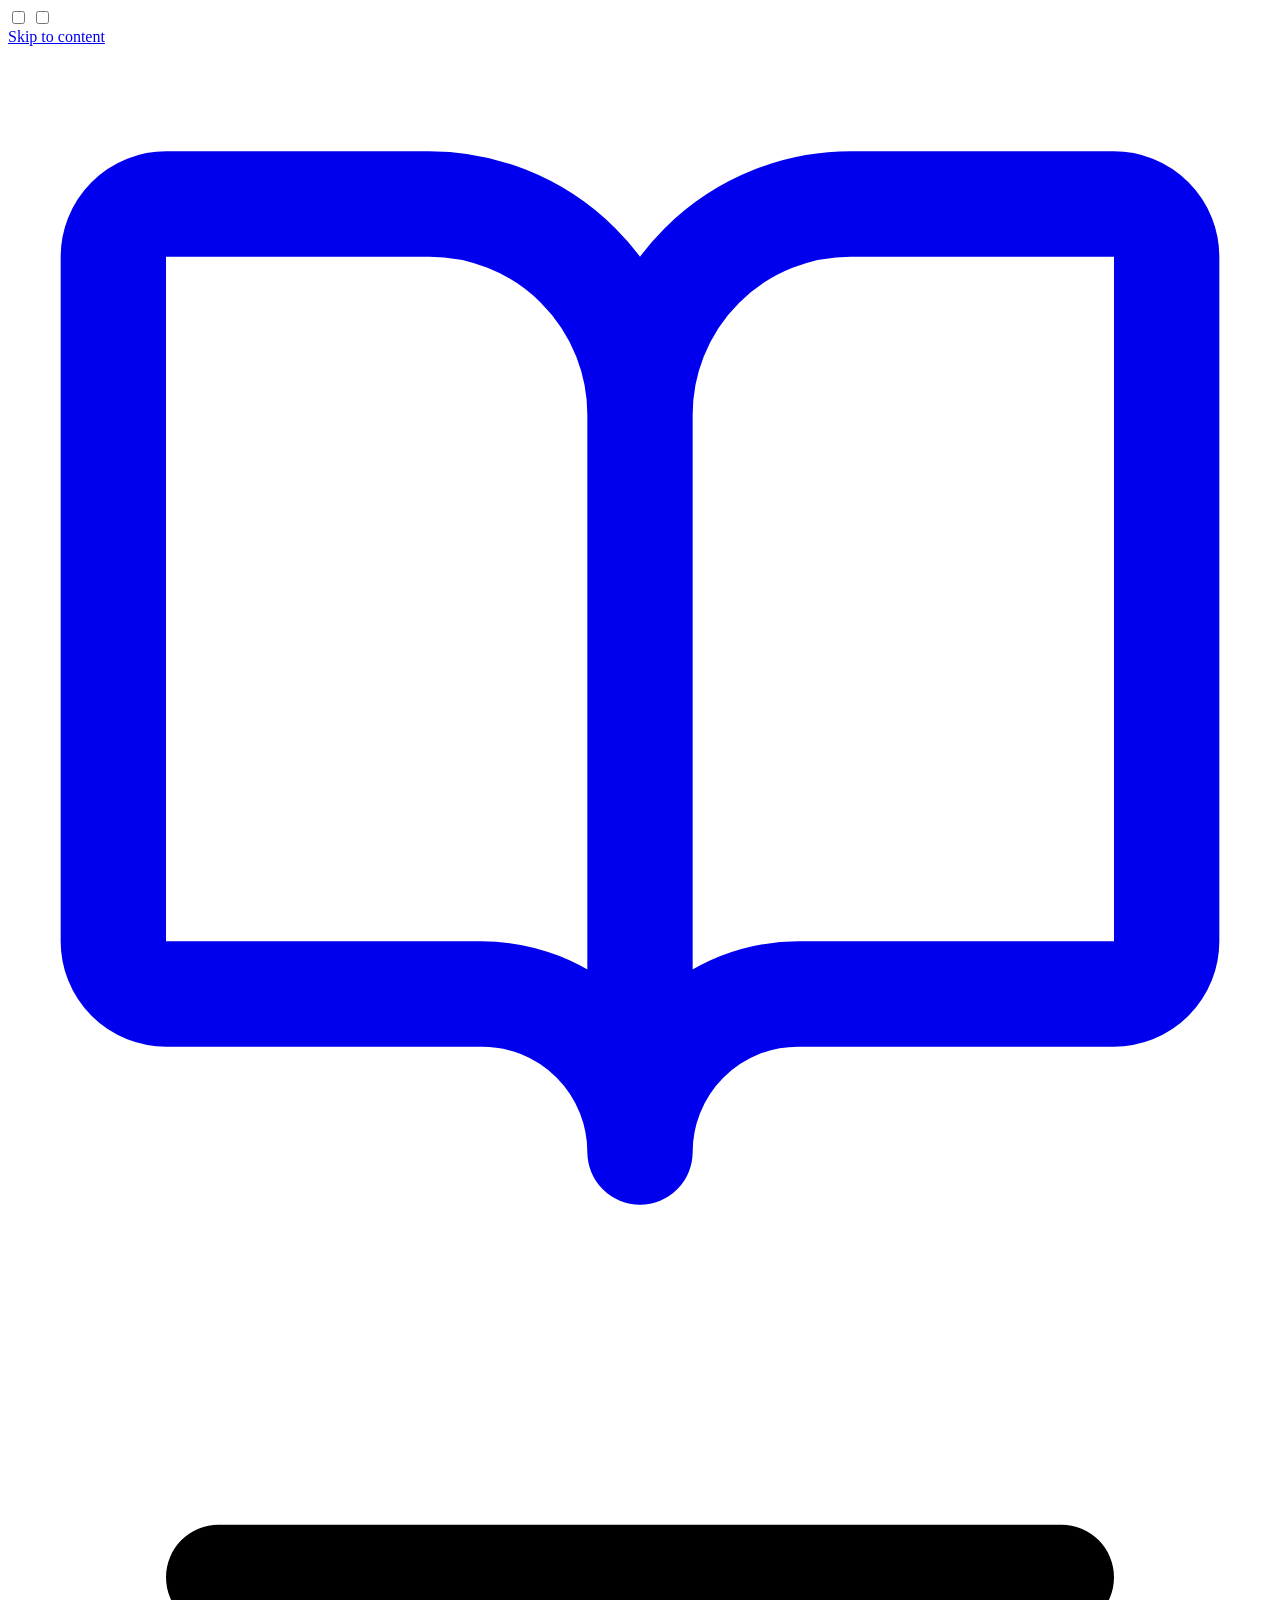
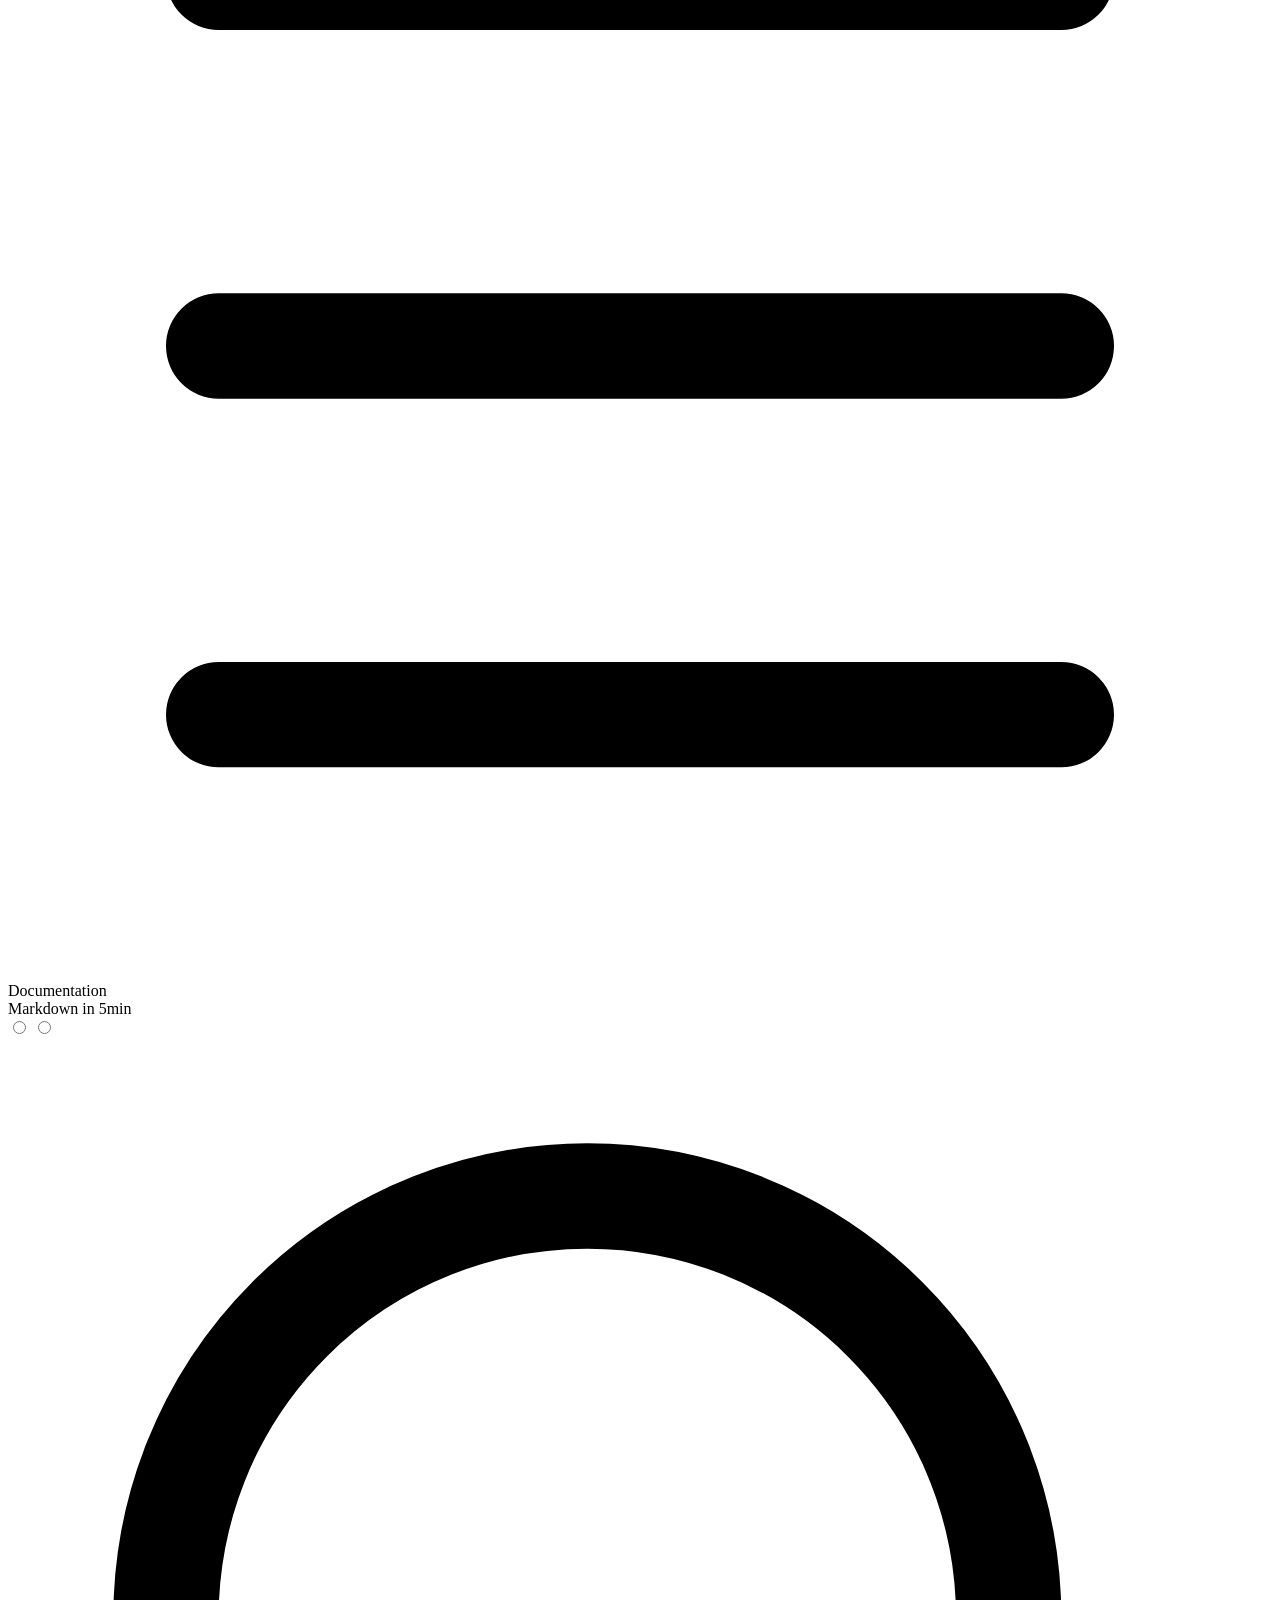
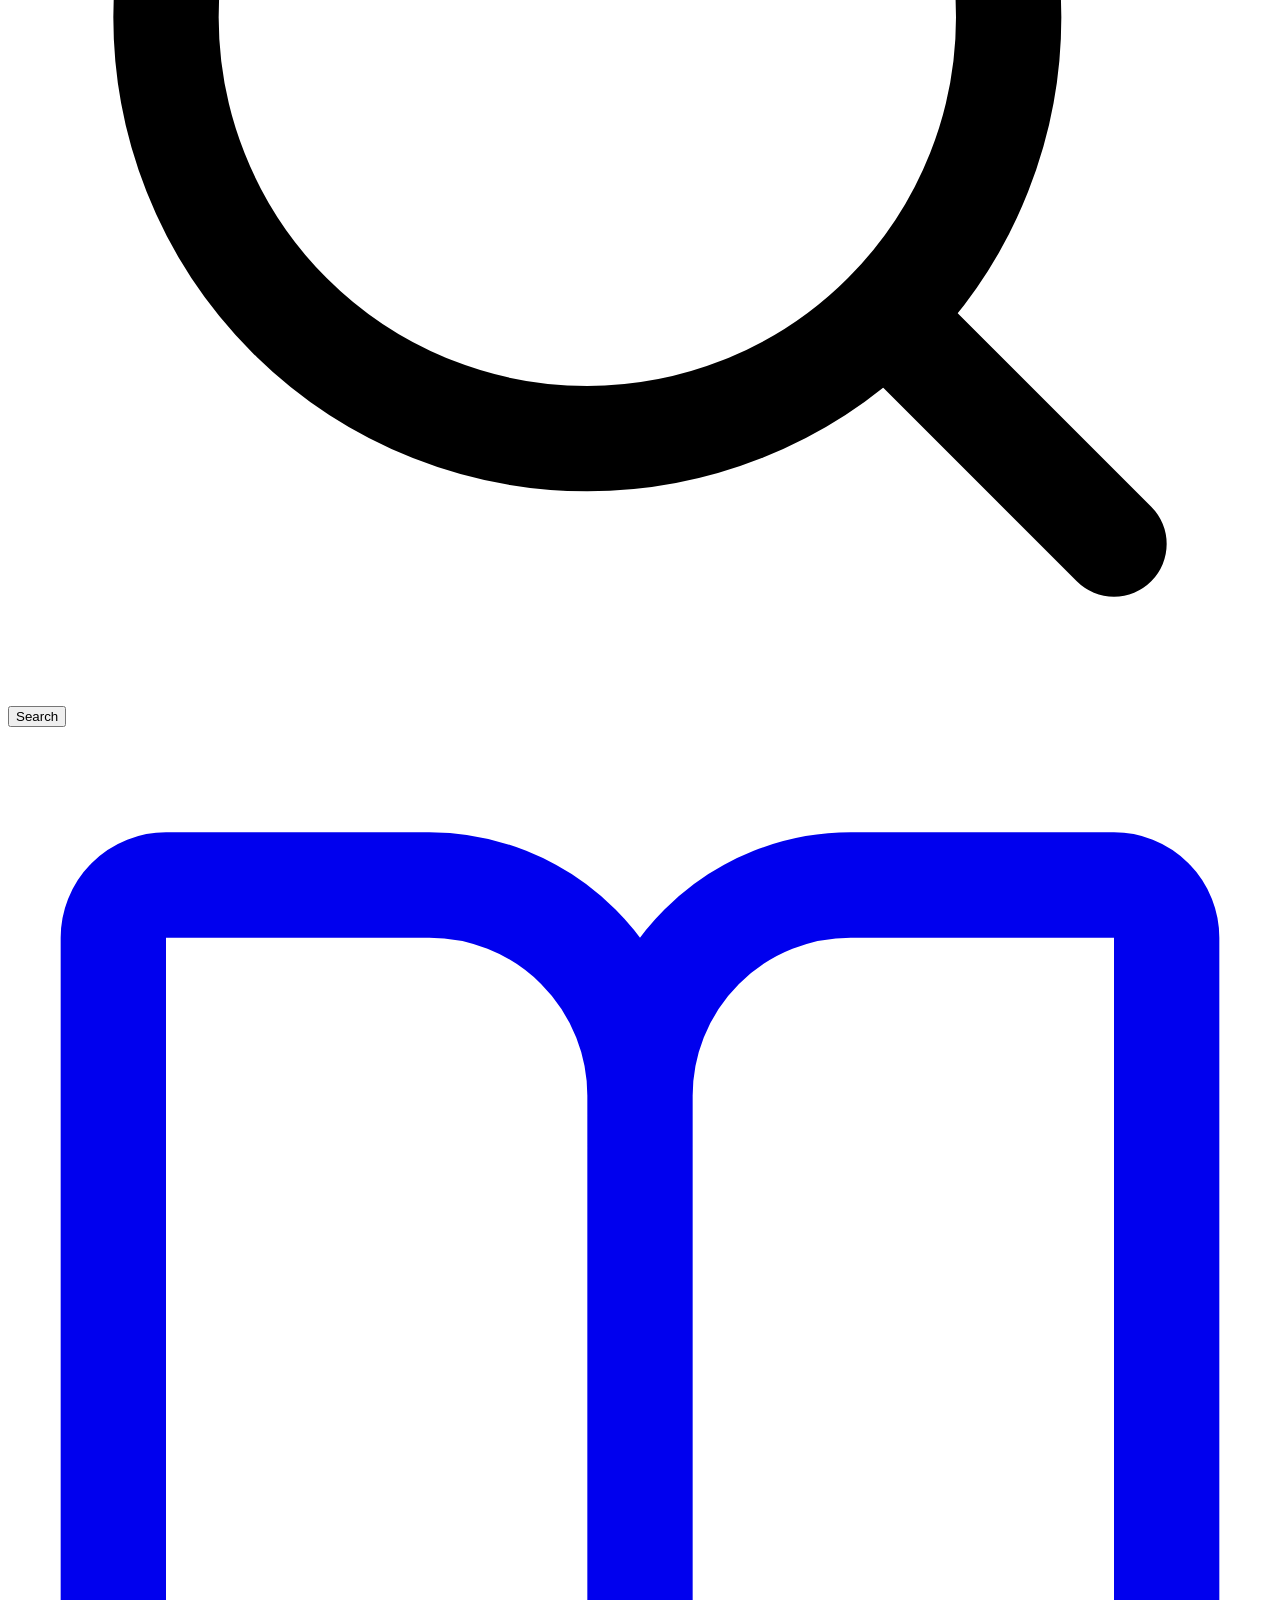
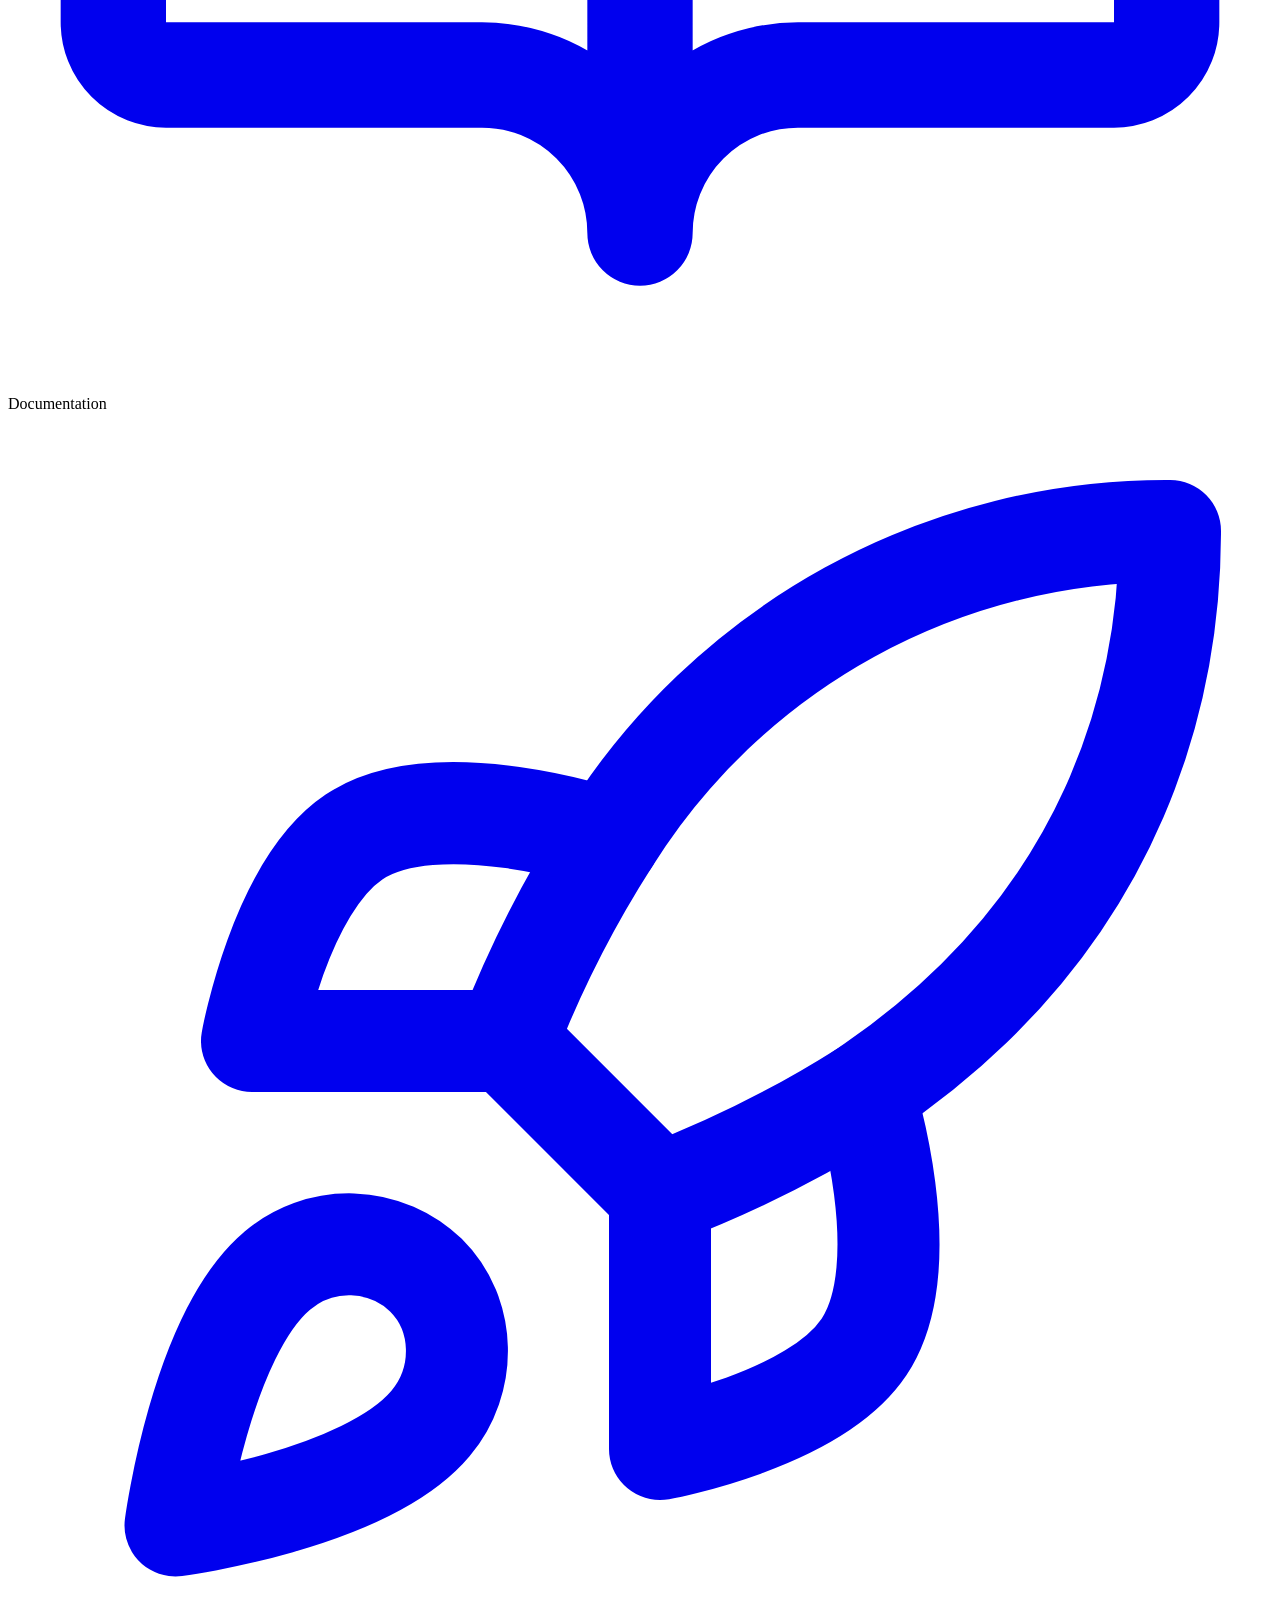
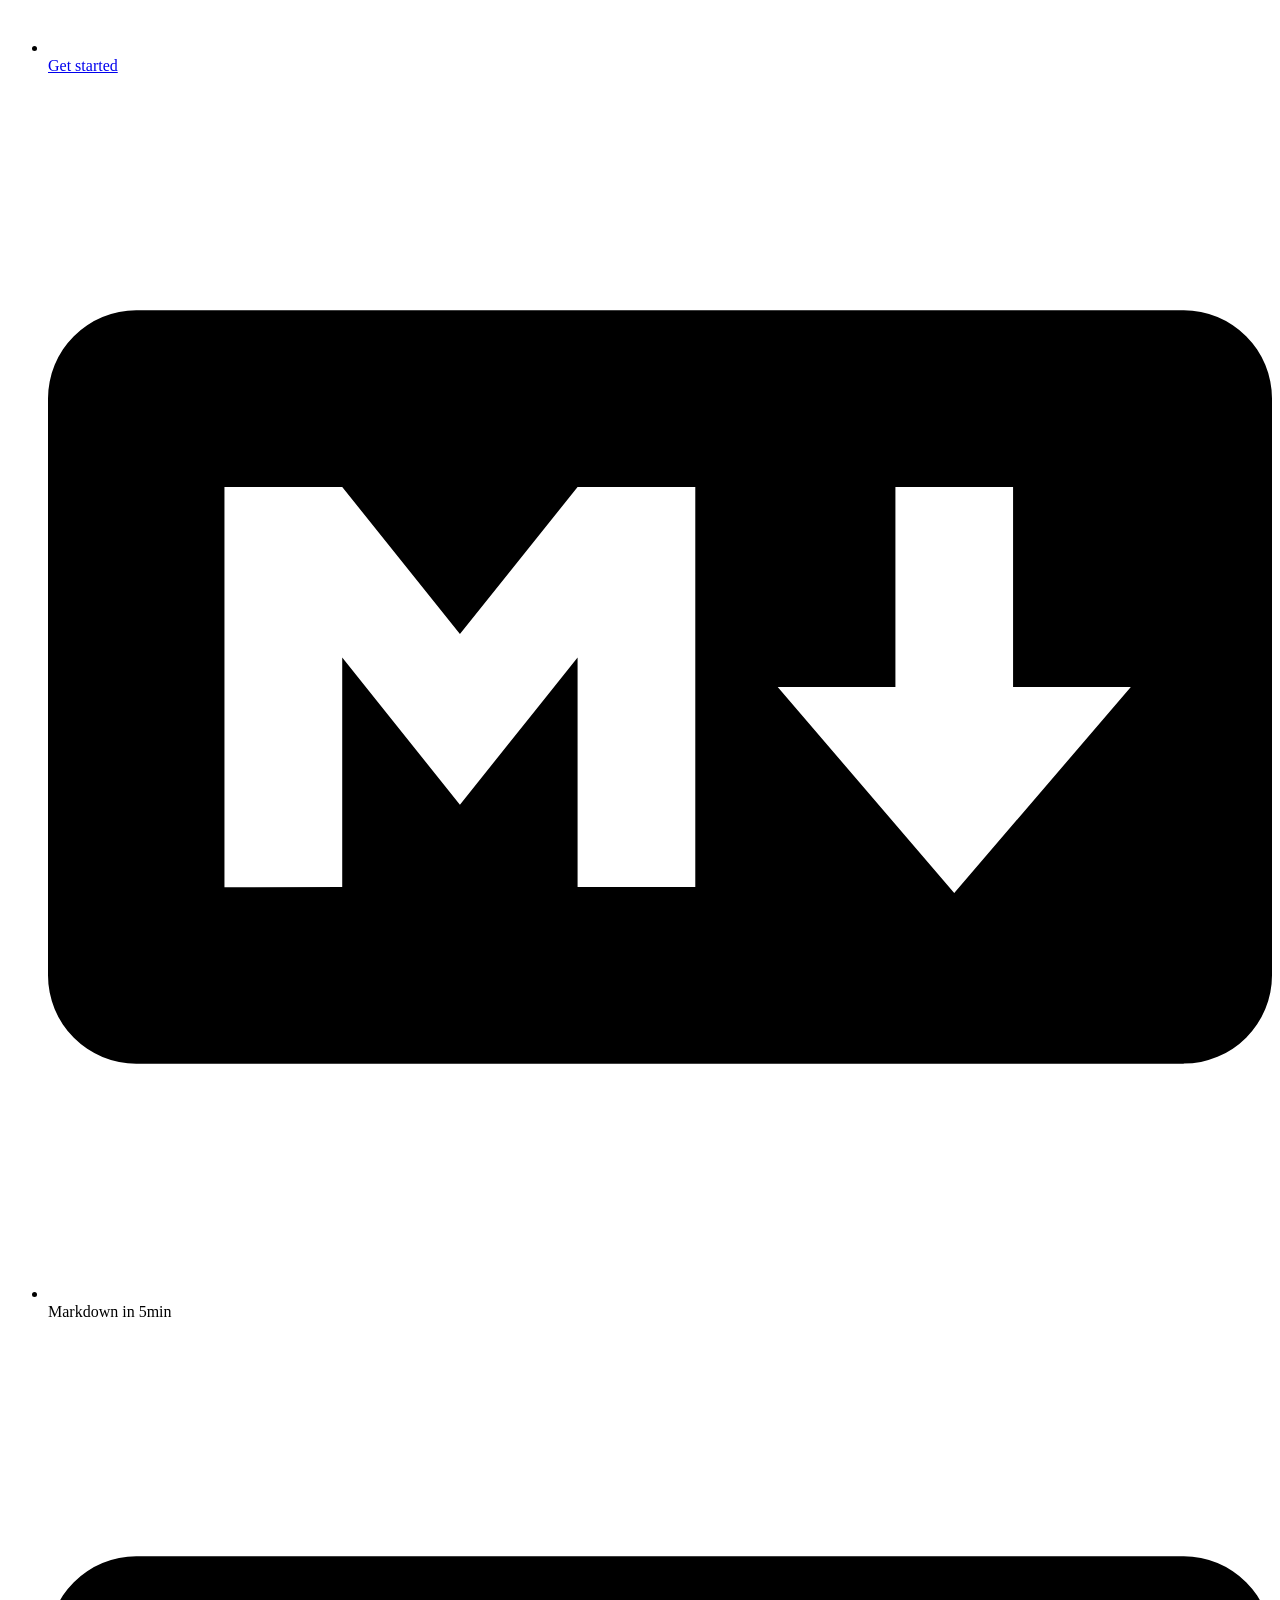
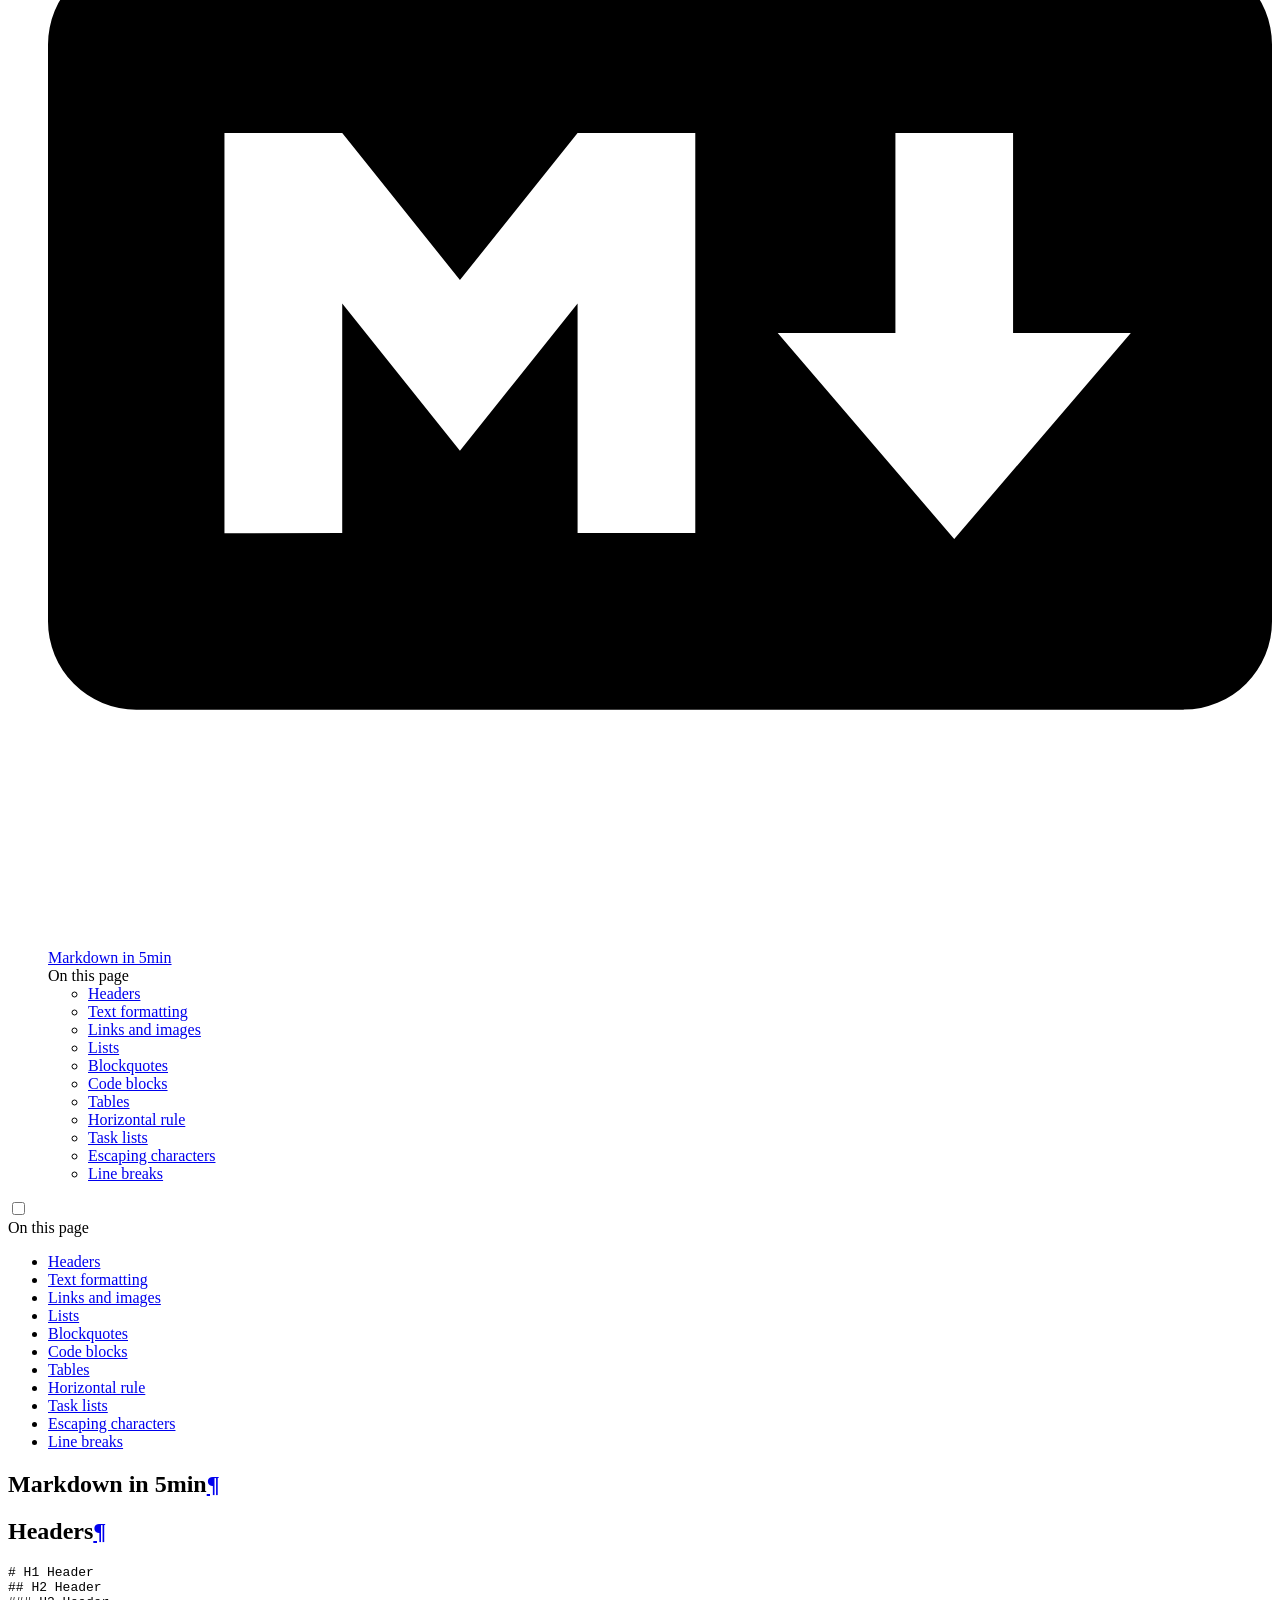
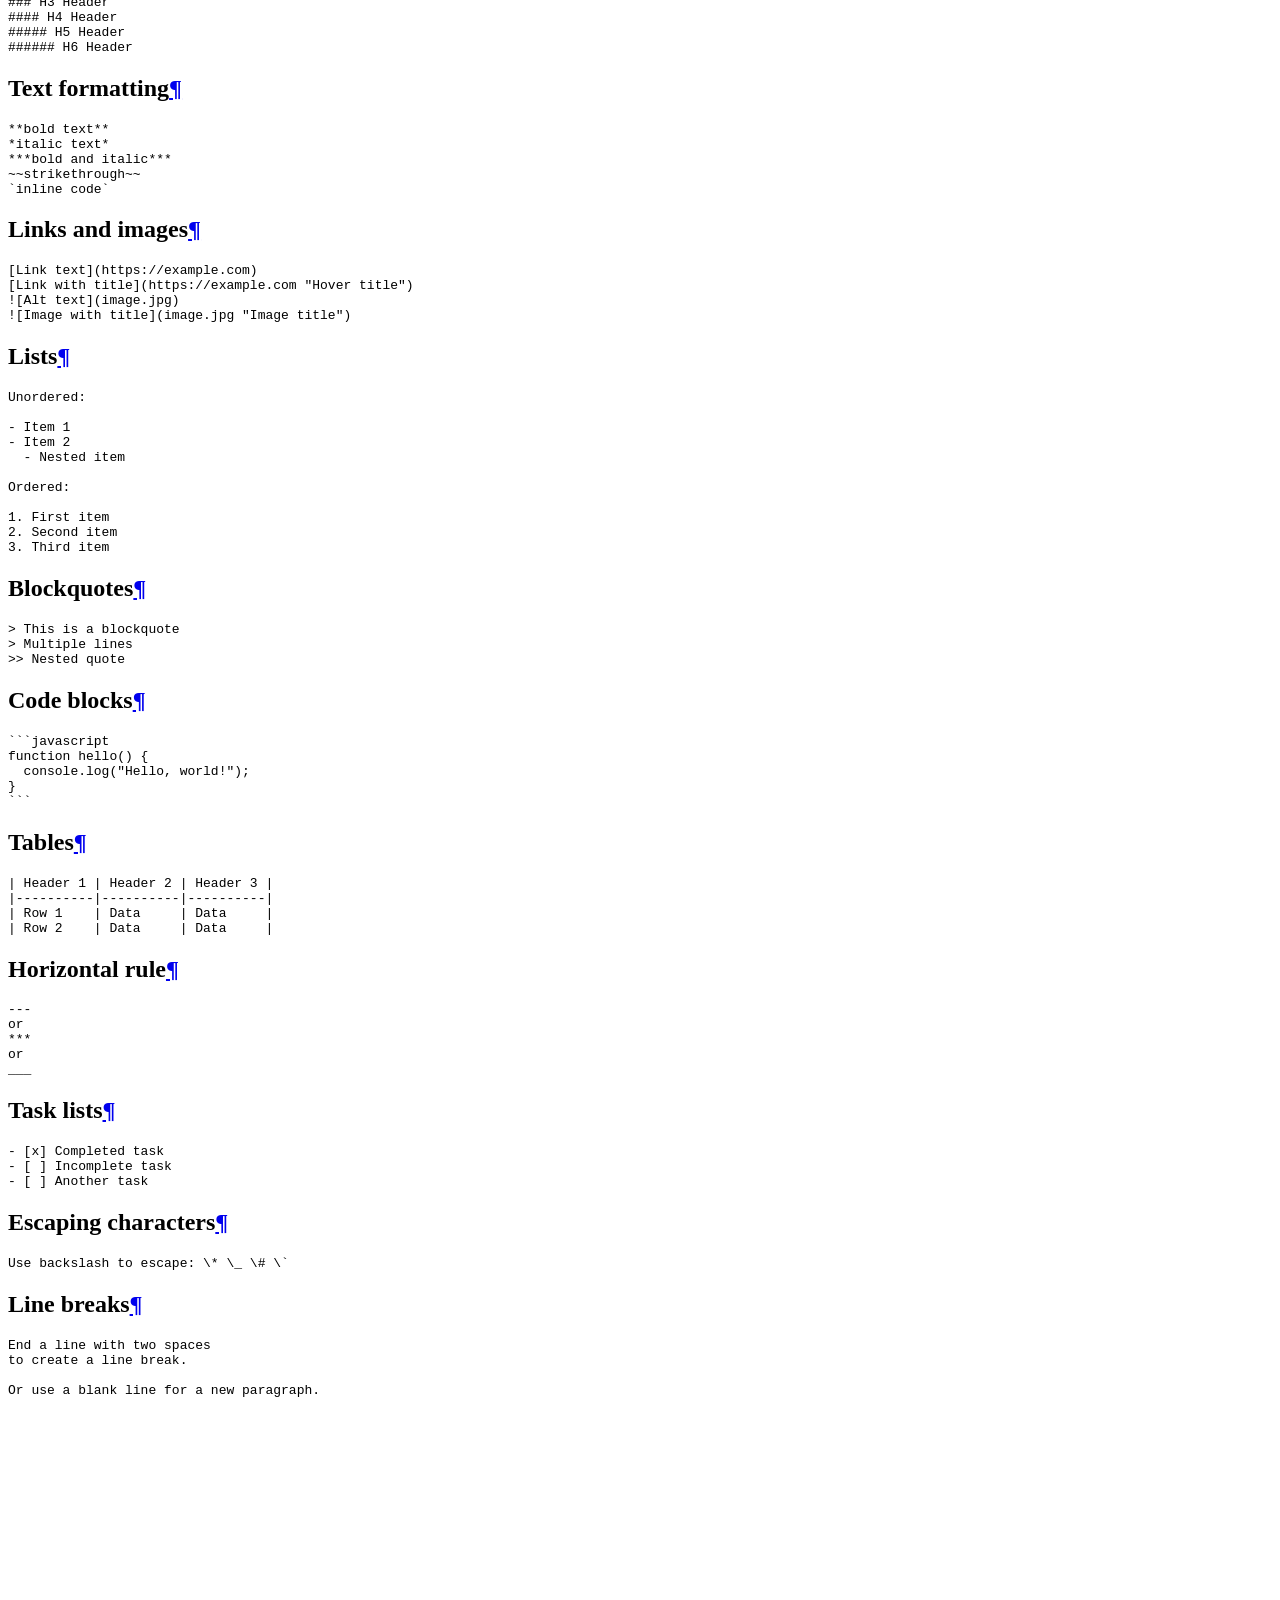
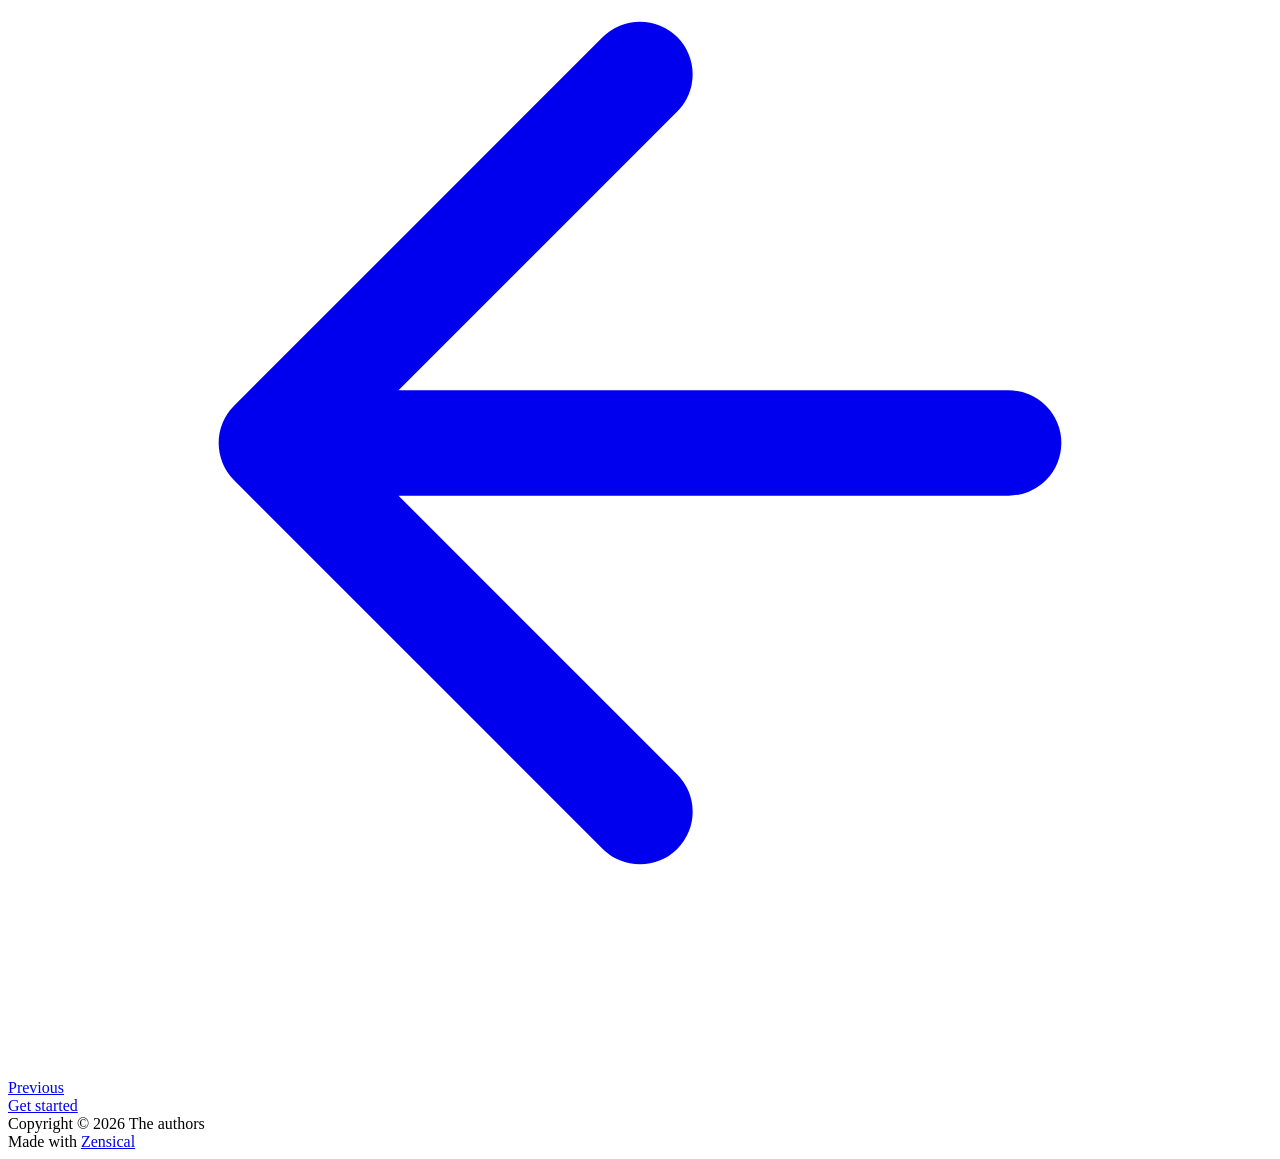
==== site/markdown/index.html @ 4379a051 "Initial commit: Contains documentation via zensical and basic setup files" ====
<!doctype html>
<html lang="en" class="no-js">
  <head>
    
      <meta charset="utf-8">
      <meta name="viewport" content="width=device-width,initial-scale=1">
      
        <meta name="description" content="A new project generated from the default template project.">
      
      
        <meta name="author" content="<your name here>">
      
      
      
        <link rel="prev" href="./..">
      
      
      
        
      
      
      <link rel="icon" href="../assets/images/favicon.png">
      <meta name="generator" content="zensical-0.0.45">
    
    
      
        <title>Markdown in 5min - Documentation</title>
      
    
    
      
        
      
      <link rel="stylesheet" href="../assets/stylesheets/modern/main.fba56155.min.css">
      
        
          
        
        <link rel="stylesheet" href="../assets/stylesheets/modern/palette.dfe2e883.min.css">
      
      


    
    
      
    
    
      
        
        
        <link rel="preconnect" href="https://fonts.gstatic.com" crossorigin>
        <link rel="stylesheet" href="https://fonts.googleapis.com/css?family=Inter:300,300i,400,400i,500,500i,700,700i%7CJetBrains+Mono:400,400i,700,700i&amp;display=fallback">
        <style>:root{--md-text-font:"Inter";--md-code-font:"JetBrains Mono"}</style>
      
    
    
    <script>__md_scope=new URL("..",location),__md_scope.pathname.endsWith("/")||(__md_scope=new URL(__md_scope.pathname+"/",location)),__md_hash=e=>[...e].reduce(((e,t)=>(e<<5)-e+t.charCodeAt(0)),0),__md_get=(e,t=localStorage,_=__md_scope)=>JSON.parse(t.getItem(_.pathname+"."+e)),__md_set=(e,t,_=localStorage,a=__md_scope)=>{try{_.setItem(a.pathname+"."+e,JSON.stringify(t))}catch(e){}},document.documentElement.setAttribute("data-platform",navigator.platform)</script>
    
      

    
    
  </head>
  
  
    
    
      
    
    
    
    
    <body dir="ltr" data-md-color-scheme="default" data-md-color-primary="indigo" data-md-color-accent="indigo">
  
    
    <input class="md-toggle" data-md-toggle="drawer" type="checkbox" id="__drawer" autocomplete="off">
    <input class="md-toggle" data-md-toggle="search" type="checkbox" id="__search" autocomplete="off">
    <label class="md-overlay" for="__drawer" aria-label="Navigation"></label>
    <div data-md-component="skip">
      
        
        <a href="#markdown-in-5min" class="md-skip">
          Skip to content
        </a>
      
    </div>
    <div data-md-component="announce">
      
    </div>
    
    
      

  

<header class="md-header md-header--shadow" data-md-component="header">
  <nav class="md-header__inner md-grid" aria-label="Header">
    <a href="./.." title="Documentation" class="md-header__button md-logo" aria-label="Documentation" data-md-component="logo">
      
  
  <svg xmlns="http://www.w3.org/2000/svg" fill="none" stroke="currentColor" stroke-linecap="round" stroke-linejoin="round" stroke-width="2" class="lucide lucide-book-open" viewBox="0 0 24 24"><path d="M12 7v14M3 18a1 1 0 0 1-1-1V4a1 1 0 0 1 1-1h5a4 4 0 0 1 4 4 4 4 0 0 1 4-4h5a1 1 0 0 1 1 1v13a1 1 0 0 1-1 1h-6a3 3 0 0 0-3 3 3 3 0 0 0-3-3z"/></svg>

    </a>
    <label class="md-header__button md-icon" for="__drawer" aria-label="Navigation">
      
      <svg xmlns="http://www.w3.org/2000/svg" fill="none" stroke="currentColor" stroke-linecap="round" stroke-linejoin="round" stroke-width="2" class="lucide lucide-menu" viewBox="0 0 24 24"><path d="M4 5h16M4 12h16M4 19h16"/></svg>
    </label>
    <div class="md-header__title" data-md-component="header-title">
      <div class="md-header__ellipsis">
        <div class="md-header__topic">
          <span class="md-ellipsis">
            Documentation
          </span>
        </div>
        <div class="md-header__topic" data-md-component="header-topic">
          <span class="md-ellipsis">
            
              Markdown in 5min
            
          </span>
        </div>
      </div>
    </div>
    
      
        <form class="md-header__option" data-md-component="palette">
  
    
    
    
    <input class="md-option" data-md-color-media="none" data-md-color-scheme="default" data-md-color-primary="indigo" data-md-color-accent="indigo"  aria-label="Switch to dark mode"  type="radio" name="__palette" id="__palette_0">
    
      <label class="md-header__button md-icon" title="Switch to dark mode" for="__palette_1" hidden>
        <svg xmlns="http://www.w3.org/2000/svg" fill="none" stroke="currentColor" stroke-linecap="round" stroke-linejoin="round" stroke-width="2" class="lucide lucide-sun" viewBox="0 0 24 24"><circle cx="12" cy="12" r="4"/><path d="M12 2v2M12 20v2M4.93 4.93l1.41 1.41M17.66 17.66l1.41 1.41M2 12h2M20 12h2M6.34 17.66l-1.41 1.41M19.07 4.93l-1.41 1.41"/></svg>
      </label>
    
  
    
    
    
    <input class="md-option" data-md-color-media="none" data-md-color-scheme="slate" data-md-color-primary="indigo" data-md-color-accent="indigo"  aria-label="Switch to light mode"  type="radio" name="__palette" id="__palette_1">
    
      <label class="md-header__button md-icon" title="Switch to light mode" for="__palette_0" hidden>
        <svg xmlns="http://www.w3.org/2000/svg" fill="none" stroke="currentColor" stroke-linecap="round" stroke-linejoin="round" stroke-width="2" class="lucide lucide-moon" viewBox="0 0 24 24"><path d="M20.985 12.486a9 9 0 1 1-9.473-9.472c.405-.022.617.46.402.803a6 6 0 0 0 8.268 8.268c.344-.215.825-.004.803.401"/></svg>
      </label>
    
  
</form>
      
    
    
      <script>var palette=__md_get("__palette");if(palette&&palette.color){if("(prefers-color-scheme)"===palette.color.media){var media=matchMedia("(prefers-color-scheme: light)"),input=document.querySelector(media.matches?"[data-md-color-media='(prefers-color-scheme: light)']":"[data-md-color-media='(prefers-color-scheme: dark)']");palette.color.media=input.getAttribute("data-md-color-media"),palette.color.scheme=input.getAttribute("data-md-color-scheme"),palette.color.primary=input.getAttribute("data-md-color-primary"),palette.color.accent=input.getAttribute("data-md-color-accent")}for(var[key,value]of Object.entries(palette.color))document.body.setAttribute("data-md-color-"+key,value)}</script>
    
    
    
      
      
        <label class="md-header__button md-icon" for="__search" aria-label="Search">
          
          <svg xmlns="http://www.w3.org/2000/svg" fill="none" stroke="currentColor" stroke-linecap="round" stroke-linejoin="round" stroke-width="2" class="lucide lucide-search" viewBox="0 0 24 24"><path d="m21 21-4.34-4.34"/><circle cx="11" cy="11" r="8"/></svg>
        </label>
        <div class="md-search" data-md-component="search" role="dialog" aria-label="Search">
  <button type="button" class="md-search__button">
    Search
  </button>
</div>
      
    
    <div class="md-header__source">
      
    </div>
  </nav>
  
</header>
    
    <div class="md-container" data-md-component="container">
      
      
        
          
        
      
      <main class="md-main" data-md-component="main">
        <div class="md-main__inner md-grid">
          
            
              
              <div class="md-sidebar md-sidebar--primary" data-md-component="sidebar" data-md-type="navigation" >
                <div class="md-sidebar__scrollwrap">
                  <div class="md-sidebar__inner">
                    



<nav class="md-nav md-nav--primary" aria-label="Navigation" data-md-level="0">
  <label class="md-nav__title" for="__drawer">
    <a href="./.." title="Documentation" class="md-nav__button md-logo" aria-label="Documentation" data-md-component="logo">
      
  
  <svg xmlns="http://www.w3.org/2000/svg" fill="none" stroke="currentColor" stroke-linecap="round" stroke-linejoin="round" stroke-width="2" class="lucide lucide-book-open" viewBox="0 0 24 24"><path d="M12 7v14M3 18a1 1 0 0 1-1-1V4a1 1 0 0 1 1-1h5a4 4 0 0 1 4 4 4 4 0 0 1 4-4h5a1 1 0 0 1 1 1v13a1 1 0 0 1-1 1h-6a3 3 0 0 0-3 3 3 3 0 0 0-3-3z"/></svg>

    </a>
    Documentation
  </label>
  
  <ul class="md-nav__list" data-md-scrollfix>
    
      
      
  
  
  
  
    <li class="md-nav__item">
      <a href="./.." class="md-nav__link">
        
  
  
    <svg xmlns="http://www.w3.org/2000/svg" fill="none" stroke="currentColor" stroke-linecap="round" stroke-linejoin="round" stroke-width="2" class="lucide lucide-rocket" viewBox="0 0 24 24"><path d="M12 15v5s3.03-.55 4-2c1.08-1.62 0-5 0-5M4.5 16.5c-1.5 1.26-2 5-2 5s3.74-.5 5-2c.71-.84.7-2.13-.09-2.91a2.18 2.18 0 0 0-2.91-.09"/><path d="M9 12a22 22 0 0 1 2-3.95A12.88 12.88 0 0 1 22 2c0 2.72-.78 7.5-6 11a22.4 22.4 0 0 1-4 2z"/><path d="M9 12H4s.55-3.03 2-4c1.62-1.08 5 .05 5 .05"/></svg>
  
  <span class="md-ellipsis">
    
  
  Get started

    
  </span>
  
  

      </a>
    </li>
  

    
      
      
  
  
    
  
  
  
    <li class="md-nav__item md-nav__item--active">
      
      
      
      
        
      
      
        <label class="md-nav__link md-nav__link--active" for="__toc">
          
  
  
    <svg xmlns="http://www.w3.org/2000/svg" viewBox="0 0 24 24"><path d="M22.27 19.385H1.73A1.73 1.73 0 0 1 0 17.655V6.345a1.73 1.73 0 0 1 1.73-1.73h20.54A1.73 1.73 0 0 1 24 6.345v11.308a1.73 1.73 0 0 1-1.73 1.731zM5.769 15.923v-4.5l2.308 2.885 2.307-2.885v4.5h2.308V8.078h-2.308l-2.307 2.885-2.308-2.885H3.46v7.847zM21.232 12h-2.309V8.077h-2.307V12h-2.308l3.461 4.039z"/></svg>
  
  <span class="md-ellipsis">
    
  
  Markdown in 5min

    
  </span>
  
  

          <span class="md-nav__icon md-icon"></span>
        </label>
      
      <a href="././" class="md-nav__link md-nav__link--active">
        
  
  
    <svg xmlns="http://www.w3.org/2000/svg" viewBox="0 0 24 24"><path d="M22.27 19.385H1.73A1.73 1.73 0 0 1 0 17.655V6.345a1.73 1.73 0 0 1 1.73-1.73h20.54A1.73 1.73 0 0 1 24 6.345v11.308a1.73 1.73 0 0 1-1.73 1.731zM5.769 15.923v-4.5l2.308 2.885 2.307-2.885v4.5h2.308V8.078h-2.308l-2.307 2.885-2.308-2.885H3.46v7.847zM21.232 12h-2.309V8.077h-2.307V12h-2.308l3.461 4.039z"/></svg>
  
  <span class="md-ellipsis">
    
  
  Markdown in 5min

    
  </span>
  
  

      </a>
      
        


<nav class="md-nav md-nav--secondary" aria-label="On this page">
  
  
  
    
  
  
    <label class="md-nav__title" for="__toc">
      <span class="md-nav__icon md-icon"></span>
      On this page
    </label>
    <ul class="md-nav__list" data-md-component="toc" data-md-scrollfix>
      
        <li class="md-nav__item">
  <a href="#headers" class="md-nav__link">
    <span class="md-ellipsis">
      <span class="md-typeset">
        Headers
      </span>
    </span>
  </a>
  
</li>
      
        <li class="md-nav__item">
  <a href="#text-formatting" class="md-nav__link">
    <span class="md-ellipsis">
      <span class="md-typeset">
        Text formatting
      </span>
    </span>
  </a>
  
</li>
      
        <li class="md-nav__item">
  <a href="#links-and-images" class="md-nav__link">
    <span class="md-ellipsis">
      <span class="md-typeset">
        Links and images
      </span>
    </span>
  </a>
  
</li>
      
        <li class="md-nav__item">
  <a href="#lists" class="md-nav__link">
    <span class="md-ellipsis">
      <span class="md-typeset">
        Lists
      </span>
    </span>
  </a>
  
</li>
      
        <li class="md-nav__item">
  <a href="#blockquotes" class="md-nav__link">
    <span class="md-ellipsis">
      <span class="md-typeset">
        Blockquotes
      </span>
    </span>
  </a>
  
</li>
      
        <li class="md-nav__item">
  <a href="#code-blocks" class="md-nav__link">
    <span class="md-ellipsis">
      <span class="md-typeset">
        Code blocks
      </span>
    </span>
  </a>
  
</li>
      
        <li class="md-nav__item">
  <a href="#tables" class="md-nav__link">
    <span class="md-ellipsis">
      <span class="md-typeset">
        Tables
      </span>
    </span>
  </a>
  
</li>
      
        <li class="md-nav__item">
  <a href="#horizontal-rule" class="md-nav__link">
    <span class="md-ellipsis">
      <span class="md-typeset">
        Horizontal rule
      </span>
    </span>
  </a>
  
</li>
      
        <li class="md-nav__item">
  <a href="#task-lists" class="md-nav__link">
    <span class="md-ellipsis">
      <span class="md-typeset">
        Task lists
      </span>
    </span>
  </a>
  
</li>
      
        <li class="md-nav__item">
  <a href="#escaping-characters" class="md-nav__link">
    <span class="md-ellipsis">
      <span class="md-typeset">
        Escaping characters
      </span>
    </span>
  </a>
  
</li>
      
        <li class="md-nav__item">
  <a href="#line-breaks" class="md-nav__link">
    <span class="md-ellipsis">
      <span class="md-typeset">
        Line breaks
      </span>
    </span>
  </a>
  
</li>
      
    </ul>
  
</nav>
      
    </li>
  

    
  </ul>
</nav>
                  </div>
                </div>
              </div>
            
            
              
              <div class="md-sidebar md-sidebar--secondary" data-md-component="sidebar" data-md-type="toc" >
                <div class="md-sidebar__scrollwrap">
                  
                    
                    
                    
                      
                    
                    
                      <input class="md-nav__toggle md-toggle" type="checkbox" id="__toc">
                      <div class="md-sidebar-button__wrapper">
                        <label class="md-sidebar-button" for="__toc"></label>
                      </div>
                    
                  
                  <div class="md-sidebar__inner">
                    


<nav class="md-nav md-nav--secondary" aria-label="On this page">
  
  
  
    
  
  
    <label class="md-nav__title" for="__toc">
      <span class="md-nav__icon md-icon"></span>
      On this page
    </label>
    <ul class="md-nav__list" data-md-component="toc" data-md-scrollfix>
      
        <li class="md-nav__item">
  <a href="#headers" class="md-nav__link">
    <span class="md-ellipsis">
      <span class="md-typeset">
        Headers
      </span>
    </span>
  </a>
  
</li>
      
        <li class="md-nav__item">
  <a href="#text-formatting" class="md-nav__link">
    <span class="md-ellipsis">
      <span class="md-typeset">
        Text formatting
      </span>
    </span>
  </a>
  
</li>
      
        <li class="md-nav__item">
  <a href="#links-and-images" class="md-nav__link">
    <span class="md-ellipsis">
      <span class="md-typeset">
        Links and images
      </span>
    </span>
  </a>
  
</li>
      
        <li class="md-nav__item">
  <a href="#lists" class="md-nav__link">
    <span class="md-ellipsis">
      <span class="md-typeset">
        Lists
      </span>
    </span>
  </a>
  
</li>
      
        <li class="md-nav__item">
  <a href="#blockquotes" class="md-nav__link">
    <span class="md-ellipsis">
      <span class="md-typeset">
        Blockquotes
      </span>
    </span>
  </a>
  
</li>
      
        <li class="md-nav__item">
  <a href="#code-blocks" class="md-nav__link">
    <span class="md-ellipsis">
      <span class="md-typeset">
        Code blocks
      </span>
    </span>
  </a>
  
</li>
      
        <li class="md-nav__item">
  <a href="#tables" class="md-nav__link">
    <span class="md-ellipsis">
      <span class="md-typeset">
        Tables
      </span>
    </span>
  </a>
  
</li>
      
        <li class="md-nav__item">
  <a href="#horizontal-rule" class="md-nav__link">
    <span class="md-ellipsis">
      <span class="md-typeset">
        Horizontal rule
      </span>
    </span>
  </a>
  
</li>
      
        <li class="md-nav__item">
  <a href="#task-lists" class="md-nav__link">
    <span class="md-ellipsis">
      <span class="md-typeset">
        Task lists
      </span>
    </span>
  </a>
  
</li>
      
        <li class="md-nav__item">
  <a href="#escaping-characters" class="md-nav__link">
    <span class="md-ellipsis">
      <span class="md-typeset">
        Escaping characters
      </span>
    </span>
  </a>
  
</li>
      
        <li class="md-nav__item">
  <a href="#line-breaks" class="md-nav__link">
    <span class="md-ellipsis">
      <span class="md-typeset">
        Line breaks
      </span>
    </span>
  </a>
  
</li>
      
    </ul>
  
</nav>
                  </div>
                </div>
              </div>
            
          
          
            <div class="md-content" data-md-component="content">
              
                



  


              
              <article class="md-content__inner md-typeset">
                
                  

<h1 id="markdown-in-5min">Markdown in 5min<a class="headerlink" href="#markdown-in-5min" title="Permanent link">&para;</a></h1>
<h2 id="headers">Headers<a class="headerlink" href="#headers" title="Permanent link">&para;</a></h2>
<div class="language-text highlight"><pre><span></span><code><span id="__span-0-1"><a id="__codelineno-0-1" name="__codelineno-0-1" href="#__codelineno-0-1"></a># H1 Header
</span><span id="__span-0-2"><a id="__codelineno-0-2" name="__codelineno-0-2" href="#__codelineno-0-2"></a>## H2 Header
</span><span id="__span-0-3"><a id="__codelineno-0-3" name="__codelineno-0-3" href="#__codelineno-0-3"></a>### H3 Header
</span><span id="__span-0-4"><a id="__codelineno-0-4" name="__codelineno-0-4" href="#__codelineno-0-4"></a>#### H4 Header
</span><span id="__span-0-5"><a id="__codelineno-0-5" name="__codelineno-0-5" href="#__codelineno-0-5"></a>##### H5 Header
</span><span id="__span-0-6"><a id="__codelineno-0-6" name="__codelineno-0-6" href="#__codelineno-0-6"></a>###### H6 Header
</span></code></pre></div>
<h2 id="text-formatting">Text formatting<a class="headerlink" href="#text-formatting" title="Permanent link">&para;</a></h2>
<div class="language-text highlight"><pre><span></span><code><span id="__span-1-1"><a id="__codelineno-1-1" name="__codelineno-1-1" href="#__codelineno-1-1"></a>**bold text**
</span><span id="__span-1-2"><a id="__codelineno-1-2" name="__codelineno-1-2" href="#__codelineno-1-2"></a>*italic text*
</span><span id="__span-1-3"><a id="__codelineno-1-3" name="__codelineno-1-3" href="#__codelineno-1-3"></a>***bold and italic***
</span><span id="__span-1-4"><a id="__codelineno-1-4" name="__codelineno-1-4" href="#__codelineno-1-4"></a>~~strikethrough~~
</span><span id="__span-1-5"><a id="__codelineno-1-5" name="__codelineno-1-5" href="#__codelineno-1-5"></a>`inline code`
</span></code></pre></div>
<h2 id="links-and-images">Links and images<a class="headerlink" href="#links-and-images" title="Permanent link">&para;</a></h2>
<div class="language-text highlight"><pre><span></span><code><span id="__span-2-1"><a id="__codelineno-2-1" name="__codelineno-2-1" href="#__codelineno-2-1"></a>[Link text](https://example.com)
</span><span id="__span-2-2"><a id="__codelineno-2-2" name="__codelineno-2-2" href="#__codelineno-2-2"></a>[Link with title](https://example.com &quot;Hover title&quot;)
</span><span id="__span-2-3"><a id="__codelineno-2-3" name="__codelineno-2-3" href="#__codelineno-2-3"></a>![Alt text](image.jpg)
</span><span id="__span-2-4"><a id="__codelineno-2-4" name="__codelineno-2-4" href="#__codelineno-2-4"></a>![Image with title](image.jpg &quot;Image title&quot;)
</span></code></pre></div>
<h2 id="lists">Lists<a class="headerlink" href="#lists" title="Permanent link">&para;</a></h2>
<div class="language-text highlight"><pre><span></span><code><span id="__span-3-1"><a id="__codelineno-3-1" name="__codelineno-3-1" href="#__codelineno-3-1"></a>Unordered:
</span><span id="__span-3-2"><a id="__codelineno-3-2" name="__codelineno-3-2" href="#__codelineno-3-2"></a>
</span><span id="__span-3-3"><a id="__codelineno-3-3" name="__codelineno-3-3" href="#__codelineno-3-3"></a>- Item 1
</span><span id="__span-3-4"><a id="__codelineno-3-4" name="__codelineno-3-4" href="#__codelineno-3-4"></a>- Item 2
</span><span id="__span-3-5"><a id="__codelineno-3-5" name="__codelineno-3-5" href="#__codelineno-3-5"></a>  - Nested item
</span><span id="__span-3-6"><a id="__codelineno-3-6" name="__codelineno-3-6" href="#__codelineno-3-6"></a>
</span><span id="__span-3-7"><a id="__codelineno-3-7" name="__codelineno-3-7" href="#__codelineno-3-7"></a>Ordered:
</span><span id="__span-3-8"><a id="__codelineno-3-8" name="__codelineno-3-8" href="#__codelineno-3-8"></a>
</span><span id="__span-3-9"><a id="__codelineno-3-9" name="__codelineno-3-9" href="#__codelineno-3-9"></a>1. First item
</span><span id="__span-3-10"><a id="__codelineno-3-10" name="__codelineno-3-10" href="#__codelineno-3-10"></a>2. Second item
</span><span id="__span-3-11"><a id="__codelineno-3-11" name="__codelineno-3-11" href="#__codelineno-3-11"></a>3. Third item
</span></code></pre></div>
<h2 id="blockquotes">Blockquotes<a class="headerlink" href="#blockquotes" title="Permanent link">&para;</a></h2>
<div class="language-text highlight"><pre><span></span><code><span id="__span-4-1"><a id="__codelineno-4-1" name="__codelineno-4-1" href="#__codelineno-4-1"></a>&gt; This is a blockquote
</span><span id="__span-4-2"><a id="__codelineno-4-2" name="__codelineno-4-2" href="#__codelineno-4-2"></a>&gt; Multiple lines
</span><span id="__span-4-3"><a id="__codelineno-4-3" name="__codelineno-4-3" href="#__codelineno-4-3"></a>&gt;&gt; Nested quote
</span></code></pre></div>
<h2 id="code-blocks">Code blocks<a class="headerlink" href="#code-blocks" title="Permanent link">&para;</a></h2>
<div class="language-text highlight"><pre><span></span><code><span id="__span-5-1"><a id="__codelineno-5-1" name="__codelineno-5-1" href="#__codelineno-5-1"></a>```javascript
</span><span id="__span-5-2"><a id="__codelineno-5-2" name="__codelineno-5-2" href="#__codelineno-5-2"></a>function hello() {
</span><span id="__span-5-3"><a id="__codelineno-5-3" name="__codelineno-5-3" href="#__codelineno-5-3"></a>  console.log(&quot;Hello, world!&quot;);
</span><span id="__span-5-4"><a id="__codelineno-5-4" name="__codelineno-5-4" href="#__codelineno-5-4"></a>}
</span><span id="__span-5-5"><a id="__codelineno-5-5" name="__codelineno-5-5" href="#__codelineno-5-5"></a>```
</span></code></pre></div>
<h2 id="tables">Tables<a class="headerlink" href="#tables" title="Permanent link">&para;</a></h2>
<div class="language-text highlight"><pre><span></span><code><span id="__span-6-1"><a id="__codelineno-6-1" name="__codelineno-6-1" href="#__codelineno-6-1"></a>| Header 1 | Header 2 | Header 3 |
</span><span id="__span-6-2"><a id="__codelineno-6-2" name="__codelineno-6-2" href="#__codelineno-6-2"></a>|----------|----------|----------|
</span><span id="__span-6-3"><a id="__codelineno-6-3" name="__codelineno-6-3" href="#__codelineno-6-3"></a>| Row 1    | Data     | Data     |
</span><span id="__span-6-4"><a id="__codelineno-6-4" name="__codelineno-6-4" href="#__codelineno-6-4"></a>| Row 2    | Data     | Data     |
</span></code></pre></div>
<h2 id="horizontal-rule">Horizontal rule<a class="headerlink" href="#horizontal-rule" title="Permanent link">&para;</a></h2>
<div class="language-text highlight"><pre><span></span><code><span id="__span-7-1"><a id="__codelineno-7-1" name="__codelineno-7-1" href="#__codelineno-7-1"></a>---
</span><span id="__span-7-2"><a id="__codelineno-7-2" name="__codelineno-7-2" href="#__codelineno-7-2"></a>or
</span><span id="__span-7-3"><a id="__codelineno-7-3" name="__codelineno-7-3" href="#__codelineno-7-3"></a>***
</span><span id="__span-7-4"><a id="__codelineno-7-4" name="__codelineno-7-4" href="#__codelineno-7-4"></a>or
</span><span id="__span-7-5"><a id="__codelineno-7-5" name="__codelineno-7-5" href="#__codelineno-7-5"></a>___
</span></code></pre></div>
<h2 id="task-lists">Task lists<a class="headerlink" href="#task-lists" title="Permanent link">&para;</a></h2>
<div class="language-text highlight"><pre><span></span><code><span id="__span-8-1"><a id="__codelineno-8-1" name="__codelineno-8-1" href="#__codelineno-8-1"></a>- [x] Completed task
</span><span id="__span-8-2"><a id="__codelineno-8-2" name="__codelineno-8-2" href="#__codelineno-8-2"></a>- [ ] Incomplete task
</span><span id="__span-8-3"><a id="__codelineno-8-3" name="__codelineno-8-3" href="#__codelineno-8-3"></a>- [ ] Another task
</span></code></pre></div>
<h2 id="escaping-characters">Escaping characters<a class="headerlink" href="#escaping-characters" title="Permanent link">&para;</a></h2>
<div class="language-text highlight"><pre><span></span><code><span id="__span-9-1"><a id="__codelineno-9-1" name="__codelineno-9-1" href="#__codelineno-9-1"></a>Use backslash to escape: \* \_ \# \`
</span></code></pre></div>
<h2 id="line-breaks">Line breaks<a class="headerlink" href="#line-breaks" title="Permanent link">&para;</a></h2>
<div class="language-text highlight"><pre><span></span><code><span id="__span-10-1"><a id="__codelineno-10-1" name="__codelineno-10-1" href="#__codelineno-10-1"></a>End a line with two spaces  
</span><span id="__span-10-2"><a id="__codelineno-10-2" name="__codelineno-10-2" href="#__codelineno-10-2"></a>to create a line break.
</span><span id="__span-10-3"><a id="__codelineno-10-3" name="__codelineno-10-3" href="#__codelineno-10-3"></a>
</span><span id="__span-10-4"><a id="__codelineno-10-4" name="__codelineno-10-4" href="#__codelineno-10-4"></a>Or use a blank line for a new paragraph.
</span></code></pre></div>









  
  






                
              </article>
            </div>
          
          
  <script>var tabs=__md_get("__tabs");if(Array.isArray(tabs))e:for(var set of document.querySelectorAll(".tabbed-set")){var labels=set.querySelector(".tabbed-labels");for(var tab of tabs)for(var label of labels.getElementsByTagName("label"))if(label.innerText.trim()===tab){var input=document.getElementById(label.htmlFor);input.checked=!0;continue e}}</script>

<script>var target=document.getElementById(location.hash.slice(1));target&&target.name&&(target.checked=target.name.startsWith("__tabbed_"))</script>
        </div>
        
          <button type="button" class="md-top md-icon" data-md-component="top" hidden>
  
  <svg xmlns="http://www.w3.org/2000/svg" fill="none" stroke="currentColor" stroke-linecap="round" stroke-linejoin="round" stroke-width="2" class="lucide lucide-circle-arrow-up" viewBox="0 0 24 24"><circle cx="12" cy="12" r="10"/><path d="m16 12-4-4-4 4M12 16V8"/></svg>
  Back to top
</button>
        
      </main>
      
        <footer class="md-footer">
  
    
      
      <nav class="md-footer__inner md-grid" aria-label="Footer" >
        
          
          <a href="./.." class="md-footer__link md-footer__link--prev" aria-label="Previous: Get started">
            <div class="md-footer__button md-icon">
              
              <svg xmlns="http://www.w3.org/2000/svg" fill="none" stroke="currentColor" stroke-linecap="round" stroke-linejoin="round" stroke-width="2" class="lucide lucide-arrow-left" viewBox="0 0 24 24"><path d="m12 19-7-7 7-7M19 12H5"/></svg>
            </div>
            <div class="md-footer__title">
              <span class="md-footer__direction">
                Previous
              </span>
              <div class="md-ellipsis">
                Get started
              </div>
            </div>
          </a>
        
        
      </nav>
    
  
  <div class="md-footer-meta md-typeset">
    <div class="md-footer-meta__inner md-grid">
      <div class="md-copyright">
  
    <div class="md-copyright__highlight">
      Copyright &copy; 2026 The authors

    </div>
  
  
    Made with
    <a href="https://zensical.org/" target="_blank" rel="noopener">
      Zensical
    </a>
  
</div>
      
    </div>
  </div>
</footer>
      
    </div>
    <div class="md-dialog" data-md-component="dialog">
      <div class="md-dialog__inner md-typeset"></div>
    </div>
    
    
    
      
      
      <script id="__config" type="application/json">{"annotate":null,"base":"..","features":["announce.dismiss","content.code.annotate","content.code.copy","content.code.select","content.footnote.tooltips","content.tabs.link","content.tooltips","navigation.footer","navigation.indexes","navigation.instant","navigation.instant.prefetch","navigation.path","navigation.sections","navigation.top","navigation.tracking","search.highlight"],"search":"../assets/javascripts/workers/search.e2d2d235.min.js","tags":null,"translations":{"clipboard.copied":"Copied to clipboard","clipboard.copy":"Copy to clipboard","search.result.more.one":"1 more on this page","search.result.more.other":"# more on this page","search.result.none":"No matching documents","search.result.one":"1 matching document","search.result.other":"# matching documents","search.result.placeholder":"Type to start searching","search.result.term.missing":"Missing","select.version":"Select version"},"version":null}</script>
    
    
      <script src="../assets/javascripts/bundle.6e5f0216.min.js"></script>
      
    
  </body>
</html>
---- site/assets/stylesheets/modern/main.fba56155.min.css ----
@charset "UTF-8";html{-webkit-text-size-adjust:none;-moz-text-size-adjust:none;text-size-adjust:none;box-sizing:border-box}*,:after,:before{box-sizing:inherit}@media (prefers-reduced-motion){*,:after,:before{transition:none!important}}body{margin:0}a,button,input,label{-webkit-tap-highlight-color:transparent}a{color:inherit;text-decoration:none}hr{border:0;box-sizing:initial;display:block;height:.05rem;overflow:visible;padding:0}small{font-size:80%}sub,sup{line-height:1em}img{border-style:none}table{border-collapse:initial;border-spacing:0}td,th{font-weight:400;vertical-align:top}button{background:#0000;border:0;font-family:inherit;font-size:inherit;margin:0;padding:0}input{border:0;outline:none}:root{--md-primary-fg-color:#4051b5;--md-primary-fg-color--light:#5d6cc0;--md-primary-fg-color--dark:#303fa1;--md-primary-bg-color:#fff;--md-primary-bg-color--light:#ffffffb3;--md-accent-fg-color:#526cfe;--md-accent-fg-color--transparent:#526cfe1a;--md-accent-bg-color:#fff;--md-accent-bg-color--light:#ffffffb3}[data-md-color-scheme=default]{color-scheme:light}[data-md-color-scheme=default] img[src$="#gh-dark-mode-only"],[data-md-color-scheme=default] img[src$="#only-dark"]{display:none}:root,[data-md-color-scheme=default]{--md-hue:225deg;--md-default-fg-color:#000000de;--md-default-fg-color--light:#0000008c;--md-default-fg-color--lighter:#00000052;--md-default-fg-color--lightest:#0000000d;--md-default-bg-color:#fff;--md-default-bg-color--light:#ffffffb3;--md-default-bg-color--lighter:#ffffff4d;--md-default-bg-color--lightest:#ffffff1f;--md-code-fg-color:#36464e;--md-code-bg-color:#f5f5f5;--md-code-bg-color--light:#f5f5f5b3;--md-code-bg-color--lighter:#f5f5f54d;--md-code-hl-color:#4287ff;--md-code-hl-color--light:#4287ff1a;--md-code-hl-number-color:#d52a2a;--md-code-hl-special-color:#db1457;--md-code-hl-function-color:#a846b9;--md-code-hl-constant-color:#6e59d9;--md-code-hl-keyword-color:#3f6ec6;--md-code-hl-string-color:#1c7d4d;--md-code-hl-name-color:var(--md-code-fg-color);--md-code-hl-operator-color:var(--md-default-fg-color--light);--md-code-hl-punctuation-color:var(--md-default-fg-color--light);--md-code-hl-comment-color:var(--md-default-fg-color--light);--md-code-hl-generic-color:var(--md-default-fg-color--light);--md-code-hl-variable-color:var(--md-default-fg-color--light);--md-typeset-color:var(--md-default-fg-color);--md-typeset-a-color:var(--md-primary-fg-color);--md-typeset-del-color:#f5503d26;--md-typeset-ins-color:#0bd57026;--md-typeset-kbd-color:#fafafa;--md-typeset-kbd-accent-color:#fff;--md-typeset-kbd-border-color:#b8b8b8;--md-typeset-mark-color:#ffff0080;--md-typeset-table-color:#0000001f;--md-typeset-table-color--light:rgba(0,0,0,.035);--md-admonition-fg-color:var(--md-default-fg-color);--md-admonition-bg-color:var(--md-default-bg-color);--md-warning-fg-color:#000000de;--md-warning-bg-color:#ff9;--md-shadow-z1:0 0.2rem 0.5rem #0000000d,0 0 0.05rem #0000001a;--md-shadow-z2:0 0.2rem 0.5rem #0000001a,0 0 0.05rem #00000040;--md-shadow-z3:0 0.2rem 0.5rem #0003,0 0 0.05rem #00000059;--color-foreground:0 0 0;--color-background:255 255 255;--color-background-subtle:240 240 240;--color-backdrop:255 255 255}.md-icon svg{fill:currentcolor;display:block;height:1.2rem;width:1.2rem}.md-icon svg.lucide{fill:#0000;stroke:currentcolor}body{-webkit-font-smoothing:antialiased;-moz-osx-font-smoothing:grayscale;--md-text-font-family:var(--md-text-font,_),-apple-system,BlinkMacSystemFont,Helvetica,Arial,sans-serif;--md-code-font-family:var(--md-code-font,_),SFMono-Regular,Consolas,Menlo,monospace}aside,body,input{font-feature-settings:"kern","liga";color:var(--md-typeset-color);font-family:var(--md-text-font-family)}code,kbd,pre{font-feature-settings:"kern";font-family:var(--md-code-font-family)}:root{--md-typeset-table-sort-icon:url('data:image/svg+xml;charset=utf-8,<svg xmlns="http://www.w3.org/2000/svg" fill="none" stroke="currentColor" stroke-linecap="round" stroke-linejoin="round" stroke-width="2" class="lucide lucide-arrow-down-up" viewBox="0 0 24 24"><path d="m3 16 4 4 4-4m-4 4V4m14 4-4-4-4 4m4-4v16"/></svg>');--md-typeset-table-sort-icon--asc:url('data:image/svg+xml;charset=utf-8,<svg xmlns="http://www.w3.org/2000/svg" fill="none" stroke="currentColor" stroke-linecap="round" stroke-linejoin="round" stroke-width="2" class="lucide lucide-arrow-down-narrow-wide" viewBox="0 0 24 24"><path d="m3 16 4 4 4-4m-4 4V4m4 0h4m-4 4h7m-7 4h10"/></svg>');--md-typeset-table-sort-icon--desc:url('data:image/svg+xml;charset=utf-8,<svg xmlns="http://www.w3.org/2000/svg" fill="none" stroke="currentColor" stroke-linecap="round" stroke-linejoin="round" stroke-width="2" class="lucide lucide-arrow-up-narrow-wide" viewBox="0 0 24 24"><path d="m3 8 4-4 4 4M7 4v16m4-8h4m-4 4h7m-7 4h10"/></svg>');--md-typeset-preview-icon:url('data:image/svg+xml;charset=utf-8,<svg xmlns="http://www.w3.org/2000/svg" fill="none" stroke="currentColor" stroke-linecap="round" stroke-linejoin="round" stroke-width="2" class="lucide lucide-mouse-pointer-2" viewBox="0 0 24 24"><path d="M4.037 4.688a.495.495 0 0 1 .651-.651l16 6.5a.5.5 0 0 1-.063.947l-6.124 1.58a2 2 0 0 0-1.438 1.435l-1.579 6.126a.5.5 0 0 1-.947.063z"/></svg>')}.md-typeset{-webkit-print-color-adjust:exact;color-adjust:exact;font-size:.75rem;letter-spacing:-.01em;line-height:1.8;overflow-wrap:break-word}@media print{.md-typeset{font-size:.68rem}}.md-typeset blockquote,.md-typeset dl,.md-typeset figure,.md-typeset ol,.md-typeset pre,.md-typeset ul{margin-bottom:1em;margin-top:1em}.md-typeset h1{color:var(--md-default-fg-color);font-size:1.875em;line-height:1.3;margin:0 0 1.25em}.md-typeset h1,.md-typeset h2{font-weight:700;letter-spacing:-.025em}.md-typeset h2{font-size:1.5em;line-height:1.4;margin:1.6em 0 .64em}.md-typeset h3{font-size:1.25em;font-weight:700;letter-spacing:-.01em;line-height:1.5;margin:1.6em 0 .8em}.md-typeset h2+h3{margin-top:.8em}.md-typeset h4{font-weight:700;letter-spacing:-.01em;margin:1em 0}.md-typeset h5,.md-typeset h6{color:var(--md-default-fg-color--light);font-size:.8em;font-weight:700;letter-spacing:-.01em;margin:1.25em 0}.md-typeset h5{text-transform:uppercase}.md-typeset h5 code{text-transform:none}.md-typeset hr{border-bottom:.05rem solid var(--md-default-fg-color--lightest);display:flow-root;margin:1.5em 0}.md-typeset a{color:var(--md-typeset-a-color);text-decoration:underline;word-break:break-word}.md-typeset a,.md-typeset a:before{transition:color 125ms}.md-typeset a:focus,.md-typeset a:hover{color:var(--md-accent-fg-color)}.md-typeset a:focus code,.md-typeset a:hover code{background-color:var(--md-accent-fg-color--transparent);color:var(--md-accent-fg-color)}.md-typeset a code{color:var(--md-typeset-a-color)}.md-typeset a.focus-visible{outline-color:var(--md-accent-fg-color);outline-offset:.2rem}.md-typeset code,.md-typeset kbd,.md-typeset pre{color:var(--md-code-fg-color);direction:ltr;font-variant-ligatures:none;transition:background-color 125ms}@media print{.md-typeset code,.md-typeset kbd,.md-typeset pre{white-space:pre-wrap}}.md-typeset code{background-color:var(--md-code-bg-color);border-radius:.2rem;-webkit-box-decoration-break:clone;box-decoration-break:clone;font-size:.85em;padding:.25em .4em;transition:color 125ms,background-color 125ms;word-break:break-word}.md-typeset code:not(.focus-visible){-webkit-tap-highlight-color:transparent;outline:none}.md-typeset pre{display:flow-root;line-height:1.4;position:relative}.md-typeset pre>code{border-radius:.4rem;-webkit-box-decoration-break:slice;box-decoration-break:slice;box-shadow:none;display:block;margin:0;outline-color:var(--md-accent-fg-color);overflow:auto;padding:.7720588235em 1.1764705882em;scrollbar-color:var(--md-default-fg-color--lighter) #0000;scrollbar-width:thin;touch-action:auto;word-break:normal}.md-typeset pre>code:hover{scrollbar-color:var(--md-accent-fg-color) #0000}.md-typeset pre>code::-webkit-scrollbar{height:.2rem;width:.2rem}.md-typeset pre>code::-webkit-scrollbar-thumb{background-color:var(--md-default-fg-color--lighter)}.md-typeset pre>code::-webkit-scrollbar-thumb:hover{background-color:var(--md-accent-fg-color)}.md-typeset kbd{border-radius:.2rem;box-shadow:0 0 0 .05rem var(--md-typeset-kbd-border-color),0 .15rem 0 var(--md-typeset-kbd-border-color);color:var(--md-default-fg-color);display:inline-block;font-size:.75em;padding:0 .6666666667em;vertical-align:text-top;word-break:break-word}.md-typeset mark{background-color:var(--md-typeset-mark-color);-webkit-box-decoration-break:clone;box-decoration-break:clone;color:inherit;word-break:break-word}.md-typeset abbr{border-bottom:.05rem dotted var(--md-default-fg-color--light);cursor:help;text-decoration:none}.md-typeset [data-preview]{position:relative}[dir=ltr] .md-typeset [data-preview]:after{margin-left:.125em}[dir=rtl] .md-typeset [data-preview]:after{margin-right:.125em}.md-typeset [data-preview]:after{background-color:currentcolor;content:"";display:inline-block;height:.8em;-webkit-mask-image:var(--md-typeset-preview-icon);mask-image:var(--md-typeset-preview-icon);-webkit-mask-repeat:no-repeat;mask-repeat:no-repeat;-webkit-mask-size:contain;mask-size:contain;transition:background-color 125ms;vertical-align:text-top;width:.8em}.md-typeset small{opacity:.75}[dir=ltr] .md-typeset sub,[dir=ltr] .md-typeset sup{margin-left:.078125em}[dir=rtl] .md-typeset sub,[dir=rtl] .md-typeset sup{margin-right:.078125em}[dir=ltr] .md-typeset blockquote{padding-left:.6rem}[dir=rtl] .md-typeset blockquote{padding-right:.6rem}[dir=ltr] .md-typeset blockquote{border-left:.2rem solid var(--md-default-fg-color--lighter)}[dir=rtl] .md-typeset blockquote{border-right:.2rem solid var(--md-default-fg-color--lighter)}.md-typeset blockquote{color:var(--md-default-fg-color--light);margin-left:0;margin-right:0}.md-typeset ul{list-style-type:disc}.md-typeset ul[type]{list-style-type:revert-layer}[dir=ltr] .md-typeset ol,[dir=ltr] .md-typeset ul{margin-left:.625em}[dir=rtl] .md-typeset ol,[dir=rtl] .md-typeset ul{margin-right:.625em}.md-typeset ol,.md-typeset ul{padding:0}.md-typeset ol:not([hidden]),.md-typeset ul:not([hidden]){display:flow-root}.md-typeset ol ol,.md-typeset ul ol{list-style-type:lower-alpha}.md-typeset ol ol ol,.md-typeset ul ol ol{list-style-type:lower-roman}.md-typeset ol ol ol ol,.md-typeset ul ol ol ol{list-style-type:upper-alpha}.md-typeset ol ol ol ol ol,.md-typeset ul ol ol ol ol{list-style-type:upper-roman}.md-typeset ol[type],.md-typeset ul[type]{list-style-type:revert-layer}[dir=ltr] .md-typeset ol li,[dir=ltr] .md-typeset ul li{margin-left:1.25em}[dir=rtl] .md-typeset ol li,[dir=rtl] .md-typeset ul li{margin-right:1.25em}.md-typeset ol li,.md-typeset ul li{margin-bottom:.5em}.md-typeset ol li blockquote,.md-typeset ol li p,.md-typeset ul li blockquote,.md-typeset ul li p{margin:.5em 0}.md-typeset ol li:last-child,.md-typeset ul li:last-child{margin-bottom:0}[dir=ltr] .md-typeset ol li ol,[dir=ltr] .md-typeset ol li ul,[dir=ltr] .md-typeset ul li ol,[dir=ltr] .md-typeset ul li ul{margin-left:.625em}[dir=rtl] .md-typeset ol li ol,[dir=rtl] .md-typeset ol li ul,[dir=rtl] .md-typeset ul li ol,[dir=rtl] .md-typeset ul li ul{margin-right:.625em}.md-typeset ol li ol,.md-typeset ol li ul,.md-typeset ul li ol,.md-typeset ul li ul{margin-bottom:.5em;margin-top:.5em}[dir=ltr] .md-typeset dd{margin-left:1.875em}[dir=rtl] .md-typeset dd{margin-right:1.875em}.md-typeset dd{margin-bottom:1.5em;margin-top:1em}.md-typeset img,.md-typeset svg,.md-typeset video{height:auto;max-width:100%}.md-typeset img[align=left]{margin:1em 1em 1em 0}.md-typeset img[align=right]{margin:1em 0 1em 1em}.md-typeset img[align]:only-child{margin-top:0}.md-typeset figure{display:flow-root;margin:1em auto;max-width:100%;text-align:center;width:fit-content}.md-typeset figure img{display:block;margin:0 auto}.md-typeset figcaption{font-style:italic;margin:1em auto;max-width:24rem}.md-typeset iframe{max-width:100%}.md-typeset table:not([class]){background-color:var(--md-default-bg-color);border:.05rem solid var(--md-typeset-table-color);border-radius:.1rem;display:inline-block;font-size:.64rem;max-width:100%;overflow:auto;touch-action:auto}@media print{.md-typeset table:not([class]){display:table}}.md-typeset table:not([class])+*{margin-top:1.5em}.md-typeset table:not([class]) td>:first-child,.md-typeset table:not([class]) th>:first-child{margin-top:0}.md-typeset table:not([class]) td>:last-child,.md-typeset table:not([class]) th>:last-child{margin-bottom:0}.md-typeset table:not([class]) td:not([align]),.md-typeset table:not([class]) th:not([align]){text-align:left}[dir=rtl] .md-typeset table:not([class]) td:not([align]),[dir=rtl] .md-typeset table:not([class]) th:not([align]){text-align:right}.md-typeset table:not([class]) th{font-weight:700;min-width:5rem;padding:.9375em 1.25em;vertical-align:top}.md-typeset table:not([class]) td{border-top:.05rem solid var(--md-typeset-table-color);padding:.9375em 1.25em;vertical-align:top}.md-typeset table:not([class]) tbody tr{transition:background-color 125ms}.md-typeset table:not([class]) tbody tr:hover{background-color:var(--md-typeset-table-color--light);box-shadow:0 .05rem 0 var(--md-default-bg-color) inset}.md-typeset table:not([class]) a{word-break:normal}.md-typeset table th[role=columnheader]{cursor:pointer}[dir=ltr] .md-typeset table th[role=columnheader]:after{margin-left:.5em}[dir=rtl] .md-typeset table th[role=columnheader]:after{margin-right:.5em}.md-typeset table th[role=columnheader]:after{content:"";display:inline-block;height:1.2em;-webkit-mask-image:var(--md-typeset-table-sort-icon);mask-image:var(--md-typeset-table-sort-icon);-webkit-mask-repeat:no-repeat;mask-repeat:no-repeat;-webkit-mask-size:contain;mask-size:contain;transition:background-color 125ms;vertical-align:text-bottom;width:1.2em}.md-typeset table th[role=columnheader]:hover:after{background-color:var(--md-default-fg-color--lighter)}.md-typeset table th[role=columnheader][aria-sort=ascending]:after{background-color:var(--md-default-fg-color--light);-webkit-mask-image:var(--md-typeset-table-sort-icon--asc);mask-image:var(--md-typeset-table-sort-icon--asc)}.md-typeset table th[role=columnheader][aria-sort=descending]:after{background-color:var(--md-default-fg-color--light);-webkit-mask-image:var(--md-typeset-table-sort-icon--desc);mask-image:var(--md-typeset-table-sort-icon--desc)}.md-typeset__scrollwrap{margin:1em -.8rem;overflow-x:auto;touch-action:auto}.md-typeset__table{display:inline-block;margin-bottom:.5em;padding:0 .8rem}@media print{.md-typeset__table{display:block}}html .md-typeset__table table{display:table;margin:0;overflow:hidden;width:100%}@media screen and (max-width:44.984375em){.md-content__inner>pre{margin:1em -.8rem}.md-content__inner>pre code{border-radius:0}}.md-banner{background-color:var(--md-accent-fg-color--transparent);color:var(--md-default-fg-color);overflow:auto}@media print{.md-banner{display:none}}.md-banner--warning{background-color:var(--md-warning-bg-color);color:var(--md-warning-fg-color)}.md-banner__inner{font-size:.7rem;margin:.6rem auto;padding:0 .8rem}[dir=ltr] .md-banner__button{float:right}[dir=rtl] .md-banner__button{float:left}.md-banner__button{color:inherit;cursor:pointer;transition:opacity .25s}.no-js .md-banner__button{display:none}.md-banner__button:hover{opacity:.7}html{scrollbar-gutter:stable;font-size:125%;height:100%;overflow-x:hidden}@media screen and (min-width:100em){html{font-size:137.5%}}@media screen and (min-width:125em){html{font-size:150%}}body{background-color:var(--md-default-bg-color);display:flex;flex-direction:column;font-size:.5rem;min-height:100%;position:relative;width:100%}@media print{body{display:block}}@media screen and (max-width:59.984375em){body[data-md-scrolllock]{position:fixed}}.md-grid{margin-left:auto;margin-right:auto;max-width:61rem}.md-container{display:flex;flex-direction:column;flex-grow:1}@media print{.md-container{display:block}}.md-main{flex-grow:1}.md-main__inner{display:flex;height:100%;margin-top:1.5rem}.md-ellipsis{overflow:hidden;text-overflow:ellipsis}.md-toggle{display:none}.md-option{height:0;opacity:0;position:absolute;width:0}.md-option:checked+label:not([hidden]){display:block}.md-option.focus-visible+label{outline-color:var(--md-accent-fg-color);outline-style:auto}.md-skip{background-color:var(--md-default-fg-color);border-radius:.1rem;color:var(--md-default-bg-color);font-size:.64rem;margin:.5rem;opacity:0;outline-color:var(--md-accent-fg-color);padding:.3rem .5rem;position:fixed;transform:translateY(.4rem);z-index:-1}.md-skip:focus{opacity:1;transform:translateY(0);transition:transform .25s cubic-bezier(.4,0,.2,1),opacity 175ms 75ms;z-index:10}@page{margin:25mm}:root{--md-clipboard-icon:url('data:image/svg+xml;charset=utf-8,<svg xmlns="http://www.w3.org/2000/svg" fill="none" stroke="currentColor" stroke-linecap="round" stroke-linejoin="round" stroke-width="2" class="lucide lucide-clipboard-copy" viewBox="0 0 24 24"><rect width="8" height="4" x="8" y="2" rx="1" ry="1"/><path d="M8 4H6a2 2 0 0 0-2 2v14a2 2 0 0 0 2 2h12a2 2 0 0 0 2-2v-2M16 4h2a2 2 0 0 1 2 2v4m1 4H11"/><path d="m15 10-4 4 4 4"/></svg>')}.md-clipboard{border-radius:.1rem;color:var(--md-default-fg-color--lightest);cursor:pointer;height:1.5em;outline-color:var(--md-accent-fg-color);outline-offset:.1rem;transition:color .25s;width:1.5em;z-index:1}@media print{.md-clipboard{display:none}}.md-clipboard:not(.focus-visible){-webkit-tap-highlight-color:transparent;outline:none}:hover>.md-clipboard{color:var(--md-default-fg-color--light)}.md-clipboard:focus,.md-clipboard:hover{color:var(--md-accent-fg-color)}.md-clipboard:after{background-color:currentcolor;content:"";display:block;height:1.125em;margin:0 auto;-webkit-mask-image:var(--md-clipboard-icon);mask-image:var(--md-clipboard-icon);-webkit-mask-position:center;mask-position:center;-webkit-mask-repeat:no-repeat;mask-repeat:no-repeat;-webkit-mask-size:contain;mask-size:contain;width:1.125em}.md-clipboard--inline{cursor:pointer}.md-clipboard--inline code{transition:color .25s,background-color .25s}.md-clipboard--inline:focus code,.md-clipboard--inline:hover code{background-color:var(--md-accent-fg-color--transparent);color:var(--md-accent-fg-color)}:root{--md-code-select-icon:url('data:image/svg+xml;charset=utf-8,<svg xmlns="http://www.w3.org/2000/svg" fill="none" stroke="currentColor" stroke-linecap="round" stroke-linejoin="round" stroke-width="2" class="lucide lucide-scan" viewBox="0 0 24 24"><path d="M3 7V5a2 2 0 0 1 2-2h2m10 0h2a2 2 0 0 1 2 2v2m0 10v2a2 2 0 0 1-2 2h-2M7 21H5a2 2 0 0 1-2-2v-2"/></svg>');--md-code-copy-icon:url('data:image/svg+xml;charset=utf-8,<svg xmlns="http://www.w3.org/2000/svg" fill="none" stroke="currentColor" stroke-linecap="round" stroke-linejoin="round" stroke-width="2" class="lucide lucide-clipboard-copy" viewBox="0 0 24 24"><rect width="8" height="4" x="8" y="2" rx="1" ry="1"/><path d="M8 4H6a2 2 0 0 0-2 2v14a2 2 0 0 0 2 2h12a2 2 0 0 0 2-2v-2M16 4h2a2 2 0 0 1 2 2v4m1 4H11"/><path d="m15 10-4 4 4 4"/></svg>')}.md-typeset .md-code__content{display:grid}.md-code__nav{background-color:var(--md-code-bg-color--lighter);border-radius:.1rem;display:flex;gap:.2rem;padding:.2rem;position:absolute;right:.25em;top:.25em;transition:background-color .25s;z-index:1}:hover>.md-code__nav{background-color:var(--md-code-bg-color--light)}.md-code__button{color:var(--md-default-fg-color--lightest);cursor:pointer;display:block;height:1.5em;outline-color:var(--md-accent-fg-color);outline-offset:.1rem;transition:color .25s;width:1.5em}:hover>*>.md-code__button{color:var(--md-default-fg-color--light)}.md-code__button.focus-visible,.md-code__button:hover{color:var(--md-accent-fg-color)}.md-code__button--active{color:var(--md-default-fg-color)!important}.md-code__button:after{background-color:currentcolor;content:"";display:block;height:1.125em;margin:0 auto;-webkit-mask-position:center;mask-position:center;-webkit-mask-repeat:no-repeat;mask-repeat:no-repeat;-webkit-mask-size:contain;mask-size:contain;width:1.125em}.md-code__button[data-md-type=select]:after{-webkit-mask-image:var(--md-code-select-icon);mask-image:var(--md-code-select-icon)}.md-code__button[data-md-type=copy]:after{-webkit-mask-image:var(--md-code-copy-icon);mask-image:var(--md-code-copy-icon)}@keyframes consent{0%{opacity:0;transform:translateY(100%)}to{opacity:1;transform:translateY(0)}}@keyframes overlay{0%{opacity:0}to{opacity:1}}.md-consent__overlay{animation:overlay .35s both;-webkit-backdrop-filter:blur(.2rem);backdrop-filter:blur(.2rem);background-color:var(--md-default-bg-color--light);height:100%;opacity:1;position:fixed;top:0;width:100%;z-index:5}.md-consent__inner{bottom:0;display:flex;justify-content:center;max-height:100%;padding:0;position:fixed;width:100%;z-index:5}.md-consent__form{animation:consent .5s cubic-bezier(.1,.7,.1,1) both;background-color:var(--md-default-bg-color);border:0;border-radius:.8rem;box-shadow:var(--md-shadow-z3);margin:.4rem;overflow:auto;padding-left:1.2rem;padding-right:1.2rem}.md-consent__settings{display:none;margin:1em 0}input:checked+.md-consent__settings{display:block}.md-consent__controls{line-height:1.2;margin-bottom:.8rem}.md-typeset .md-consent__controls .md-button{display:inline}@media screen and (max-width:44.984375em){.md-typeset .md-consent__controls .md-button{display:block;margin-top:.4rem;text-align:center;width:100%}}.md-consent label{cursor:pointer}.md-content{flex-grow:1;min-width:0}.md-content__inner{margin:0 .8rem 1.2rem;padding-top:.7rem}@media screen and (min-width:76.25em){[dir=ltr] .md-sidebar--primary:not([hidden])~.md-content>.md-content__inner{margin-left:1.2rem}[dir=ltr] .md-sidebar--secondary:not([hidden])~.md-content>.md-content__inner,[dir=rtl] .md-sidebar--primary:not([hidden])~.md-content>.md-content__inner{margin-right:1.2rem}[dir=rtl] .md-sidebar--secondary:not([hidden])~.md-content>.md-content__inner{margin-left:1.2rem}}.md-content__inner:before{content:"";display:block;height:.4rem}.md-content__inner>:last-child{margin-bottom:0}[dir=ltr] .md-content__button{float:right}[dir=rtl] .md-content__button{float:left}[dir=ltr] .md-content__button{margin-left:.4rem}[dir=rtl] .md-content__button{margin-right:.4rem}.md-content__button{background-color:var(--md-default-fg-color--lightest);border-radius:.4rem;display:flex;margin-top:.2rem;padding:.3rem}@media print{.md-content__button{display:none}}.md-typeset .md-content__button{color:var(--md-default-fg-color);transition:color .25s,background-color .25s}.md-typeset .md-content__button svg{opacity:.5;transition:opacity .25s}.md-typeset .md-content__button:focus,.md-typeset .md-content__button:hover{background-color:var(--md-accent-fg-color--transparent);color:var(--md-accent-fg-color)}.md-typeset .md-content__button:focus svg,.md-typeset .md-content__button:hover svg{opacity:1}.md-content__button svg{height:.9rem;width:.9rem}[dir=rtl] .md-content__button svg{transform:scaleX(-1)}.md-content__button svg.lucide{fill:#0000;stroke:currentcolor}[dir=ltr] .md-dialog{right:.8rem}[dir=rtl] .md-dialog{left:.8rem}.md-dialog{background-color:var(--md-accent-fg-color);border-radius:1.2rem;bottom:.8rem;box-shadow:var(--md-shadow-z3);min-width:11.1rem;opacity:0;padding:.4rem 1.2rem;pointer-events:none;position:fixed;transform:translateY(100%);transition:transform 0ms .4s,opacity .4s;z-index:4}@media print{.md-dialog{display:none}}.md-dialog--active{opacity:1;pointer-events:auto;transform:translateY(0);transition:transform .4s cubic-bezier(.075,.85,.175,1),opacity .4s}.md-dialog__inner{color:var(--md-default-bg-color);font-size:.7rem}.md-feedback{margin:2em 0 1em;text-align:center}.md-feedback fieldset{border:none;margin:0;padding:0}.md-feedback__title{font-weight:700;margin:1em auto}.md-feedback__inner{position:relative}.md-feedback__list{display:flex;flex-wrap:wrap;place-content:baseline center;position:relative}.md-feedback__list:hover .md-icon:not(:disabled){color:var(--md-default-fg-color--lighter)}:disabled .md-feedback__list{min-height:1.8rem}.md-feedback__icon{color:var(--md-default-fg-color--light);cursor:pointer;flex-shrink:0;margin:0 .1rem;transition:color 125ms}.md-feedback__icon:not(:disabled).md-icon:hover{color:var(--md-accent-fg-color)}.md-feedback__icon:disabled{color:var(--md-default-fg-color--lightest);pointer-events:none}.md-feedback__note{opacity:0;position:relative;transform:translateY(.4rem);transition:transform .4s cubic-bezier(.1,.7,.1,1),opacity .15s}.md-feedback__note>*{margin:0 auto;max-width:16rem}:disabled .md-feedback__note{opacity:1;transform:translateY(0)}@media print{.md-feedback{display:none}}.md-footer{background-color:var(--md-default-bg-color);border-top:.05rem solid var(--md-default-fg-color--lightest);color:var(--md-default-fg-color)}@media print{.md-footer{display:none}}.md-footer__inner{justify-content:space-between;overflow:auto;padding:.2rem}.md-footer__inner:not([hidden]){display:flex}.md-footer__link{align-items:end;display:flex;flex-grow:0.01;margin-bottom:.4rem;margin-top:1rem;max-width:100%;outline-color:var(--md-accent-fg-color);overflow:hidden;transition:opacity .25s}.md-footer__link:focus,.md-footer__link:hover{opacity:.7}[dir=rtl] .md-footer__link svg{transform:scaleX(-1)}@media screen and (max-width:44.984375em){.md-footer__link--prev{flex-shrink:0}.md-footer__link--prev .md-footer__title{display:none}}[dir=ltr] .md-footer__link--next{margin-left:auto}[dir=rtl] .md-footer__link--next{margin-right:auto}.md-footer__link--next{text-align:right}[dir=rtl] .md-footer__link--next{text-align:left}.md-footer__title{flex-grow:1;font-size:.8rem;margin-bottom:.7rem;max-width:calc(100% - 2.4rem);padding:0 1rem;white-space:nowrap}.md-footer__button{margin:.2rem;padding:.4rem}.md-footer__direction{font-size:.6rem;opacity:.7}.md-footer-meta{background-color:var(--md-default-fg-color--lightest)}.md-footer-meta__inner{display:flex;flex-wrap:wrap;justify-content:space-between;padding:.2rem}html .md-footer-meta.md-typeset a:not(:focus,:hover){color:var(--md-default-fg-color)}.md-copyright{color:var(--md-default-fg-color--light);font-size:.64rem;margin:auto .6rem;padding:.4rem 0;width:100%}@media screen and (min-width:45em){.md-copyright{width:auto}}.md-copyright__highlight{color:var(--md-default-fg-color)}.md-social{display:inline-flex;gap:.2rem;margin:0 .4rem;padding:.2rem 0 .6rem}@media screen and (min-width:45em){.md-social{padding:.6rem 0}}.md-social__link{display:inline-block;height:1.6rem;text-align:center;width:1.6rem}.md-social__link:before{line-height:1.9}.md-social__link svg{fill:currentcolor;max-height:.8rem;vertical-align:-25%}.md-social__link svg.lucide{fill:#0000;stroke:currentcolor}.md-typeset .md-button{background-color:var(--md-default-fg-color--lightest);border-radius:1.2rem;color:var(--md-default-fg-color--light);cursor:pointer;display:inline-block;font-size:.875em;font-weight:700;padding:.625em 2em;text-decoration:none;transition:color 125ms,background-color 125ms,opacity 125ms}.md-typeset .md-button.focus-visible{outline-offset:0}.md-typeset .md-button:focus,.md-typeset .md-button:hover{color:var(--md-default-fg-color--light);opacity:.8}.md-typeset .md-button--primary{background-color:var(--md-primary-fg-color);color:var(--md-primary-bg-color)}.md-typeset .md-button--primary:focus,.md-typeset .md-button--primary:hover{color:var(--md-primary-bg-color);opacity:.8}[dir=ltr] .md-typeset .md-input{border-top-left-radius:.1rem}[dir=ltr] .md-typeset .md-input,[dir=rtl] .md-typeset .md-input{border-top-right-radius:.1rem}[dir=rtl] .md-typeset .md-input{border-top-left-radius:.1rem}.md-typeset .md-input{border-bottom:.1rem solid var(--md-default-fg-color--lighter);box-shadow:var(--md-shadow-z1);font-size:.8rem;height:1.8rem;padding:0 .6rem;transition:border .25s,box-shadow .25s}.md-typeset .md-input:focus,.md-typeset .md-input:hover{border-bottom-color:var(--md-accent-fg-color);box-shadow:var(--md-shadow-z2)}.md-typeset .md-input--stretch{width:100%}.md-header{-webkit-backdrop-filter:blur(.4rem);backdrop-filter:blur(.4rem);background-color:var(--md-default-bg-color--light);color:var(--md-default-fg-color);display:block;left:0;position:sticky;right:0;top:0;z-index:4}@media print{.md-header{display:none}}.md-header[hidden]{transform:translateY(-100%);transition:transform .25s cubic-bezier(.8,0,.6,1)}.md-header--shadow{box-shadow:0 .05rem 0 var(--md-default-fg-color--lightest);transition:transform .25s cubic-bezier(.1,.7,.1,1)}.md-header__inner{align-items:center;display:flex;padding:0 .4rem}.md-header__button{color:currentcolor;cursor:pointer;margin:.2rem;outline-color:var(--md-accent-fg-color);padding:.4rem;position:relative;transition:opacity .25s;vertical-align:middle;z-index:1}.md-header__button:hover{opacity:.7}.md-header__button:not([hidden]){display:inline-block}.md-header__button:not(.focus-visible){-webkit-tap-highlight-color:transparent;outline:none}.md-header__button.md-logo{margin:.2rem;padding:.4rem}@media screen and (max-width:76.234375em){.md-header__button.md-logo{display:none}}.md-header__button.md-logo img,.md-header__button.md-logo svg{fill:currentcolor;display:block;height:1.2rem;width:auto}.md-header__button.md-logo img.lucide,.md-header__button.md-logo svg.lucide{fill:#0000;stroke:currentcolor}@media screen and (min-width:60em){.md-header__button[for=__search]{display:none}}.no-js .md-header__button[for=__search]{display:none}[dir=rtl] .md-header__button[for=__search] svg{transform:scaleX(-1)}@media screen and (min-width:76.25em){.md-header__button[for=__drawer]{display:none}}.md-header__topic{display:flex;max-width:100%;position:absolute;transition:transform .4s cubic-bezier(.1,.7,.1,1),opacity .15s;white-space:nowrap}.md-header__topic+.md-header__topic{opacity:0;pointer-events:none;transform:translateX(1.25rem);transition:transform .4s cubic-bezier(1,.7,.1,.1),opacity .15s;z-index:-1}[dir=rtl] .md-header__topic+.md-header__topic{transform:translateX(-1.25rem)}.md-header__topic:first-child{font-weight:700}.md-header__title{flex-grow:1;font-size:.9rem;height:2.4rem;letter-spacing:-.025em;line-height:2.4rem;margin-left:.4rem;margin-right:.4rem}.md-header__title--active .md-header__topic{opacity:0;pointer-events:none;transform:translateX(-1.25rem);transition:transform .4s cubic-bezier(1,.7,.1,.1),opacity .15s;z-index:-1}[dir=rtl] .md-header__title--active .md-header__topic{transform:translateX(1.25rem)}.md-header__title--active .md-header__topic+.md-header__topic{opacity:1;pointer-events:auto;transform:translateX(0);transition:transform .4s cubic-bezier(.1,.7,.1,1),opacity .15s;z-index:0}.md-header__title>.md-header__ellipsis{height:100%;position:relative;width:100%}.md-header__option{display:flex;flex-shrink:0;max-width:100%;white-space:nowrap}.md-header__option>input{bottom:0}.md-header__source{display:none}@media screen and (min-width:60em){[dir=ltr] .md-header__source{margin-left:1rem}[dir=rtl] .md-header__source{margin-right:1rem}.md-header__source{display:block;max-width:11.5rem;width:11.5rem}}@media screen and (min-width:76.25em){[dir=ltr] .md-header__source{margin-left:1.4rem}[dir=rtl] .md-header__source{margin-right:1.4rem}}.md-header .md-icon svg{height:1rem;width:1rem}:root{--md-nav-icon--next:url('data:image/svg+xml;charset=utf-8,<svg xmlns="http://www.w3.org/2000/svg" fill="none" stroke="currentColor" stroke-linecap="round" stroke-linejoin="round" stroke-width="2" class="lucide lucide-chevron-right" viewBox="0 0 24 24"><path d="m9 18 6-6-6-6"/></svg>')}.md-nav{font-size:.7rem;line-height:1.3;transition:max-height .25s cubic-bezier(.86,0,.07,1)}.md-nav .md-nav__title{display:none}.md-nav__list{display:flex;flex-direction:column;gap:.2rem;list-style:none;margin:0;padding:0}[dir=ltr] .md-nav__list .md-nav__list{margin-left:.6rem}[dir=rtl] .md-nav__list .md-nav__list{margin-right:.6rem}.md-nav__item--nested .md-nav__list:after,.md-nav__item--nested .md-nav__list:before{content:" ";display:block;height:0}.md-nav__link{align-items:flex-start;border-radius:.4rem;cursor:pointer;display:flex;gap:.6rem;margin-left:.2rem;margin-right:.2rem;padding:.35rem .8rem;transition:color .25s,background-color .25s}.md-nav__link .md-nav__link{margin:0}.md-nav__link--passed,.md-nav__link--passed code{color:var(--md-default-fg-color--light)}.md-nav__item .md-nav__link--active{font-weight:500}.md-nav--primary .md-nav__item .md-nav__link--active{background:var(--md-accent-fg-color--transparent);color:var(--md-accent-fg-color)}.md-nav__item .md-nav__link--active,.md-nav__item .md-nav__link--active code{color:var(--md-typeset-a-color)}.md-nav__item .md-nav__link--active code svg,.md-nav__item .md-nav__link--active svg{opacity:1}[dir=ltr] .md-nav__item--nested>.md-nav__link:not(.md-nav__container){padding-right:.35rem}[dir=rtl] .md-nav__item--nested>.md-nav__link:not(.md-nav__container){padding-left:.35rem}.md-nav__link .md-ellipsis{flex-grow:1;position:relative}.md-nav__link .md-ellipsis code{word-break:normal}.md-nav__link .md-typeset{font-size:.7rem;line-height:1.3}.md-nav__link svg{fill:currentcolor;flex-shrink:0;height:1.3em;opacity:.5;position:relative;width:1.3em}.md-nav__link svg.lucide{fill:#0000;stroke:currentcolor}.md-nav--primary .md-nav__link[for]:focus:not(.md-nav__link--active),.md-nav--primary .md-nav__link[for]:hover:not(.md-nav__link--active),.md-nav--primary .md-nav__link[href]:focus:not(.md-nav__link--active),.md-nav--primary .md-nav__link[href]:hover:not(.md-nav__link--active){background-color:var(--md-default-fg-color--lightest);color:var(--md-default-fg-color)}.md-nav--secondary .md-nav__link{margin-left:.2rem;margin-right:.2rem;overflow-wrap:normal;padding:.35rem .8rem}.md-nav--secondary .md-nav__link[for]:focus,.md-nav--secondary .md-nav__link[for]:hover,.md-nav--secondary .md-nav__link[href]:focus,.md-nav--secondary .md-nav__link[href]:hover{background-color:initial;color:var(--md-accent-fg-color)}.md-nav__link.focus-visible{outline-color:var(--md-accent-fg-color)}.md-nav--primary .md-nav__link[for=__toc],.md-nav--primary .md-nav__link[for=__toc]~.md-nav{display:none}.md-nav__icon{font-size:.9rem;height:.9rem;width:.9rem}[dir=rtl] .md-nav__icon:after{transform:rotate(180deg)}.md-nav__item--nested .md-nav__icon:after{background-color:currentcolor;content:"";display:block;height:100%;-webkit-mask-image:var(--md-nav-icon--next);mask-image:var(--md-nav-icon--next);-webkit-mask-position:center;mask-position:center;-webkit-mask-repeat:no-repeat;mask-repeat:no-repeat;-webkit-mask-size:contain;mask-size:contain;transition:transform .25s;width:100%}@media screen and (min-width:76.25em){.md-nav__item--nested.md-nav__item--section>.md-nav__link .md-nav__icon:after{display:none}}.md-nav__item--nested .md-nav__toggle:checked~.md-nav__link .md-nav__icon:after,.md-nav__item--nested .md-toggle--indeterminate~.md-nav__link .md-nav__icon:after{transform:rotate(90deg)}.md-nav__container{background:#0000;gap:.2rem;padding:0}.md-nav__container>:first-child{flex-grow:1;min-width:0}.md-nav__container>:nth-child(2){padding:.35rem}@media screen and (min-width:76.25em){.md-nav__item--section>.md-nav__container>:nth-child(2){display:none}}.md-nav__container__icon{flex-shrink:0}.md-nav__toggle~.md-nav{display:grid;grid-template-rows:minmax(.005rem,0fr);opacity:0;transition:grid-template-rows .25s cubic-bezier(.86,0,.07,1),opacity .25s,visibility 0ms .25s;visibility:collapse}.md-nav__toggle~.md-nav>.md-nav__list{overflow:hidden}.md-nav__toggle.md-toggle--indeterminate~.md-nav,.md-nav__toggle:checked~.md-nav{grid-template-rows:minmax(.4rem,1fr);opacity:1;transition:grid-template-rows .25s cubic-bezier(.86,0,.07,1),opacity .15s .1s,visibility 0ms;visibility:visible}.md-nav__toggle.md-toggle--indeterminate~.md-nav{transition:none}.md-nav--secondary{margin-bottom:.1rem;margin-top:.1rem}.md-nav--secondary .md-nav{margin-top:.2rem}.md-nav--secondary .md-nav__title{background:var(--md-default-bg-color);display:flex;font-weight:700;margin-left:.2rem;margin-right:.2rem;padding:.35rem .6rem;position:sticky;top:0;z-index:1}.md-nav--secondary .md-nav__title .md-nav__icon{display:none}.md-nav--secondary .md-nav__link{padding:.2rem .6rem}@media screen and (max-width:76.234375em){.md-nav--primary{margin-bottom:.4rem;margin-left:.2rem;margin-right:.2rem}.md-nav .md-nav__title[for=__drawer]{align-items:center;border-bottom:.05rem solid var(--md-default-fg-color-lightest);display:flex;font-size:.8rem;font-weight:700;gap:.4rem;padding:.8rem}.md-nav .md-nav__title[for=__drawer] .md-logo{height:1.6rem;width:1.6rem}.md-nav .md-nav__title[for=__drawer] .md-logo img,.md-nav .md-nav__title[for=__drawer] .md-logo svg{fill:currentcolor;display:block;height:100%;max-width:100%;object-fit:contain;width:auto}.md-nav .md-nav__title[for=__drawer] .md-logo img.lucide,.md-nav .md-nav__title[for=__drawer] .md-logo svg.lucide{fill:#0000;stroke:currentcolor}}.md-nav__source{border:.05rem solid var(--md-default-fg-color--lightest);border-radius:.4rem;margin:.2rem .2rem .6rem;transition:background-color .25s,border-color .25s}.md-nav__source:focus,.md-nav__source:hover{background-color:var(--md-default-fg-color--lightest);border-color:#0000}[dir=ltr] .md-nav--integrated>.md-nav__list>.md-nav__item--active .md-nav--secondary{margin-left:1.1rem}[dir=rtl] .md-nav--integrated>.md-nav__list>.md-nav__item--active .md-nav--secondary{margin-right:1.1rem}[dir=ltr] .md-nav--integrated>.md-nav__list>.md-nav__item--active .md-nav--secondary{border-left:.05rem solid var(--md-default-fg-color--lightest)}[dir=rtl] .md-nav--integrated>.md-nav__list>.md-nav__item--active .md-nav--secondary{border-right:.05rem solid var(--md-default-fg-color--lightest)}.md-nav--integrated>.md-nav__list>.md-nav__item--active .md-nav--secondary{display:block;margin-bottom:.5em;margin-top:.5em;opacity:1;visibility:visible}.md-nav--integrated>.md-nav__list>.md-nav__item--active .md-nav--secondary .md-nav__link{background:#0000}.md-nav--integrated>.md-nav__list>.md-nav__item--active .md-nav--secondary .md-nav__link--active{font-weight:500}.md-nav--integrated>.md-nav__list>.md-nav__item--active .md-nav--secondary .md-nav__link:focus,.md-nav--integrated>.md-nav__list>.md-nav__item--active .md-nav--secondary .md-nav__link:hover{color:var(--md-accent-fg-color)}.md-nav--integrated>.md-nav__list>.md-nav__item--active .md-nav--secondary>.md-nav__list{margin-left:0;overflow:visible;padding-bottom:0}.md-nav--integrated>.md-nav__list>.md-nav__item--active .md-nav--secondary>.md-nav__title{display:none}@media screen and (min-width:76.25em){.md-nav--primary{margin-bottom:.1rem;margin-top:.1rem}.md-nav__source{display:none}[dir=ltr] .md-nav__list .md-nav__item--section>.md-nav>.md-nav__list{margin-left:0}[dir=rtl] .md-nav__list .md-nav__item--section>.md-nav>.md-nav__list{margin-right:0}.md-nav__item--section>.md-nav__link--active,.md-nav__item--section>.md-nav__link>.md-nav__link--active{font-weight:700}.md-nav__item--section{margin-top:.4rem}.md-nav__item--section:first-child{margin-top:0}.md-nav__item--section:last-child{margin-bottom:0}.md-nav__item--section>.md-nav__link{font-weight:700}.md-nav__item--section>.md-nav__link:not(.md-nav__container){pointer-events:none}.md-nav__item--section>.md-nav{display:block;opacity:1;visibility:visible}.md-nav__item--section>.md-nav>.md-nav__list>.md-nav__item{padding:0}.md-nav--lifted{margin-top:0}.md-nav--lifted>.md-nav__list>.md-nav__item{display:none}.md-nav--lifted>.md-nav__list>.md-nav__item--active{display:block}.md-nav--lifted>.md-nav__list>.md-nav__item--active>.md-nav{margin-top:.1rem}.md-nav--lifted>.md-nav__list>.md-nav__item--active>.md-nav>.md-nav__list:before,.md-nav--lifted>.md-nav__list>.md-nav__item--active>.md-nav__link{display:none}.md-nav--lifted>.md-nav__list>.md-nav__item--active.md-nav__item--section{margin:0}.md-nav--lifted .md-nav[data-md-level="1"]{grid-template-rows:minmax(.4rem,1fr);opacity:1;visibility:visible}}:root{--md-path-icon:url('data:image/svg+xml;charset=utf-8,<svg xmlns="http://www.w3.org/2000/svg" fill="none" stroke="currentColor" stroke-linecap="round" stroke-linejoin="round" stroke-width="2" class="lucide lucide-chevron-right" viewBox="0 0 24 24"><path d="m9 18 6-6-6-6"/></svg>')}.md-path{font-size:.7rem;margin:.4rem .8rem 0;overflow:auto;padding-top:1.2rem}.md-path:not([hidden]){display:block}@media screen and (min-width:76.25em){.md-path{margin:.4rem 1.2rem 0}}.md-path__list{align-items:center;display:flex;gap:.2rem;list-style:none;margin:0;padding:0}.md-path__item:not(:first-child){align-items:center;display:inline-flex;gap:.2rem;white-space:nowrap}.md-path__item:not(:first-child):before{background-color:var(--md-default-fg-color--lighter);content:"";display:inline;height:.6rem;-webkit-mask-image:var(--md-path-icon);mask-image:var(--md-path-icon);width:.6rem}.md-path__link{align-items:center;color:var(--md-default-fg-color--light);display:flex;transition:color .25s}.md-path__link:focus,.md-path__link:hover{color:var(--md-accent-fg-color)}:root{--md-progress-value:0;--md-progress-delay:400ms}.md-progress{background:var(--md-primary-bg-color);height:.075rem;opacity:min(clamp(0,var(--md-progress-value),1),clamp(0,100 - var(--md-progress-value),1));position:fixed;top:0;transform:scaleX(calc(var(--md-progress-value)*1%));transform-origin:left;transition:transform .5s cubic-bezier(.19,1,.22,1),opacity .25s var(--md-progress-delay);width:100%;z-index:4}:root{--md-search-icon:url('data:image/svg+xml;charset=utf-8,<svg xmlns="http://www.w3.org/2000/svg" fill="none" stroke="currentColor" stroke-linecap="round" stroke-linejoin="round" stroke-width="2" class="lucide lucide-search" viewBox="0 0 24 24"><path d="m21 21-4.34-4.34"/><circle cx="11" cy="11" r="8"/></svg>')}.md-search{position:relative}@media screen and (min-width:45em){.md-search{padding:.2rem 0}}@media screen and (max-width:59.984375em){.md-search{display:none}}.no-js .md-search{display:none}[dir=ltr] .md-search__button{padding-left:1.9rem;padding-right:2.2rem}[dir=rtl] .md-search__button{padding-left:2.2rem;padding-right:1.9rem}.md-search__button{background:var(--md-default-bg-color);color:var(--md-default-fg-color);cursor:pointer;font-size:.7rem;position:relative;text-align:left}@media screen and (min-width:45em){.md-search__button{background-color:var(--md-default-fg-color--lightest);border-radius:.4rem;height:1.6rem;transition:background-color .4s,color .4s;width:8.9rem}.md-search__button:focus,.md-search__button:hover{background-color:var(--md-default-fg-color--lighter);color:var(--md-default-fg-color)}}[dir=ltr] .md-search__button:before{left:0}[dir=rtl] .md-search__button:before{right:0}.md-search__button:before{background-color:var(--md-default-fg-color);content:"";height:1rem;margin-left:.5rem;-webkit-mask-image:var(--md-search-icon);mask-image:var(--md-search-icon);-webkit-mask-position:center;mask-position:center;-webkit-mask-repeat:no-repeat;mask-repeat:no-repeat;-webkit-mask-size:contain;mask-size:contain;position:absolute;top:.3rem;width:1rem}.md-search__button:after{background:var(--md-default-bg-color--light);border-radius:.2rem;content:"Ctrl+K";display:block;font-size:.6rem;padding:.1rem .2rem;position:absolute;right:.6rem;top:.35rem}[data-platform^=Mac] .md-search__button:after{content:"⌘K"}.md-select{position:relative;z-index:1}.md-select__inner{background-color:var(--md-default-bg-color);border-radius:.4rem;box-shadow:var(--md-shadow-z2);color:var(--md-default-fg-color);left:50%;margin-top:.2rem;max-height:0;opacity:0;position:absolute;top:calc(100% - .2rem);transform:translate3d(-50%,.3rem,0);transition:transform .25s 375ms,opacity .25s .25s,max-height 0ms .5s}@media screen and (max-width:59.984375em){.md-select__inner{left:100%;transform:translate3d(-100%,.3rem,0)}}.md-select:focus-within .md-select__inner,.md-select:hover .md-select__inner{max-height:min(75vh,28rem);opacity:1;transform:translate3d(-50%,0,0);transition:transform .25s cubic-bezier(.1,.7,.1,1),opacity .25s,max-height 0ms}@media screen and (max-width:59.984375em){.md-select:focus-within .md-select__inner,.md-select:hover .md-select__inner{transform:translate3d(-100%,0,0)}}.md-select__inner:after{border-bottom:.2rem solid #0000;border-bottom-color:var(--md-default-bg-color);border-left:.2rem solid #0000;border-right:.2rem solid #0000;border-top:0;content:"";filter:drop-shadow(0 -1px 0 var(--md-default-fg-color--lightest));height:0;left:50%;margin-left:-.2rem;margin-top:-.2rem;position:absolute;top:0;width:0}@media screen and (max-width:59.984375em){.md-select__inner:after{left:auto;right:1rem}}.md-select__list{border-radius:.1rem;font-size:.8rem;list-style-type:none;margin:0;max-height:inherit;overflow:auto;padding:0}.md-select__item{line-height:1.8rem}[dir=ltr] .md-select__link{padding-left:.6rem;padding-right:1.2rem}[dir=rtl] .md-select__link{padding-left:1.2rem;padding-right:.6rem}.md-select__link{cursor:pointer;display:block;outline:none;scroll-snap-align:start;transition:background-color .25s,color .25s;width:100%}.md-select__link:focus,.md-select__link:hover{color:var(--md-accent-fg-color)}.md-select__link:focus{background-color:var(--md-default-fg-color--lightest)}:root{--md-toc-icon:url('data:image/svg+xml;charset=utf-8,<svg xmlns="http://www.w3.org/2000/svg" fill="none" stroke="currentColor" stroke-linecap="round" stroke-linejoin="round" stroke-width="2" class="lucide lucide-text-align-start" viewBox="0 0 24 24"><path d="M21 5H3m12 7H3m14 7H3"/></svg>')}.md-sidebar{align-self:flex-start;flex-shrink:0;padding:1.1rem 0;position:sticky;top:2.4rem;width:12.1rem}@media print{.md-sidebar{display:none}}@media screen and (max-width:76.234375em){[dir=ltr] .md-sidebar--primary{left:-12.1rem}[dir=rtl] .md-sidebar--primary{right:-12.1rem}.md-sidebar--primary{-webkit-backdrop-filter:blur(.4rem);backdrop-filter:blur(.4rem);background-color:var(--md-default-bg-color--light);border-radius:.8rem;display:block;height:calc(100% - .8rem);position:fixed;top:.4rem;transform:translateX(0);transition:transform .2s cubic-bezier(.5,0,.5,0),box-shadow .2s;width:12.1rem;z-index:5}[data-md-toggle=drawer]:checked~.md-container .md-sidebar--primary{box-shadow:var(--md-shadow-z3);transform:translateX(12.5rem);transition:transform .25s cubic-bezier(.7,.7,.1,1),box-shadow .25s}[dir=rtl] [data-md-toggle=drawer]:checked~.md-container .md-sidebar--primary{transform:translateX(-12.5rem)}.md-sidebar--primary .md-sidebar__scrollwrap{bottom:0;left:0;margin:0;overscroll-behavior-y:contain;position:absolute;right:0;top:0}}@media screen and (min-width:76.25em){.md-sidebar{height:0}.no-js .md-sidebar{height:auto}.md-header--lifted~.md-container .md-sidebar{top:4.8rem}}.md-sidebar--secondary{order:2}@media screen and (max-width:59.984375em){.md-sidebar--secondary{bottom:1.6rem;padding:0;position:fixed;right:.8rem;top:auto;width:auto;z-index:2}.md-sidebar--secondary .md-nav--secondary{margin-top:0}.md-sidebar--secondary .md-nav__title{padding:.55rem .6rem .35rem}.md-sidebar--secondary .md-sidebar__scrollwrap{display:flex;flex-direction:column-reverse;overflow-y:visible;position:relative}.md-sidebar--secondary .md-sidebar__inner{background-color:var(--md-default-bg-color);border-radius:.4rem;bottom:2.7rem;box-shadow:var(--md-shadow-z2);max-height:50vh;opacity:0;overflow-y:auto;padding-bottom:.4rem;pointer-events:none;position:absolute;right:0;transform:translateY(.4rem);transition:transform 0ms .25s,opacity .25s;width:11.7rem}.md-sidebar--secondary [type=checkbox]:checked~.md-sidebar__inner{opacity:1;pointer-events:auto;transform:translateY(0);transition:transform .4s cubic-bezier(0,1,.35,1),opacity .25s,z-index 0ms}.md-sidebar--secondary .md-sidebar-button{-webkit-backdrop-filter:blur(.4rem);backdrop-filter:blur(.4rem);background-color:var(--md-default-bg-color--light);border-radius:1.6rem;box-shadow:var(--md-shadow-z2);color:var(--md-default-fg-color--light);cursor:pointer;display:inline-flex;font-size:.7rem;gap:.4rem;outline:none;padding:.5rem;transition:color 125ms,background-color 125ms,transform 125ms cubic-bezier(.4,0,.2,1),opacity 125ms}.md-sidebar--secondary .md-sidebar-button:after{background-color:currentcolor;content:"";display:block;height:.9rem;-webkit-mask-image:var(--md-toc-icon);mask-image:var(--md-toc-icon);-webkit-mask-position:center;mask-position:center;-webkit-mask-repeat:no-repeat;mask-repeat:no-repeat;-webkit-mask-size:contain;mask-size:contain;transition:transform .25s;width:.9rem}.md-sidebar--secondary .md-sidebar-button:focus,.md-sidebar--secondary .md-sidebar-button:hover{background-color:var(--md-accent-fg-color);color:var(--md-accent-bg-color)}.md-sidebar--secondary .md-sidebar-button__wrapper{text-align:right}}@media screen and (min-width:60em){.md-sidebar--secondary{height:0}.md-sidebar--secondary .md-sidebar-button{display:none}.no-js .md-sidebar--secondary{height:auto}.md-sidebar--secondary:not([hidden]){display:block}.md-sidebar--secondary .md-sidebar__scrollwrap{touch-action:pan-y}}.md-sidebar__scrollwrap{backface-visibility:hidden;overflow-y:auto;scrollbar-color:var(--md-default-fg-color--lighter) #0000}@media screen and (min-width:60em){.md-sidebar__scrollwrap{scrollbar-gutter:stable;scrollbar-width:thin}}.md-sidebar__scrollwrap::-webkit-scrollbar{height:.2rem;width:.2rem}.md-sidebar__scrollwrap:focus-within,.md-sidebar__scrollwrap:hover{scrollbar-color:var(--md-accent-fg-color) #0000}.md-sidebar__scrollwrap:focus-within::-webkit-scrollbar-thumb,.md-sidebar__scrollwrap:hover::-webkit-scrollbar-thumb{background-color:var(--md-default-fg-color--lighter)}.md-sidebar__scrollwrap:focus-within::-webkit-scrollbar-thumb:hover,.md-sidebar__scrollwrap:hover::-webkit-scrollbar-thumb:hover{background-color:var(--md-accent-fg-color)}@supports selector(::-webkit-scrollbar){.md-sidebar__scrollwrap{scrollbar-gutter:auto}[dir=ltr] .md-sidebar__inner{padding-right:calc(100% - 11.5rem)}[dir=rtl] .md-sidebar__inner{padding-left:calc(100% - 11.5rem)}@media screen and (max-width:76.234375em){[dir=ltr] .md-sidebar__inner{padding-right:0}[dir=rtl] .md-sidebar__inner{padding-left:0}}}@media screen and (max-width:76.234375em){.md-overlay{-webkit-backdrop-filter:blur(.2rem);backdrop-filter:blur(.2rem);background-color:var(--md-default-bg-color--light);height:0;opacity:0;position:fixed;top:0;transition:width 0ms .5s,height 0ms .5s,opacity .25s 125ms;width:0;z-index:5}[data-md-toggle=drawer]:checked~.md-overlay{height:100%;opacity:1;transition:width 0ms,height 0ms,opacity .25s;width:100%}}@keyframes facts{0%{height:0}to{height:.65rem}}@keyframes fact{0%{opacity:0;transform:translateY(100%)}50%{opacity:0}to{opacity:1;transform:translateY(0)}}:root{--md-source-forks-icon:url('data:image/svg+xml;charset=utf-8,<svg xmlns="http://www.w3.org/2000/svg" fill="none" stroke="currentColor" stroke-linecap="round" stroke-linejoin="round" stroke-width="2" class="lucide lucide-git-fork" viewBox="0 0 24 24"><circle cx="12" cy="18" r="3"/><circle cx="6" cy="6" r="3"/><circle cx="18" cy="6" r="3"/><path d="M18 9v2c0 .6-.4 1-1 1H7c-.6 0-1-.4-1-1V9m6 3v3"/></svg>');--md-source-repositories-icon:url('data:image/svg+xml;charset=utf-8,<svg xmlns="http://www.w3.org/2000/svg" fill="none" stroke="currentColor" stroke-linecap="round" stroke-linejoin="round" stroke-width="2" class="lucide lucide-book" viewBox="0 0 24 24"><path d="M4 19.5v-15A2.5 2.5 0 0 1 6.5 2H19a1 1 0 0 1 1 1v18a1 1 0 0 1-1 1H6.5a1 1 0 0 1 0-5H20"/></svg>');--md-source-stars-icon:url('data:image/svg+xml;charset=utf-8,<svg xmlns="http://www.w3.org/2000/svg" fill="none" stroke="currentColor" stroke-linecap="round" stroke-linejoin="round" stroke-width="2" class="lucide lucide-star" viewBox="0 0 24 24"><path d="M11.525 2.295a.53.53 0 0 1 .95 0l2.31 4.679a2.12 2.12 0 0 0 1.595 1.16l5.166.756a.53.53 0 0 1 .294.904l-3.736 3.638a2.12 2.12 0 0 0-.611 1.878l.882 5.14a.53.53 0 0 1-.771.56l-4.618-2.428a2.12 2.12 0 0 0-1.973 0L6.396 21.01a.53.53 0 0 1-.77-.56l.881-5.139a2.12 2.12 0 0 0-.611-1.879L2.16 9.795a.53.53 0 0 1 .294-.906l5.165-.755a2.12 2.12 0 0 0 1.597-1.16z"/></svg>');--md-source-version-icon:url('data:image/svg+xml;charset=utf-8,<svg xmlns="http://www.w3.org/2000/svg" fill="none" stroke="currentColor" stroke-linecap="round" stroke-linejoin="round" stroke-width="2" class="lucide lucide-tag" viewBox="0 0 24 24"><path d="M12.586 2.586A2 2 0 0 0 11.172 2H4a2 2 0 0 0-2 2v7.172a2 2 0 0 0 .586 1.414l8.704 8.704a2.426 2.426 0 0 0 3.42 0l6.58-6.58a2.426 2.426 0 0 0 0-3.42z"/><circle cx="7.5" cy="7.5" r=".5" fill="currentColor"/></svg>')}.md-source{backface-visibility:hidden;display:block;font-size:.55rem;line-height:1.2;outline-color:var(--md-accent-fg-color);transition:opacity .25s;white-space:nowrap}.md-source:hover{opacity:.7}.md-source__icon{display:inline-block;height:2.4rem;vertical-align:middle;width:2rem}[dir=ltr] .md-source__icon svg{margin-left:.6rem}[dir=rtl] .md-source__icon svg{margin-right:.6rem}.md-source__icon svg{margin-top:.6rem}.md-header .md-source__icon svg{height:1.2rem;width:1.2rem}[dir=ltr] .md-source__icon+.md-source__repository{padding-left:2rem}[dir=rtl] .md-source__icon+.md-source__repository{padding-right:2rem}[dir=ltr] .md-source__icon+.md-source__repository{margin-left:-2rem}[dir=rtl] .md-source__icon+.md-source__repository{margin-right:-2rem}[dir=ltr] .md-source__repository{margin-left:.6rem}[dir=rtl] .md-source__repository{margin-right:.6rem}.md-source__repository{display:inline-block;max-width:calc(100% - 1.2rem);overflow:hidden;text-overflow:ellipsis;vertical-align:middle}.md-source__facts{display:flex;font-size:.55rem;gap:.4rem;list-style-type:none;margin:.1rem 0 0;opacity:.75;overflow:hidden;padding:0;width:100%}.md-source__repository--active .md-source__facts{animation:facts 0ms ease-in}.md-source__fact{overflow:hidden;text-overflow:ellipsis}.md-source__repository--active .md-source__fact{animation:fact 0ms ease-out}[dir=ltr] .md-source__fact:before{margin-right:.1rem}[dir=rtl] .md-source__fact:before{margin-left:.1rem}.md-source__fact:before{background-color:currentcolor;content:"";display:inline-block;height:.6rem;-webkit-mask-position:center;mask-position:center;-webkit-mask-repeat:no-repeat;mask-repeat:no-repeat;-webkit-mask-size:contain;mask-size:contain;vertical-align:text-top;width:.6rem}.md-source__fact:nth-child(1n+2){flex-shrink:0}.md-source__fact--version:before{-webkit-mask-image:var(--md-source-version-icon);mask-image:var(--md-source-version-icon)}.md-source__fact--stars:before{-webkit-mask-image:var(--md-source-stars-icon);mask-image:var(--md-source-stars-icon)}.md-source__fact--forks:before{-webkit-mask-image:var(--md-source-forks-icon);mask-image:var(--md-source-forks-icon)}.md-source__fact--repositories:before{-webkit-mask-image:var(--md-source-repositories-icon);mask-image:var(--md-source-repositories-icon)}.md-source-file{margin:1em 0}[dir=ltr] .md-source-file__fact{margin-right:.6rem}[dir=rtl] .md-source-file__fact{margin-left:.6rem}.md-source-file__fact{align-items:center;color:var(--md-default-fg-color--light);display:inline-flex;font-size:.68rem;gap:.3rem}.md-source-file__fact .md-icon{flex-shrink:0;margin-bottom:.05rem}[dir=ltr] .md-source-file__fact .md-author{float:left}[dir=rtl] .md-source-file__fact .md-author{float:right}.md-source-file__fact .md-author{margin-right:.2rem}.md-source-file__fact svg{width:.9rem}:root{--md-status:url('data:image/svg+xml;charset=utf-8,<svg xmlns="http://www.w3.org/2000/svg" fill="none" stroke="currentColor" stroke-linecap="round" stroke-linejoin="round" stroke-width="2" class="lucide lucide-info" viewBox="0 0 24 24"><circle cx="12" cy="12" r="10"/><path d="M12 16v-4m0-4h.01"/></svg>');--md-status--new:url('data:image/svg+xml;charset=utf-8,<svg xmlns="http://www.w3.org/2000/svg" fill="none" stroke="currentColor" stroke-linecap="round" stroke-linejoin="round" stroke-width="2" class="lucide lucide-badge-alert" viewBox="0 0 24 24"><path d="M3.85 8.62a4 4 0 0 1 4.78-4.77 4 4 0 0 1 6.74 0 4 4 0 0 1 4.78 4.78 4 4 0 0 1 0 6.74 4 4 0 0 1-4.77 4.78 4 4 0 0 1-6.75 0 4 4 0 0 1-4.78-4.77 4 4 0 0 1 0-6.76M12 8v4m0 4h.01"/></svg>');--md-status--deprecated:url('data:image/svg+xml;charset=utf-8,<svg xmlns="http://www.w3.org/2000/svg" fill="none" stroke="currentColor" stroke-linecap="round" stroke-linejoin="round" stroke-width="2" class="lucide lucide-trash" viewBox="0 0 24 24"><path d="M19 6v14a2 2 0 0 1-2 2H7a2 2 0 0 1-2-2V6M3 6h18M8 6V4a2 2 0 0 1 2-2h4a2 2 0 0 1 2 2v2"/></svg>')}.md-status:after{background-color:var(--md-default-fg-color--light);content:"";display:inline-block;height:1.125em;-webkit-mask-image:var(--md-status);mask-image:var(--md-status);-webkit-mask-position:center;mask-position:center;-webkit-mask-repeat:no-repeat;mask-repeat:no-repeat;-webkit-mask-size:contain;mask-size:contain;vertical-align:text-bottom;width:1.125em}.md-status:hover:after{background-color:currentcolor}.md-status--new:after{-webkit-mask-image:var(--md-status--new);mask-image:var(--md-status--new)}.md-status--deprecated:after{-webkit-mask-image:var(--md-status--deprecated);mask-image:var(--md-status--deprecated)}.md-tabs{box-shadow:0 -.05rem 0 inset var(--md-default-fg-color--lightest);color:var(--md-default-fg-color);display:block;line-height:1.3;overflow:auto;width:100%;z-index:2}@media print{.md-tabs{display:none}}@media screen and (max-width:76.234375em){.md-tabs{display:none}}.md-header--lifted .md-tabs{box-shadow:none;margin-bottom:-.05rem}.md-tabs[hidden]{pointer-events:none}[dir=ltr] .md-tabs__list{margin-left:.4rem}[dir=rtl] .md-tabs__list{margin-right:.4rem}.md-tabs__list{contain:content;display:flex;list-style:none;margin:0;overflow:auto;padding:0;scrollbar-width:none;white-space:nowrap}.md-tabs__list::-webkit-scrollbar{display:none}.md-tabs__item{height:2.4rem;padding-left:.6rem;padding-right:.6rem}.md-tabs__item--active{border-bottom:.05rem solid var(--md-default-fg-color);font-weight:500;position:relative;transition:border-bottom .25s}.md-tabs[hidden] .md-tabs__item--active{border-bottom:.05rem solid #0000}.md-tabs__item--active .md-tabs__link{color:inherit;opacity:1}.md-tabs__link{backface-visibility:hidden;display:flex;font-size:.7rem;margin-top:.8rem;opacity:.7;outline-color:var(--md-accent-fg-color);outline-offset:.2rem;transition:transform .4s cubic-bezier(.1,.7,.1,1),opacity .25s}.md-tabs__link:focus,.md-tabs__link:hover{color:inherit;opacity:1}[dir=ltr] .md-tabs__link svg{margin-right:.4rem}[dir=rtl] .md-tabs__link svg{margin-left:.4rem}.md-tabs__link svg{fill:currentcolor;height:1.3em}.md-tabs__item:nth-child(2) .md-tabs__link{transition-delay:20ms}.md-tabs__item:nth-child(3) .md-tabs__link{transition-delay:40ms}.md-tabs__item:nth-child(4) .md-tabs__link{transition-delay:60ms}.md-tabs__item:nth-child(5) .md-tabs__link{transition-delay:80ms}.md-tabs__item:nth-child(6) .md-tabs__link{transition-delay:.1s}.md-tabs__item:nth-child(7) .md-tabs__link{transition-delay:.12s}.md-tabs__item:nth-child(8) .md-tabs__link{transition-delay:.14s}.md-tabs__item:nth-child(9) .md-tabs__link{transition-delay:.16s}.md-tabs__item:nth-child(10) .md-tabs__link{transition-delay:.18s}.md-tabs__item:nth-child(11) .md-tabs__link{transition-delay:.2s}.md-tabs__item:nth-child(12) .md-tabs__link{transition-delay:.22s}.md-tabs__item:nth-child(13) .md-tabs__link{transition-delay:.24s}.md-tabs__item:nth-child(14) .md-tabs__link{transition-delay:.26s}.md-tabs__item:nth-child(15) .md-tabs__link{transition-delay:.28s}.md-tabs__item:nth-child(16) .md-tabs__link{transition-delay:.3s}.md-tabs[hidden] .md-tabs__link{opacity:0;transform:translateY(50%);transition:transform 0ms .1s,opacity .1s}:root{--md-tag-icon:url('data:image/svg+xml;charset=utf-8,<svg xmlns="http://www.w3.org/2000/svg" viewBox="0 0 24 24"><path d="m5.41 21 .71-4h-4l.35-2h4l1.06-6h-4l.35-2h4l.71-4h2l-.71 4h6l.71-4h2l-.71 4h4l-.35 2h-4l-1.06 6h4l-.35 2h-4l-.71 4h-2l.71-4h-6l-.71 4zM9.53 9l-1.06 6h6l1.06-6z"/></svg>')}.md-typeset .md-tags:not([hidden]){display:flex;flex-wrap:wrap;gap:.5em;margin-bottom:1.2rem;margin-top:.8rem;padding-top:1.2rem}.md-typeset .md-tag{align-items:center;background:var(--md-default-fg-color--lightest);border-radius:.4rem;display:inline-flex;font-size:.64rem;font-size:min(.8em,.64rem);font-weight:700;gap:.5em;letter-spacing:normal;line-height:1.6;padding:.3125em .78125em}.md-typeset .md-tag[href]{-webkit-tap-highlight-color:transparent;color:inherit;outline:none;transition:color 125ms,background-color 125ms}.md-typeset .md-tag[href]:focus,.md-typeset .md-tag[href]:hover{background-color:var(--md-accent-fg-color);color:var(--md-accent-bg-color)}[id]>.md-typeset .md-tag{vertical-align:text-top}.md-typeset .md-tag-shadow{opacity:.5}.md-typeset .md-tag-icon:before{background-color:var(--md-default-fg-color--lighter);content:"";display:inline-block;height:1.2em;-webkit-mask-image:var(--md-tag-icon);mask-image:var(--md-tag-icon);-webkit-mask-position:center;mask-position:center;-webkit-mask-repeat:no-repeat;mask-repeat:no-repeat;-webkit-mask-size:contain;mask-size:contain;transition:background-color 125ms;vertical-align:text-bottom;width:1.2em}.md-typeset .md-tag-icon[href]:focus:before,.md-typeset .md-tag-icon[href]:hover:before{background-color:var(--md-accent-bg-color)}@keyframes pulse{0%{transform:scale(.95)}75%{transform:scale(1)}to{transform:scale(.95)}}:root{--md-annotation-bg-icon:url('data:image/svg+xml;charset=utf-8,<svg xmlns="http://www.w3.org/2000/svg" viewBox="0 0 24 24"><path d="M12 2A10 10 0 0 0 2 12a10 10 0 0 0 10 10 10 10 0 0 0 10-10A10 10 0 0 0 12 2"/></svg>');--md-annotation-icon:url('data:image/svg+xml;charset=utf-8,<svg xmlns="http://www.w3.org/2000/svg" viewBox="0 0 24 24"><path d="M17 13h-4v4h-2v-4H7v-2h4V7h2v4h4m-5-9A10 10 0 0 0 2 12a10 10 0 0 0 10 10 10 10 0 0 0 10-10A10 10 0 0 0 12 2"/></svg>')}.md-tooltip{backface-visibility:hidden;background-color:var(--md-default-bg-color);border-radius:.4rem;box-shadow:var(--md-shadow-z2);color:var(--md-default-fg-color);font-family:var(--md-text-font-family);left:clamp(var(--md-tooltip-0,0rem) + .8rem,var(--md-tooltip-x) - .1rem,100vw + var(--md-tooltip-0,0rem) + .8rem - var(--md-tooltip-width) - 2 * .8rem);max-width:calc(100vw - 1.6rem);opacity:0;position:absolute;top:calc(var(--md-tooltip-y) - .1rem);transform:translateY(-.4rem);transition:transform 0ms .25s,opacity .25s,z-index .25s;width:var(--md-tooltip-width);z-index:0}.md-tooltip--active{opacity:1;transform:translateY(0);transition:transform .25s cubic-bezier(.1,.7,.1,1),opacity .25s,z-index 0ms;z-index:2}.md-tooltip--inline{font-weight:400;-webkit-user-select:none;user-select:none;width:auto}.md-tooltip--inline:not(.md-tooltip--active){transform:translateY(.2rem) scale(.9)}.md-tooltip--inline .md-tooltip__inner{font-size:.55rem;padding:.2rem .4rem}[hidden]+.md-tooltip--inline{display:none}.focus-visible>.md-tooltip,.md-tooltip:target{outline:var(--md-accent-fg-color) auto}.md-tooltip__inner{font-size:.64rem;padding:.8rem}.md-tooltip__inner.md-typeset>:first-child{margin-top:0}.md-tooltip__inner.md-typeset>:last-child{margin-bottom:0}.md-annotation{font-style:normal;font-weight:400;outline:none;text-align:initial;vertical-align:text-bottom;white-space:normal}[dir=rtl] .md-annotation{direction:rtl}code .md-annotation{font-family:var(--md-code-font-family);font-size:inherit}.md-annotation:not([hidden]){display:inline-block;line-height:1.25}.md-annotation__index{border-radius:.01px;cursor:pointer;display:inline-block;margin-left:.4ch;margin-right:.4ch;outline:none;overflow:hidden;position:relative;-webkit-user-select:none;user-select:none;vertical-align:text-top;z-index:0}.md-annotation .md-annotation__index{transition:z-index .25s}@media screen{.md-annotation__index{width:2.2ch}[data-md-visible]>.md-annotation__index{animation:pulse 2s infinite}.md-annotation__index:before{background:var(--md-default-bg-color);-webkit-mask-image:var(--md-annotation-bg-icon);mask-image:var(--md-annotation-bg-icon)}.md-annotation__index:after,.md-annotation__index:before{content:"";height:2.2ch;-webkit-mask-position:center;mask-position:center;-webkit-mask-repeat:no-repeat;mask-repeat:no-repeat;-webkit-mask-size:contain;mask-size:contain;position:absolute;top:-.1ch;width:2.2ch;z-index:-1}.md-annotation__index:after{background-color:var(--md-default-fg-color--lighter);-webkit-mask-image:var(--md-annotation-icon);mask-image:var(--md-annotation-icon);transform:scale(1.0001);transition:background-color .25s,transform .25s}.md-tooltip--active+.md-annotation__index:after{transform:rotate(45deg)}.md-tooltip--active+.md-annotation__index:after,:hover>.md-annotation__index:after{background-color:var(--md-accent-fg-color)}}.md-tooltip--active+.md-annotation__index{animation-play-state:paused;transition-duration:0ms;z-index:2}.md-annotation__index [data-md-annotation-id]{display:inline-block}@media print{.md-annotation__index [data-md-annotation-id]{background:var(--md-default-fg-color--lighter);border-radius:2ch;color:var(--md-default-bg-color);font-weight:700;padding:0 .6ch;white-space:nowrap}.md-annotation__index [data-md-annotation-id]:after{content:attr(data-md-annotation-id)}}.md-typeset .md-annotation-list{counter-reset:annotation;list-style:none!important}.md-typeset .md-annotation-list li{position:relative}[dir=ltr] .md-typeset .md-annotation-list li:before{left:-2.125em}[dir=rtl] .md-typeset .md-annotation-list li:before{right:-2.125em}.md-typeset .md-annotation-list li:before{background:var(--md-default-fg-color--lighter);border-radius:2ch;color:var(--md-default-bg-color);content:counter(annotation);counter-increment:annotation;font-size:.8875em;font-weight:700;height:2ch;line-height:1.25;min-width:2ch;padding:0 .6ch;position:absolute;text-align:center;top:.25em}:root{--md-tooltip-width:20rem;--md-tooltip-tail:0.3rem}.md-tooltip2{backface-visibility:hidden;color:var(--md-default-fg-color);font-family:var(--md-text-font-family);opacity:0;pointer-events:none;position:absolute;top:calc(var(--md-tooltip-host-y) + var(--md-tooltip-y));transform:translateY(.4rem);transform-origin:calc(var(--md-tooltip-host-x) + var(--md-tooltip-x)) 0;transition:transform 0ms .25s,opacity .25s,z-index .25s;width:100%;z-index:0}.md-tooltip2:before{border-left:var(--md-tooltip-tail) solid #0000;border-right:var(--md-tooltip-tail) solid #0000;content:"";display:block;left:clamp(1.5 * .8rem,var(--md-tooltip-host-x) + var(--md-tooltip-x) - var(--md-tooltip-tail),100vw - 2 * var(--md-tooltip-tail) - 1.5 * .8rem);position:absolute;z-index:1}.md-tooltip2--top:before{border-top:var(--md-tooltip-tail) solid var(--md-default-bg-color);bottom:calc(var(--md-tooltip-tail)*-1 + .025rem);filter:drop-shadow(0 1px 0 var(--md-default-fg-color--lightest))}.md-tooltip2--bottom:before{border-bottom:var(--md-tooltip-tail) solid var(--md-default-bg-color);filter:drop-shadow(0 -1px 0 var(--md-default-fg-color--lightest));top:calc(var(--md-tooltip-tail)*-1 + .025rem)}.md-tooltip2--active{opacity:1;transform:translateY(0);transition:transform .4s cubic-bezier(0,1,.35,1),opacity .25s,z-index 0ms;z-index:4}.md-tooltip2__inner{scrollbar-gutter:stable;background-color:var(--md-default-bg-color);border-radius:.4rem;box-shadow:var(--md-shadow-z2);left:clamp(.8rem,var(--md-tooltip-host-x) - .8rem,100vw - var(--md-tooltip-width) - .8rem);max-height:40vh;max-width:calc(100vw - 1.6rem);position:relative;scrollbar-width:thin}.md-tooltip2__inner::-webkit-scrollbar{height:.2rem;width:.2rem}.md-tooltip2__inner::-webkit-scrollbar-thumb{background-color:var(--md-default-fg-color--lighter)}.md-tooltip2__inner::-webkit-scrollbar-thumb:hover{background-color:var(--md-accent-fg-color)}[role=dialog]>.md-tooltip2__inner{font-size:.64rem;overflow:auto;padding:0 .8rem;pointer-events:auto;width:var(--md-tooltip-width)}[role=dialog]>.md-tooltip2__inner:after,[role=dialog]>.md-tooltip2__inner:before{content:"";display:block;height:.8rem;position:sticky;width:100%;z-index:10}[role=dialog]>.md-tooltip2__inner:before{background:linear-gradient(var(--md-default-bg-color),#0000 75%);top:0}[role=dialog]>.md-tooltip2__inner:after{background:linear-gradient(#0000,var(--md-default-bg-color) 75%);bottom:0}[role=tooltip]>.md-tooltip2__inner{font-size:.55rem;font-weight:400;left:clamp(.8rem,var(--md-tooltip-host-x) + var(--md-tooltip-x) - var(--md-tooltip-width)/2,100vw - var(--md-tooltip-width) - .8rem);max-width:min(100vw - 2 * .8rem,400px);padding:.2rem .4rem;-webkit-user-select:none;user-select:none;width:fit-content}.md-tooltip2__inner.md-typeset>:first-child{margin-top:0}.md-tooltip2__inner.md-typeset>:last-child{margin-bottom:0}[dir=ltr] .md-top{margin-left:50%}[dir=rtl] .md-top{margin-right:50%}.md-top{-webkit-backdrop-filter:blur(.4rem);backdrop-filter:blur(.4rem);background-color:var(--md-default-bg-color--light);border-radius:1.6rem;bottom:1.6rem;box-shadow:var(--md-shadow-z2);color:var(--md-default-fg-color--light);cursor:pointer;display:flex;font-size:.7rem;gap:.4rem;outline:none;padding:.5rem .9rem .5rem .7rem;position:fixed;top:auto!important;transform:translate(-50%);transition:color 125ms,background-color 125ms,transform 125ms cubic-bezier(.4,0,.2,1),opacity 125ms;z-index:2}@media print{.md-top{display:none}}[dir=rtl] .md-top{transform:translate(50%)}.md-top[hidden]{opacity:0;pointer-events:none;transform:translate(-50%,.2rem);transition-duration:0ms}[dir=rtl] .md-top[hidden]{transform:translate(50%,.2rem)}.md-top:focus,.md-top:hover{background-color:var(--md-accent-fg-color);color:var(--md-accent-bg-color)}.md-top svg{display:inline-block;height:.9rem;vertical-align:-.5em;width:.9rem}.md-top svg.lucide{fill:#0000;stroke:currentcolor}@keyframes hoverfix{0%{pointer-events:none}}:root{--md-version-icon:url('data:image/svg+xml;charset=utf-8,<svg xmlns="http://www.w3.org/2000/svg" viewBox="0 0 320 512"><!--! Font Awesome Free 7.2.0 by @fontawesome - https://fontawesome.com License - https://fontawesome.com/license/free (Icons: CC BY 4.0, Fonts: SIL OFL 1.1, Code: MIT License) Copyright 2026 Fonticons, Inc.--><path fill="currentColor" d="M140.3 376.8c12.6 10.2 31.1 9.5 42.8-2.2l128-128c9.2-9.2 11.9-22.9 6.9-34.9S301.4 192 288.5 192h-256c-12.9 0-24.6 7.8-29.6 19.8s-2.2 25.7 7 34.8l128 128z"/></svg>')}.md-version{flex-shrink:0;font-size:.8rem;height:2.4rem}[dir=ltr] .md-version__current{margin-left:1.4rem;margin-right:.4rem}[dir=rtl] .md-version__current{margin-left:.4rem;margin-right:1.4rem}.md-version__current{color:inherit;cursor:pointer;outline:none;position:relative;top:.05rem}[dir=ltr] .md-version__current:after{margin-left:.4rem}[dir=rtl] .md-version__current:after{margin-right:.4rem}.md-version__current:after{background-color:currentcolor;content:"";display:inline-block;height:.6rem;-webkit-mask-image:var(--md-version-icon);mask-image:var(--md-version-icon);-webkit-mask-position:center;mask-position:center;-webkit-mask-repeat:no-repeat;mask-repeat:no-repeat;-webkit-mask-size:contain;mask-size:contain;width:.4rem}.md-version__alias{margin-left:.3rem;opacity:.7}.md-version__list{background-color:var(--md-default-bg-color);border-radius:.1rem;box-shadow:var(--md-shadow-z2);color:var(--md-default-fg-color);list-style-type:none;margin:.2rem .8rem;max-height:0;opacity:0;overflow:auto;padding:0;position:absolute;scroll-snap-type:y mandatory;top:.15rem;transition:max-height 0ms .5s,opacity .25s .25s;z-index:3}.md-version:focus-within .md-version__list,.md-version:hover .md-version__list{max-height:10rem;opacity:1;transition:max-height 0ms,opacity .25s}@media (hover:none),(pointer:coarse){.md-version:hover .md-version__list{animation:hoverfix .25s forwards}.md-version:focus-within .md-version__list{animation:none}}.md-version__item{line-height:1.8rem}[dir=ltr] .md-version__link{padding-left:.6rem;padding-right:1.2rem}[dir=rtl] .md-version__link{padding-left:1.2rem;padding-right:.6rem}.md-version__link{cursor:pointer;display:block;outline:none;scroll-snap-align:start;transition:color .25s,background-color .25s;white-space:nowrap;width:100%}.md-version__link:focus,.md-version__link:hover{color:var(--md-accent-fg-color)}.md-version__link:focus{background-color:var(--md-default-fg-color--lightest)}html.glightbox-open{height:100%;overflow:initial}html .gslide .gslide-description,html .gslide .gslide-image img{background:var(--md-default-bg-color)}html .gslide .gslide-description{-webkit-user-select:text;user-select:text}html .gslide .gslide-title{color:var(--md-default-fg-color);font-size:.8rem;margin-bottom:.4rem;margin-top:0}html .gslide .gslide-desc{color:var(--md-default-fg-color--light);font-size:.7rem}:root{--md-admonition-icon--note:url('data:image/svg+xml;charset=utf-8,<svg xmlns="http://www.w3.org/2000/svg" fill="none" stroke="currentColor" stroke-linecap="round" stroke-linejoin="round" stroke-width="2" class="lucide lucide-paperclip" viewBox="0 0 24 24"><path d="m16 6-8.414 8.586a2 2 0 0 0 2.829 2.829l8.414-8.586a4 4 0 1 0-5.657-5.657l-8.379 8.551a6 6 0 1 0 8.485 8.485l8.379-8.551"/></svg>');--md-admonition-icon--abstract:url('data:image/svg+xml;charset=utf-8,<svg xmlns="http://www.w3.org/2000/svg" fill="none" stroke="currentColor" stroke-linecap="round" stroke-linejoin="round" stroke-width="2" class="lucide lucide-notebook-text" viewBox="0 0 24 24"><path d="M2 6h4m-4 4h4m-4 4h4m-4 4h4"/><rect width="16" height="20" x="4" y="2" rx="2"/><path d="M9.5 8h5m-5 4H16m-6.5 4H14"/></svg>');--md-admonition-icon--info:url('data:image/svg+xml;charset=utf-8,<svg xmlns="http://www.w3.org/2000/svg" fill="none" stroke="currentColor" stroke-linecap="round" stroke-linejoin="round" stroke-width="2" class="lucide lucide-info" viewBox="0 0 24 24"><circle cx="12" cy="12" r="10"/><path d="M12 16v-4m0-4h.01"/></svg>');--md-admonition-icon--tip:url('data:image/svg+xml;charset=utf-8,<svg xmlns="http://www.w3.org/2000/svg" fill="none" stroke="currentColor" stroke-linecap="round" stroke-linejoin="round" stroke-width="2" class="lucide lucide-flame" viewBox="0 0 24 24"><path d="M12 3q1 4 4 6.5t3 5.5a1 1 0 0 1-14 0 5 5 0 0 1 1-3 1 1 0 0 0 5 0c0-2-1.5-3-1.5-5q0-2 2.5-4"/></svg>');--md-admonition-icon--success:url('data:image/svg+xml;charset=utf-8,<svg xmlns="http://www.w3.org/2000/svg" fill="none" stroke="currentColor" stroke-linecap="round" stroke-linejoin="round" stroke-width="2" class="lucide lucide-check" viewBox="0 0 24 24"><path d="M20 6 9 17l-5-5"/></svg>');--md-admonition-icon--question:url('data:image/svg+xml;charset=utf-8,<svg xmlns="http://www.w3.org/2000/svg" fill="none" stroke="currentColor" stroke-linecap="round" stroke-linejoin="round" stroke-width="2" class="lucide lucide-circle-question-mark" viewBox="0 0 24 24"><circle cx="12" cy="12" r="10"/><path d="M9.09 9a3 3 0 0 1 5.83 1c0 2-3 3-3 3m.08 4h.01"/></svg>');--md-admonition-icon--warning:url('data:image/svg+xml;charset=utf-8,<svg xmlns="http://www.w3.org/2000/svg" fill="none" stroke="currentColor" stroke-linecap="round" stroke-linejoin="round" stroke-width="2" class="lucide lucide-triangle-alert" viewBox="0 0 24 24"><path d="m21.73 18-8-14a2 2 0 0 0-3.48 0l-8 14A2 2 0 0 0 4 21h16a2 2 0 0 0 1.73-3M12 9v4m0 4h.01"/></svg>');--md-admonition-icon--failure:url('data:image/svg+xml;charset=utf-8,<svg xmlns="http://www.w3.org/2000/svg" fill="none" stroke="currentColor" stroke-linecap="round" stroke-linejoin="round" stroke-width="2" class="lucide lucide-octagon-alert" viewBox="0 0 24 24"><path d="M12 16h.01M12 8v4m3.312-10a2 2 0 0 1 1.414.586l4.688 4.688A2 2 0 0 1 22 8.688v6.624a2 2 0 0 1-.586 1.414l-4.688 4.688a2 2 0 0 1-1.414.586H8.688a2 2 0 0 1-1.414-.586l-4.688-4.688A2 2 0 0 1 2 15.312V8.688a2 2 0 0 1 .586-1.414l4.688-4.688A2 2 0 0 1 8.688 2z"/></svg>');--md-admonition-icon--danger:url('data:image/svg+xml;charset=utf-8,<svg xmlns="http://www.w3.org/2000/svg" fill="none" stroke="currentColor" stroke-linecap="round" stroke-linejoin="round" stroke-width="2" class="lucide lucide-zap" viewBox="0 0 24 24"><path d="M4 14a1 1 0 0 1-.78-1.63l9.9-10.2a.5.5 0 0 1 .86.46l-1.92 6.02A1 1 0 0 0 13 10h7a1 1 0 0 1 .78 1.63l-9.9 10.2a.5.5 0 0 1-.86-.46l1.92-6.02A1 1 0 0 0 11 14z"/></svg>');--md-admonition-icon--bug:url('data:image/svg+xml;charset=utf-8,<svg xmlns="http://www.w3.org/2000/svg" fill="none" stroke="currentColor" stroke-linecap="round" stroke-linejoin="round" stroke-width="2" class="lucide lucide-bug" viewBox="0 0 24 24"><path d="M12 20v-9m2-4a4 4 0 0 1 4 4v3a6 6 0 0 1-12 0v-3a4 4 0 0 1 4-4zm.12-3.12L16 2"/><path d="M21 21a4 4 0 0 0-3.81-4M21 5a4 4 0 0 1-3.55 3.97M22 13h-4M3 21a4 4 0 0 1 3.81-4M3 5a4 4 0 0 0 3.55 3.97M6 13H2M8 2l1.88 1.88M9 7.13V6a3 3 0 1 1 6 0v1.13"/></svg>');--md-admonition-icon--example:url('data:image/svg+xml;charset=utf-8,<svg xmlns="http://www.w3.org/2000/svg" fill="none" stroke="currentColor" stroke-linecap="round" stroke-linejoin="round" stroke-width="2" class="lucide lucide-flask-conical" viewBox="0 0 24 24"><path d="M14 2v6a2 2 0 0 0 .245.96l5.51 10.08A2 2 0 0 1 18 22H6a2 2 0 0 1-1.755-2.96l5.51-10.08A2 2 0 0 0 10 8V2M6.453 15h11.094M8.5 2h7"/></svg>');--md-admonition-icon--quote:url('data:image/svg+xml;charset=utf-8,<svg xmlns="http://www.w3.org/2000/svg" fill="none" stroke="currentColor" stroke-linecap="round" stroke-linejoin="round" stroke-width="2" class="lucide lucide-message-square-quote" viewBox="0 0 24 24"><path d="M14 14a2 2 0 0 0 2-2V8h-2"/><path d="M22 17a2 2 0 0 1-2 2H6.828a2 2 0 0 0-1.414.586l-2.202 2.202A.71.71 0 0 1 2 21.286V5a2 2 0 0 1 2-2h16a2 2 0 0 1 2 2z"/><path d="M8 14a2 2 0 0 0 2-2V8H8"/></svg>')}.md-typeset .admonition,.md-typeset details{background-color:#448aff1a;border-radius:.4rem;color:var(--md-admonition-fg-color);display:flow-root;font-size:.64rem;margin:1.5625em 0;padding:0 .8rem;page-break-inside:avoid}.md-typeset .admonition>*,.md-typeset details>*{box-sizing:border-box}.md-typeset .admonition .admonition,.md-typeset .admonition details,.md-typeset details .admonition,.md-typeset details details{margin-bottom:1em;margin-top:1em}.md-typeset .admonition .md-typeset__scrollwrap,.md-typeset details .md-typeset__scrollwrap{margin:1em -.6rem}.md-typeset .admonition .md-typeset__table,.md-typeset details .md-typeset__table{padding:0 .6rem}.md-typeset .admonition>.tabbed-set:only-child,.md-typeset details>.tabbed-set:only-child{margin-top:0}html .md-typeset .admonition>:last-child,html .md-typeset details>:last-child{margin-bottom:.6rem}[dir=ltr] .md-typeset .admonition-title,[dir=ltr] .md-typeset summary{padding-left:1.6rem;padding-right:.8rem}[dir=rtl] .md-typeset .admonition-title,[dir=rtl] .md-typeset summary{padding-left:.8rem;padding-right:1.6rem}.md-typeset .admonition-title,.md-typeset summary{font-weight:700;margin-bottom:1em;margin-top:.6rem;position:relative}[dir=ltr] .md-typeset .admonition-title:before,[dir=ltr] .md-typeset summary:before{left:0}[dir=rtl] .md-typeset .admonition-title:before,[dir=rtl] .md-typeset summary:before{right:0}.md-typeset .admonition-title:before,.md-typeset summary:before{background-color:#448aff;content:"";height:1rem;-webkit-mask-image:var(--md-admonition-icon--note);mask-image:var(--md-admonition-icon--note);-webkit-mask-position:center;mask-position:center;-webkit-mask-repeat:no-repeat;mask-repeat:no-repeat;-webkit-mask-size:contain;mask-size:contain;position:absolute;top:.125em;width:1rem}.md-typeset .admonition.note,.md-typeset details.note{background-color:#448aff1a}.md-typeset .note>.admonition-title:before,.md-typeset .note>summary:before{background-color:#448aff;-webkit-mask-image:var(--md-admonition-icon--note);mask-image:var(--md-admonition-icon--note)}.md-typeset .note>.admonition-title:after,.md-typeset .note>summary:after{color:#448aff}.md-typeset .admonition.abstract,.md-typeset details.abstract{background-color:#00b0ff1a}.md-typeset .abstract>.admonition-title:before,.md-typeset .abstract>summary:before{background-color:#00b0ff;-webkit-mask-image:var(--md-admonition-icon--abstract);mask-image:var(--md-admonition-icon--abstract)}.md-typeset .abstract>.admonition-title:after,.md-typeset .abstract>summary:after{color:#00b0ff}.md-typeset .admonition.info,.md-typeset details.info{background-color:#00b8d41a}.md-typeset .info>.admonition-title:before,.md-typeset .info>summary:before{background-color:#00b8d4;-webkit-mask-image:var(--md-admonition-icon--info);mask-image:var(--md-admonition-icon--info)}.md-typeset .info>.admonition-title:after,.md-typeset .info>summary:after{color:#00b8d4}.md-typeset .admonition.tip,.md-typeset details.tip{background-color:#00bfa51a}.md-typeset .tip>.admonition-title:before,.md-typeset .tip>summary:before{background-color:#00bfa5;-webkit-mask-image:var(--md-admonition-icon--tip);mask-image:var(--md-admonition-icon--tip)}.md-typeset .tip>.admonition-title:after,.md-typeset .tip>summary:after{color:#00bfa5}.md-typeset .admonition.success,.md-typeset details.success{background-color:#00c8531a}.md-typeset .success>.admonition-title:before,.md-typeset .success>summary:before{background-color:#00c853;-webkit-mask-image:var(--md-admonition-icon--success);mask-image:var(--md-admonition-icon--success)}.md-typeset .success>.admonition-title:after,.md-typeset .success>summary:after{color:#00c853}.md-typeset .admonition.question,.md-typeset details.question{background-color:#64dd171a}.md-typeset .question>.admonition-title:before,.md-typeset .question>summary:before{background-color:#64dd17;-webkit-mask-image:var(--md-admonition-icon--question);mask-image:var(--md-admonition-icon--question)}.md-typeset .question>.admonition-title:after,.md-typeset .question>summary:after{color:#64dd17}.md-typeset .admonition.warning,.md-typeset details.warning{background-color:#ff91001a}.md-typeset .warning>.admonition-title:before,.md-typeset .warning>summary:before{background-color:#ff9100;-webkit-mask-image:var(--md-admonition-icon--warning);mask-image:var(--md-admonition-icon--warning)}.md-typeset .warning>.admonition-title:after,.md-typeset .warning>summary:after{color:#ff9100}.md-typeset .admonition.failure,.md-typeset details.failure{background-color:#ff52521a}.md-typeset .failure>.admonition-title:before,.md-typeset .failure>summary:before{background-color:#ff5252;-webkit-mask-image:var(--md-admonition-icon--failure);mask-image:var(--md-admonition-icon--failure)}.md-typeset .failure>.admonition-title:after,.md-typeset .failure>summary:after{color:#ff5252}.md-typeset .admonition.danger,.md-typeset details.danger{background-color:#ff17441a}.md-typeset .danger>.admonition-title:before,.md-typeset .danger>summary:before{background-color:#ff1744;-webkit-mask-image:var(--md-admonition-icon--danger);mask-image:var(--md-admonition-icon--danger)}.md-typeset .danger>.admonition-title:after,.md-typeset .danger>summary:after{color:#ff1744}.md-typeset .admonition.bug,.md-typeset details.bug{background-color:#f500571a}.md-typeset .bug>.admonition-title:before,.md-typeset .bug>summary:before{background-color:#f50057;-webkit-mask-image:var(--md-admonition-icon--bug);mask-image:var(--md-admonition-icon--bug)}.md-typeset .bug>.admonition-title:after,.md-typeset .bug>summary:after{color:#f50057}.md-typeset .admonition.example,.md-typeset details.example{background-color:#7c4dff1a}.md-typeset .example>.admonition-title:before,.md-typeset .example>summary:before{background-color:#7c4dff;-webkit-mask-image:var(--md-admonition-icon--example);mask-image:var(--md-admonition-icon--example)}.md-typeset .example>.admonition-title:after,.md-typeset .example>summary:after{color:#7c4dff}.md-typeset .admonition.quote,.md-typeset details.quote{background-color:#9e9e9e1a}.md-typeset .quote>.admonition-title:before,.md-typeset .quote>summary:before{background-color:#9e9e9e;-webkit-mask-image:var(--md-admonition-icon--quote);mask-image:var(--md-admonition-icon--quote)}.md-typeset .quote>.admonition-title:after,.md-typeset .quote>summary:after{color:#9e9e9e}:root{--md-footnotes-icon:url('data:image/svg+xml;charset=utf-8,<svg xmlns="http://www.w3.org/2000/svg" fill="none" stroke="currentColor" stroke-linecap="round" stroke-linejoin="round" stroke-width="2" class="lucide lucide-arrow-up-to-line" viewBox="0 0 24 24"><path d="M5 3h14m-1 10-6-6-6 6m6-6v14"/></svg>')}.md-typeset .footnote{color:var(--md-default-fg-color--light);font-size:.64rem}[dir=ltr] .md-typeset .footnote>ol{margin-left:0}[dir=rtl] .md-typeset .footnote>ol{margin-right:0}.md-typeset .footnote>ol>li{transition:color 125ms}.md-typeset .footnote>ol>li:target{color:var(--md-default-fg-color)}.md-typeset .footnote>ol>li:focus-within .footnote-backref{opacity:1;transform:translateY(0);transition:none}.md-typeset .footnote>ol>li:hover .footnote-backref,.md-typeset .footnote>ol>li:target .footnote-backref{opacity:1;transform:translateY(0)}.md-typeset .footnote>ol>li>:first-child{margin-top:0}.md-typeset .footnote-ref{font-size:.75em;font-weight:700;text-decoration:none}html .md-typeset .footnote-ref{outline-offset:.1rem}.md-typeset [id^="fnref:"]:target>.footnote-ref{outline:auto}.md-typeset .footnote-backref{color:var(--md-typeset-a-color);display:inline-block;font-size:0;opacity:0;transform:translateY(.25rem);transition:color .25s,transform .25s .25s,opacity 125ms .25s;vertical-align:text-bottom}@media print{.md-typeset .footnote-backref{color:var(--md-typeset-a-color);opacity:1;transform:translateY(0)}}[dir=rtl] .md-typeset .footnote-backref{transform:translateY(-.25rem)}.md-typeset .footnote-backref:hover{color:var(--md-accent-fg-color)}.md-typeset .footnote-backref:before{background-color:currentcolor;content:"";display:inline-block;height:.8rem;-webkit-mask-image:var(--md-footnotes-icon);mask-image:var(--md-footnotes-icon);-webkit-mask-position:center;mask-position:center;-webkit-mask-repeat:no-repeat;mask-repeat:no-repeat;-webkit-mask-size:contain;mask-size:contain;width:.8rem}[dir=rtl] .md-typeset .footnote-backref:before{transform:scaleX(-1)}[dir=ltr] .md-typeset .headerlink{margin-left:.5rem}[dir=rtl] .md-typeset .headerlink{margin-right:.5rem}.md-typeset .headerlink{color:var(--md-default-fg-color--lighter);display:inline-block;opacity:0;text-decoration:none;transition:color .25s,opacity 125ms}@media print{.md-typeset .headerlink{display:none}}.md-typeset .headerlink:focus,.md-typeset :hover>.headerlink,.md-typeset :target>.headerlink{opacity:1;transition:color .25s,opacity 125ms}.md-typeset .headerlink:focus,.md-typeset .headerlink:hover,.md-typeset :target>.headerlink{color:var(--md-accent-fg-color)}.md-typeset :target{--md-scroll-margin:3.6rem;--md-scroll-offset:0rem;scroll-margin-top:calc(var(--md-scroll-margin) - var(--md-scroll-offset))}@media screen and (min-width:76.25em){.md-header--lifted~.md-container .md-typeset :target{--md-scroll-margin:6rem}}.md-typeset h1:target{--md-scroll-offset:0.1rem}.md-typeset h3:target,.md-typeset h4:target{--md-scroll-offset:-0.1rem}:root{--md-admonition-icon--mkdocstrings:url('data:image/svg+xml;charset=utf-8,<svg xmlns="http://www.w3.org/2000/svg" fill="none" stroke="currentColor" stroke-linecap="round" stroke-linejoin="round" stroke-width="2" class="lucide lucide-unfold-vertical" viewBox="0 0 24 24"><path d="M12 22v-6m0-8V2M4 12H2m8 0H8m8 0h-2m8 0h-2m-5 7-3 3-3-3m6-14-3-3-3 3"/></svg>');--md-admonition-icon--mkdocstrings-open:url('data:image/svg+xml;charset=utf-8,<svg xmlns="http://www.w3.org/2000/svg" fill="none" stroke="currentColor" stroke-linecap="round" stroke-linejoin="round" stroke-width="2" class="lucide lucide-fold-vertical" viewBox="0 0 24 24"><path d="M12 22v-6m0-8V2M4 12H2m8 0H8m8 0h-2m8 0h-2m-5 7-3-3-3 3m6-14-3 3-3-3"/></svg>')}.doc-object-name{font-family:var(--md-code-font-family)}code.doc-symbol-heading{margin-right:.4rem;padding:0}[dir=ltr] .doc-labels{margin-left:.4rem}[dir=rtl] .doc-labels{margin-right:.4rem}.doc-label code{background:#0000;border:1px solid var(--md-default-fg-color--lightest);border-radius:.5rem;color:var(--md-default-fg-color--light);font-weight:400;padding-left:.3rem;padding-right:.3rem;vertical-align:text-bottom}.doc-contents td code{word-break:normal!important}.doc-md-description,.doc-md-description>p:first-child{display:inline}.md-typeset h5 .doc-object-name{text-transform:none}.doc .md-typeset__table,.doc .md-typeset__table table{display:table!important;width:100%}.doc .md-typeset__table tr{display:table-row}.doc-param-default,.doc-type_param-default{float:right}.doc-heading-parameter,.doc-heading-type_parameter{display:inline}.md-typeset .doc-heading-parameter{font-size:inherit}.doc-heading-parameter .headerlink,.doc-heading-type_parameter .headerlink{margin-left:0!important;margin-right:.2rem}.doc-section-title{font-weight:700}.doc-signature .autorefs{color:inherit;text-decoration-style:dotted}div.doc-contents:not(.first){border-left:.05rem solid var(--md-code-bg-color);margin-left:.4rem;padding-left:.8rem}:host,:root,[data-md-color-scheme=default]{--doc-symbol-parameter-fg-color:#829bd1;--doc-symbol-type_parameter-fg-color:#829bd1;--doc-symbol-attribute-fg-color:#953800;--doc-symbol-function-fg-color:#8250df;--doc-symbol-method-fg-color:#8250df;--doc-symbol-class-fg-color:#0550ae;--doc-symbol-type_alias-fg-color:#0550ae;--doc-symbol-module-fg-color:#5cad0f}[data-md-color-scheme=slate]{--doc-symbol-parameter-fg-color:#829bd1;--doc-symbol-type_parameter-fg-color:#829bd1;--doc-symbol-attribute-fg-color:#ffa657;--doc-symbol-function-fg-color:#d2a8ff;--doc-symbol-method-fg-color:#d2a8ff;--doc-symbol-class-fg-color:#79c0ff;--doc-symbol-type_alias-fg-color:#79c0ff;--doc-symbol-module-fg-color:#baff79}.md-ellipsis:has(.doc-symbol){font-family:var(--md-code-font-family);font-size:.95em}code.doc-symbol{background-color:initial;border-radius:.1rem;font-size:1em;font-weight:400}a code.doc-symbol-parameter,code.doc-symbol-parameter{color:var(--doc-symbol-parameter-fg-color)}.md-content code.doc-symbol-parameter:after{content:"param"}.md-sidebar code.doc-symbol-parameter:after{content:"p"}a code.doc-symbol-type_parameter,code.doc-symbol-type_parameter{color:var(--doc-symbol-type_parameter-fg-color)}.md-content code.doc-symbol-type_parameter:after{content:"type-param"}.md-sidebar code.doc-symbol-type_parameter:after{content:"t"}a code.doc-symbol-attribute,code.doc-symbol-attribute{color:var(--doc-symbol-attribute-fg-color)}.md-content code.doc-symbol-attribute:after{content:"attribute"}.md-sidebar code.doc-symbol-attribute:after{content:"a"}a code.doc-symbol-function,code.doc-symbol-function{color:var(--doc-symbol-function-fg-color)}.md-content code.doc-symbol-function:after{content:"function"}.md-sidebar code.doc-symbol-function:after{content:"f"}a code.doc-symbol-method,code.doc-symbol-method{color:var(--doc-symbol-method-fg-color)}.md-content code.doc-symbol-method:after{content:"method"}.md-sidebar code.doc-symbol-method:after{content:"m"}a code.doc-symbol-class,code.doc-symbol-class{color:var(--doc-symbol-class-fg-color)}.md-content code.doc-symbol-class:after{content:"class"}.md-sidebar code.doc-symbol-class:after{content:"c"}a code.doc-symbol-type_alias,code.doc-symbol-type_alias{color:var(--doc-symbol-type_alias-fg-color)}.md-content code.doc-symbol-type_alias:after{content:"type"}.md-sidebar code.doc-symbol-type_alias:after{content:"t"}a code.doc-symbol-module,code.doc-symbol-module{color:var(--doc-symbol-module-fg-color)}.md-content code.doc-symbol-module:after{content:"module"}.md-sidebar code.doc-symbol-module:after{content:"mod"}.md-typeset details.mkdocstrings-source{background:#0000;border:.05rem solid var(--md-code-bg-color)}.md-typeset details.mkdocstrings-source>summary:before{background-color:var(--md-default-fg-color--light);-webkit-mask-image:var(--md-admonition-icon--mkdocstrings);mask-image:var(--md-admonition-icon--mkdocstrings)}.md-typeset details.mkdocstrings-source[open]>summary:before{-webkit-mask-image:var(--md-admonition-icon--mkdocstrings-open);mask-image:var(--md-admonition-icon--mkdocstrings-open)}.md-typeset details.mkdocstrings-source>summary:after{background-color:var(--md-default-fg-color--light)}.md-typeset div.arithmatex{overflow:auto}@media screen and (max-width:44.984375em){.md-typeset div.arithmatex{margin:0 -.8rem}.md-typeset div.arithmatex>*{width:min-content}}.md-typeset div.arithmatex>*{margin-left:auto!important;margin-right:auto!important;padding:0 .8rem;touch-action:auto}.md-typeset div.arithmatex>* mjx-container{margin:0!important}.md-typeset div.arithmatex mjx-assistive-mml{height:0}.md-typeset del.critic{background-color:var(--md-typeset-del-color)}.md-typeset del.critic,.md-typeset ins.critic{-webkit-box-decoration-break:clone;box-decoration-break:clone}.md-typeset ins.critic{background-color:var(--md-typeset-ins-color)}.md-typeset .critic.comment{-webkit-box-decoration-break:clone;box-decoration-break:clone;color:var(--md-code-hl-comment-color)}.md-typeset .critic.comment:before{content:"/* "}.md-typeset .critic.comment:after{content:" */"}.md-typeset .critic.block{box-shadow:none;display:block;margin:1em 0;overflow:auto;padding-left:.8rem;padding-right:.8rem}.md-typeset .critic.block>:first-child{margin-top:.5em}.md-typeset .critic.block>:last-child{margin-bottom:.5em}:root{--md-details-icon:url('data:image/svg+xml;charset=utf-8,<svg xmlns="http://www.w3.org/2000/svg" fill="none" stroke="currentColor" stroke-linecap="round" stroke-linejoin="round" stroke-width="2" class="lucide lucide-chevron-right" viewBox="0 0 24 24"><path d="m9 18 6-6-6-6"/></svg>')}.md-typeset details{display:flow-root;overflow:visible;padding-top:0}.md-typeset details[open]>summary:after{transform:rotate(90deg)}.md-typeset details:not([open]){box-shadow:none;padding-bottom:0}.md-typeset details:not([open])>summary{border-radius:.1rem;margin-bottom:.6rem}[dir=ltr] .md-typeset summary{padding-right:1.6rem}[dir=rtl] .md-typeset summary{padding-left:1.6rem}[dir=ltr] .md-typeset summary{border-top-left-radius:.1rem}[dir=ltr] .md-typeset summary,[dir=rtl] .md-typeset summary{border-top-right-radius:.1rem}[dir=rtl] .md-typeset summary{border-top-left-radius:.1rem}.md-typeset summary{cursor:pointer;display:block;min-height:1rem;overflow:hidden}.md-typeset summary.focus-visible{outline-color:var(--md-accent-fg-color);outline-offset:.2rem}.md-typeset summary:not(.focus-visible){-webkit-tap-highlight-color:transparent;outline:none}[dir=ltr] .md-typeset summary:after{right:0}[dir=rtl] .md-typeset summary:after{left:0}.md-typeset summary:after{background-color:currentcolor;content:"";height:1rem;-webkit-mask-image:var(--md-details-icon);mask-image:var(--md-details-icon);-webkit-mask-position:center;mask-position:center;-webkit-mask-repeat:no-repeat;mask-repeat:no-repeat;-webkit-mask-size:contain;mask-size:contain;position:absolute;top:.125em;transform:rotate(0deg);transition:transform .25s;width:1rem}[dir=rtl] .md-typeset summary:after{transform:rotate(180deg)}.md-typeset summary::marker{display:none}.md-typeset summary::-webkit-details-marker{display:none}.md-typeset .emojione,.md-typeset .gemoji,.md-typeset .twemoji{--md-icon-size:1.125em;display:inline-flex;height:var(--md-icon-size);vertical-align:text-top}.md-typeset .emojione svg,.md-typeset .gemoji svg,.md-typeset .twemoji svg{fill:currentcolor;max-height:100%;width:var(--md-icon-size)}.md-typeset .emojione svg.lucide,.md-typeset .gemoji svg.lucide,.md-typeset .twemoji svg.lucide{fill:#0000;stroke:currentcolor}.md-typeset .lg,.md-typeset .xl,.md-typeset .xxl,.md-typeset .xxxl{vertical-align:text-bottom}.md-typeset .middle{vertical-align:middle}.md-typeset .lg{--md-icon-size:1.5em}.md-typeset .xl{--md-icon-size:2.25em}.md-typeset .xxl{--md-icon-size:3em}.md-typeset .xxxl{--md-icon-size:4em}.highlight .o,.highlight .ow{color:var(--md-code-hl-operator-color)}.highlight .p{color:var(--md-code-hl-punctuation-color)}.highlight .cpf,.highlight .l,.highlight .s,.highlight .s1,.highlight .s2,.highlight .sb,.highlight .sc,.highlight .si,.highlight .ss{color:var(--md-code-hl-string-color)}.highlight .cp,.highlight .se,.highlight .sh,.highlight .sr,.highlight .sx{color:var(--md-code-hl-special-color)}.highlight .il,.highlight .m,.highlight .mb,.highlight .mf,.highlight .mh,.highlight .mi,.highlight .mo{color:var(--md-code-hl-number-color)}.highlight .k,.highlight .kd,.highlight .kn,.highlight .kp,.highlight .kr,.highlight .kt{color:var(--md-code-hl-keyword-color)}.highlight .kc,.highlight .n{color:var(--md-code-hl-name-color)}.highlight .bp,.highlight .nb,.highlight .no{color:var(--md-code-hl-constant-color)}.highlight .nc,.highlight .ne,.highlight .nf,.highlight .nn{color:var(--md-code-hl-function-color)}.highlight .nd,.highlight .ni,.highlight .nl,.highlight .nt{color:var(--md-code-hl-keyword-color)}.highlight .c,.highlight .c1,.highlight .ch,.highlight .cm,.highlight .cs,.highlight .sd{color:var(--md-code-hl-comment-color)}.highlight .na,.highlight .nv,.highlight .vc,.highlight .vg,.highlight .vi{color:var(--md-code-hl-variable-color)}.highlight .ge,.highlight .gh,.highlight .go,.highlight .gp,.highlight .gr,.highlight .gs,.highlight .gt,.highlight .gu{color:var(--md-code-hl-generic-color)}.highlight .gd,.highlight .gi{border-radius:.1rem;margin:0 -.125em;padding:0 .125em}.highlight .gd{background-color:var(--md-typeset-del-color)}.highlight .gi{background-color:var(--md-typeset-ins-color)}.highlight .hll{background-color:var(--md-code-hl-color--light);box-shadow:2px 0 0 0 var(--md-code-hl-color) inset;display:block;margin:0 -1.1764705882em;padding:0 1.1764705882em}.highlight span.filename{background-color:var(--md-code-bg-color);border-bottom:.05rem solid var(--md-default-fg-color--lightest);border-top-left-radius:.4rem;border-top-right-radius:.4rem;display:flow-root;font-size:.85em;font-weight:700;margin-top:1em;padding:.6617647059em 1.1764705882em;position:relative}.highlight span.filename+pre{margin-top:0}.highlight span.filename+pre>code{border-top-left-radius:0;border-top-right-radius:0}.highlight [data-linenos]:before{background-color:var(--md-code-bg-color);box-shadow:-.05rem 0 var(--md-default-fg-color--lightest) inset;color:var(--md-default-fg-color--light);content:attr(data-linenos);float:left;left:-1.1764705882em;margin-left:-1.1764705882em;margin-right:1.1764705882em;padding-left:1.1764705882em;position:sticky;-webkit-user-select:none;user-select:none;z-index:3}.highlight code>span[id^=__span]>:last-child .md-annotation{margin-right:2.4rem}.highlight code[data-md-copying]{display:initial}.highlight code[data-md-copying] .hll{display:contents}.highlight code[data-md-copying] .md-annotation{display:none}.highlighttable{display:flow-root}.highlighttable tbody,.highlighttable td{display:block;padding:0}.highlighttable tr{display:flex}.highlighttable pre{margin:0}.highlighttable th.filename{flex-grow:1;padding:0;text-align:left}.highlighttable th.filename span.filename{margin-top:0}.highlighttable .linenos{background-color:var(--md-code-bg-color);border-bottom-left-radius:.4rem;border-top-left-radius:.4rem;font-size:.85em;padding:.7720588235em 0 .7720588235em 1.1764705882em;-webkit-user-select:none;user-select:none}.highlighttable .linenodiv{box-shadow:-.05rem 0 var(--md-default-fg-color--lightest) inset}.highlighttable .linenodiv pre{color:var(--md-default-fg-color--light);text-align:right}.highlighttable .linenodiv span[class]{padding-right:.5882352941em}.highlighttable .code{flex:1;min-width:0}.linenodiv a{color:inherit;text-decoration:none}.md-typeset .highlighttable{direction:ltr;margin:1em 0}.md-typeset .highlighttable>tbody>tr>.code>div>pre>code{border-bottom-left-radius:0;border-top-left-radius:0}.md-typeset .highlight+.result{border:.05rem solid var(--md-code-bg-color);border-bottom-left-radius:.4rem;border-bottom-right-radius:.4rem;border-top-width:.4rem;margin-top:-1.5em;overflow:visible;padding:0 1em}.md-typeset .highlight+.result:after{clear:both;content:"";display:block}@media screen and (max-width:44.984375em){.md-content__inner>.highlight{margin:1em -.8rem}.md-content__inner>.highlight>.filename,.md-content__inner>.highlight>.highlighttable>tbody>tr>.code>div>pre>code,.md-content__inner>.highlight>.highlighttable>tbody>tr>.filename span.filename,.md-content__inner>.highlight>.highlighttable>tbody>tr>.linenos,.md-content__inner>.highlight>pre>code{border-radius:0}.md-content__inner>.highlight+.result{border-left-width:0;border-radius:0;border-right-width:0;margin-left:-.8rem;margin-right:-.8rem}}.md-typeset .keys kbd:after,.md-typeset .keys kbd:before{-moz-osx-font-smoothing:initial;-webkit-font-smoothing:initial;color:inherit;margin:0;position:relative}.md-typeset .keys span{color:var(--md-default-fg-color--light);padding:0 .2em}.md-typeset .keys .key-alt:before,.md-typeset .keys .key-left-alt:before,.md-typeset .keys .key-right-alt:before{content:"⎇";padding-right:.4em}.md-typeset .keys .key-command:before,.md-typeset .keys .key-left-command:before,.md-typeset .keys .key-right-command:before{content:"⌘";padding-right:.4em}.md-typeset .keys .key-control:before,.md-typeset .keys .key-left-control:before,.md-typeset .keys .key-right-control:before{content:"⌃";padding-right:.4em}.md-typeset .keys .key-left-meta:before,.md-typeset .keys .key-meta:before,.md-typeset .keys .key-right-meta:before{content:"◆";padding-right:.4em}.md-typeset .keys .key-left-option:before,.md-typeset .keys .key-option:before,.md-typeset .keys .key-right-option:before{content:"⌥";padding-right:.4em}.md-typeset .keys .key-left-shift:before,.md-typeset .keys .key-right-shift:before,.md-typeset .keys .key-shift:before{content:"⇧";padding-right:.4em}.md-typeset .keys .key-left-super:before,.md-typeset .keys .key-right-super:before,.md-typeset .keys .key-super:before{content:"❖";padding-right:.4em}.md-typeset .keys .key-left-windows:before,.md-typeset .keys .key-right-windows:before,.md-typeset .keys .key-windows:before{content:"⊞";padding-right:.4em}.md-typeset .keys .key-arrow-down:before{content:"↓";padding-right:.4em}.md-typeset .keys .key-arrow-left:before{content:"←";padding-right:.4em}.md-typeset .keys .key-arrow-right:before{content:"→";padding-right:.4em}.md-typeset .keys .key-arrow-up:before{content:"↑";padding-right:.4em}.md-typeset .keys .key-backspace:before{content:"⌫";padding-right:.4em}.md-typeset .keys .key-backtab:before{content:"⇤";padding-right:.4em}.md-typeset .keys .key-caps-lock:before{content:"⇪";padding-right:.4em}.md-typeset .keys .key-clear:before{content:"⌧";padding-right:.4em}.md-typeset .keys .key-context-menu:before{content:"☰";padding-right:.4em}.md-typeset .keys .key-delete:before{content:"⌦";padding-right:.4em}.md-typeset .keys .key-eject:before{content:"⏏";padding-right:.4em}.md-typeset .keys .key-end:before{content:"⤓";padding-right:.4em}.md-typeset .keys .key-escape:before{content:"⎋";padding-right:.4em}.md-typeset .keys .key-home:before{content:"⤒";padding-right:.4em}.md-typeset .keys .key-insert:before{content:"⎀";padding-right:.4em}.md-typeset .keys .key-page-down:before{content:"⇟";padding-right:.4em}.md-typeset .keys .key-page-up:before{content:"⇞";padding-right:.4em}.md-typeset .keys .key-print-screen:before{content:"⎙";padding-right:.4em}.md-typeset .keys .key-tab:after{content:"⇥";padding-left:.4em}.md-typeset .keys .key-num-enter:after{content:"⌤";padding-left:.4em}.md-typeset .keys .key-enter:after{content:"⏎";padding-left:.4em}:root{--md-tabbed-icon--prev:url('data:image/svg+xml;charset=utf-8,<svg xmlns="http://www.w3.org/2000/svg" viewBox="0 0 24 24"><path d="M15.41 16.58 10.83 12l4.58-4.59L14 6l-6 6 6 6z"/></svg>');--md-tabbed-icon--next:url('data:image/svg+xml;charset=utf-8,<svg xmlns="http://www.w3.org/2000/svg" viewBox="0 0 24 24"><path d="M8.59 16.58 13.17 12 8.59 7.41 10 6l6 6-6 6z"/></svg>')}.md-typeset .tabbed-set{border-radius:.075rem;display:flex;flex-flow:column wrap;margin:1em 0;position:relative}.md-typeset .tabbed-set>input{height:0;opacity:0;position:absolute;width:0}.md-typeset .tabbed-set>input:target{--md-scroll-offset:0.625em}.md-typeset .tabbed-set>input.focus-visible~.tabbed-labels:before{background-color:var(--md-accent-fg-color)}.md-typeset .tabbed-labels{-ms-overflow-style:none;box-shadow:0 -.05rem var(--md-default-fg-color--lightest) inset;display:flex;max-width:100%;overflow:auto;scrollbar-width:none}@media print{.md-typeset .tabbed-labels{display:contents}}@media screen{.js .md-typeset .tabbed-labels{position:relative}.js .md-typeset .tabbed-labels:before{background:var(--md-default-fg-color);bottom:0;content:"";display:block;height:1.5px;left:0;position:absolute;transform:translateX(var(--md-indicator-x));transition:width 225ms,background-color .25s,transform .25s;transition-timing-function:cubic-bezier(.4,0,.2,1);width:var(--md-indicator-width)}}.md-typeset .tabbed-labels::-webkit-scrollbar{display:none}.md-typeset .tabbed-labels>label{border-bottom:.1rem solid #0000;border-radius:.1rem .1rem 0 0;color:var(--md-default-fg-color--light);cursor:pointer;flex-shrink:0;font-size:.7rem;font-weight:400;padding:.78125em 1.25em .625em;scroll-margin-inline-start:1rem;transition:background-color .25s,color .25s;white-space:nowrap;width:auto}@media print{.md-typeset .tabbed-labels>label:first-child{order:1}.md-typeset .tabbed-labels>label:nth-child(2){order:2}.md-typeset .tabbed-labels>label:nth-child(3){order:3}.md-typeset .tabbed-labels>label:nth-child(4){order:4}.md-typeset .tabbed-labels>label:nth-child(5){order:5}.md-typeset .tabbed-labels>label:nth-child(6){order:6}.md-typeset .tabbed-labels>label:nth-child(7){order:7}.md-typeset .tabbed-labels>label:nth-child(8){order:8}.md-typeset .tabbed-labels>label:nth-child(9){order:9}.md-typeset .tabbed-labels>label:nth-child(10){order:10}.md-typeset .tabbed-labels>label:nth-child(11){order:11}.md-typeset .tabbed-labels>label:nth-child(12){order:12}.md-typeset .tabbed-labels>label:nth-child(13){order:13}.md-typeset .tabbed-labels>label:nth-child(14){order:14}.md-typeset .tabbed-labels>label:nth-child(15){order:15}.md-typeset .tabbed-labels>label:nth-child(16){order:16}.md-typeset .tabbed-labels>label:nth-child(17){order:17}.md-typeset .tabbed-labels>label:nth-child(18){order:18}.md-typeset .tabbed-labels>label:nth-child(19){order:19}.md-typeset .tabbed-labels>label:nth-child(20){order:20}}.md-typeset .tabbed-labels>label:hover{color:var(--md-default-fg-color)}.md-typeset .tabbed-labels>label>[href]:first-child{color:inherit;text-decoration:none}.md-typeset .tabbed-labels--linked>label{padding:0}.md-typeset .tabbed-labels--linked>label>a{display:block;padding:.78125em 1.25em .625em}.md-typeset .tabbed-content{width:100%}@media print{.md-typeset .tabbed-content{display:contents}}.md-typeset .tabbed-block{display:none}@media print{.md-typeset .tabbed-block{display:block}.md-typeset .tabbed-block:first-child{order:1}.md-typeset .tabbed-block:nth-child(2){order:2}.md-typeset .tabbed-block:nth-child(3){order:3}.md-typeset .tabbed-block:nth-child(4){order:4}.md-typeset .tabbed-block:nth-child(5){order:5}.md-typeset .tabbed-block:nth-child(6){order:6}.md-typeset .tabbed-block:nth-child(7){order:7}.md-typeset .tabbed-block:nth-child(8){order:8}.md-typeset .tabbed-block:nth-child(9){order:9}.md-typeset .tabbed-block:nth-child(10){order:10}.md-typeset .tabbed-block:nth-child(11){order:11}.md-typeset .tabbed-block:nth-child(12){order:12}.md-typeset .tabbed-block:nth-child(13){order:13}.md-typeset .tabbed-block:nth-child(14){order:14}.md-typeset .tabbed-block:nth-child(15){order:15}.md-typeset .tabbed-block:nth-child(16){order:16}.md-typeset .tabbed-block:nth-child(17){order:17}.md-typeset .tabbed-block:nth-child(18){order:18}.md-typeset .tabbed-block:nth-child(19){order:19}.md-typeset .tabbed-block:nth-child(20){order:20}}.md-typeset .tabbed-block>.highlight:first-child>pre,.md-typeset .tabbed-block>pre:first-child{margin:0}.md-typeset .tabbed-block>.highlight:first-child>pre>code,.md-typeset .tabbed-block>pre:first-child>code{border-top-left-radius:0;border-top-right-radius:0}.md-typeset .tabbed-block>.highlight:first-child>.filename{border-top-left-radius:0;border-top-right-radius:0;margin:0}.md-typeset .tabbed-block>.highlight:first-child>.highlighttable{margin:0}.md-typeset .tabbed-block>.highlight:first-child>.highlighttable>tbody>tr>.filename span.filename,.md-typeset .tabbed-block>.highlight:first-child>.highlighttable>tbody>tr>.linenos{border-top-left-radius:0;border-top-right-radius:0;margin:0}.md-typeset .tabbed-block>.highlight:first-child>.highlighttable>tbody>tr>.code>div>pre>code{border-top-left-radius:0;border-top-right-radius:0}.md-typeset .tabbed-block>.highlight:first-child+.result{margin-top:-.125em}.md-typeset .tabbed-block>.tabbed-set{margin:0}.md-typeset .tabbed-button{align-self:center;-webkit-backdrop-filter:blur(.4rem);backdrop-filter:blur(.4rem);background-color:var(--md-default-bg-color--light);border-radius:100%;box-shadow:var(--md-shadow-z2);color:var(--md-default-fg-color--light);cursor:pointer;display:block;height:.9rem;margin-top:.4rem;pointer-events:auto;transition:transform 125ms;width:.9rem}.md-typeset .tabbed-button:hover{transform:scale(1.125)}.md-typeset .tabbed-button:after{background-color:currentcolor;content:"";display:block;height:100%;-webkit-mask-image:var(--md-tabbed-icon--prev);mask-image:var(--md-tabbed-icon--prev);-webkit-mask-position:center;mask-position:center;-webkit-mask-repeat:no-repeat;mask-repeat:no-repeat;-webkit-mask-size:contain;mask-size:contain;transition:background-color .25s,transform .25s;width:100%}.md-typeset .tabbed-control{display:flex;height:1.9rem;justify-content:start;pointer-events:none;position:absolute;transition:opacity 125ms;width:1.2rem}[dir=rtl] .md-typeset .tabbed-control{transform:rotate(180deg)}.md-typeset .tabbed-control[hidden]{opacity:0}.md-typeset .tabbed-control--next{justify-content:end;right:0}.md-typeset .tabbed-control--next .tabbed-button:after{-webkit-mask-image:var(--md-tabbed-icon--next);mask-image:var(--md-tabbed-icon--next)}@media screen and (max-width:44.984375em){[dir=ltr] .md-content__inner>.tabbed-set .tabbed-labels{padding-left:.8rem}[dir=rtl] .md-content__inner>.tabbed-set .tabbed-labels{padding-right:.8rem}.md-content__inner>.tabbed-set .tabbed-labels{margin:0 -.8rem;max-width:100vw;scroll-padding-inline-start:.8rem}[dir=ltr] .md-content__inner>.tabbed-set .tabbed-labels:after{padding-right:.8rem}[dir=rtl] .md-content__inner>.tabbed-set .tabbed-labels:after{padding-left:.8rem}.md-content__inner>.tabbed-set .tabbed-labels:after{content:""}[dir=ltr] .md-content__inner>.tabbed-set .tabbed-labels~.tabbed-control--prev{padding-left:.8rem}[dir=rtl] .md-content__inner>.tabbed-set .tabbed-labels~.tabbed-control--prev{padding-right:.8rem}[dir=ltr] .md-content__inner>.tabbed-set .tabbed-labels~.tabbed-control--prev{margin-left:-.8rem}[dir=rtl] .md-content__inner>.tabbed-set .tabbed-labels~.tabbed-control--prev{margin-right:-.8rem}.md-content__inner>.tabbed-set .tabbed-labels~.tabbed-control--prev{width:2rem}[dir=ltr] .md-content__inner>.tabbed-set .tabbed-labels~.tabbed-control--next{padding-right:.8rem}[dir=rtl] .md-content__inner>.tabbed-set .tabbed-labels~.tabbed-control--next{padding-left:.8rem}[dir=ltr] .md-content__inner>.tabbed-set .tabbed-labels~.tabbed-control--next{margin-right:-.8rem}[dir=rtl] .md-content__inner>.tabbed-set .tabbed-labels~.tabbed-control--next{margin-left:-.8rem}.md-content__inner>.tabbed-set .tabbed-labels~.tabbed-control--next{width:2rem}}@media screen{.md-typeset .tabbed-set>input:first-child:checked~.tabbed-labels>:first-child,.md-typeset .tabbed-set>input:nth-child(10):checked~.tabbed-labels>:nth-child(10),.md-typeset .tabbed-set>input:nth-child(11):checked~.tabbed-labels>:nth-child(11),.md-typeset .tabbed-set>input:nth-child(12):checked~.tabbed-labels>:nth-child(12),.md-typeset .tabbed-set>input:nth-child(13):checked~.tabbed-labels>:nth-child(13),.md-typeset .tabbed-set>input:nth-child(14):checked~.tabbed-labels>:nth-child(14),.md-typeset .tabbed-set>input:nth-child(15):checked~.tabbed-labels>:nth-child(15),.md-typeset .tabbed-set>input:nth-child(16):checked~.tabbed-labels>:nth-child(16),.md-typeset .tabbed-set>input:nth-child(17):checked~.tabbed-labels>:nth-child(17),.md-typeset .tabbed-set>input:nth-child(18):checked~.tabbed-labels>:nth-child(18),.md-typeset .tabbed-set>input:nth-child(19):checked~.tabbed-labels>:nth-child(19),.md-typeset .tabbed-set>input:nth-child(2):checked~.tabbed-labels>:nth-child(2),.md-typeset .tabbed-set>input:nth-child(20):checked~.tabbed-labels>:nth-child(20),.md-typeset .tabbed-set>input:nth-child(3):checked~.tabbed-labels>:nth-child(3),.md-typeset .tabbed-set>input:nth-child(4):checked~.tabbed-labels>:nth-child(4),.md-typeset .tabbed-set>input:nth-child(5):checked~.tabbed-labels>:nth-child(5),.md-typeset .tabbed-set>input:nth-child(6):checked~.tabbed-labels>:nth-child(6),.md-typeset .tabbed-set>input:nth-child(7):checked~.tabbed-labels>:nth-child(7),.md-typeset .tabbed-set>input:nth-child(8):checked~.tabbed-labels>:nth-child(8),.md-typeset .tabbed-set>input:nth-child(9):checked~.tabbed-labels>:nth-child(9){color:var(--md-default-fg-color);font-weight:500}.md-typeset .no-js .tabbed-set>input:first-child:checked~.tabbed-labels>:first-child,.md-typeset .no-js .tabbed-set>input:nth-child(10):checked~.tabbed-labels>:nth-child(10),.md-typeset .no-js .tabbed-set>input:nth-child(11):checked~.tabbed-labels>:nth-child(11),.md-typeset .no-js .tabbed-set>input:nth-child(12):checked~.tabbed-labels>:nth-child(12),.md-typeset .no-js .tabbed-set>input:nth-child(13):checked~.tabbed-labels>:nth-child(13),.md-typeset .no-js .tabbed-set>input:nth-child(14):checked~.tabbed-labels>:nth-child(14),.md-typeset .no-js .tabbed-set>input:nth-child(15):checked~.tabbed-labels>:nth-child(15),.md-typeset .no-js .tabbed-set>input:nth-child(16):checked~.tabbed-labels>:nth-child(16),.md-typeset .no-js .tabbed-set>input:nth-child(17):checked~.tabbed-labels>:nth-child(17),.md-typeset .no-js .tabbed-set>input:nth-child(18):checked~.tabbed-labels>:nth-child(18),.md-typeset .no-js .tabbed-set>input:nth-child(19):checked~.tabbed-labels>:nth-child(19),.md-typeset .no-js .tabbed-set>input:nth-child(2):checked~.tabbed-labels>:nth-child(2),.md-typeset .no-js .tabbed-set>input:nth-child(20):checked~.tabbed-labels>:nth-child(20),.md-typeset .no-js .tabbed-set>input:nth-child(3):checked~.tabbed-labels>:nth-child(3),.md-typeset .no-js .tabbed-set>input:nth-child(4):checked~.tabbed-labels>:nth-child(4),.md-typeset .no-js .tabbed-set>input:nth-child(5):checked~.tabbed-labels>:nth-child(5),.md-typeset .no-js .tabbed-set>input:nth-child(6):checked~.tabbed-labels>:nth-child(6),.md-typeset .no-js .tabbed-set>input:nth-child(7):checked~.tabbed-labels>:nth-child(7),.md-typeset .no-js .tabbed-set>input:nth-child(8):checked~.tabbed-labels>:nth-child(8),.md-typeset .no-js .tabbed-set>input:nth-child(9):checked~.tabbed-labels>:nth-child(9),.md-typeset [role=dialog] .tabbed-set>input:first-child:checked~.tabbed-labels>:first-child,.md-typeset [role=dialog] .tabbed-set>input:nth-child(10):checked~.tabbed-labels>:nth-child(10),.md-typeset [role=dialog] .tabbed-set>input:nth-child(11):checked~.tabbed-labels>:nth-child(11),.md-typeset [role=dialog] .tabbed-set>input:nth-child(12):checked~.tabbed-labels>:nth-child(12),.md-typeset [role=dialog] .tabbed-set>input:nth-child(13):checked~.tabbed-labels>:nth-child(13),.md-typeset [role=dialog] .tabbed-set>input:nth-child(14):checked~.tabbed-labels>:nth-child(14),.md-typeset [role=dialog] .tabbed-set>input:nth-child(15):checked~.tabbed-labels>:nth-child(15),.md-typeset [role=dialog] .tabbed-set>input:nth-child(16):checked~.tabbed-labels>:nth-child(16),.md-typeset [role=dialog] .tabbed-set>input:nth-child(17):checked~.tabbed-labels>:nth-child(17),.md-typeset [role=dialog] .tabbed-set>input:nth-child(18):checked~.tabbed-labels>:nth-child(18),.md-typeset [role=dialog] .tabbed-set>input:nth-child(19):checked~.tabbed-labels>:nth-child(19),.md-typeset [role=dialog] .tabbed-set>input:nth-child(2):checked~.tabbed-labels>:nth-child(2),.md-typeset [role=dialog] .tabbed-set>input:nth-child(20):checked~.tabbed-labels>:nth-child(20),.md-typeset [role=dialog] .tabbed-set>input:nth-child(3):checked~.tabbed-labels>:nth-child(3),.md-typeset [role=dialog] .tabbed-set>input:nth-child(4):checked~.tabbed-labels>:nth-child(4),.md-typeset [role=dialog] .tabbed-set>input:nth-child(5):checked~.tabbed-labels>:nth-child(5),.md-typeset [role=dialog] .tabbed-set>input:nth-child(6):checked~.tabbed-labels>:nth-child(6),.md-typeset [role=dialog] .tabbed-set>input:nth-child(7):checked~.tabbed-labels>:nth-child(7),.md-typeset [role=dialog] .tabbed-set>input:nth-child(8):checked~.tabbed-labels>:nth-child(8),.md-typeset [role=dialog] .tabbed-set>input:nth-child(9):checked~.tabbed-labels>:nth-child(9),.no-js .md-typeset .tabbed-set>input:first-child:checked~.tabbed-labels>:first-child,.no-js .md-typeset .tabbed-set>input:nth-child(10):checked~.tabbed-labels>:nth-child(10),.no-js .md-typeset .tabbed-set>input:nth-child(11):checked~.tabbed-labels>:nth-child(11),.no-js .md-typeset .tabbed-set>input:nth-child(12):checked~.tabbed-labels>:nth-child(12),.no-js .md-typeset .tabbed-set>input:nth-child(13):checked~.tabbed-labels>:nth-child(13),.no-js .md-typeset .tabbed-set>input:nth-child(14):checked~.tabbed-labels>:nth-child(14),.no-js .md-typeset .tabbed-set>input:nth-child(15):checked~.tabbed-labels>:nth-child(15),.no-js .md-typeset .tabbed-set>input:nth-child(16):checked~.tabbed-labels>:nth-child(16),.no-js .md-typeset .tabbed-set>input:nth-child(17):checked~.tabbed-labels>:nth-child(17),.no-js .md-typeset .tabbed-set>input:nth-child(18):checked~.tabbed-labels>:nth-child(18),.no-js .md-typeset .tabbed-set>input:nth-child(19):checked~.tabbed-labels>:nth-child(19),.no-js .md-typeset .tabbed-set>input:nth-child(2):checked~.tabbed-labels>:nth-child(2),.no-js .md-typeset .tabbed-set>input:nth-child(20):checked~.tabbed-labels>:nth-child(20),.no-js .md-typeset .tabbed-set>input:nth-child(3):checked~.tabbed-labels>:nth-child(3),.no-js .md-typeset .tabbed-set>input:nth-child(4):checked~.tabbed-labels>:nth-child(4),.no-js .md-typeset .tabbed-set>input:nth-child(5):checked~.tabbed-labels>:nth-child(5),.no-js .md-typeset .tabbed-set>input:nth-child(6):checked~.tabbed-labels>:nth-child(6),.no-js .md-typeset .tabbed-set>input:nth-child(7):checked~.tabbed-labels>:nth-child(7),.no-js .md-typeset .tabbed-set>input:nth-child(8):checked~.tabbed-labels>:nth-child(8),.no-js .md-typeset .tabbed-set>input:nth-child(9):checked~.tabbed-labels>:nth-child(9),[role=dialog] .md-typeset .tabbed-set>input:first-child:checked~.tabbed-labels>:first-child,[role=dialog] .md-typeset .tabbed-set>input:nth-child(10):checked~.tabbed-labels>:nth-child(10),[role=dialog] .md-typeset .tabbed-set>input:nth-child(11):checked~.tabbed-labels>:nth-child(11),[role=dialog] .md-typeset .tabbed-set>input:nth-child(12):checked~.tabbed-labels>:nth-child(12),[role=dialog] .md-typeset .tabbed-set>input:nth-child(13):checked~.tabbed-labels>:nth-child(13),[role=dialog] .md-typeset .tabbed-set>input:nth-child(14):checked~.tabbed-labels>:nth-child(14),[role=dialog] .md-typeset .tabbed-set>input:nth-child(15):checked~.tabbed-labels>:nth-child(15),[role=dialog] .md-typeset .tabbed-set>input:nth-child(16):checked~.tabbed-labels>:nth-child(16),[role=dialog] .md-typeset .tabbed-set>input:nth-child(17):checked~.tabbed-labels>:nth-child(17),[role=dialog] .md-typeset .tabbed-set>input:nth-child(18):checked~.tabbed-labels>:nth-child(18),[role=dialog] .md-typeset .tabbed-set>input:nth-child(19):checked~.tabbed-labels>:nth-child(19),[role=dialog] .md-typeset .tabbed-set>input:nth-child(2):checked~.tabbed-labels>:nth-child(2),[role=dialog] .md-typeset .tabbed-set>input:nth-child(20):checked~.tabbed-labels>:nth-child(20),[role=dialog] .md-typeset .tabbed-set>input:nth-child(3):checked~.tabbed-labels>:nth-child(3),[role=dialog] .md-typeset .tabbed-set>input:nth-child(4):checked~.tabbed-labels>:nth-child(4),[role=dialog] .md-typeset .tabbed-set>input:nth-child(5):checked~.tabbed-labels>:nth-child(5),[role=dialog] .md-typeset .tabbed-set>input:nth-child(6):checked~.tabbed-labels>:nth-child(6),[role=dialog] .md-typeset .tabbed-set>input:nth-child(7):checked~.tabbed-labels>:nth-child(7),[role=dialog] .md-typeset .tabbed-set>input:nth-child(8):checked~.tabbed-labels>:nth-child(8),[role=dialog] .md-typeset .tabbed-set>input:nth-child(9):checked~.tabbed-labels>:nth-child(9){border-color:var(--md-default-fg-color)}}.md-typeset .tabbed-set>input:first-child.focus-visible~.tabbed-labels>:first-child,.md-typeset .tabbed-set>input:nth-child(10).focus-visible~.tabbed-labels>:nth-child(10),.md-typeset .tabbed-set>input:nth-child(11).focus-visible~.tabbed-labels>:nth-child(11),.md-typeset .tabbed-set>input:nth-child(12).focus-visible~.tabbed-labels>:nth-child(12),.md-typeset .tabbed-set>input:nth-child(13).focus-visible~.tabbed-labels>:nth-child(13),.md-typeset .tabbed-set>input:nth-child(14).focus-visible~.tabbed-labels>:nth-child(14),.md-typeset .tabbed-set>input:nth-child(15).focus-visible~.tabbed-labels>:nth-child(15),.md-typeset .tabbed-set>input:nth-child(16).focus-visible~.tabbed-labels>:nth-child(16),.md-typeset .tabbed-set>input:nth-child(17).focus-visible~.tabbed-labels>:nth-child(17),.md-typeset .tabbed-set>input:nth-child(18).focus-visible~.tabbed-labels>:nth-child(18),.md-typeset .tabbed-set>input:nth-child(19).focus-visible~.tabbed-labels>:nth-child(19),.md-typeset .tabbed-set>input:nth-child(2).focus-visible~.tabbed-labels>:nth-child(2),.md-typeset .tabbed-set>input:nth-child(20).focus-visible~.tabbed-labels>:nth-child(20),.md-typeset .tabbed-set>input:nth-child(3).focus-visible~.tabbed-labels>:nth-child(3),.md-typeset .tabbed-set>input:nth-child(4).focus-visible~.tabbed-labels>:nth-child(4),.md-typeset .tabbed-set>input:nth-child(5).focus-visible~.tabbed-labels>:nth-child(5),.md-typeset .tabbed-set>input:nth-child(6).focus-visible~.tabbed-labels>:nth-child(6),.md-typeset .tabbed-set>input:nth-child(7).focus-visible~.tabbed-labels>:nth-child(7),.md-typeset .tabbed-set>input:nth-child(8).focus-visible~.tabbed-labels>:nth-child(8),.md-typeset .tabbed-set>input:nth-child(9).focus-visible~.tabbed-labels>:nth-child(9){color:var(--md-accent-fg-color)}.md-typeset .tabbed-set>input:first-child:checked~.tabbed-content>:first-child,.md-typeset .tabbed-set>input:nth-child(10):checked~.tabbed-content>:nth-child(10),.md-typeset .tabbed-set>input:nth-child(11):checked~.tabbed-content>:nth-child(11),.md-typeset .tabbed-set>input:nth-child(12):checked~.tabbed-content>:nth-child(12),.md-typeset .tabbed-set>input:nth-child(13):checked~.tabbed-content>:nth-child(13),.md-typeset .tabbed-set>input:nth-child(14):checked~.tabbed-content>:nth-child(14),.md-typeset .tabbed-set>input:nth-child(15):checked~.tabbed-content>:nth-child(15),.md-typeset .tabbed-set>input:nth-child(16):checked~.tabbed-content>:nth-child(16),.md-typeset .tabbed-set>input:nth-child(17):checked~.tabbed-content>:nth-child(17),.md-typeset .tabbed-set>input:nth-child(18):checked~.tabbed-content>:nth-child(18),.md-typeset .tabbed-set>input:nth-child(19):checked~.tabbed-content>:nth-child(19),.md-typeset .tabbed-set>input:nth-child(2):checked~.tabbed-content>:nth-child(2),.md-typeset .tabbed-set>input:nth-child(20):checked~.tabbed-content>:nth-child(20),.md-typeset .tabbed-set>input:nth-child(3):checked~.tabbed-content>:nth-child(3),.md-typeset .tabbed-set>input:nth-child(4):checked~.tabbed-content>:nth-child(4),.md-typeset .tabbed-set>input:nth-child(5):checked~.tabbed-content>:nth-child(5),.md-typeset .tabbed-set>input:nth-child(6):checked~.tabbed-content>:nth-child(6),.md-typeset .tabbed-set>input:nth-child(7):checked~.tabbed-content>:nth-child(7),.md-typeset .tabbed-set>input:nth-child(8):checked~.tabbed-content>:nth-child(8),.md-typeset .tabbed-set>input:nth-child(9):checked~.tabbed-content>:nth-child(9){display:block}:root{--md-tasklist-icon:url('data:image/svg+xml;charset=utf-8,<svg xmlns="http://www.w3.org/2000/svg" fill="none" stroke="currentColor" stroke-linecap="round" stroke-linejoin="round" stroke-width="2" class="lucide lucide-circle" viewBox="0 0 24 24"><circle cx="12" cy="12" r="10"/></svg>');--md-tasklist-icon--checked:url('data:image/svg+xml;charset=utf-8,<svg xmlns="http://www.w3.org/2000/svg" fill="none" stroke="currentColor" stroke-linecap="round" stroke-linejoin="round" stroke-width="2" class="lucide lucide-circle-check-big" viewBox="0 0 24 24"><path d="M21.801 10A10 10 0 1 1 17 3.335"/><path d="m9 11 3 3L22 4"/></svg>')}.md-typeset .task-list-item{list-style-type:none;position:relative}[dir=ltr] .md-typeset .task-list-item [type=checkbox]{left:-2em}[dir=rtl] .md-typeset .task-list-item [type=checkbox]{right:-2em}.md-typeset .task-list-item [type=checkbox]{position:absolute;top:.45em}.md-typeset .task-list-control [type=checkbox]{opacity:0;z-index:-1}[dir=ltr] .md-typeset .task-list-indicator:before{left:-1.5em}[dir=rtl] .md-typeset .task-list-indicator:before{right:-1.5em}.md-typeset .task-list-indicator:before{background-color:var(--md-default-fg-color--lighter);content:"";height:1.25em;-webkit-mask-image:var(--md-tasklist-icon);mask-image:var(--md-tasklist-icon);-webkit-mask-position:center;mask-position:center;-webkit-mask-repeat:no-repeat;mask-repeat:no-repeat;-webkit-mask-size:contain;mask-size:contain;position:absolute;top:.25em;width:1.25em}.md-typeset [type=checkbox]:checked+.task-list-indicator:before{background-color:#00e676;-webkit-mask-image:var(--md-tasklist-icon--checked);mask-image:var(--md-tasklist-icon--checked)}@media print{.giscus,[id=__comments]{display:none}}:root>*{--md-mermaid-font-family:var(--md-text-font-family),sans-serif;--md-mermaid-edge-color:var(--md-code-fg-color);--md-mermaid-node-bg-color:var(--md-accent-fg-color--transparent);--md-mermaid-node-fg-color:var(--md-accent-fg-color);--md-mermaid-label-bg-color:var(--md-default-bg-color);--md-mermaid-label-fg-color:var(--md-code-fg-color);--md-mermaid-sequence-actor-bg-color:var(--md-mermaid-label-bg-color);--md-mermaid-sequence-actor-fg-color:var(--md-mermaid-label-fg-color);--md-mermaid-sequence-actor-border-color:var(--md-mermaid-node-fg-color);--md-mermaid-sequence-actor-line-color:var(--md-default-fg-color--lighter);--md-mermaid-sequence-actorman-bg-color:var(--md-mermaid-label-bg-color);--md-mermaid-sequence-actorman-line-color:var(--md-mermaid-node-fg-color);--md-mermaid-sequence-box-bg-color:var(--md-mermaid-node-bg-color);--md-mermaid-sequence-box-fg-color:var(--md-mermaid-edge-color);--md-mermaid-sequence-label-bg-color:var(--md-mermaid-node-bg-color);--md-mermaid-sequence-label-fg-color:var(--md-mermaid-node-fg-color);--md-mermaid-sequence-loop-bg-color:var(--md-mermaid-node-bg-color);--md-mermaid-sequence-loop-fg-color:var(--md-mermaid-edge-color);--md-mermaid-sequence-loop-border-color:var(--md-mermaid-node-fg-color);--md-mermaid-sequence-message-fg-color:var(--md-mermaid-edge-color);--md-mermaid-sequence-message-line-color:var(--md-mermaid-edge-color);--md-mermaid-sequence-note-bg-color:var(--md-mermaid-label-bg-color);--md-mermaid-sequence-note-fg-color:var(--md-mermaid-edge-color);--md-mermaid-sequence-note-border-color:var(--md-mermaid-label-fg-color);--md-mermaid-sequence-number-bg-color:var(--md-mermaid-node-fg-color);--md-mermaid-sequence-number-fg-color:var(--md-accent-bg-color)}.mermaid{line-height:normal;margin:1em 0}.md-typeset .grid{grid-gap:.4rem;display:grid;grid-template-columns:repeat(auto-fit,minmax(min(100%,16rem),1fr));margin:1em 0}.md-typeset .grid.cards>ol,.md-typeset .grid.cards>ul{display:contents}.md-typeset .grid.cards>ol>li,.md-typeset .grid.cards>ul>li,.md-typeset .grid>.card{border:.05rem solid var(--md-default-fg-color--lightest);border-radius:.4rem;display:block;margin:0;padding:.8rem;transition:background-color .25s,border .25s,box-shadow .25s}.md-typeset .grid.cards>ol>li:focus-within,.md-typeset .grid.cards>ol>li:hover,.md-typeset .grid.cards>ul>li:focus-within,.md-typeset .grid.cards>ul>li:hover,.md-typeset .grid>.card:focus-within,.md-typeset .grid>.card:hover{border-color:#0000;box-shadow:var(--md-shadow-z2)}.md-typeset .grid.cards>ol>li>hr,.md-typeset .grid.cards>ul>li>hr,.md-typeset .grid>.card>hr{margin-bottom:1em;margin-top:1em}.md-typeset .grid.cards>ol>li>:first-child,.md-typeset .grid.cards>ul>li>:first-child,.md-typeset .grid>.card>:first-child{margin-top:0}.md-typeset .grid.cards>ol>li>:last-child,.md-typeset .grid.cards>ul>li>:last-child,.md-typeset .grid>.card>:last-child{margin-bottom:0}.md-typeset .grid>*,.md-typeset .grid>.admonition,.md-typeset .grid>.highlight>*,.md-typeset .grid>.highlighttable,.md-typeset .grid>.md-typeset details,.md-typeset .grid>details,.md-typeset .grid>pre{margin-bottom:0;margin-top:0}.md-typeset .grid>.highlight>pre:only-child,.md-typeset .grid>.highlight>pre>code,.md-typeset .grid>.highlighttable,.md-typeset .grid>.highlighttable>tbody,.md-typeset .grid>.highlighttable>tbody>tr,.md-typeset .grid>.highlighttable>tbody>tr>.code,.md-typeset .grid>.highlighttable>tbody>tr>.code>.highlight,.md-typeset .grid>.highlighttable>tbody>tr>.code>.highlight>pre,.md-typeset .grid>.highlighttable>tbody>tr>.code>.highlight>pre>code{height:100%}.md-typeset .grid>.tabbed-set{margin-bottom:0;margin-top:0}@media screen and (min-width:45em){[dir=ltr] .md-typeset .inline{float:left}[dir=rtl] .md-typeset .inline{float:right}[dir=ltr] .md-typeset .inline{margin-right:.8rem}[dir=rtl] .md-typeset .inline{margin-left:.8rem}.md-typeset .inline{margin-bottom:.8rem;margin-top:0;width:11.7rem}[dir=ltr] .md-typeset .inline.end{float:right}[dir=rtl] .md-typeset .inline.end{float:left}[dir=ltr] .md-typeset .inline.end{margin-left:.8rem;margin-right:0}[dir=rtl] .md-typeset .inline.end{margin-left:0;margin-right:.8rem}}
---- site/assets/stylesheets/modern/palette.dfe2e883.min.css ----
@media screen{[data-md-color-scheme=slate]{--md-default-fg-color:hsla(var(--md-hue),15%,90%,0.82);--md-default-fg-color--light:hsla(var(--md-hue),15%,90%,0.56);--md-default-fg-color--lighter:hsla(var(--md-hue),15%,90%,0.32);--md-default-fg-color--lightest:hsla(var(--md-hue),15%,90%,0.12);--md-default-bg-color:hsla(var(--md-hue),15%,5%,1);--md-default-bg-color--light:hsla(var(--md-hue),15%,5%,0.54);--md-default-bg-color--lighter:hsla(var(--md-hue),15%,5%,0.26);--md-default-bg-color--lightest:hsla(var(--md-hue),15%,5%,0.07);--md-code-fg-color:hsla(var(--md-hue),20%,80%,1);--md-code-bg-color:hsla(var(--md-hue),20%,10%,1);--md-code-bg-color--light:hsla(var(--md-hue),20%,10%,0.9);--md-code-bg-color--lighter:hsla(var(--md-hue),20%,10%,0.54);--md-code-hl-color:#2977ff;--md-code-hl-color--light:#2977ff1a;--md-code-hl-number-color:#e6695b;--md-code-hl-special-color:#f06090;--md-code-hl-function-color:#c973d9;--md-code-hl-constant-color:#9383e2;--md-code-hl-keyword-color:#6791e0;--md-code-hl-string-color:#2fb170;--md-code-hl-name-color:var(--md-code-fg-color);--md-code-hl-operator-color:var(--md-default-fg-color--light);--md-code-hl-punctuation-color:var(--md-default-fg-color--light);--md-code-hl-comment-color:var(--md-default-fg-color--light);--md-code-hl-generic-color:var(--md-default-fg-color--light);--md-code-hl-variable-color:var(--md-default-fg-color--light);--md-typeset-color:var(--md-default-fg-color);--md-typeset-a-color:var(--md-primary-fg-color);--md-typeset-kbd-color:hsla(var(--md-hue),15%,90%,0.12);--md-typeset-kbd-accent-color:hsla(var(--md-hue),15%,90%,0.2);--md-typeset-kbd-border-color:hsla(var(--md-hue),15%,14%,1);--md-typeset-mark-color:#4287ff4d;--md-typeset-table-color:hsla(var(--md-hue),15%,95%,0.12);--md-typeset-table-color--light:hsla(var(--md-hue),15%,95%,0.035);--md-admonition-fg-color:var(--md-default-fg-color);--md-admonition-bg-color:var(--md-default-bg-color);--md-footer-bg-color:hsla(var(--md-hue),15%,10%,0.87);--md-footer-bg-color--dark:hsla(var(--md-hue),15%,8%,1);--md-shadow-z1:0 0.2rem 0.5rem #0000000d,0 0 0.05rem #ffffff1a;--md-shadow-z2:0 0.2rem 0.5rem #00000040,0 0 0.05rem #ffffff59;--md-shadow-z3:0 0.5rem 2rem #0006,0 0 0.05rem #00000059;color-scheme:dark}[data-md-color-scheme=slate] .md-header__title,[data-md-color-scheme=slate] h1,[data-md-color-scheme=slate] h2,[data-md-color-scheme=slate] h3,[data-md-color-scheme=slate] h4,[data-md-color-scheme=slate] h5,[data-md-color-scheme=slate] h6{color:hsla(var(--md-hue),0%,100%,1)}[data-md-color-scheme=slate] img[src$="#gh-light-mode-only"],[data-md-color-scheme=slate] img[src$="#only-light"]{display:none}[data-md-color-scheme=slate]{--color-foreground:255 255 255;--color-background:22 23 26;--color-background-subtle:33 34 38;--color-backdrop:11 12 15}[data-md-color-scheme=slate][data-md-color-primary=pink]{--md-typeset-a-color:#ed5487}[data-md-color-scheme=slate][data-md-color-primary=purple]{--md-typeset-a-color:#c46fd3}[data-md-color-scheme=slate][data-md-color-primary=deep-purple]{--md-typeset-a-color:#a47bea}[data-md-color-scheme=slate][data-md-color-primary=indigo]{--md-typeset-a-color:#5488e8}[data-md-color-scheme=slate][data-md-color-primary=teal]{--md-typeset-a-color:#00ccb8}[data-md-color-scheme=slate][data-md-color-primary=green]{--md-typeset-a-color:#71c174}[data-md-color-scheme=slate][data-md-color-primary=deep-orange]{--md-typeset-a-color:#ff764d}[data-md-color-scheme=slate][data-md-color-primary=brown]{--md-typeset-a-color:#c1775c}[data-md-color-scheme=slate][data-md-color-primary=black],[data-md-color-scheme=slate][data-md-color-primary=blue-grey],[data-md-color-scheme=slate][data-md-color-primary=grey],[data-md-color-scheme=slate][data-md-color-primary=white]{--md-typeset-a-color:#5e8bde}[data-md-color-switching] *,[data-md-color-switching] :after,[data-md-color-switching] :before{transition-duration:0ms!important}}[data-md-color-accent=red]{--md-accent-fg-color:#ff1947;--md-accent-fg-color--transparent:#ff19471a;--md-accent-bg-color:#fff;--md-accent-bg-color--light:#ffffffb3}[data-md-color-accent=pink]{--md-accent-fg-color:#f50056;--md-accent-fg-color--transparent:#f500561a;--md-accent-bg-color:#fff;--md-accent-bg-color--light:#ffffffb3}[data-md-color-accent=purple]{--md-accent-fg-color:#df41fb;--md-accent-fg-color--transparent:#df41fb1a;--md-accent-bg-color:#fff;--md-accent-bg-color--light:#ffffffb3}[data-md-color-accent=deep-purple]{--md-accent-fg-color:#7c4dff;--md-accent-fg-color--transparent:#7c4dff1a;--md-accent-bg-color:#fff;--md-accent-bg-color--light:#ffffffb3}[data-md-color-accent=indigo]{--md-accent-fg-color:#526cfe;--md-accent-fg-color--transparent:#526cfe1a;--md-accent-bg-color:#fff;--md-accent-bg-color--light:#ffffffb3}[data-md-color-accent=blue]{--md-accent-fg-color:#4287ff;--md-accent-fg-color--transparent:#4287ff1a;--md-accent-bg-color:#fff;--md-accent-bg-color--light:#ffffffb3}[data-md-color-accent=light-blue]{--md-accent-fg-color:#0091eb;--md-accent-fg-color--transparent:#0091eb1a;--md-accent-bg-color:#fff;--md-accent-bg-color--light:#ffffffb3}[data-md-color-accent=cyan]{--md-accent-fg-color:#00bad6;--md-accent-fg-color--transparent:#00bad61a;--md-accent-bg-color:#fff;--md-accent-bg-color--light:#ffffffb3}[data-md-color-accent=teal]{--md-accent-fg-color:#00bda4;--md-accent-fg-color--transparent:#00bda41a;--md-accent-bg-color:#fff;--md-accent-bg-color--light:#ffffffb3}[data-md-color-accent=green]{--md-accent-fg-color:#00c753;--md-accent-fg-color--transparent:#00c7531a;--md-accent-bg-color:#fff;--md-accent-bg-color--light:#ffffffb3}[data-md-color-accent=light-green]{--md-accent-fg-color:#63de17;--md-accent-fg-color--transparent:#63de171a;--md-accent-bg-color:#fff;--md-accent-bg-color--light:#ffffffb3}[data-md-color-accent=lime]{--md-accent-fg-color:#b0eb00;--md-accent-fg-color--transparent:#b0eb001a;--md-accent-bg-color:#000000de;--md-accent-bg-color--light:#0000008a}[data-md-color-accent=yellow]{--md-accent-fg-color:#ffd500;--md-accent-fg-color--transparent:#ffd5001a;--md-accent-bg-color:#000000de;--md-accent-bg-color--light:#0000008a}[data-md-color-accent=amber]{--md-accent-fg-color:#fa0;--md-accent-fg-color--transparent:#ffaa001a;--md-accent-bg-color:#000000de;--md-accent-bg-color--light:#0000008a}[data-md-color-accent=orange]{--md-accent-fg-color:#ff9100;--md-accent-fg-color--transparent:#ff91001a;--md-accent-bg-color:#000000de;--md-accent-bg-color--light:#0000008a}[data-md-color-accent=deep-orange]{--md-accent-fg-color:#ff6e42;--md-accent-fg-color--transparent:#ff6e421a;--md-accent-bg-color:#fff;--md-accent-bg-color--light:#ffffffb3}[data-md-color-primary=red]{--md-primary-fg-color:#ef5552;--md-primary-fg-color--light:#e57171;--md-primary-fg-color--dark:#e53734;--md-primary-bg-color:#fff;--md-primary-bg-color--light:#ffffffb3}[data-md-color-primary=pink]{--md-primary-fg-color:#e92063;--md-primary-fg-color--light:#ec417a;--md-primary-fg-color--dark:#c3185d;--md-primary-bg-color:#fff;--md-primary-bg-color--light:#ffffffb3}[data-md-color-primary=purple]{--md-primary-fg-color:#ab47bd;--md-primary-fg-color--light:#bb69c9;--md-primary-fg-color--dark:#8c24a8;--md-primary-bg-color:#fff;--md-primary-bg-color--light:#ffffffb3}[data-md-color-primary=deep-purple]{--md-primary-fg-color:#7e56c2;--md-primary-fg-color--light:#9574cd;--md-primary-fg-color--dark:#673ab6;--md-primary-bg-color:#fff;--md-primary-bg-color--light:#ffffffb3}[data-md-color-primary=indigo]{--md-primary-fg-color:#4051b5;--md-primary-fg-color--light:#5d6cc0;--md-primary-fg-color--dark:#303fa1;--md-primary-bg-color:#fff;--md-primary-bg-color--light:#ffffffb3}[data-md-color-primary=blue]{--md-primary-fg-color:#2094f3;--md-primary-fg-color--light:#42a5f5;--md-primary-fg-color--dark:#1975d2;--md-primary-bg-color:#fff;--md-primary-bg-color--light:#ffffffb3}[data-md-color-primary=light-blue]{--md-primary-fg-color:#02a6f2;--md-primary-fg-color--light:#28b5f6;--md-primary-fg-color--dark:#0287cf;--md-primary-bg-color:#fff;--md-primary-bg-color--light:#ffffffb3}[data-md-color-primary=cyan]{--md-primary-fg-color:#00bdd6;--md-primary-fg-color--light:#25c5da;--md-primary-fg-color--dark:#0097a8;--md-primary-bg-color:#fff;--md-primary-bg-color--light:#ffffffb3}[data-md-color-primary=teal]{--md-primary-fg-color:#009485;--md-primary-fg-color--light:#26a699;--md-primary-fg-color--dark:#007a6c;--md-primary-bg-color:#fff;--md-primary-bg-color--light:#ffffffb3}[data-md-color-primary=green]{--md-primary-fg-color:#4cae4f;--md-primary-fg-color--light:#68bb6c;--md-primary-fg-color--dark:#398e3d;--md-primary-bg-color:#fff;--md-primary-bg-color--light:#ffffffb3}[data-md-color-primary=light-green]{--md-primary-fg-color:#8bc34b;--md-primary-fg-color--light:#9ccc66;--md-primary-fg-color--dark:#689f38;--md-primary-bg-color:#fff;--md-primary-bg-color--light:#ffffffb3}[data-md-color-primary=lime]{--md-primary-fg-color:#cbdc38;--md-primary-fg-color--light:#d3e156;--md-primary-fg-color--dark:#b0b52c;--md-primary-bg-color:#000000de;--md-primary-bg-color--light:#0000008a}[data-md-color-primary=yellow]{--md-primary-fg-color:#ffec3d;--md-primary-fg-color--light:#ffee57;--md-primary-fg-color--dark:#fbc02d;--md-primary-bg-color:#000000de;--md-primary-bg-color--light:#0000008a}[data-md-color-primary=amber]{--md-primary-fg-color:#ffc105;--md-primary-fg-color--light:#ffc929;--md-primary-fg-color--dark:#ffa200;--md-primary-bg-color:#000000de;--md-primary-bg-color--light:#0000008a}[data-md-color-primary=orange]{--md-primary-fg-color:#ffa724;--md-primary-fg-color--light:#ffa724;--md-primary-fg-color--dark:#fa8900;--md-primary-bg-color:#000000de;--md-primary-bg-color--light:#0000008a}[data-md-color-primary=deep-orange]{--md-primary-fg-color:#ff6e42;--md-primary-fg-color--light:#ff8a66;--md-primary-fg-color--dark:#f4511f;--md-primary-bg-color:#fff;--md-primary-bg-color--light:#ffffffb3}[data-md-color-primary=brown]{--md-primary-fg-color:#795649;--md-primary-fg-color--light:#8d6e62;--md-primary-fg-color--dark:#5d4037;--md-primary-bg-color:#fff;--md-primary-bg-color--light:#ffffffb3}[data-md-color-primary=grey]{--md-primary-fg-color:#757575;--md-primary-fg-color--light:#9e9e9e;--md-primary-fg-color--dark:#616161;--md-primary-bg-color:#fff;--md-primary-bg-color--light:#ffffffb3;--md-typeset-a-color:#4051b5}[data-md-color-primary=blue-grey]{--md-primary-fg-color:#546d78;--md-primary-fg-color--light:#607c8a;--md-primary-fg-color--dark:#455a63;--md-primary-bg-color:#fff;--md-primary-bg-color--light:#ffffffb3;--md-typeset-a-color:#4051b5}[data-md-color-primary=light-green]:not([data-md-color-scheme=slate]){--md-typeset-a-color:#72ad2e}[data-md-color-primary=lime]:not([data-md-color-scheme=slate]){--md-typeset-a-color:#8b990a}[data-md-color-primary=yellow]:not([data-md-color-scheme=slate]){--md-typeset-a-color:#b8a500}[data-md-color-primary=amber]:not([data-md-color-scheme=slate]){--md-typeset-a-color:#d19d00}[data-md-color-primary=orange]:not([data-md-color-scheme=slate]){--md-typeset-a-color:#e68a00}
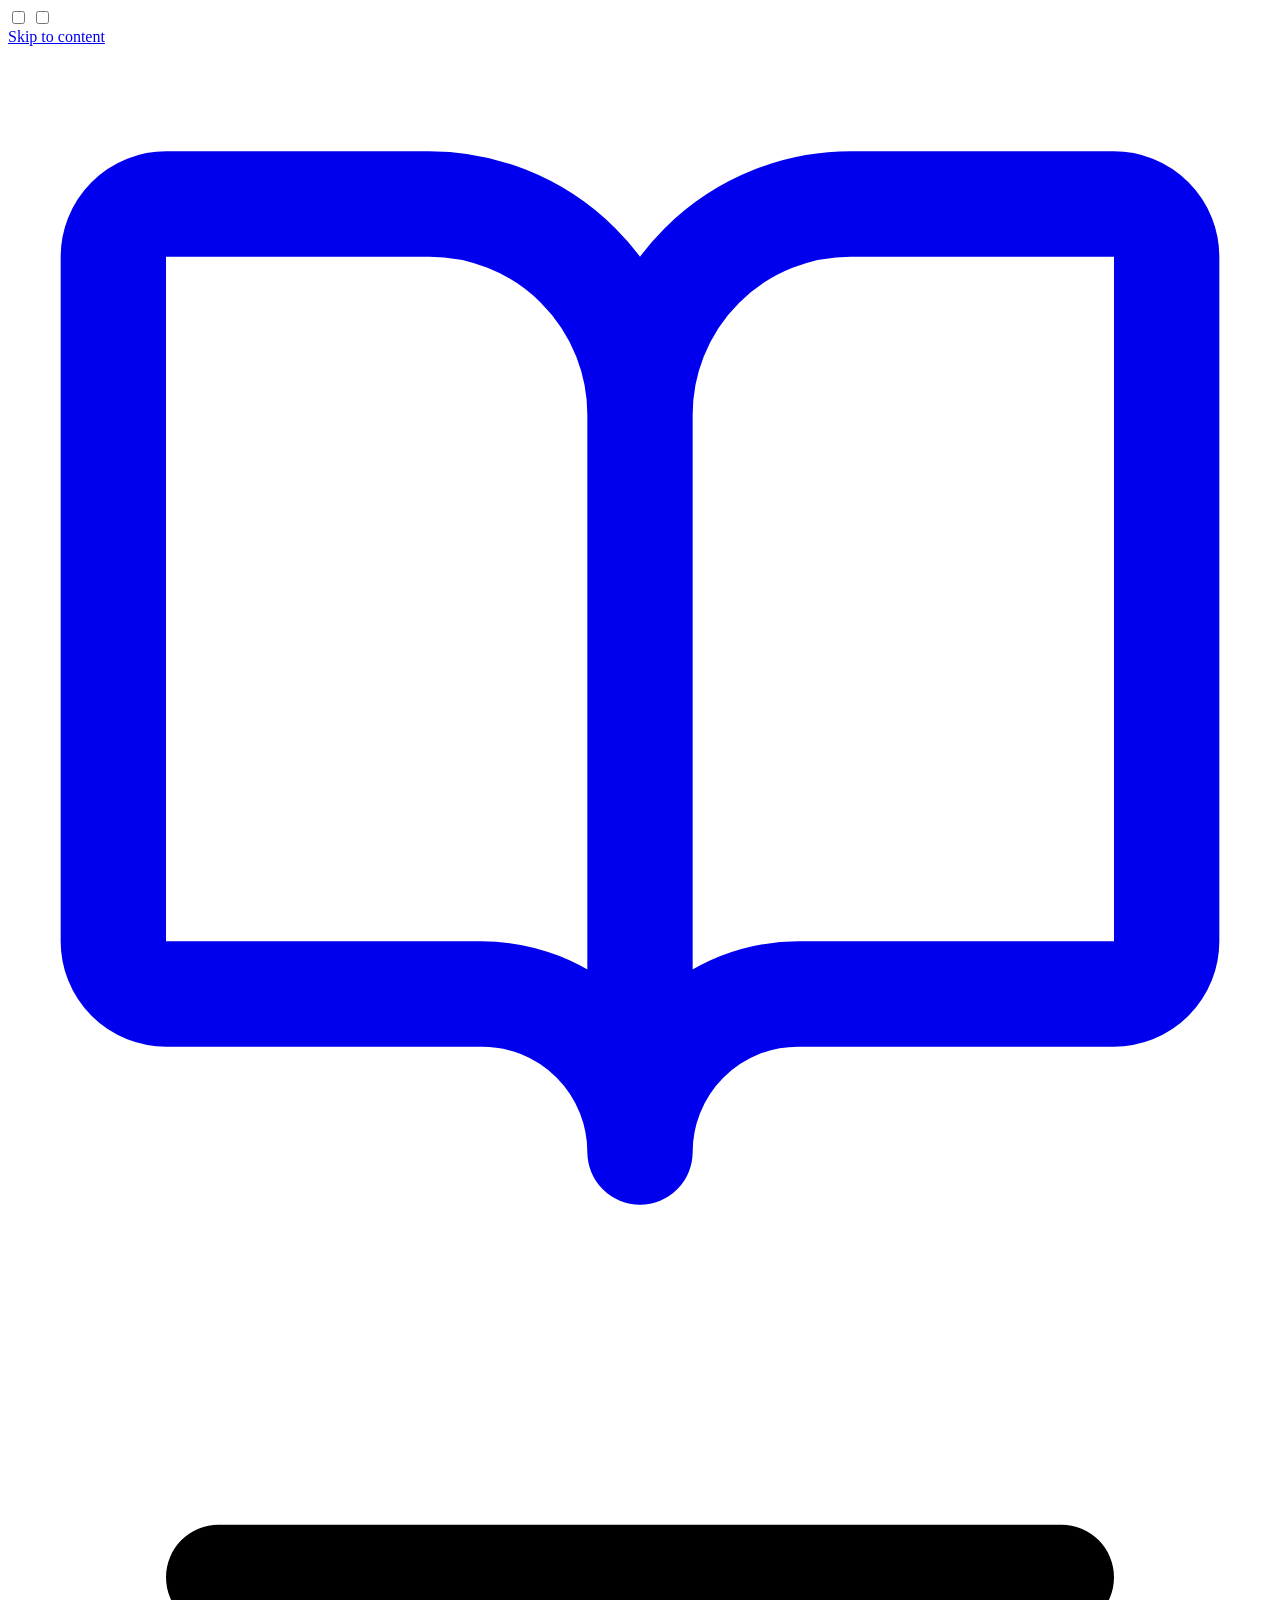
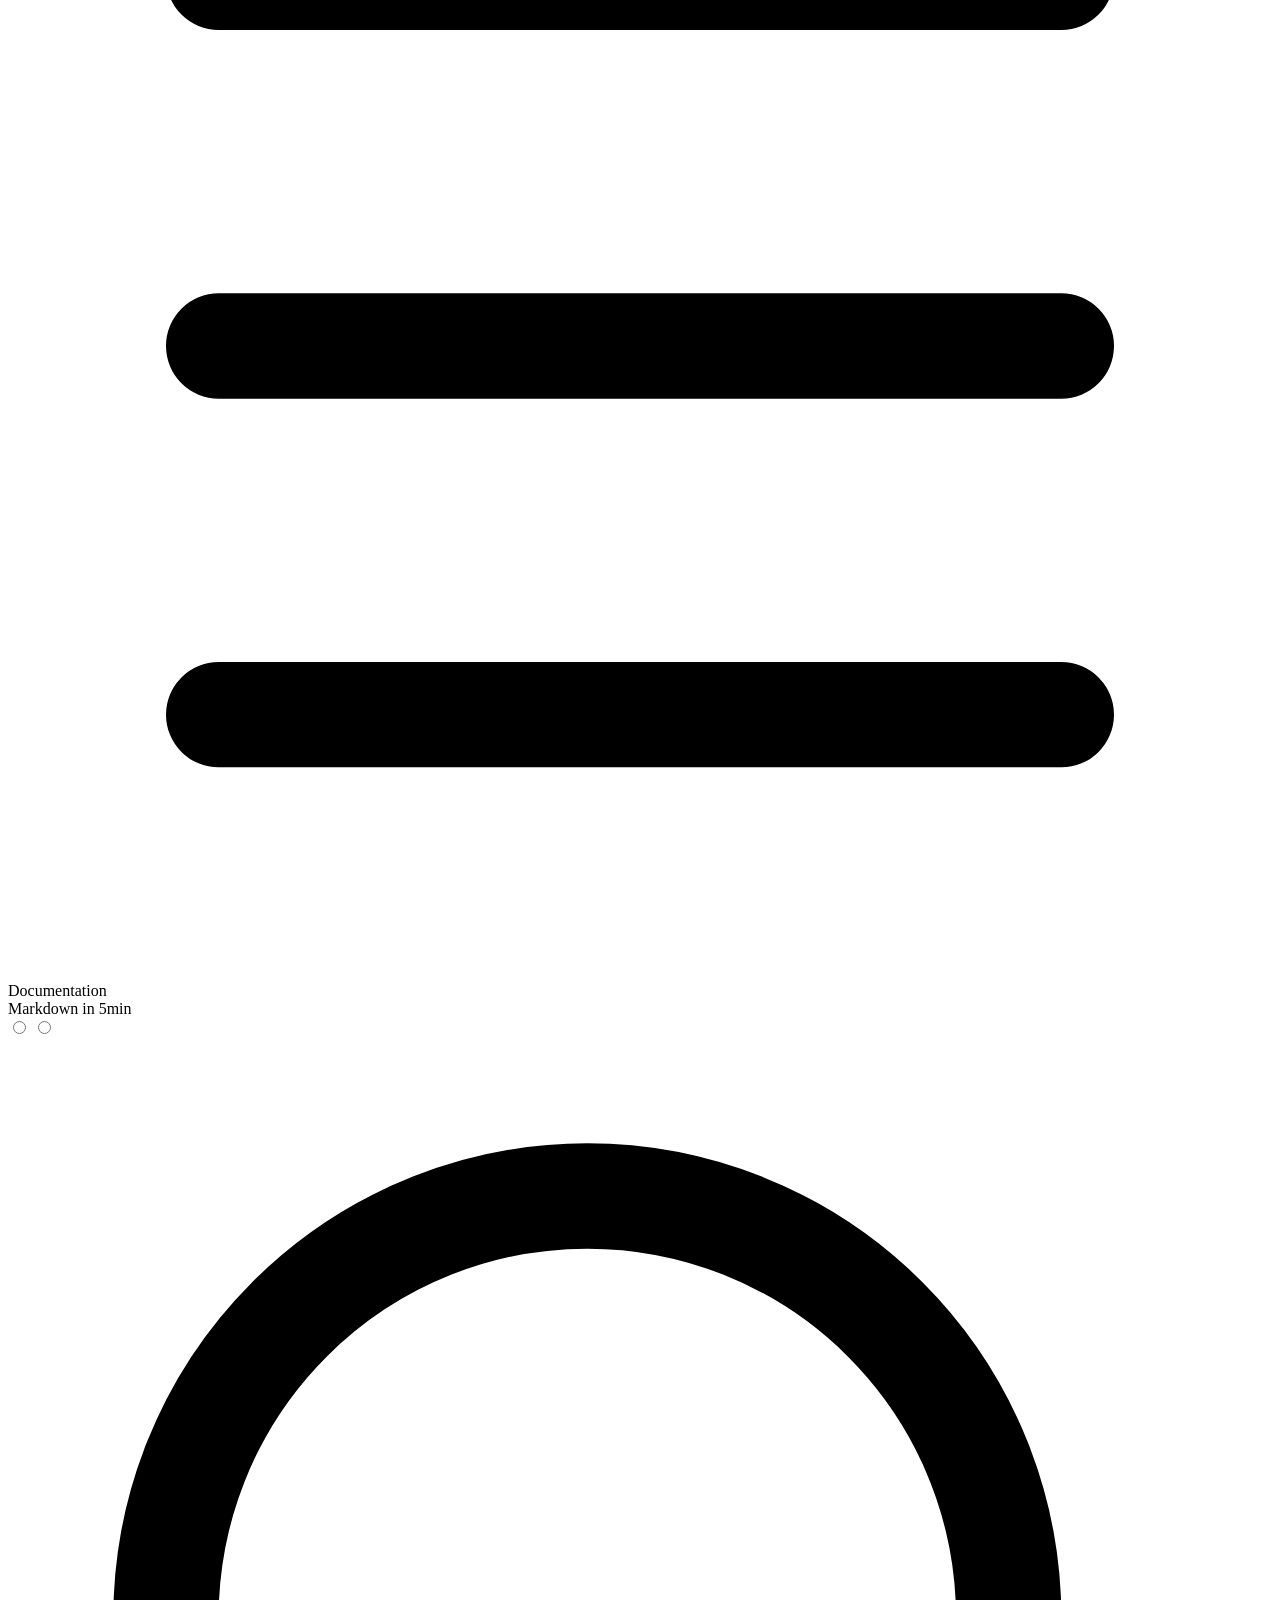
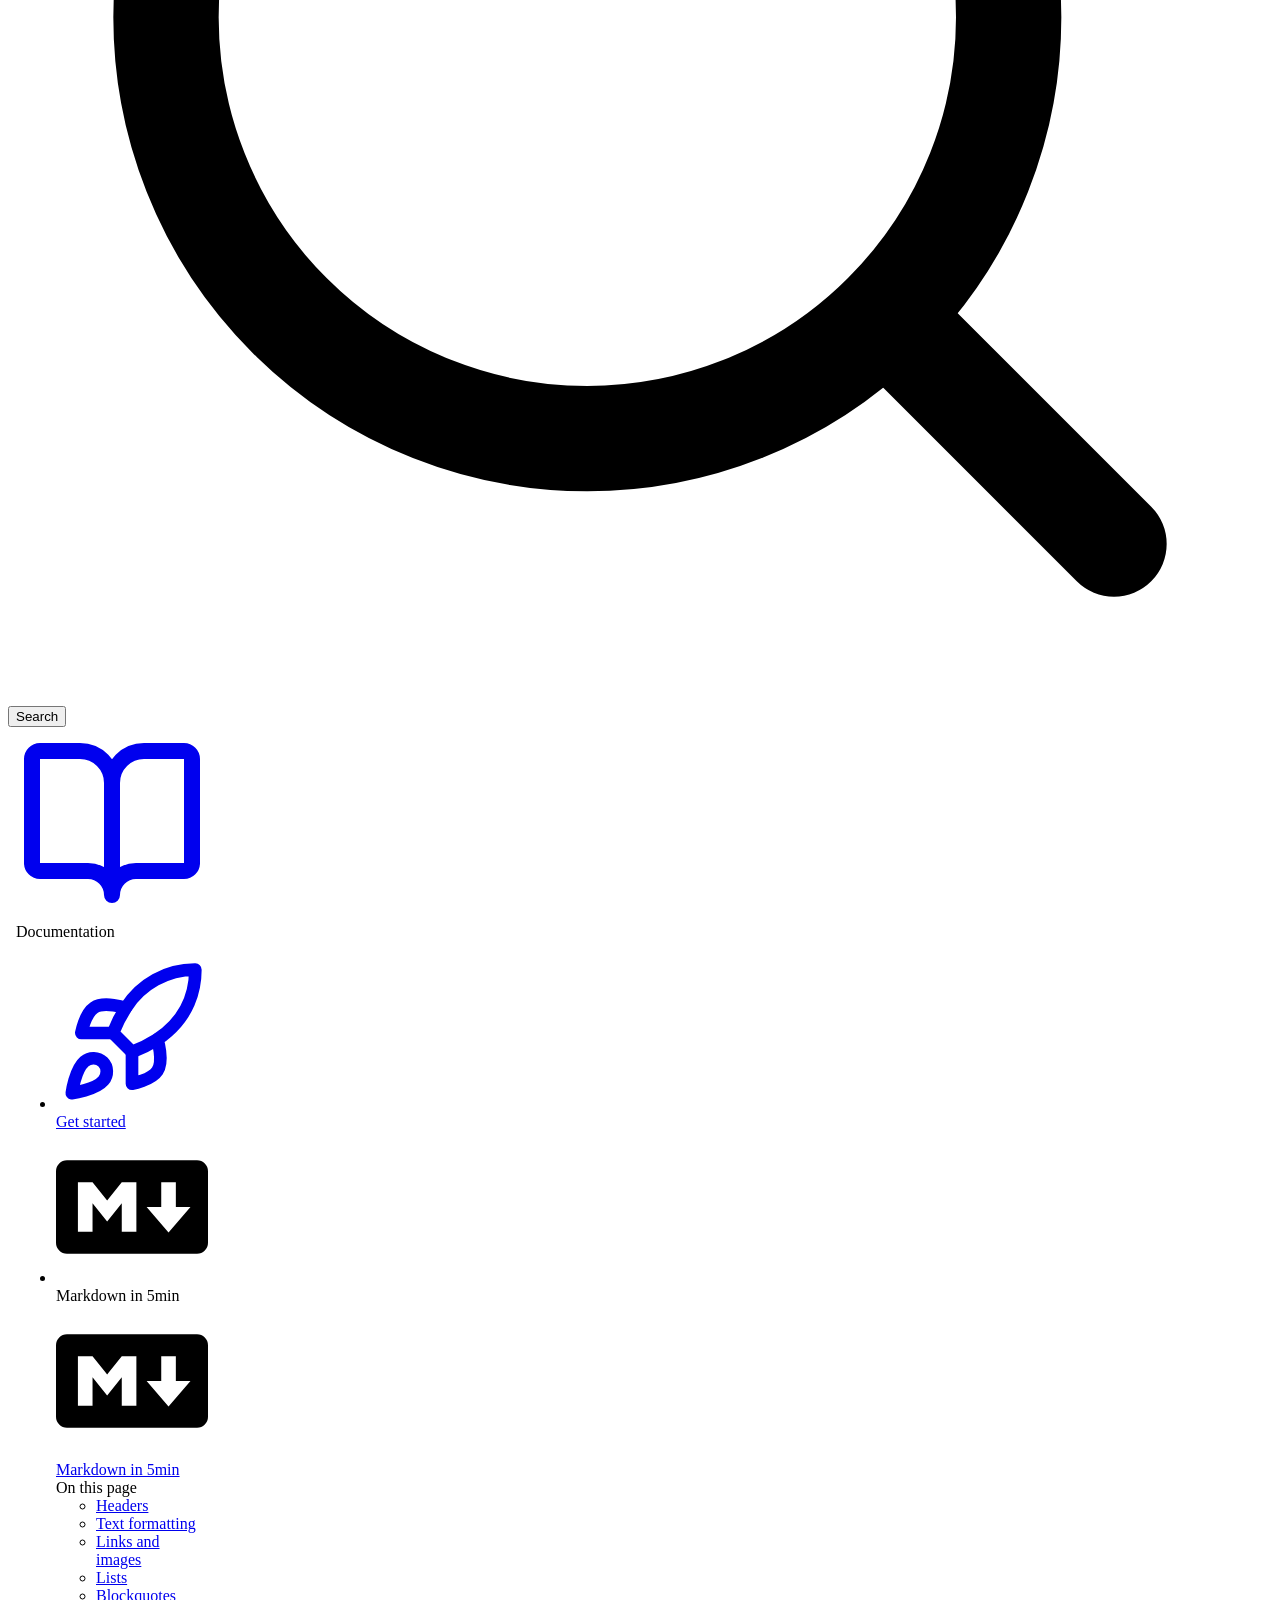
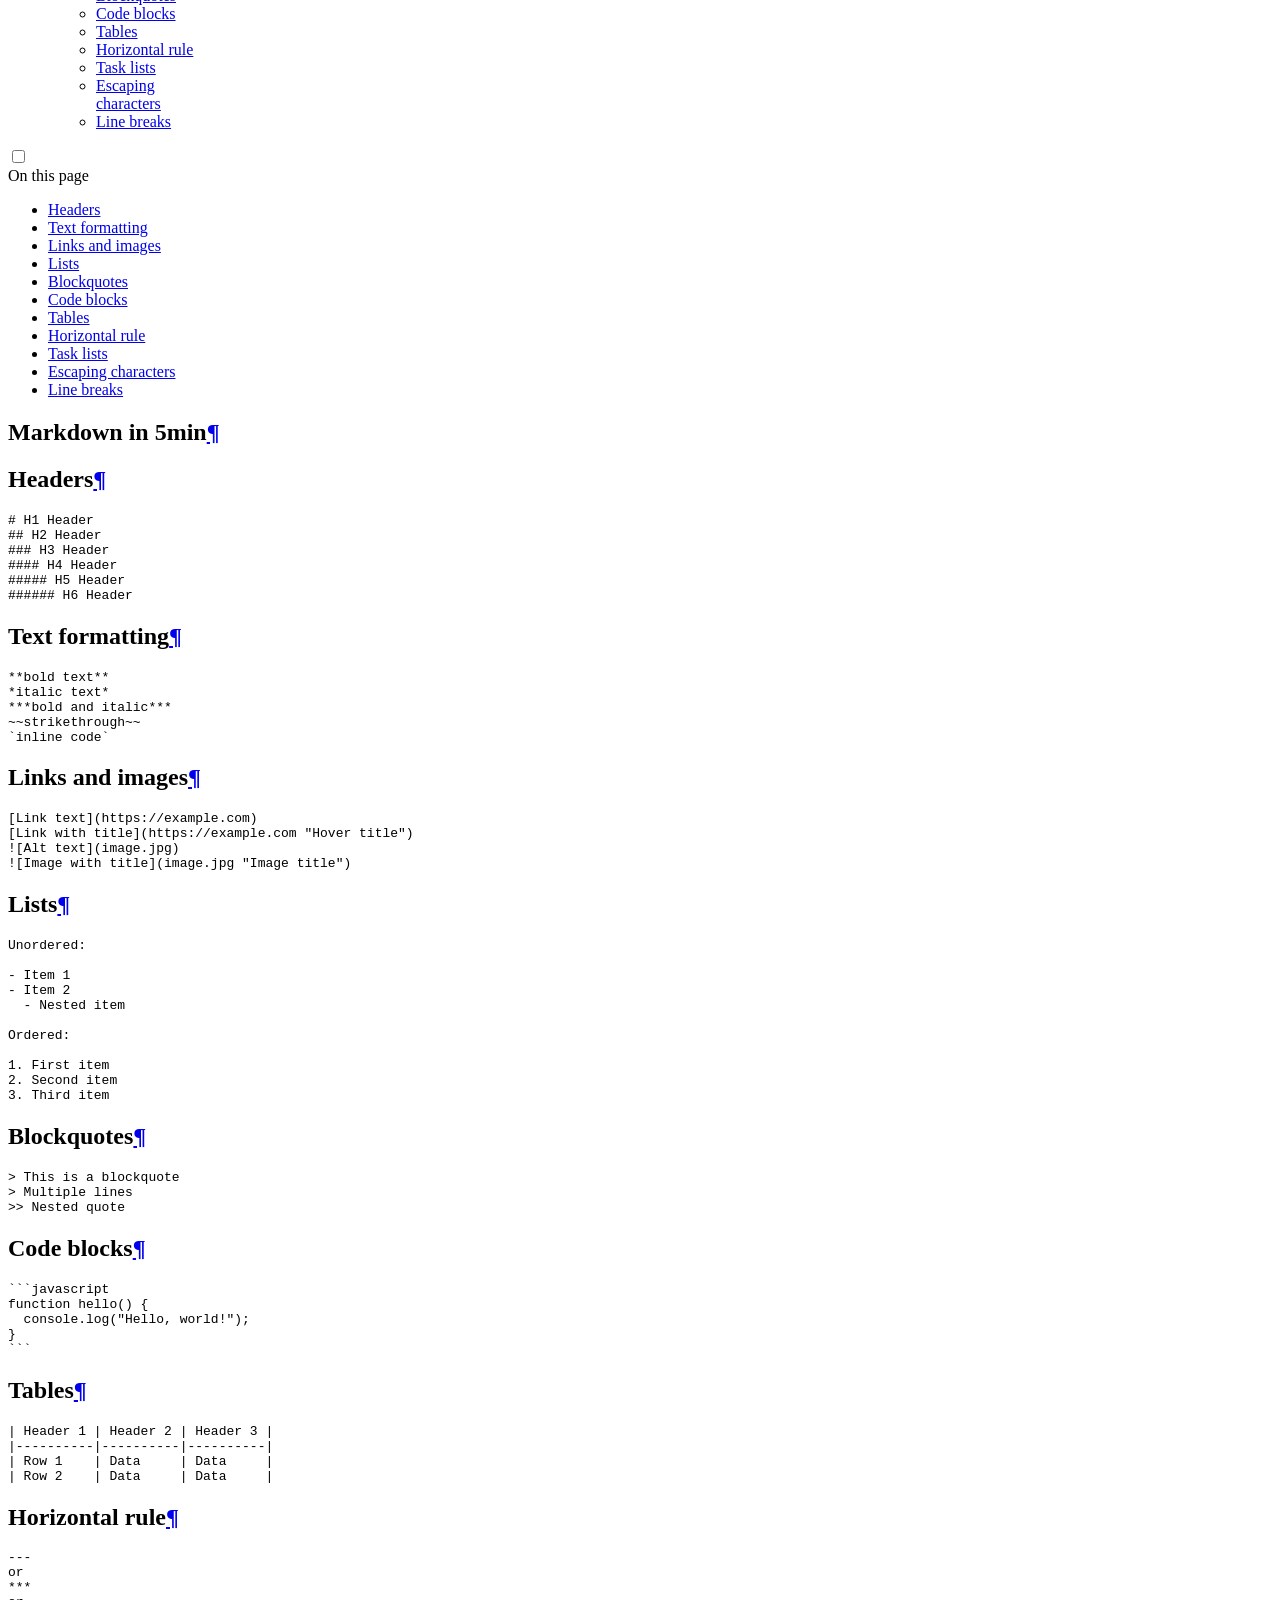
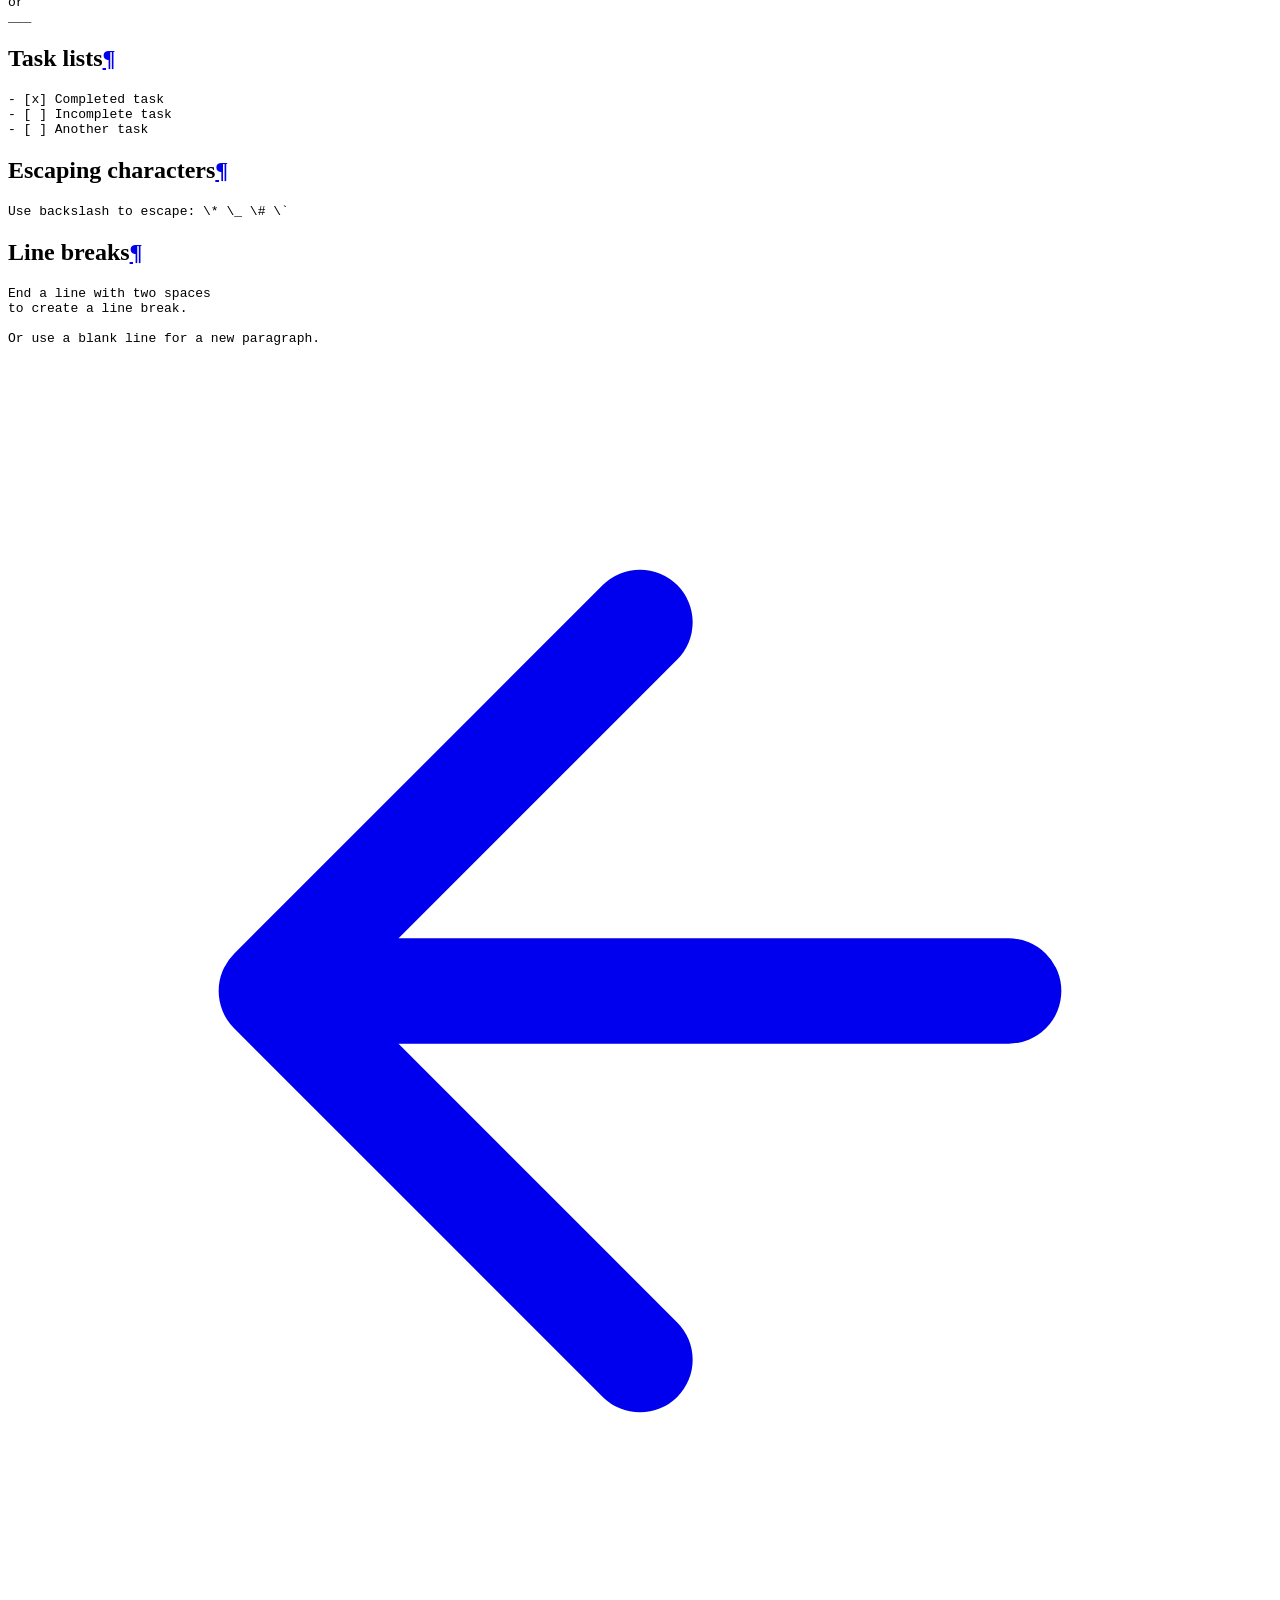
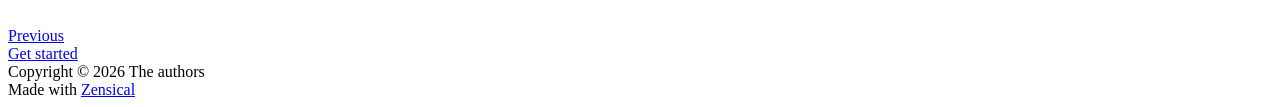
==== commit 1dccca83: "fix: added content widening" ====
--- a/site/markdown/index.html
+++ b/site/markdown/index.html
@@ -55,6 +55,8 @@
         <style>:root{--md-text-font:"Inter";--md-code-font:"JetBrains Mono"}</style>
       
     
+    
+      <link rel="stylesheet" href="../stylesheets/extra.css">
     
     <script>__md_scope=new URL("..",location),__md_scope.pathname.endsWith("/")||(__md_scope=new URL(__md_scope.pathname+"/",location)),__md_hash=e=>[...e].reduce(((e,t)=>(e<<5)-e+t.charCodeAt(0)),0),__md_get=(e,t=localStorage,_=__md_scope)=>JSON.parse(t.getItem(_.pathname+"."+e)),__md_set=(e,t,_=localStorage,a=__md_scope)=>{try{_.setItem(a.pathname+"."+e,JSON.stringify(t))}catch(e){}},document.documentElement.setAttribute("data-platform",navigator.platform)</script>
     
--- a/site/stylesheets/extra.css
+++ b/site/stylesheets/extra.css
@@ -0,0 +1,15 @@
+/* Widen the content area */
+.md-grid {
+  max-width: 90rem;
+}
+
+/* Pull sidebars closer to edges */
+.md-sidebar--primary {
+  width: 12rem;
+  padding-left: 0.5rem;
+}
+
+.md-sidebar--secondary {
+  width: 12rem;
+  padding-right: 0.5rem;
+}
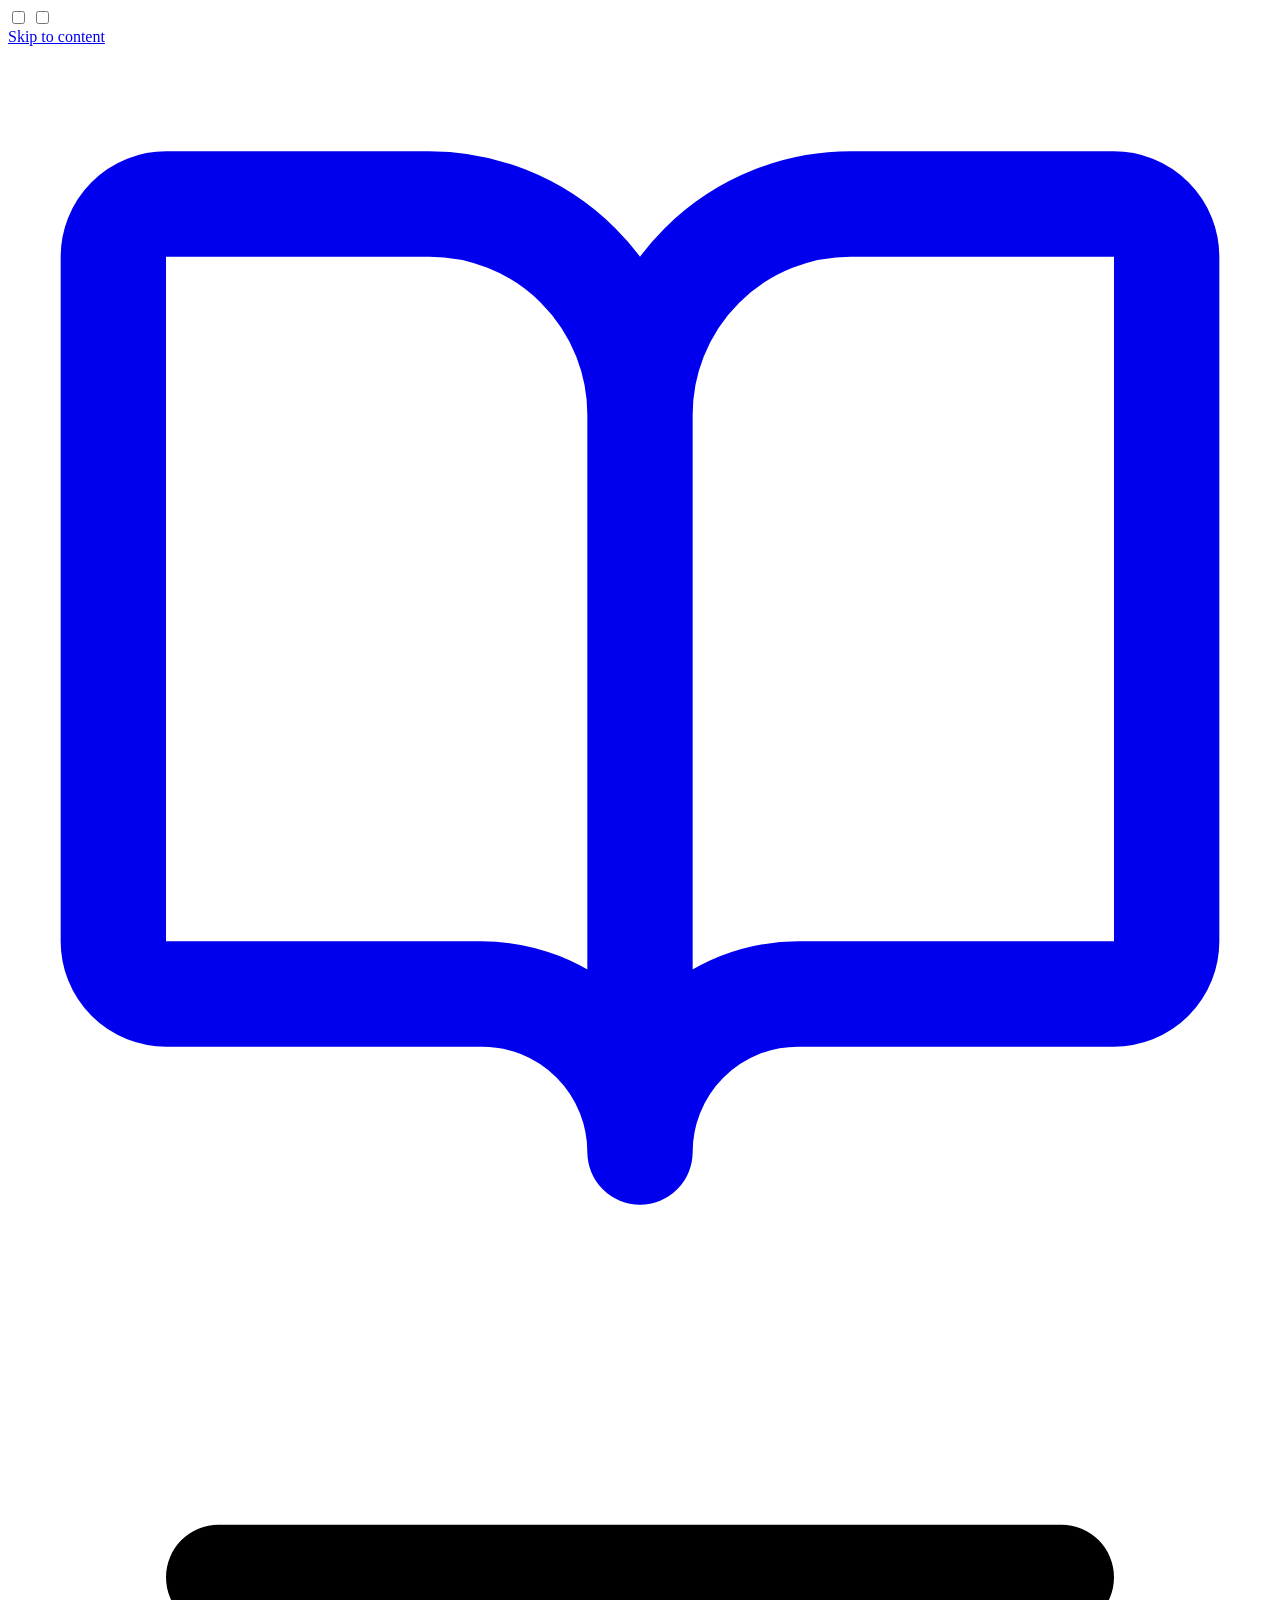
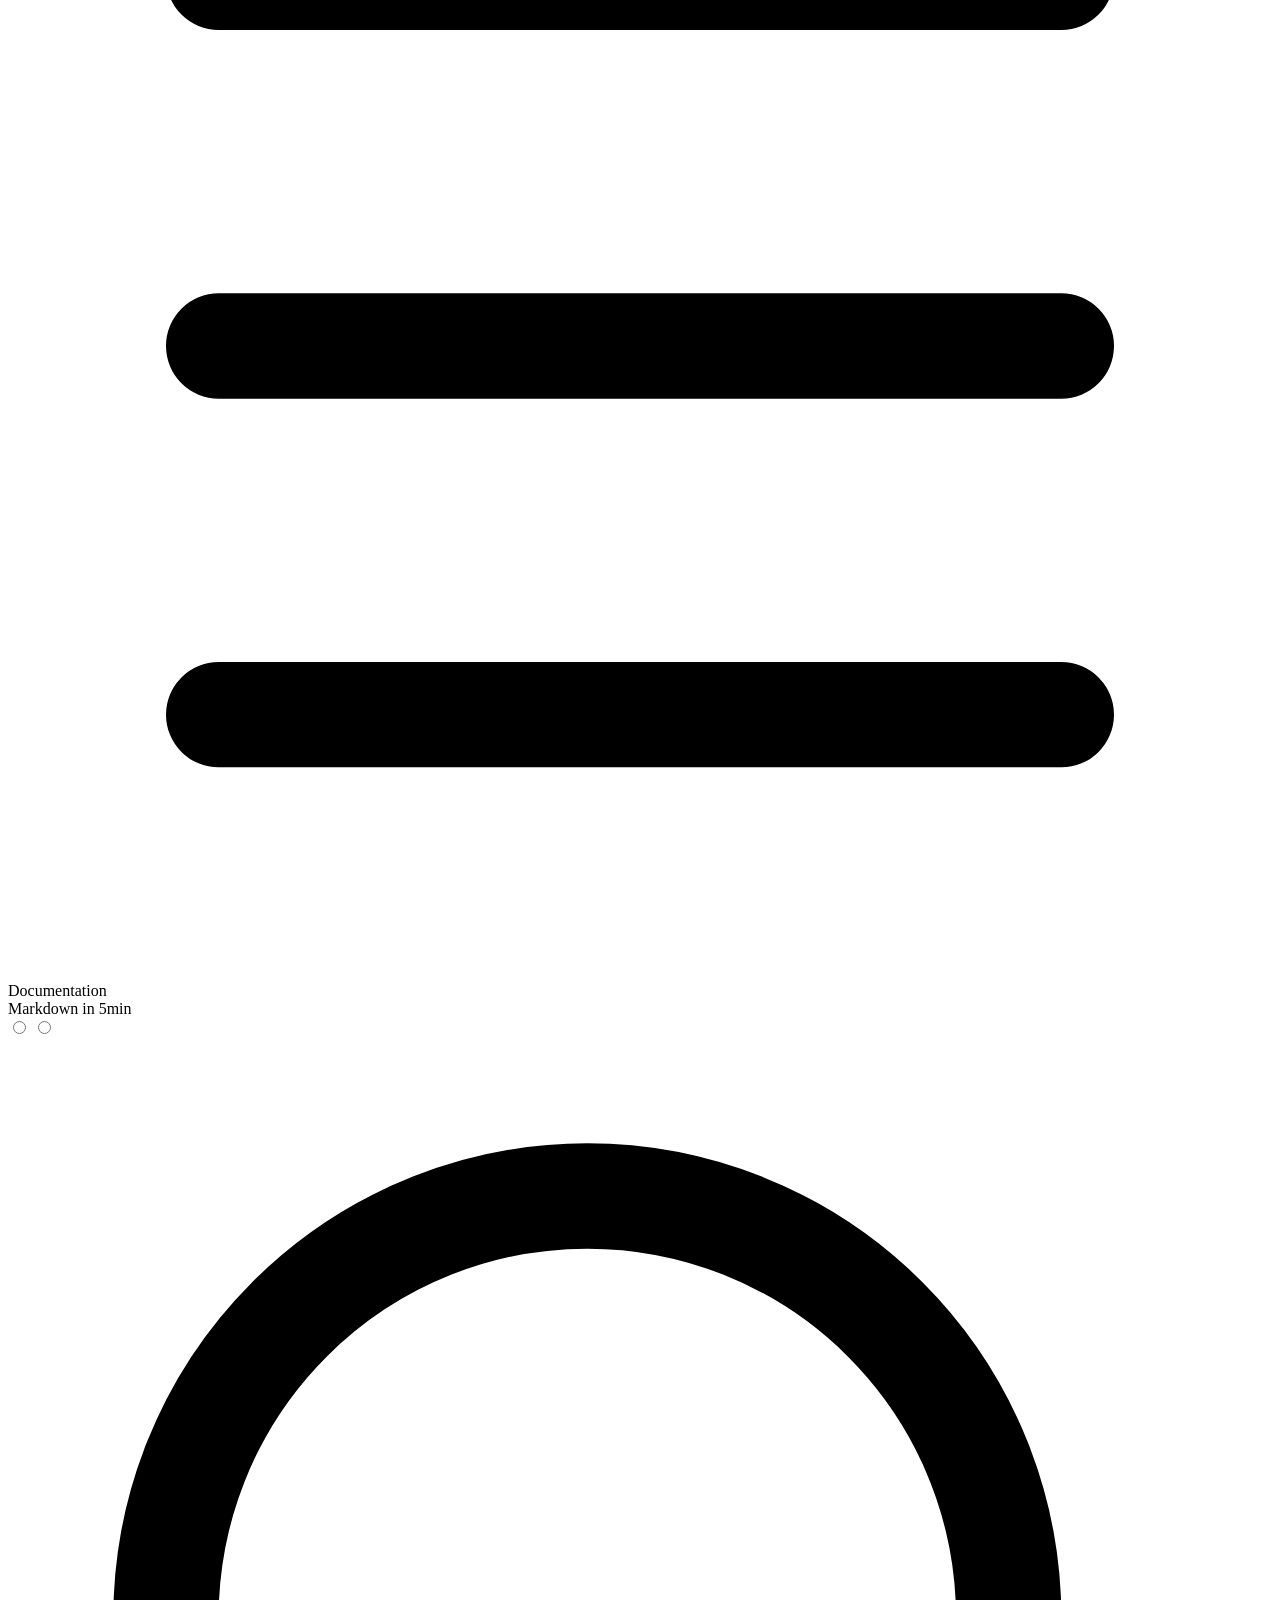
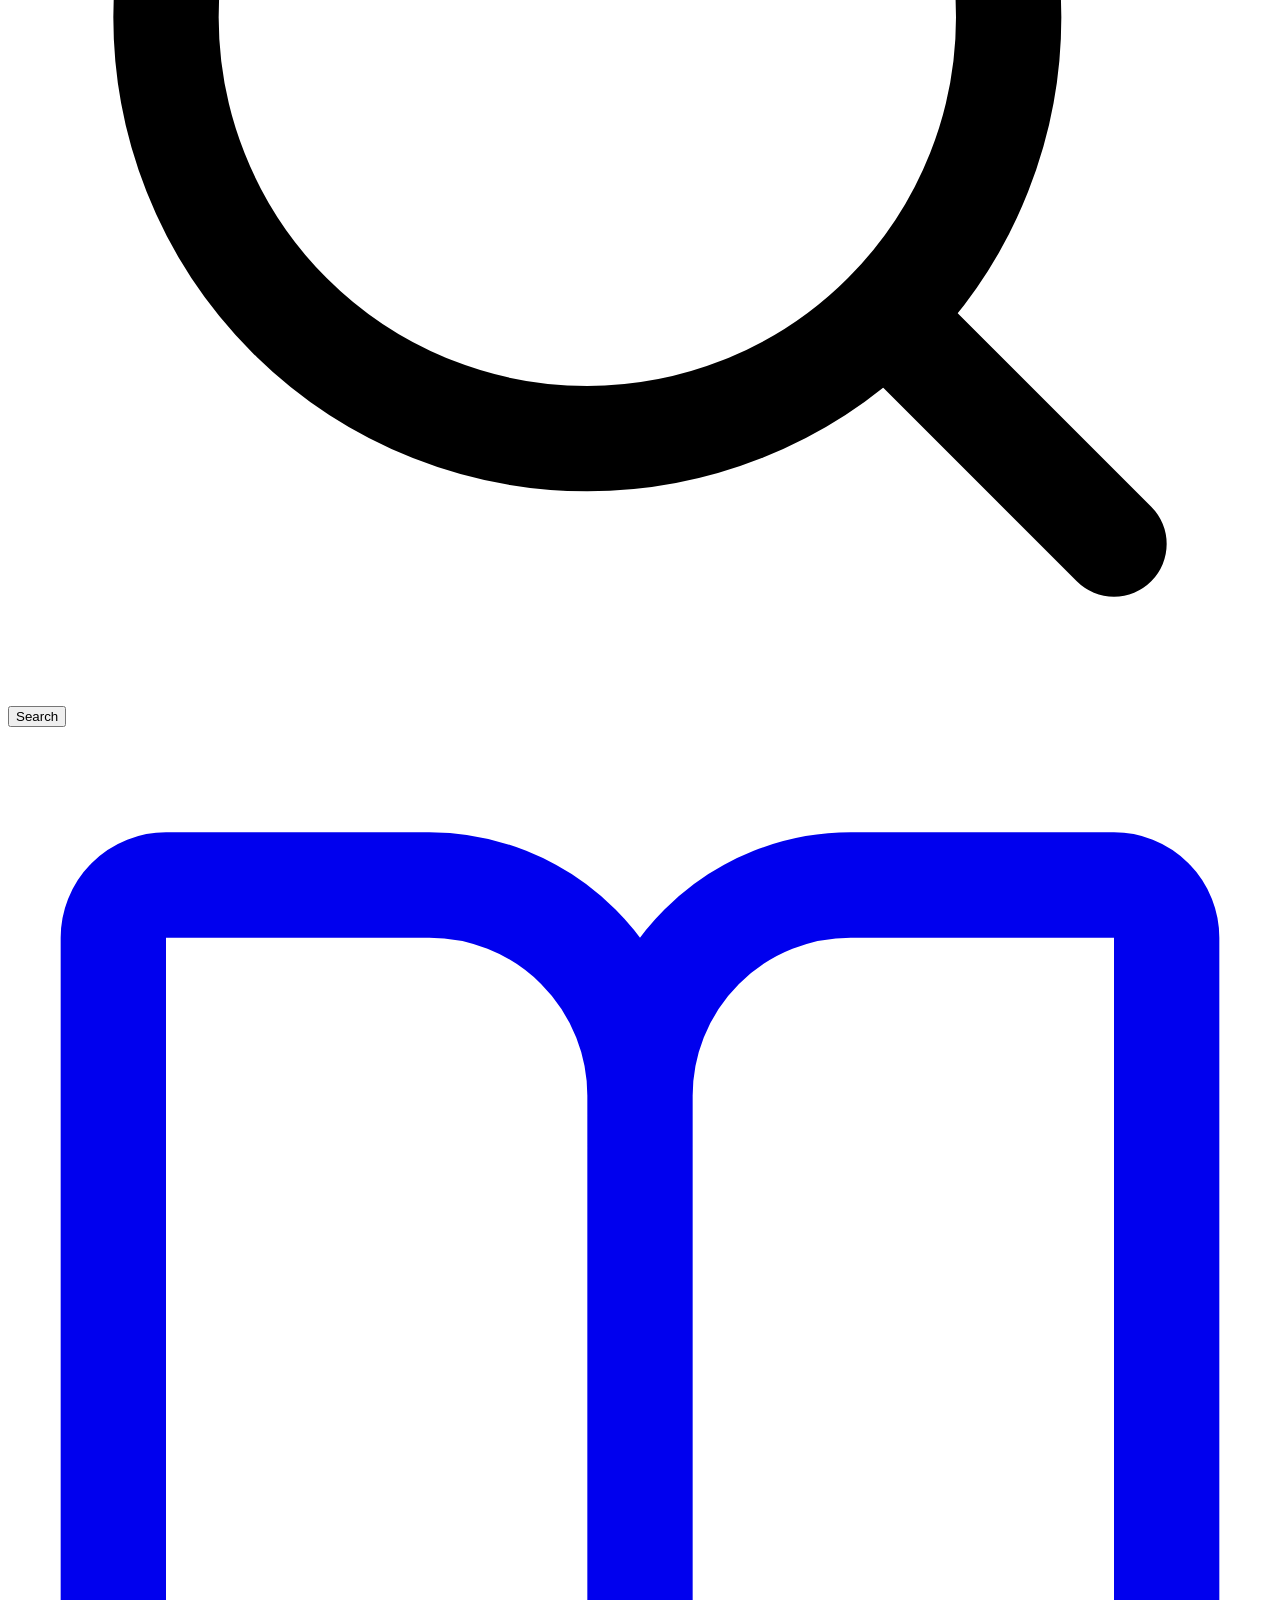
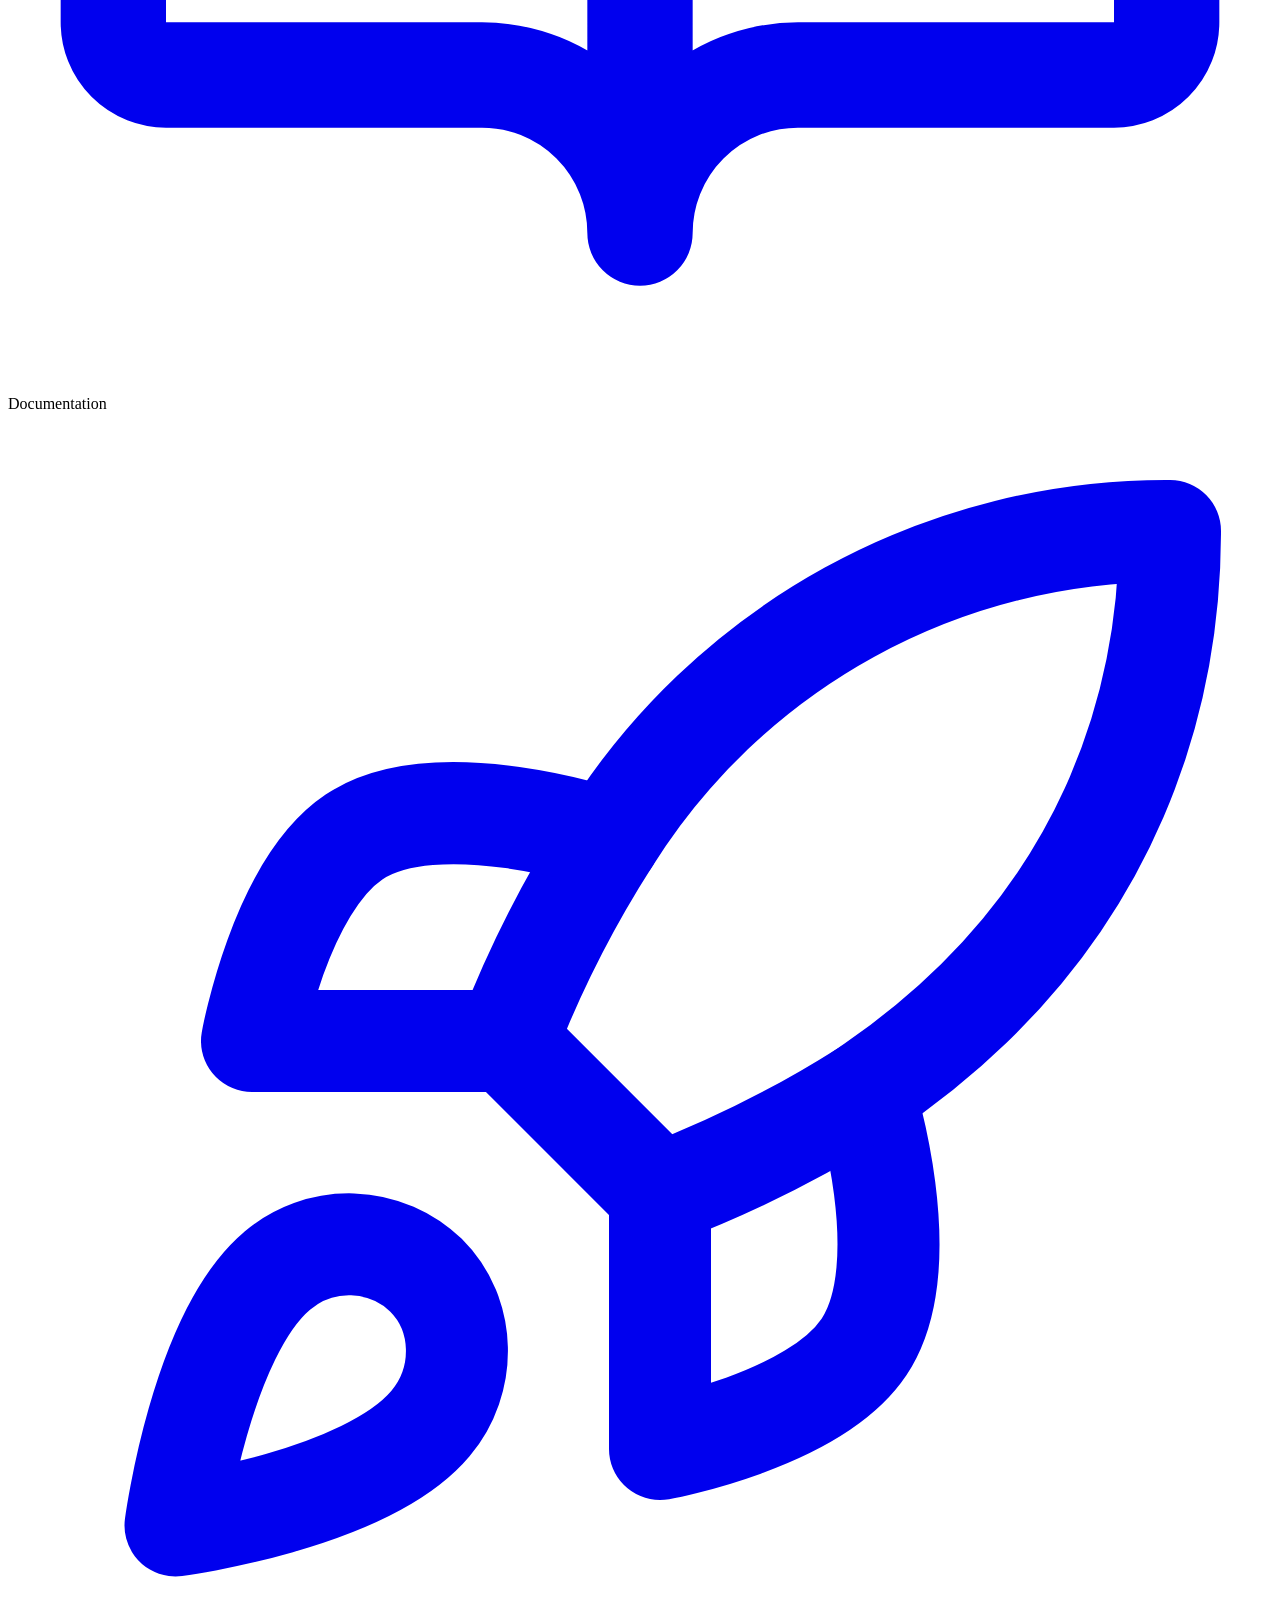
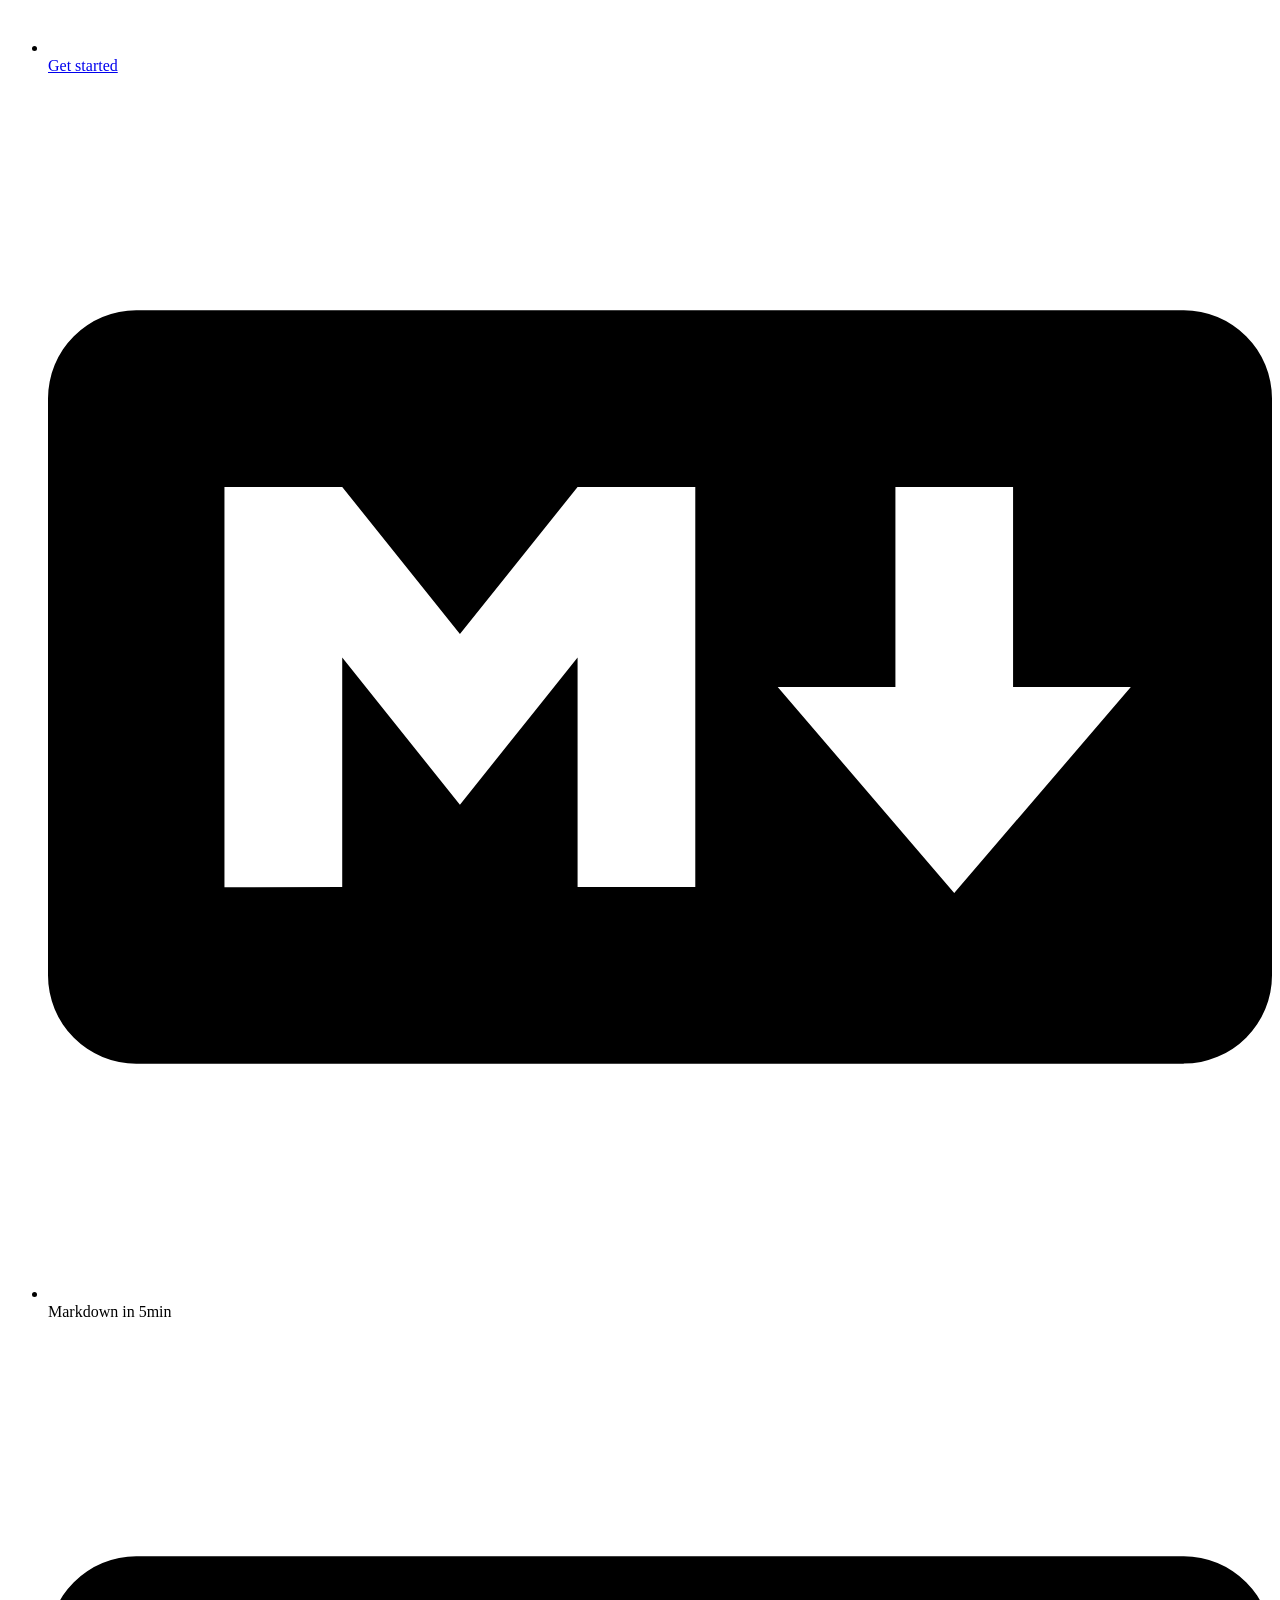
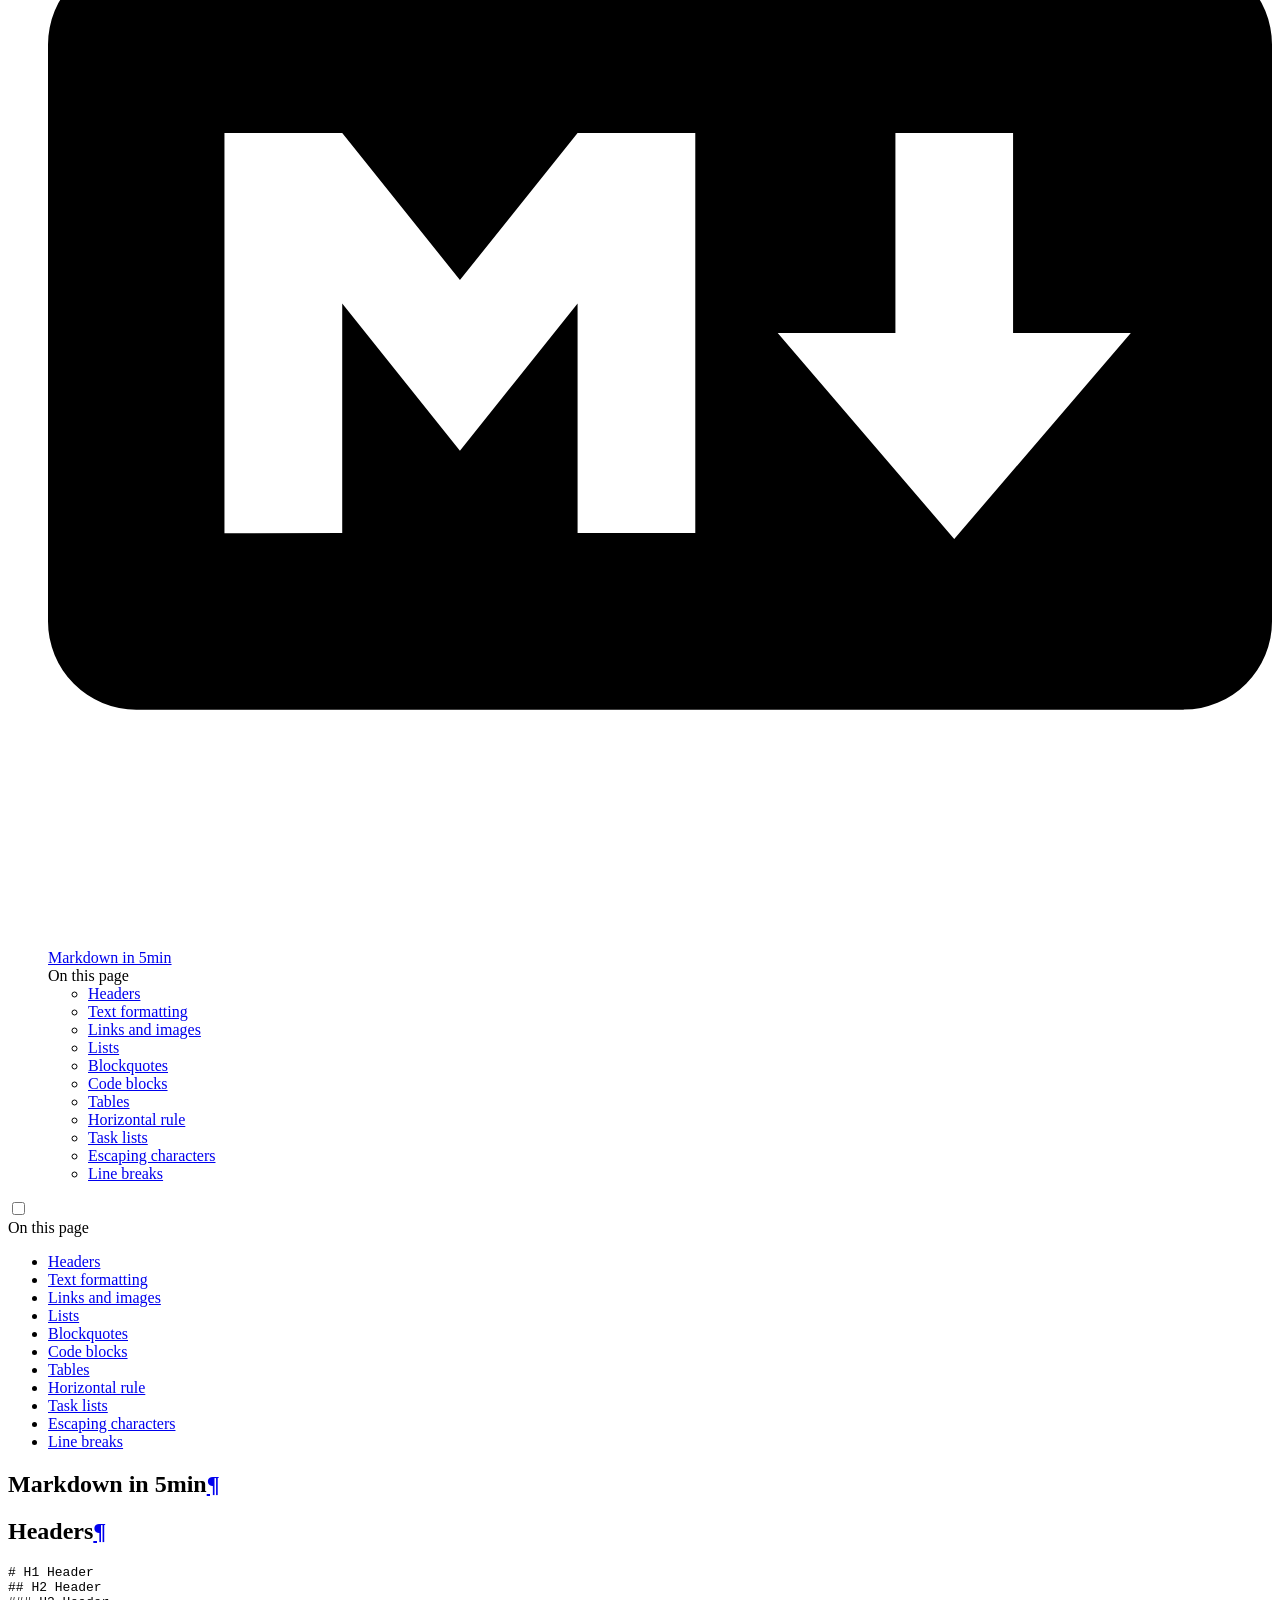
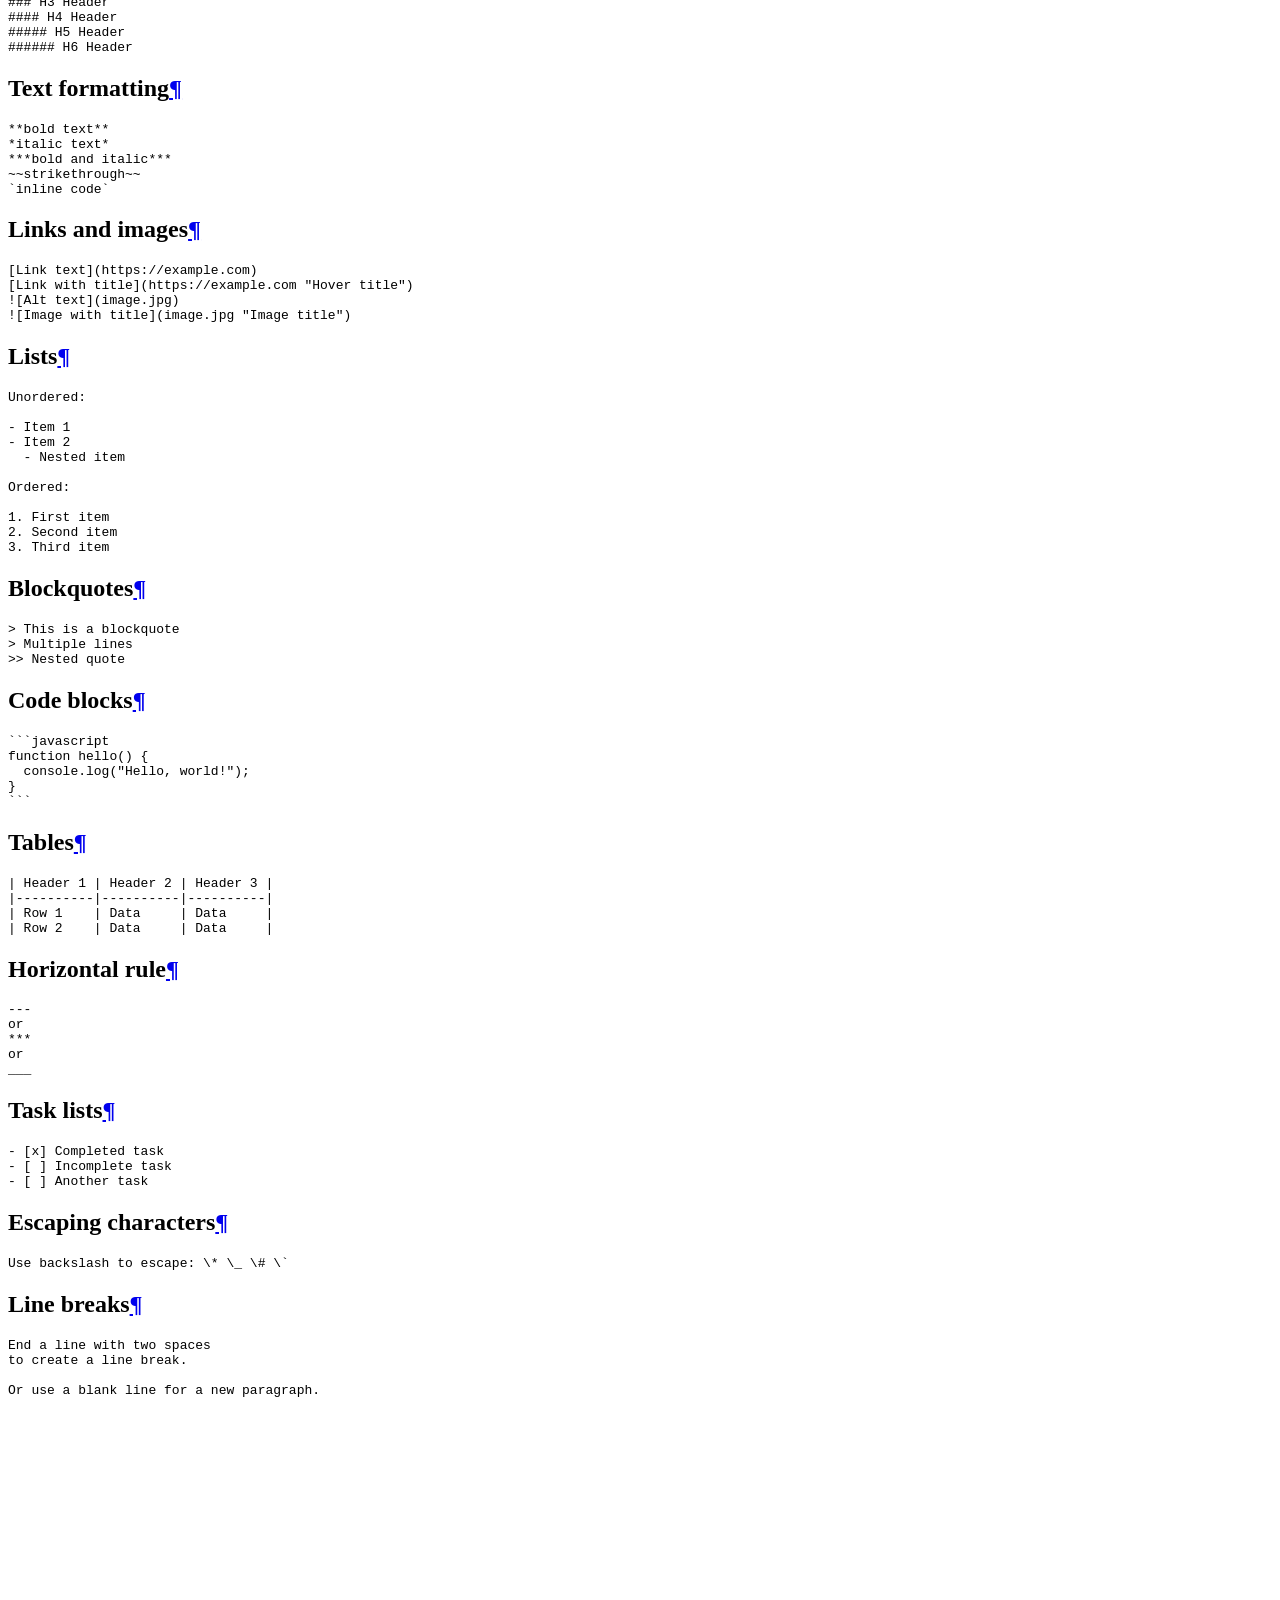
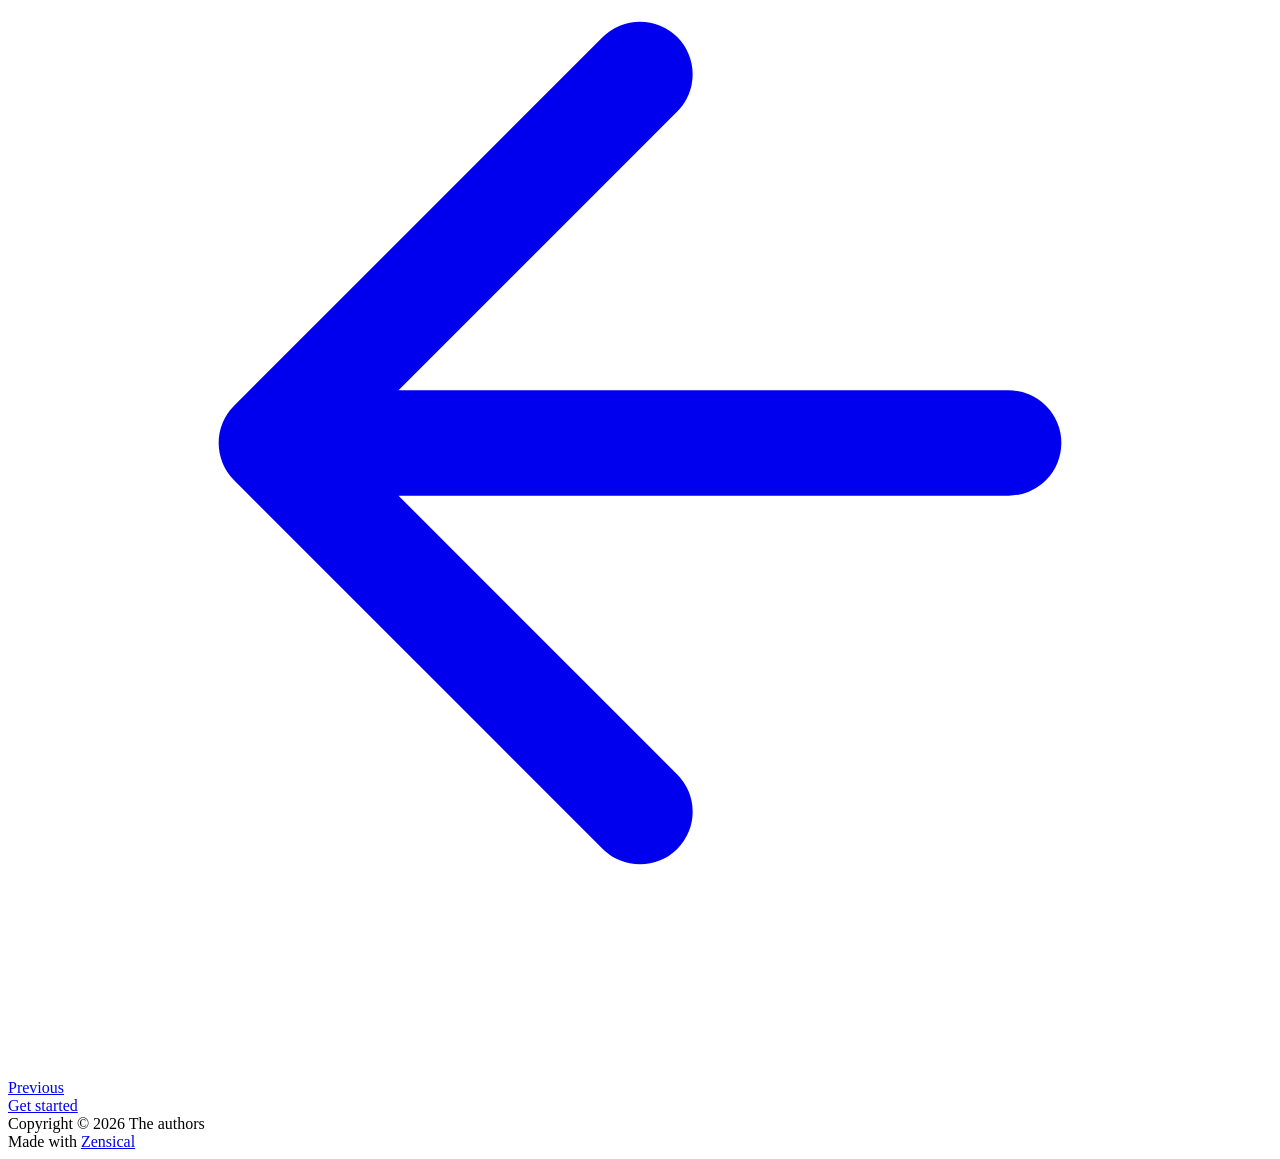
==== commit 4c5c2ad0: "Added site url" ====
--- a/site/markdown/index.html
+++ b/site/markdown/index.html
@@ -11,6 +11,8 @@
       
         <meta name="author" content="<your name here>">
       
+      
+        <link rel="canonical" href="https://mazharul419.github.io/Finance-Data-Platform/markdown/">
       
       
         <link rel="prev" href="./..">
--- a/site/stylesheets/extra.css
+++ b/site/stylesheets/extra.css
@@ -1,9 +1,9 @@
-/* Widen the content area */
+/* Widen the content area
 .md-grid {
   max-width: 90rem;
 }
 
-/* Pull sidebars closer to edges */
+Pull sidebars closer to edges
 .md-sidebar--primary {
   width: 12rem;
   padding-left: 0.5rem;
@@ -12,4 +12,4 @@
 .md-sidebar--secondary {
   width: 12rem;
   padding-right: 0.5rem;
-}+} */
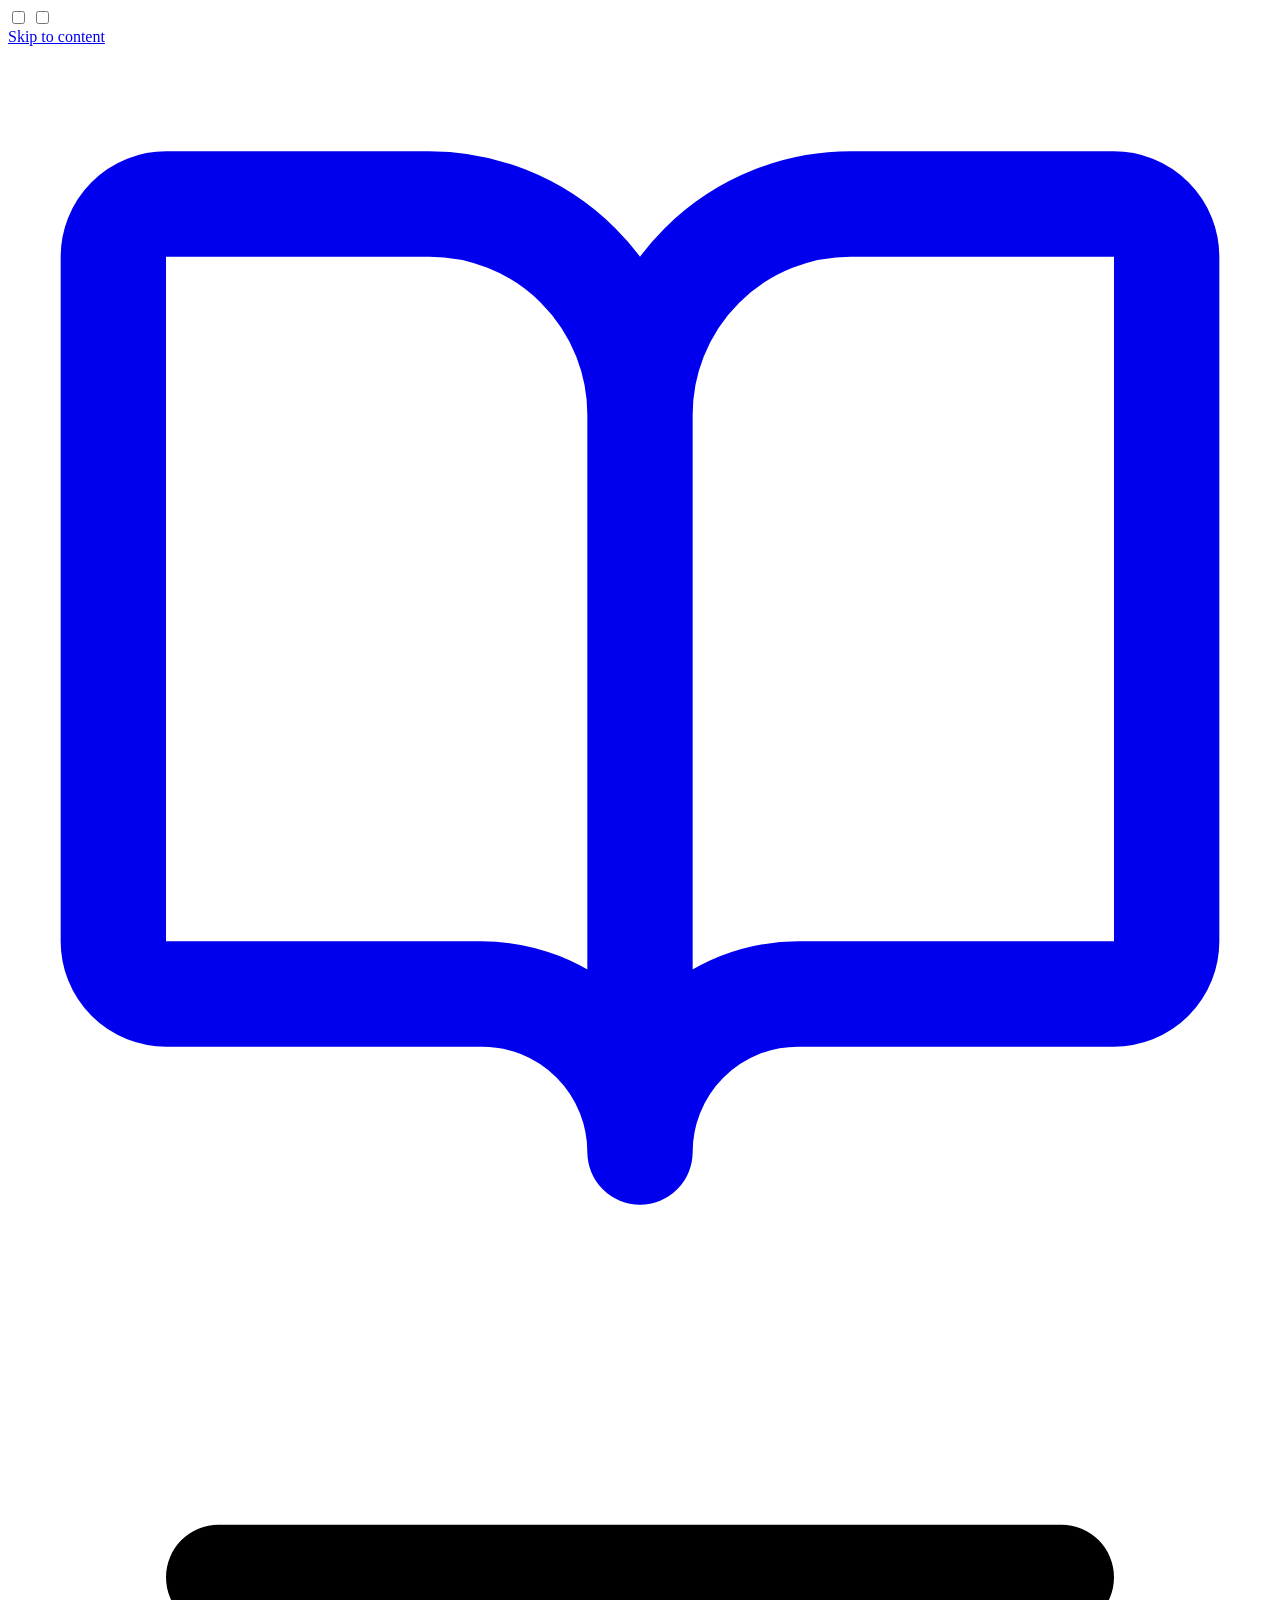
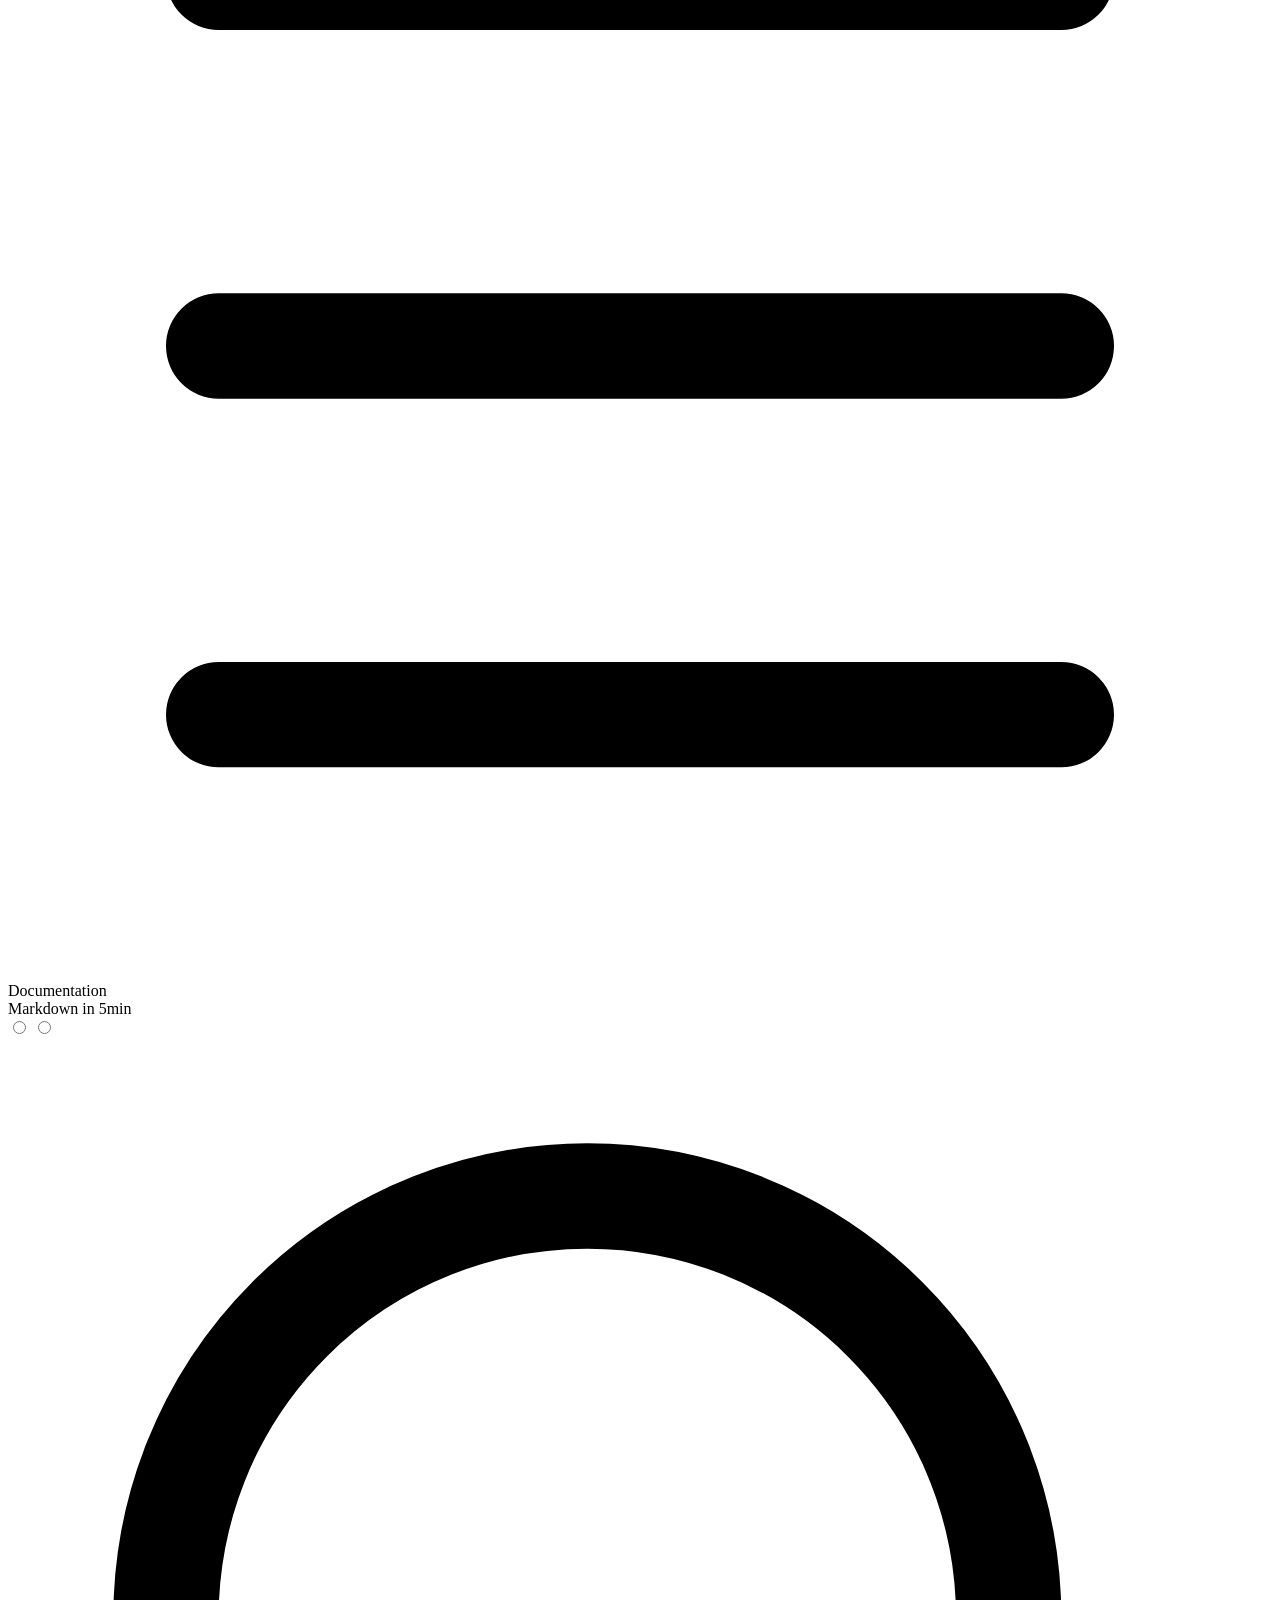
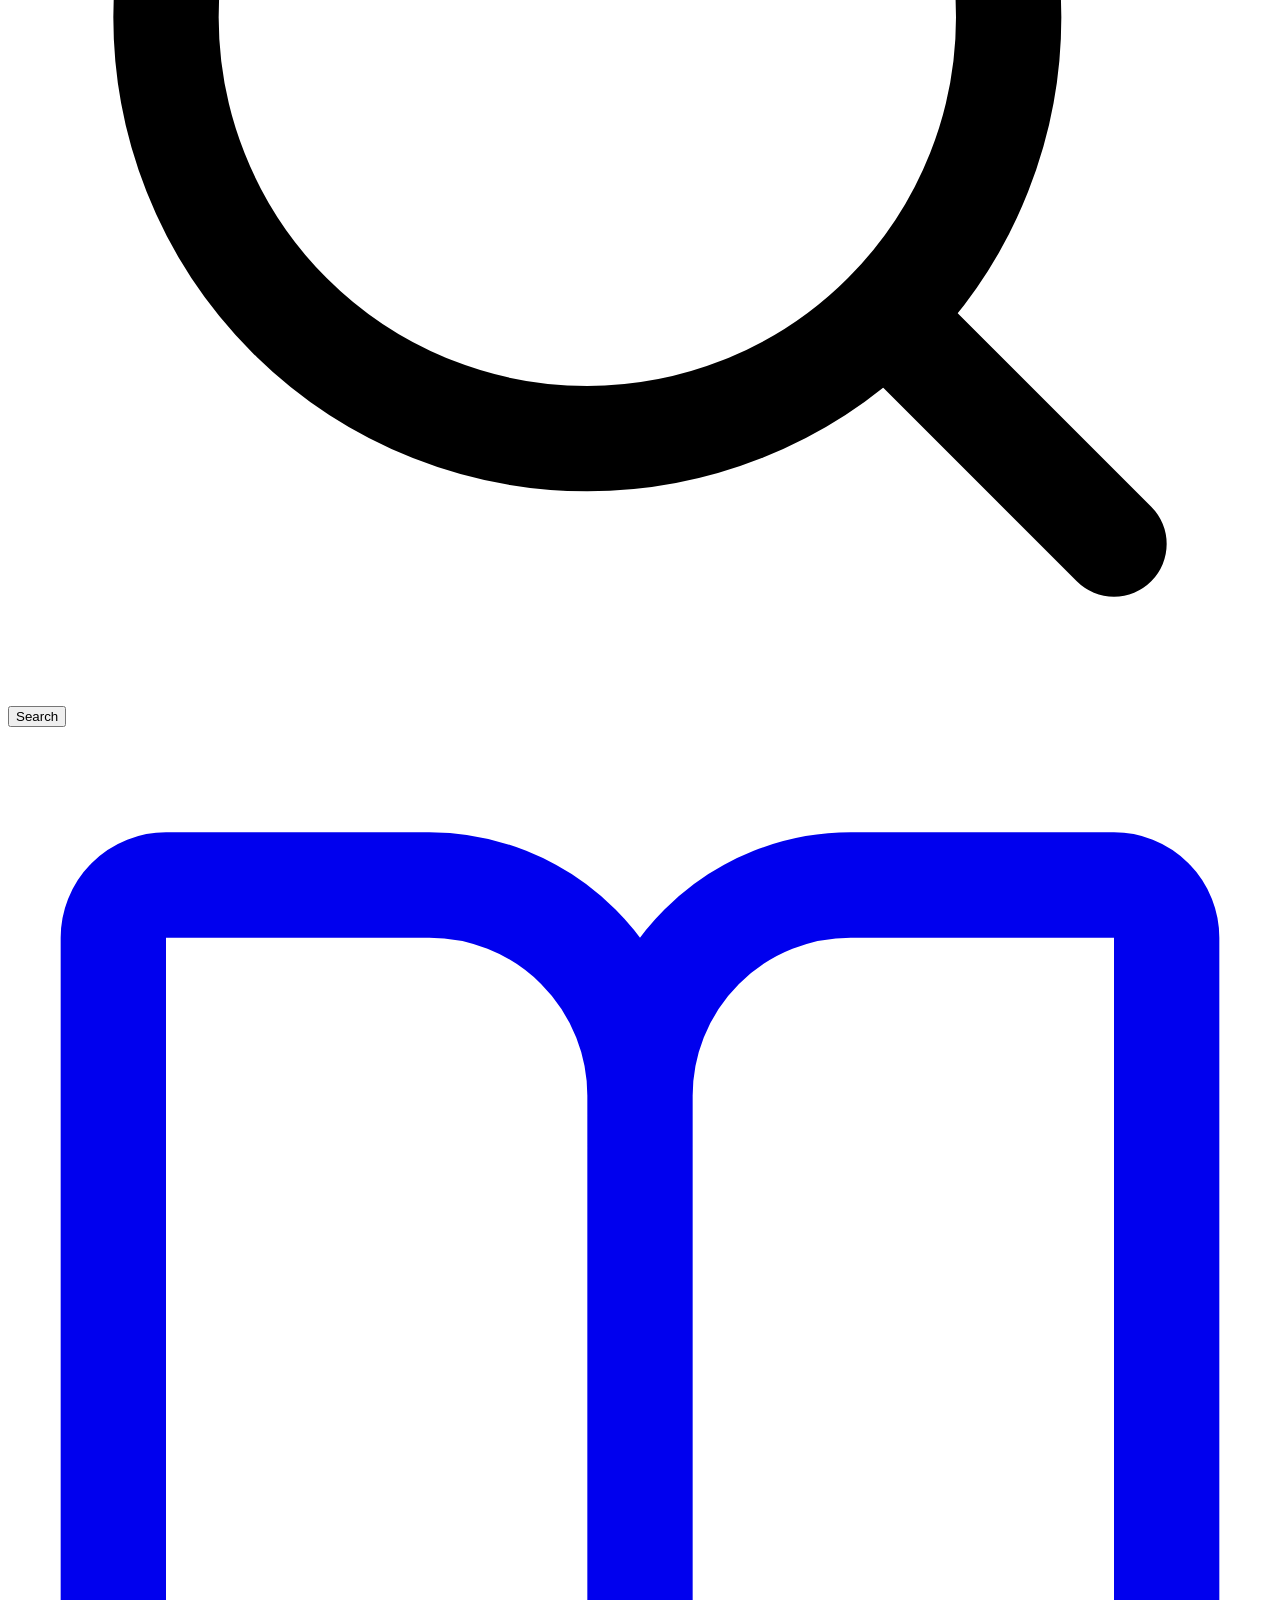
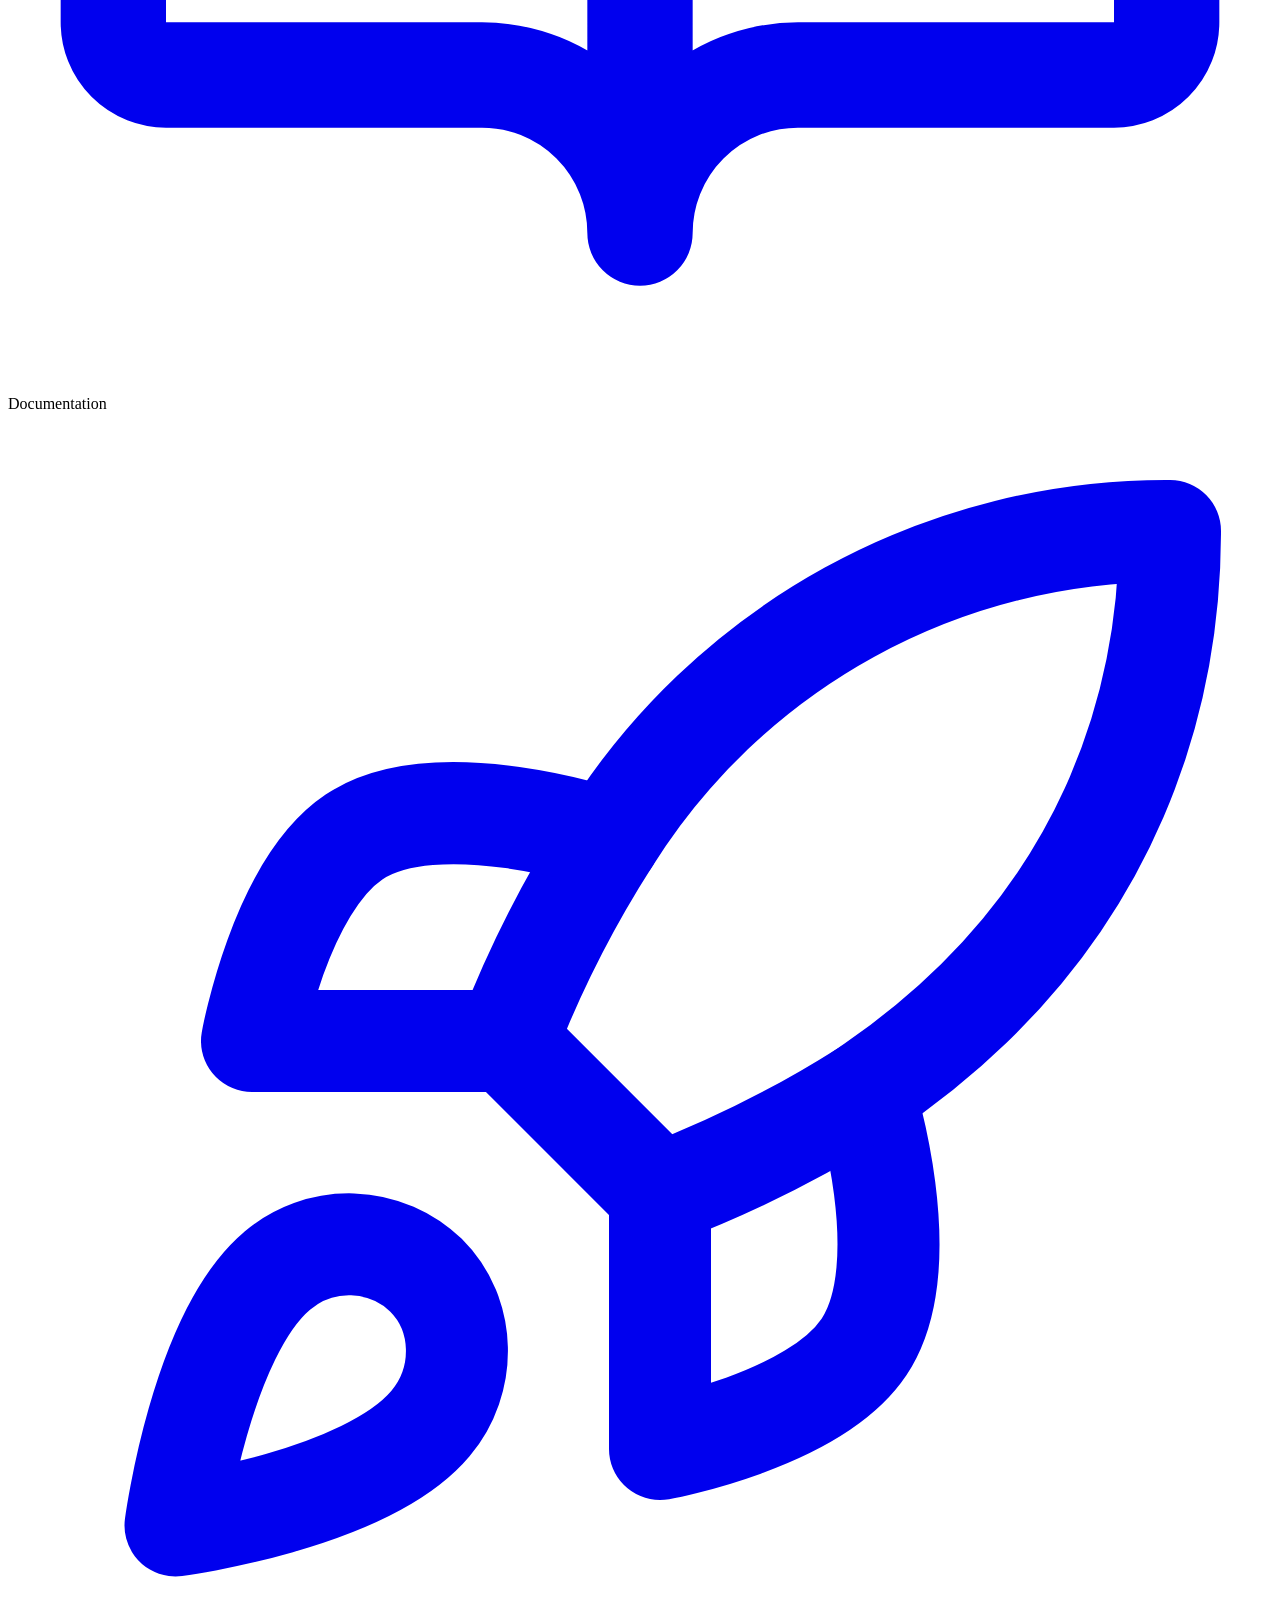
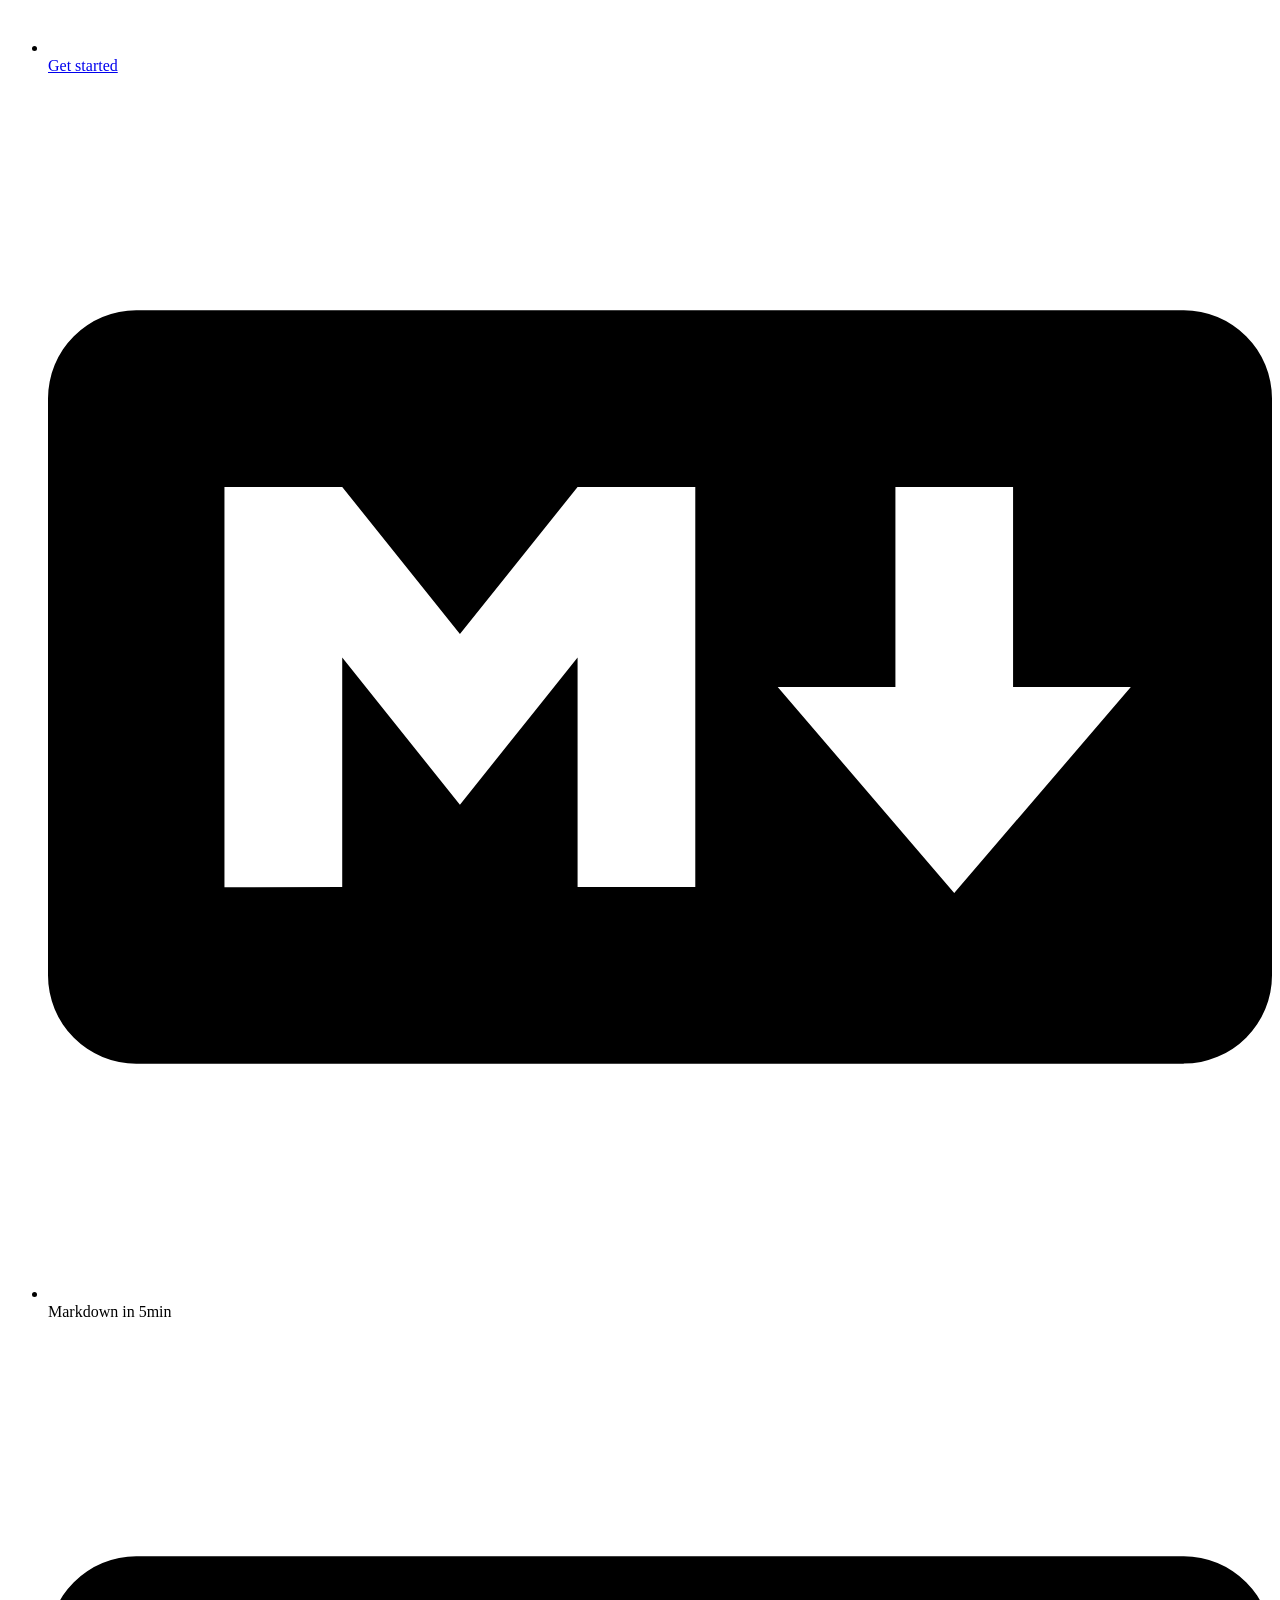
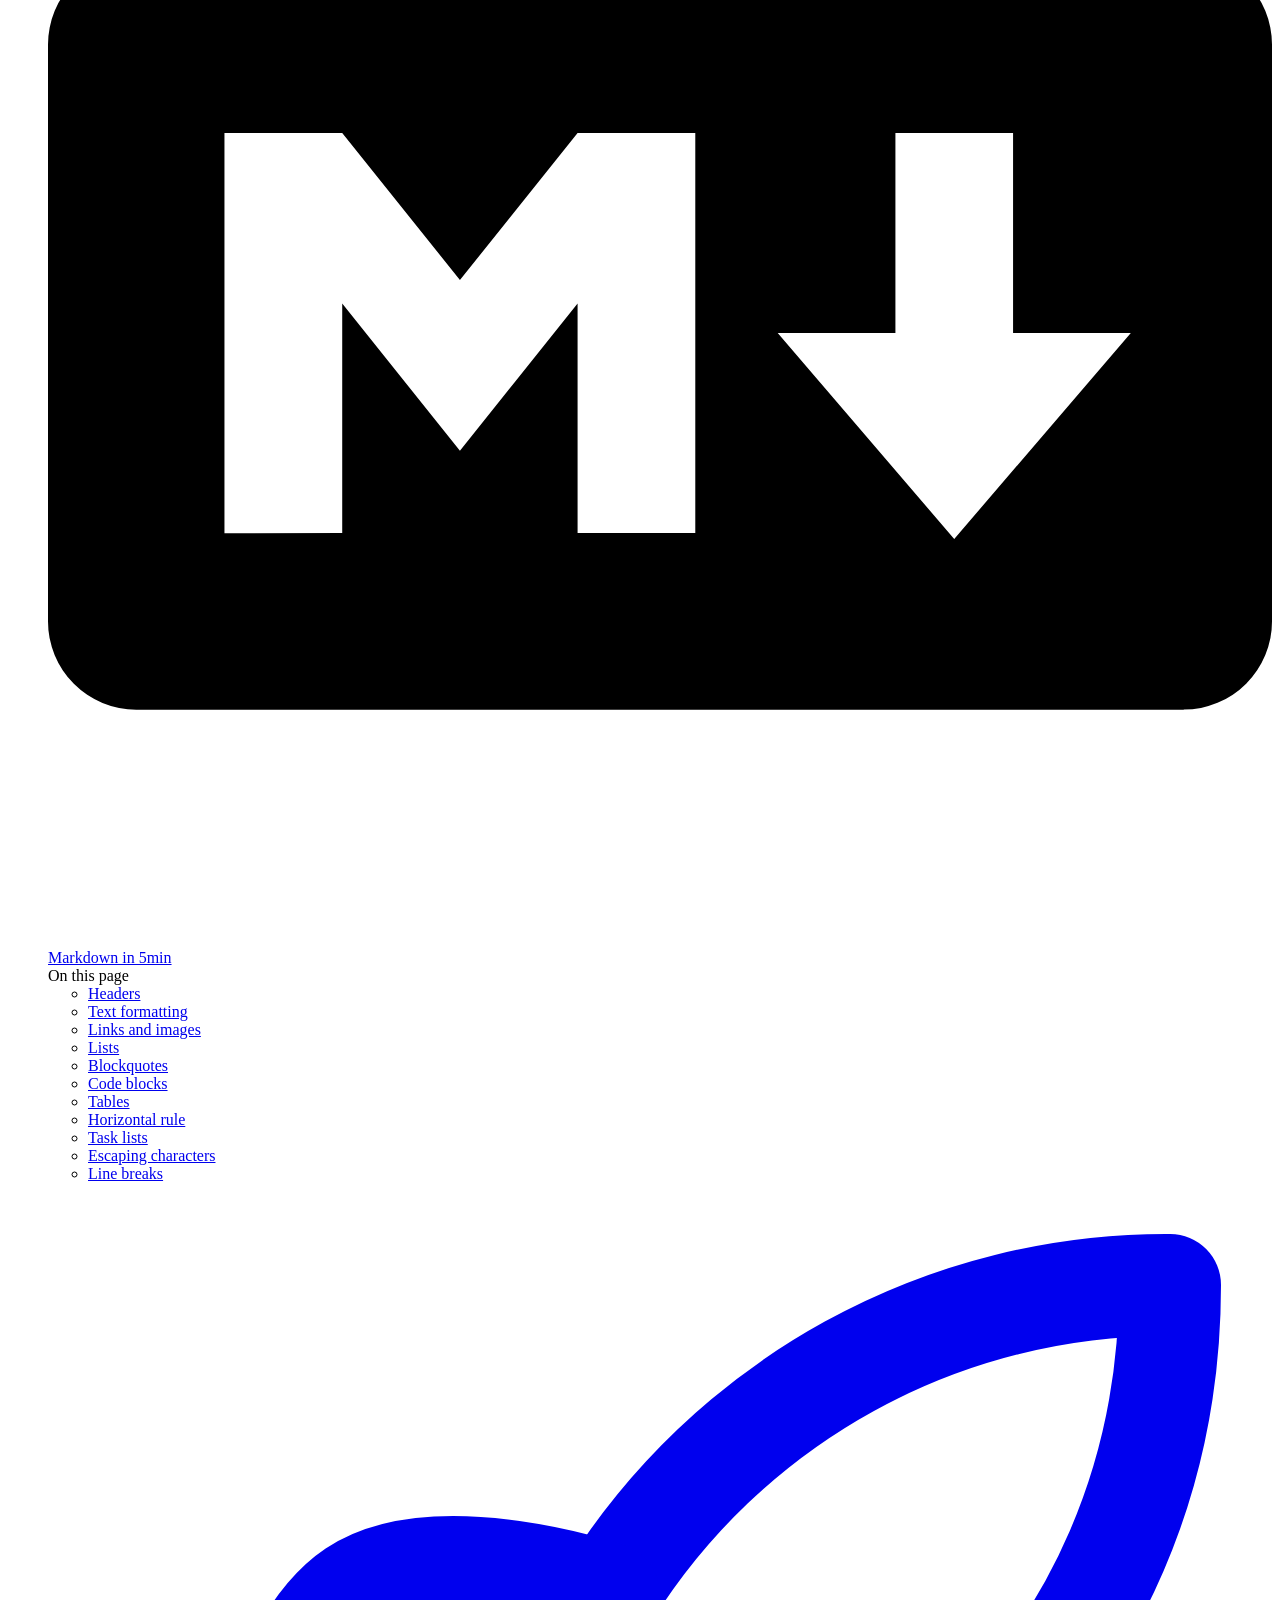
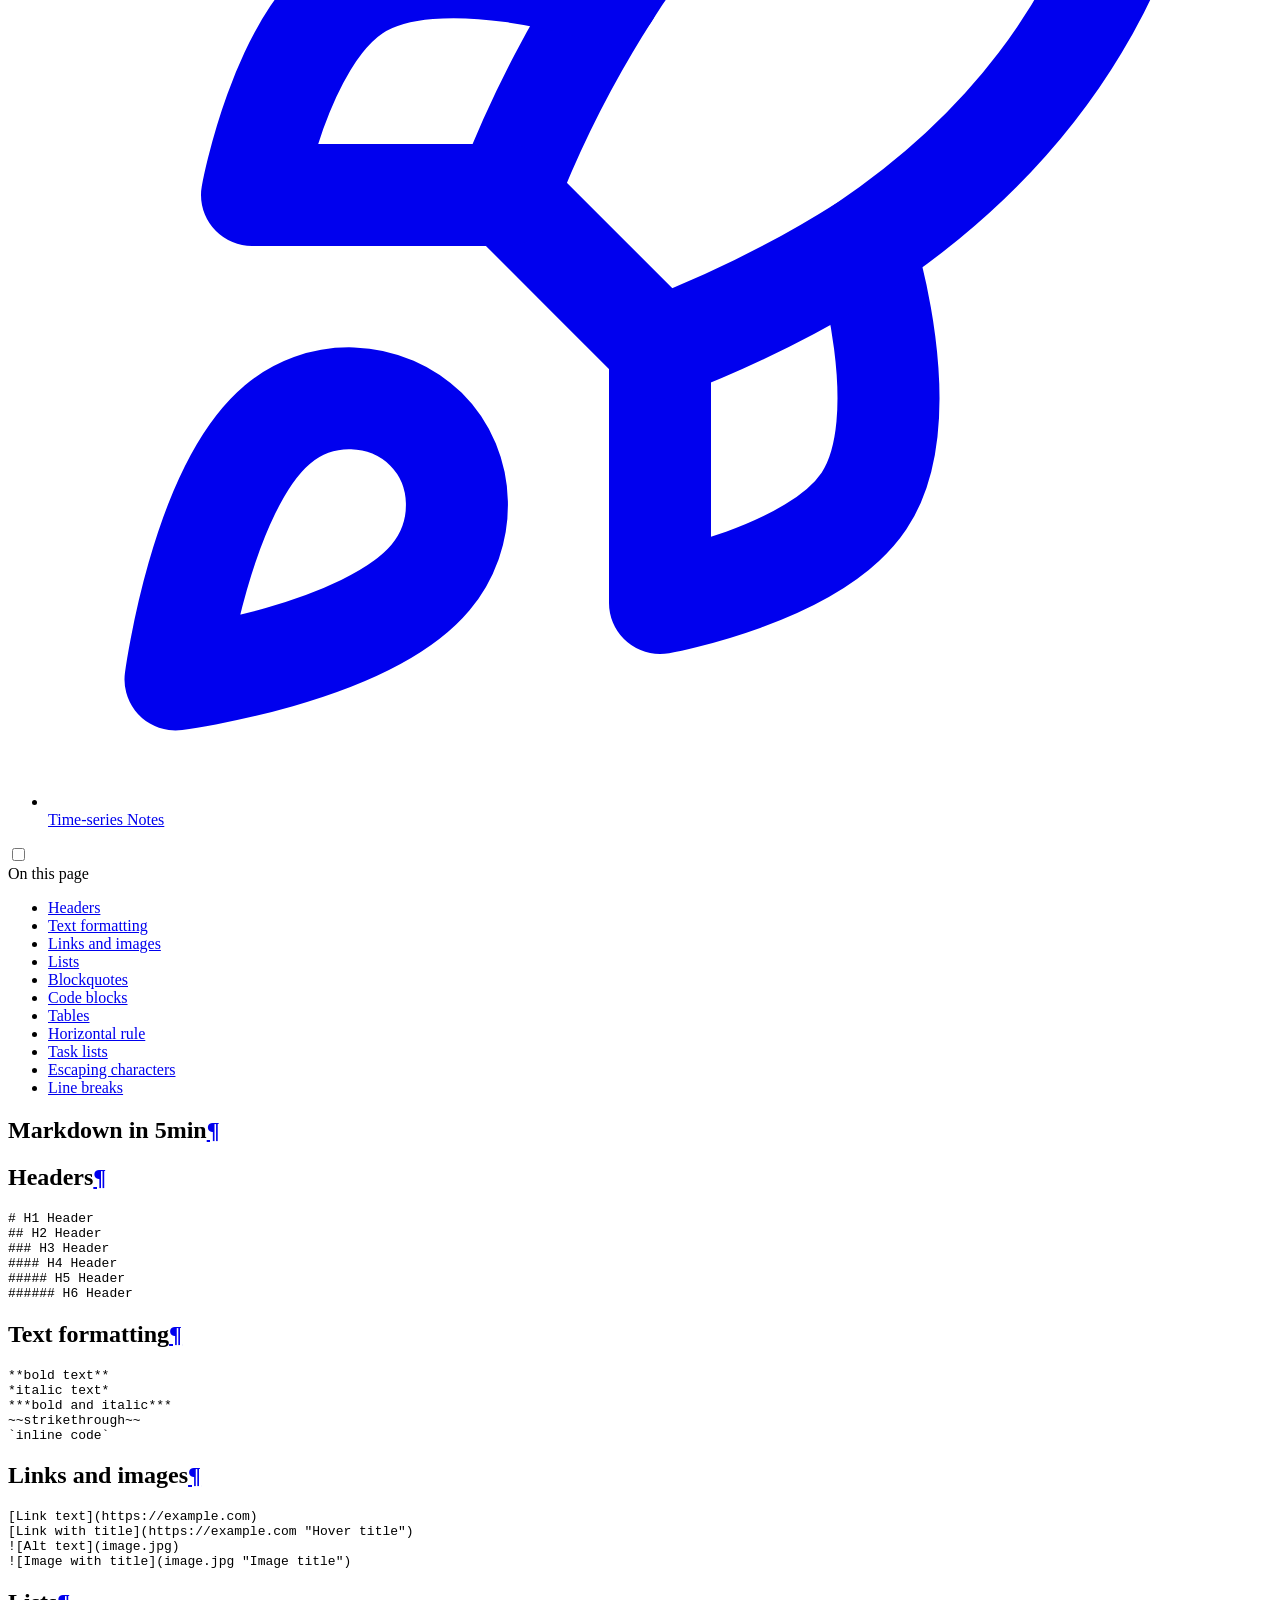
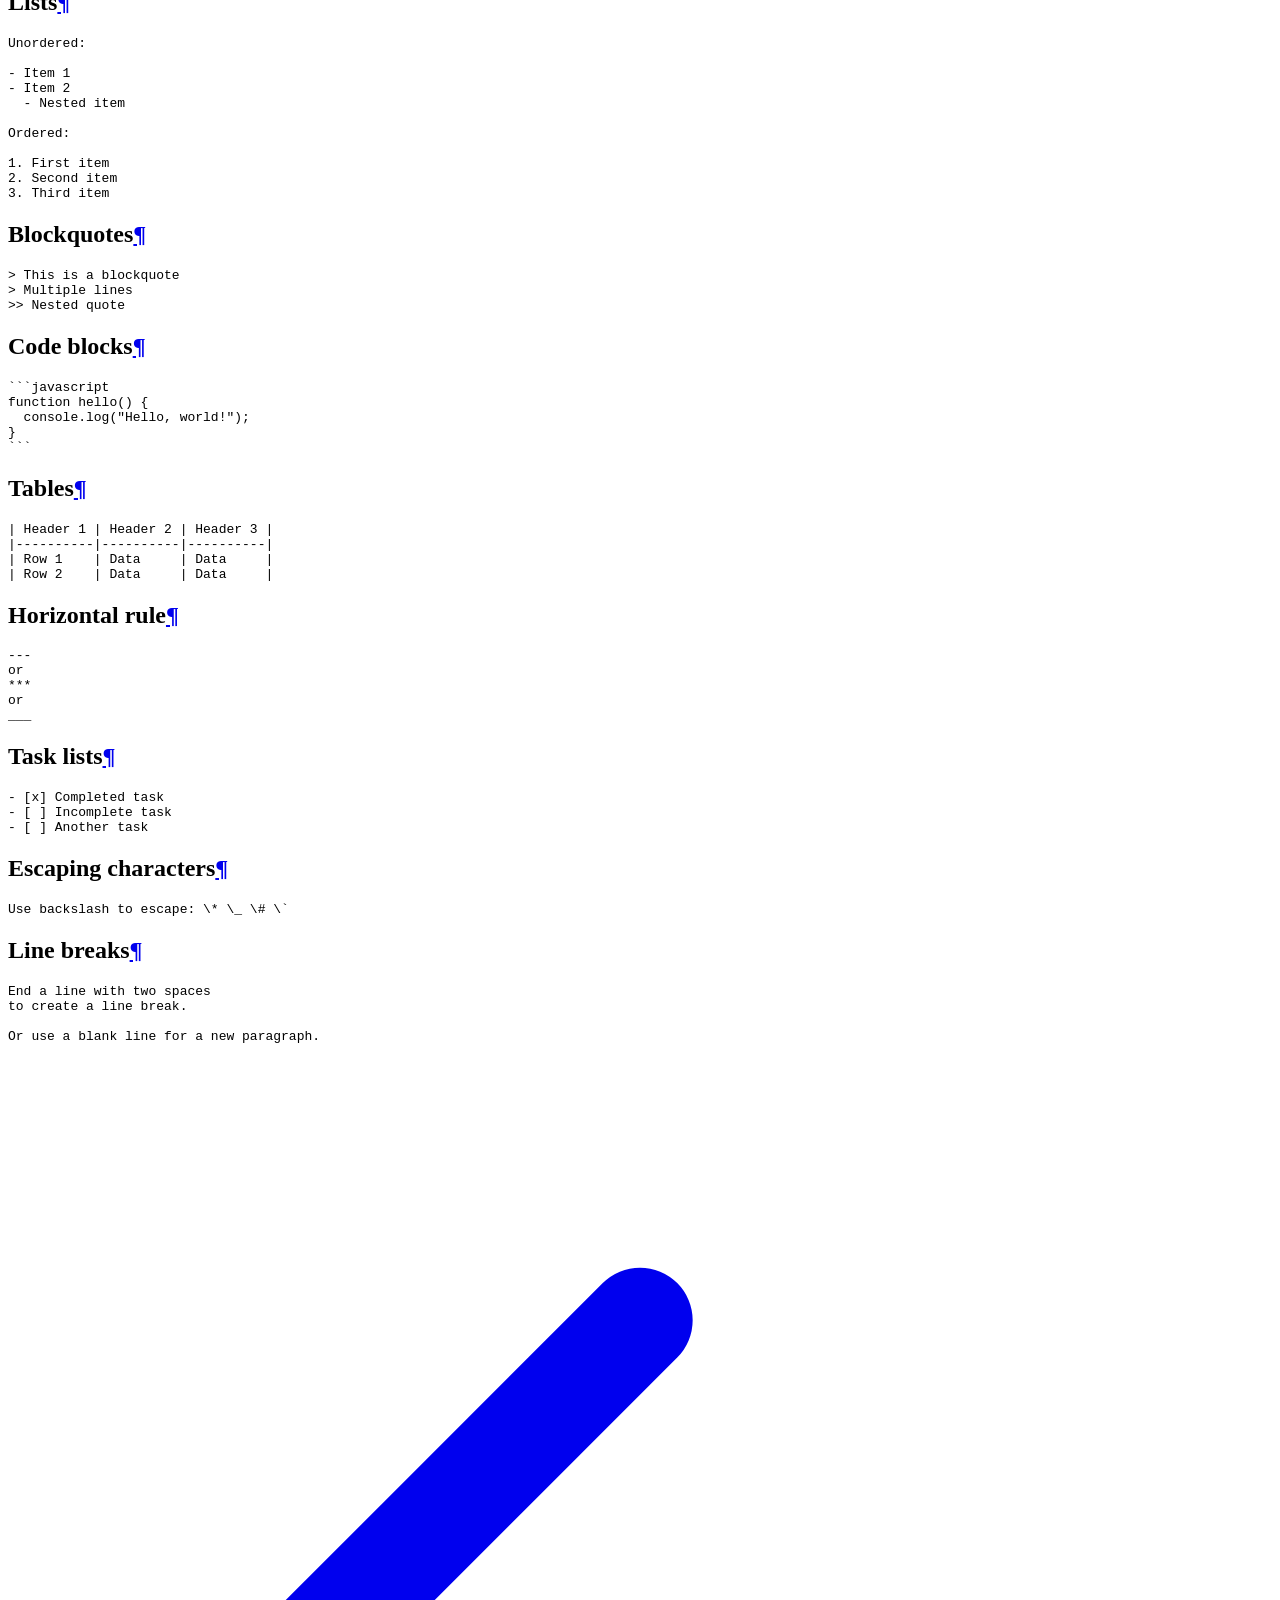
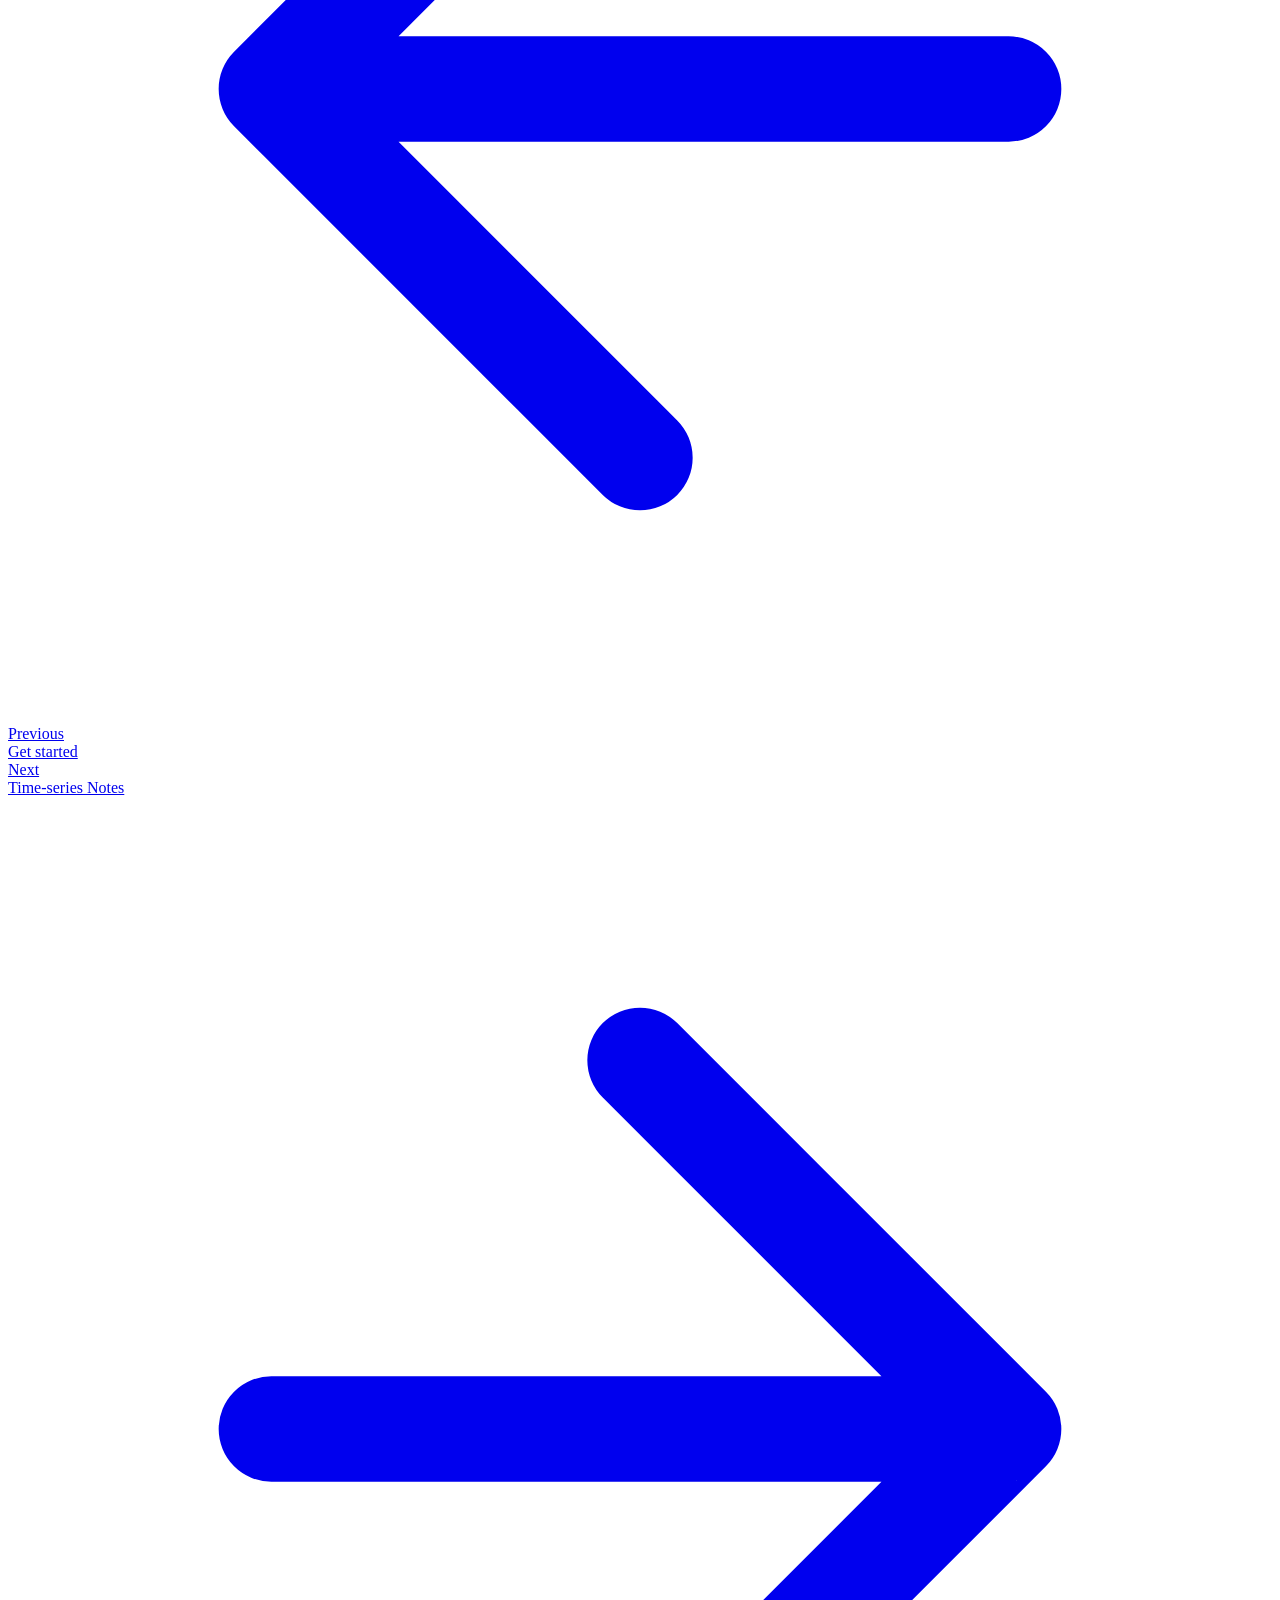
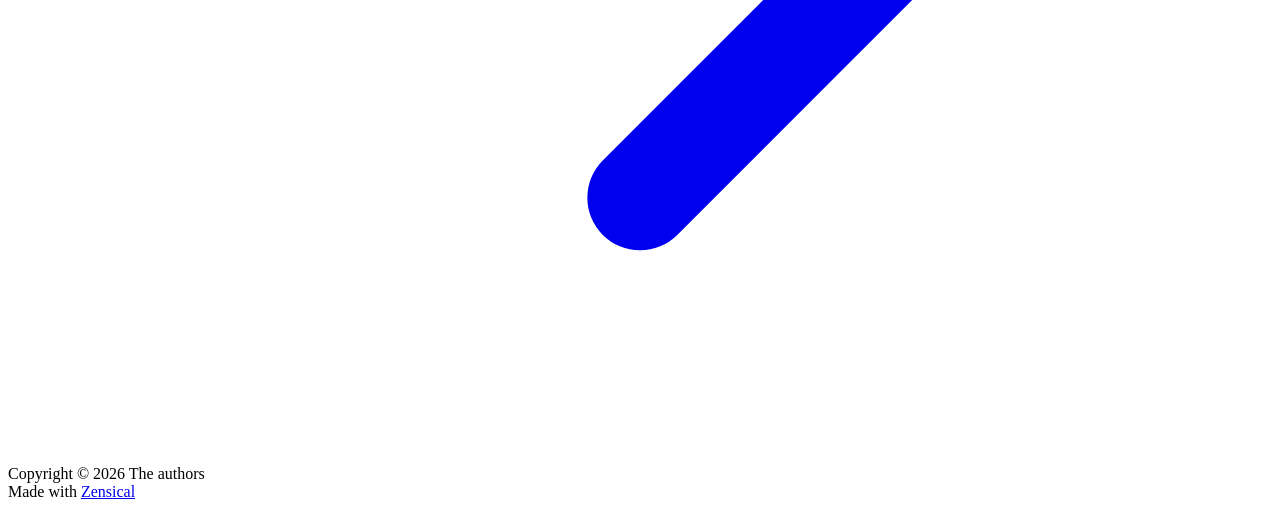
==== commit b48e0c86: "Feature: Added notes on Time series" ====
--- a/site/markdown/index.html
+++ b/site/markdown/index.html
@@ -17,6 +17,8 @@
       
         <link rel="prev" href="./..">
       
+      
+        <link rel="next" href="../notes/">
       
       
         
@@ -433,6 +435,34 @@
   
 </nav>
       
+    </li>
+  
+
+    
+      
+      
+  
+  
+  
+  
+    <li class="md-nav__item">
+      <a href="../notes/" class="md-nav__link">
+        
+  
+  
+    <svg xmlns="http://www.w3.org/2000/svg" fill="none" stroke="currentColor" stroke-linecap="round" stroke-linejoin="round" stroke-width="2" class="lucide lucide-rocket" viewBox="0 0 24 24"><path d="M12 15v5s3.03-.55 4-2c1.08-1.62 0-5 0-5M4.5 16.5c-1.5 1.26-2 5-2 5s3.74-.5 5-2c.71-.84.7-2.13-.09-2.91a2.18 2.18 0 0 0-2.91-.09"/><path d="M9 12a22 22 0 0 1 2-3.95A12.88 12.88 0 0 1 22 2c0 2.72-.78 7.5-6 11a22.4 22.4 0 0 1-4 2z"/><path d="M9 12H4s.55-3.03 2-4c1.62-1.08 5 .05 5 .05"/></svg>
+  
+  <span class="md-ellipsis">
+    
+  
+  Time-series Notes
+
+    
+  </span>
+  
+  
+
+      </a>
     </li>
   
 
@@ -753,6 +783,22 @@
           </a>
         
         
+          
+          <a href="../notes/" class="md-footer__link md-footer__link--next" aria-label="Next: Time-series Notes">
+            <div class="md-footer__title">
+              <span class="md-footer__direction">
+                Next
+              </span>
+              <div class="md-ellipsis">
+                Time-series Notes
+              </div>
+            </div>
+            <div class="md-footer__button md-icon">
+              
+              <svg xmlns="http://www.w3.org/2000/svg" fill="none" stroke="currentColor" stroke-linecap="round" stroke-linejoin="round" stroke-width="2" class="lucide lucide-arrow-right" viewBox="0 0 24 24"><path d="M5 12h14M12 5l7 7-7 7"/></svg>
+            </div>
+          </a>
+        
       </nav>
     
   
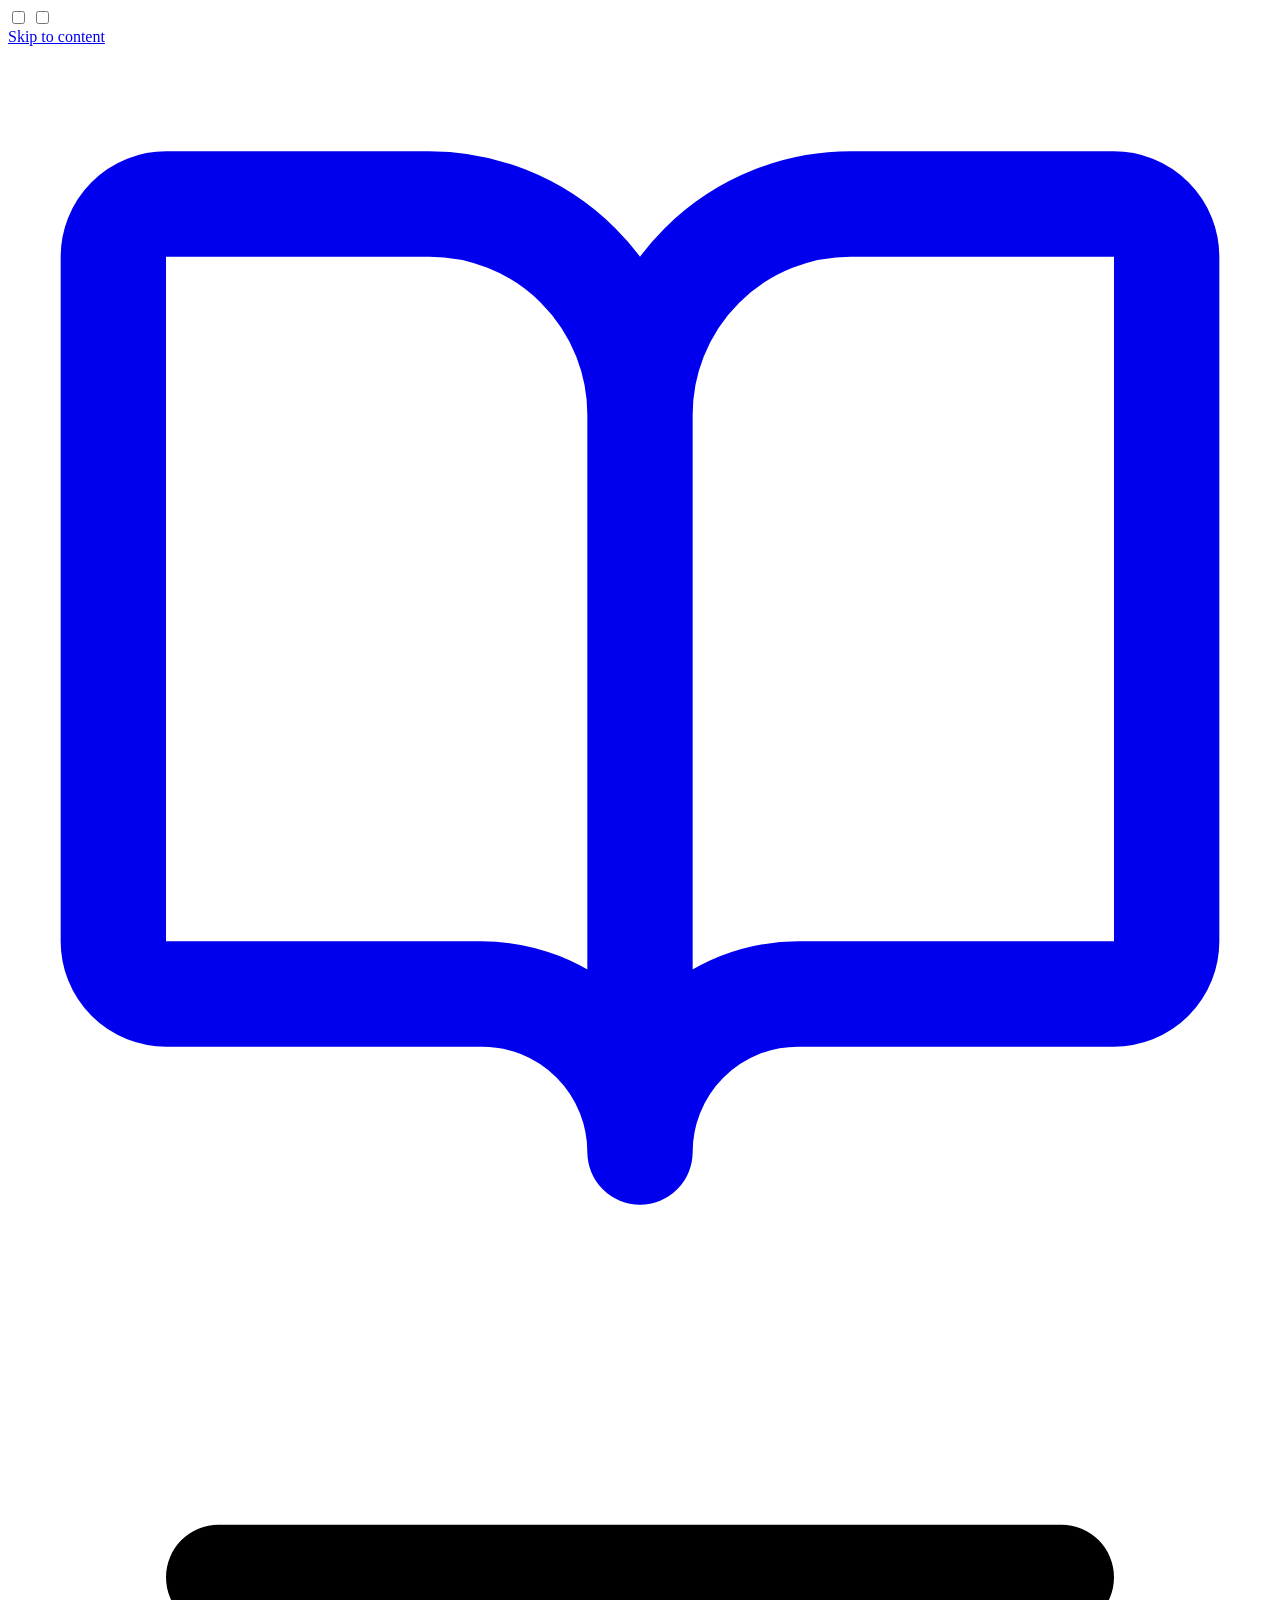
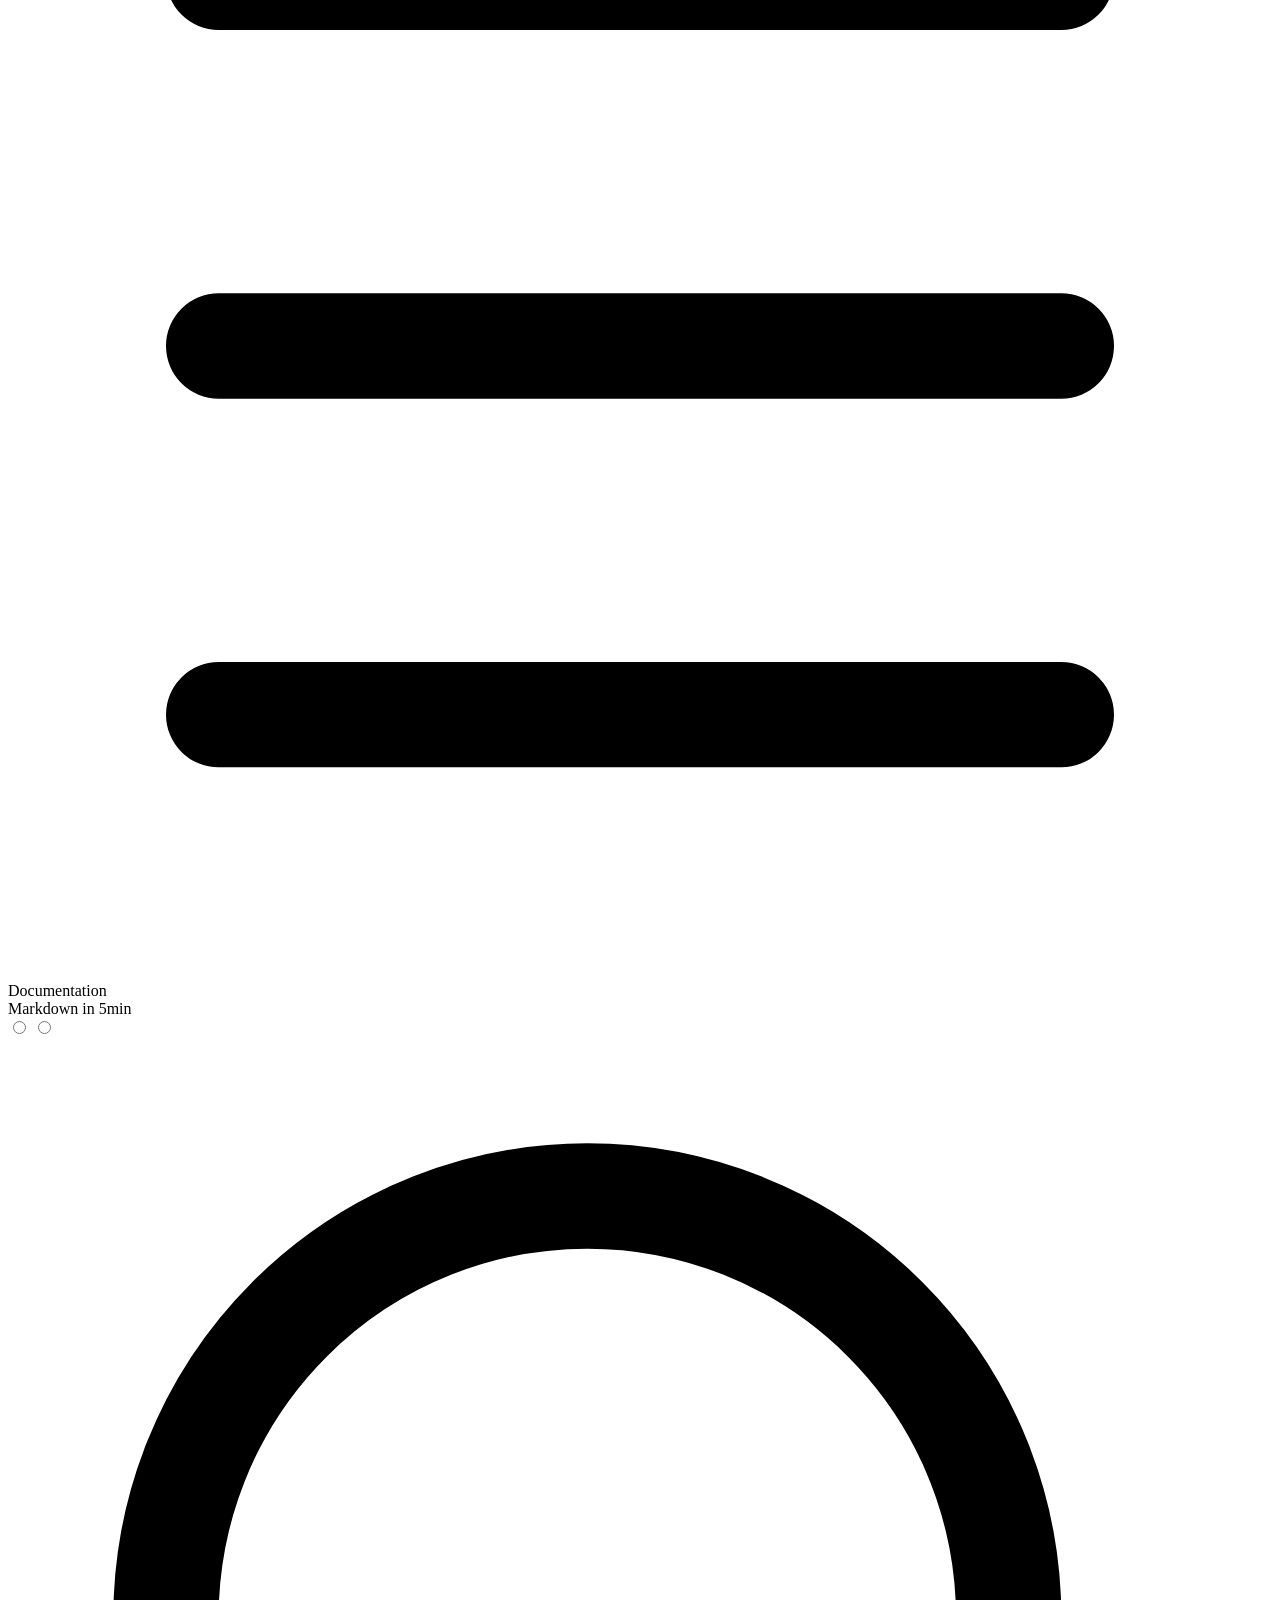
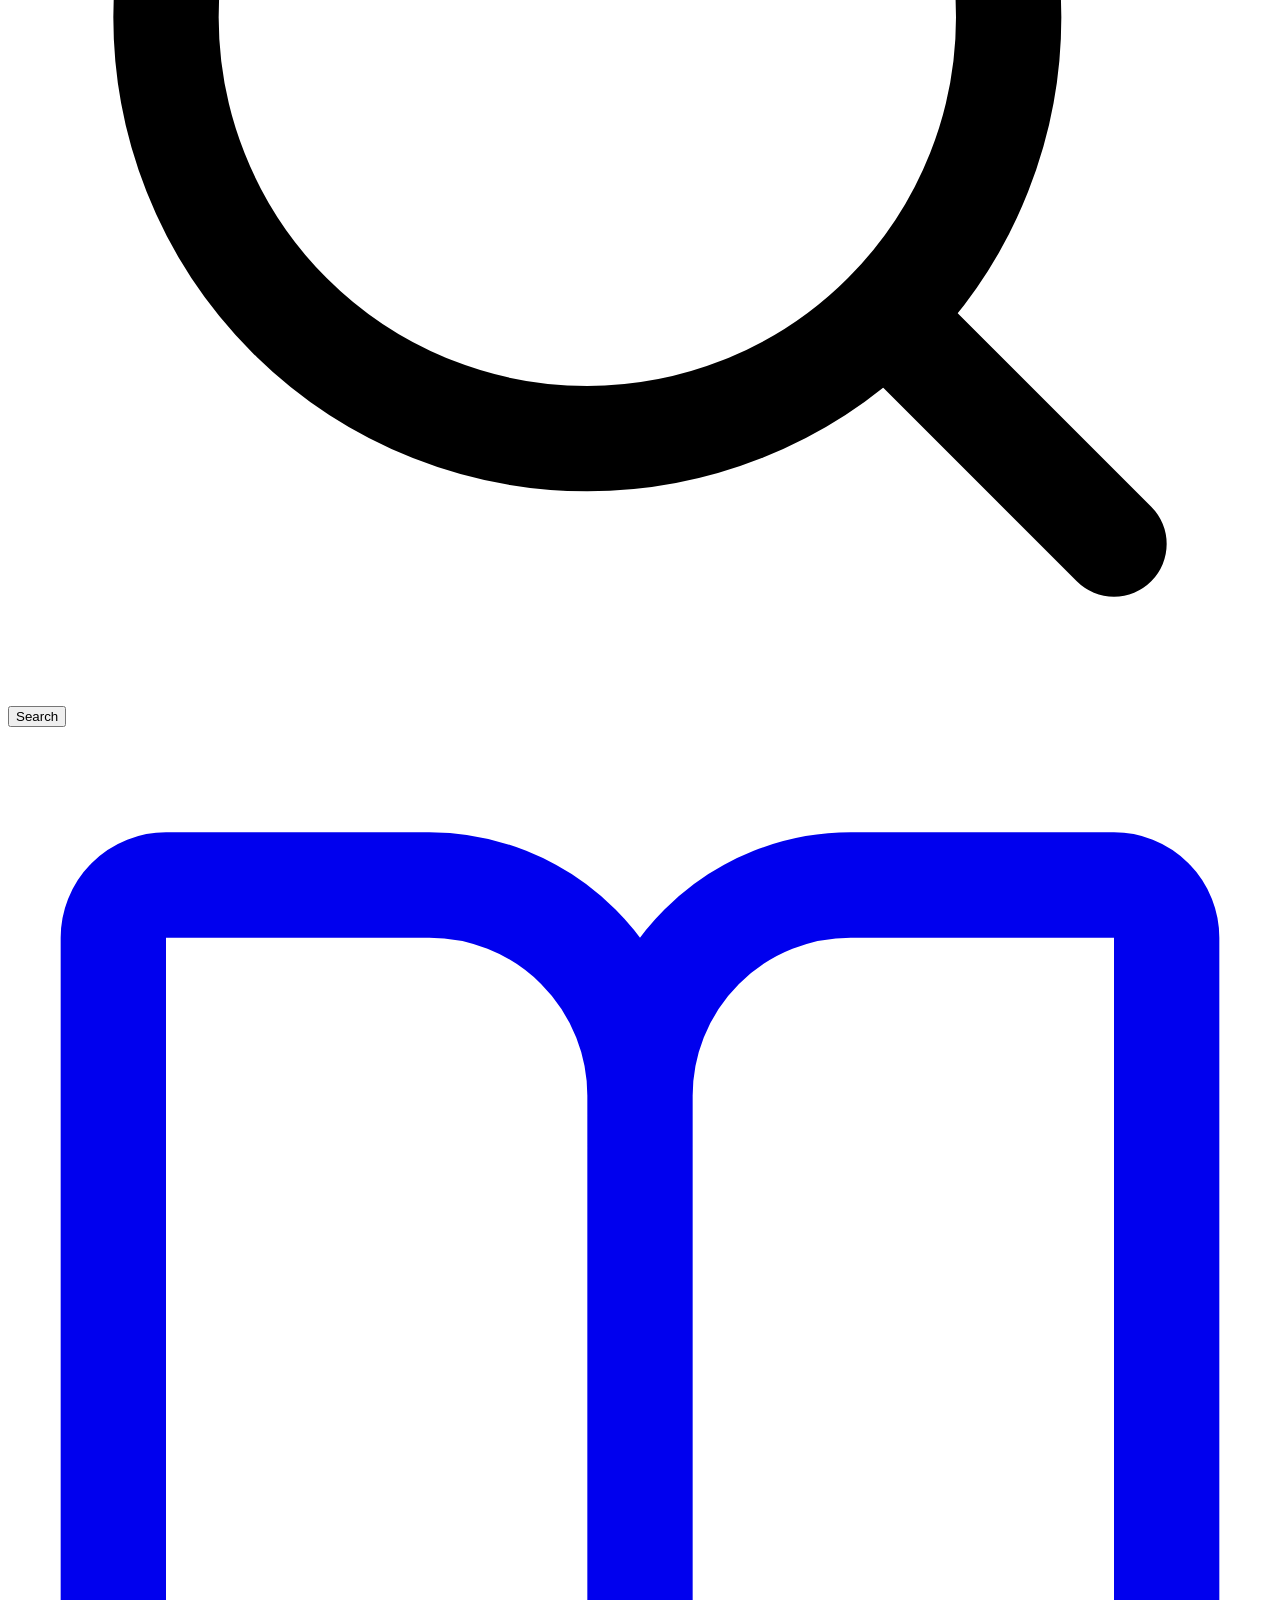
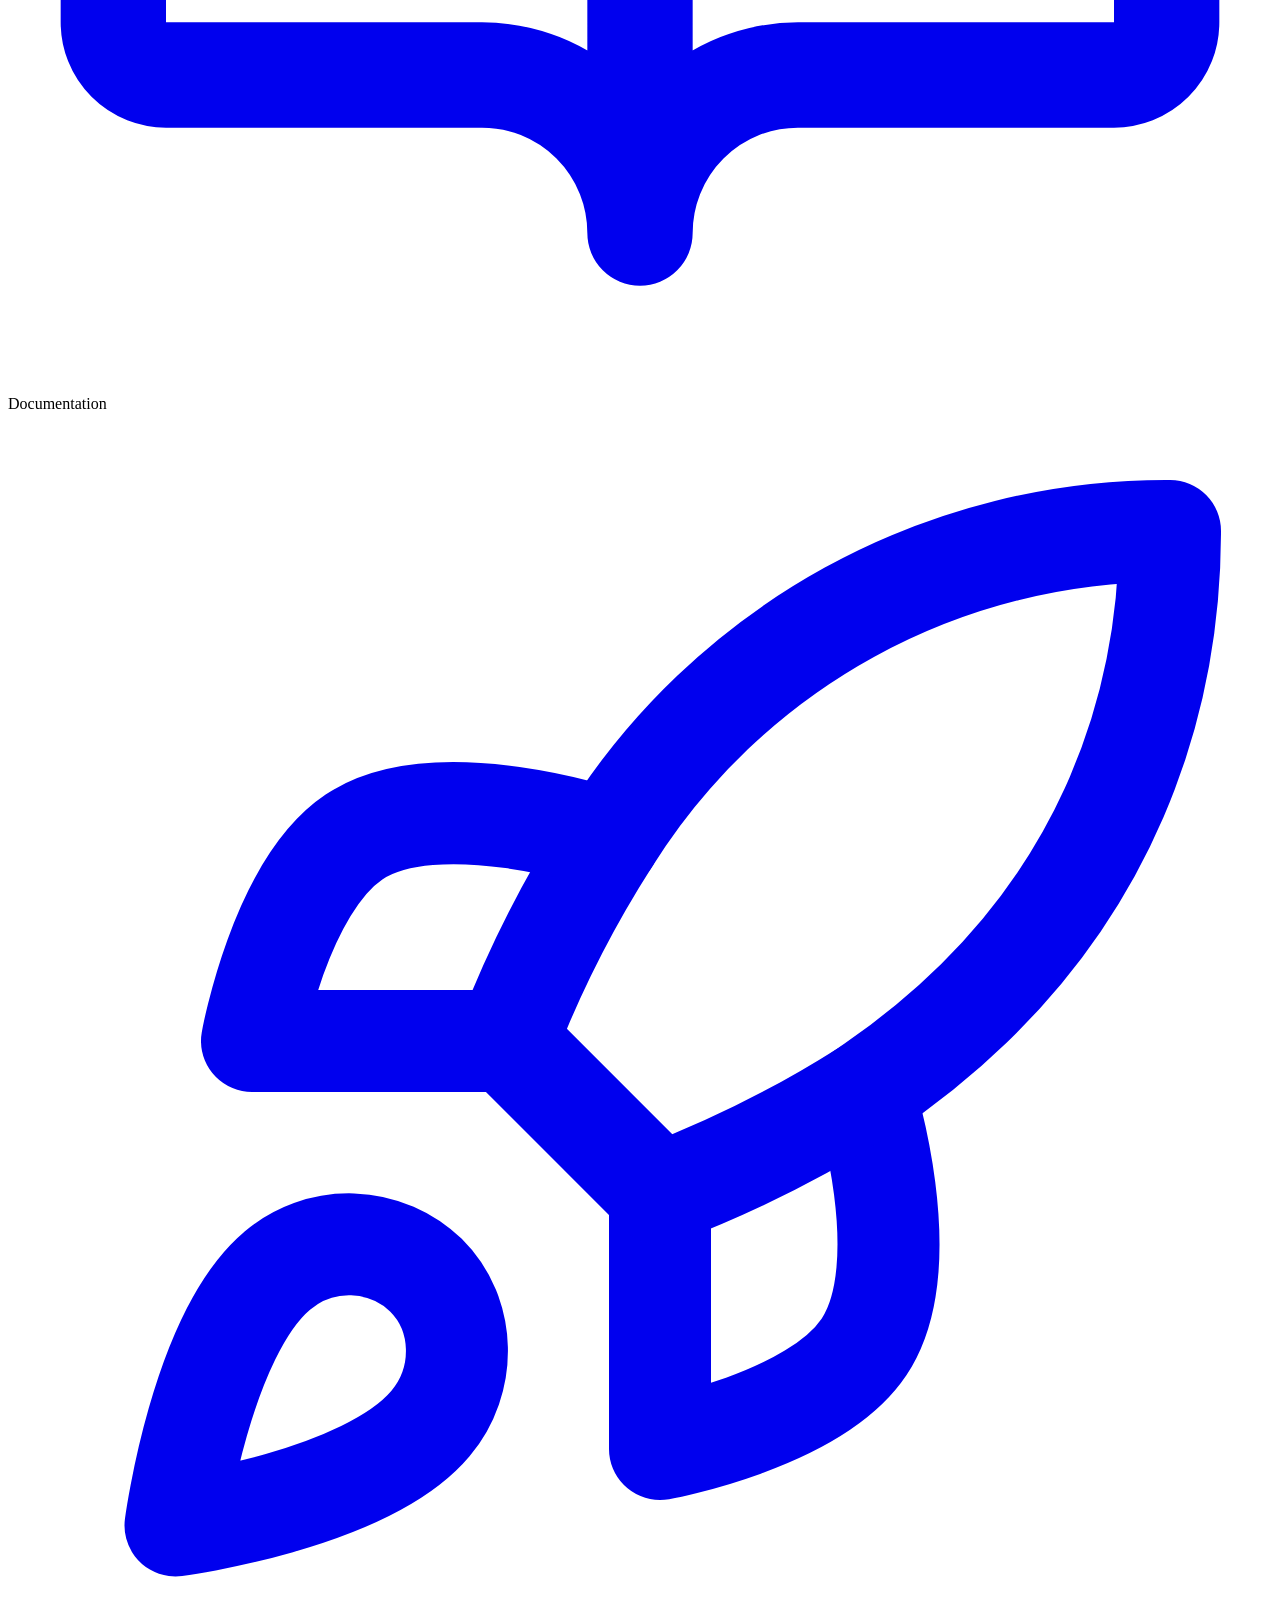
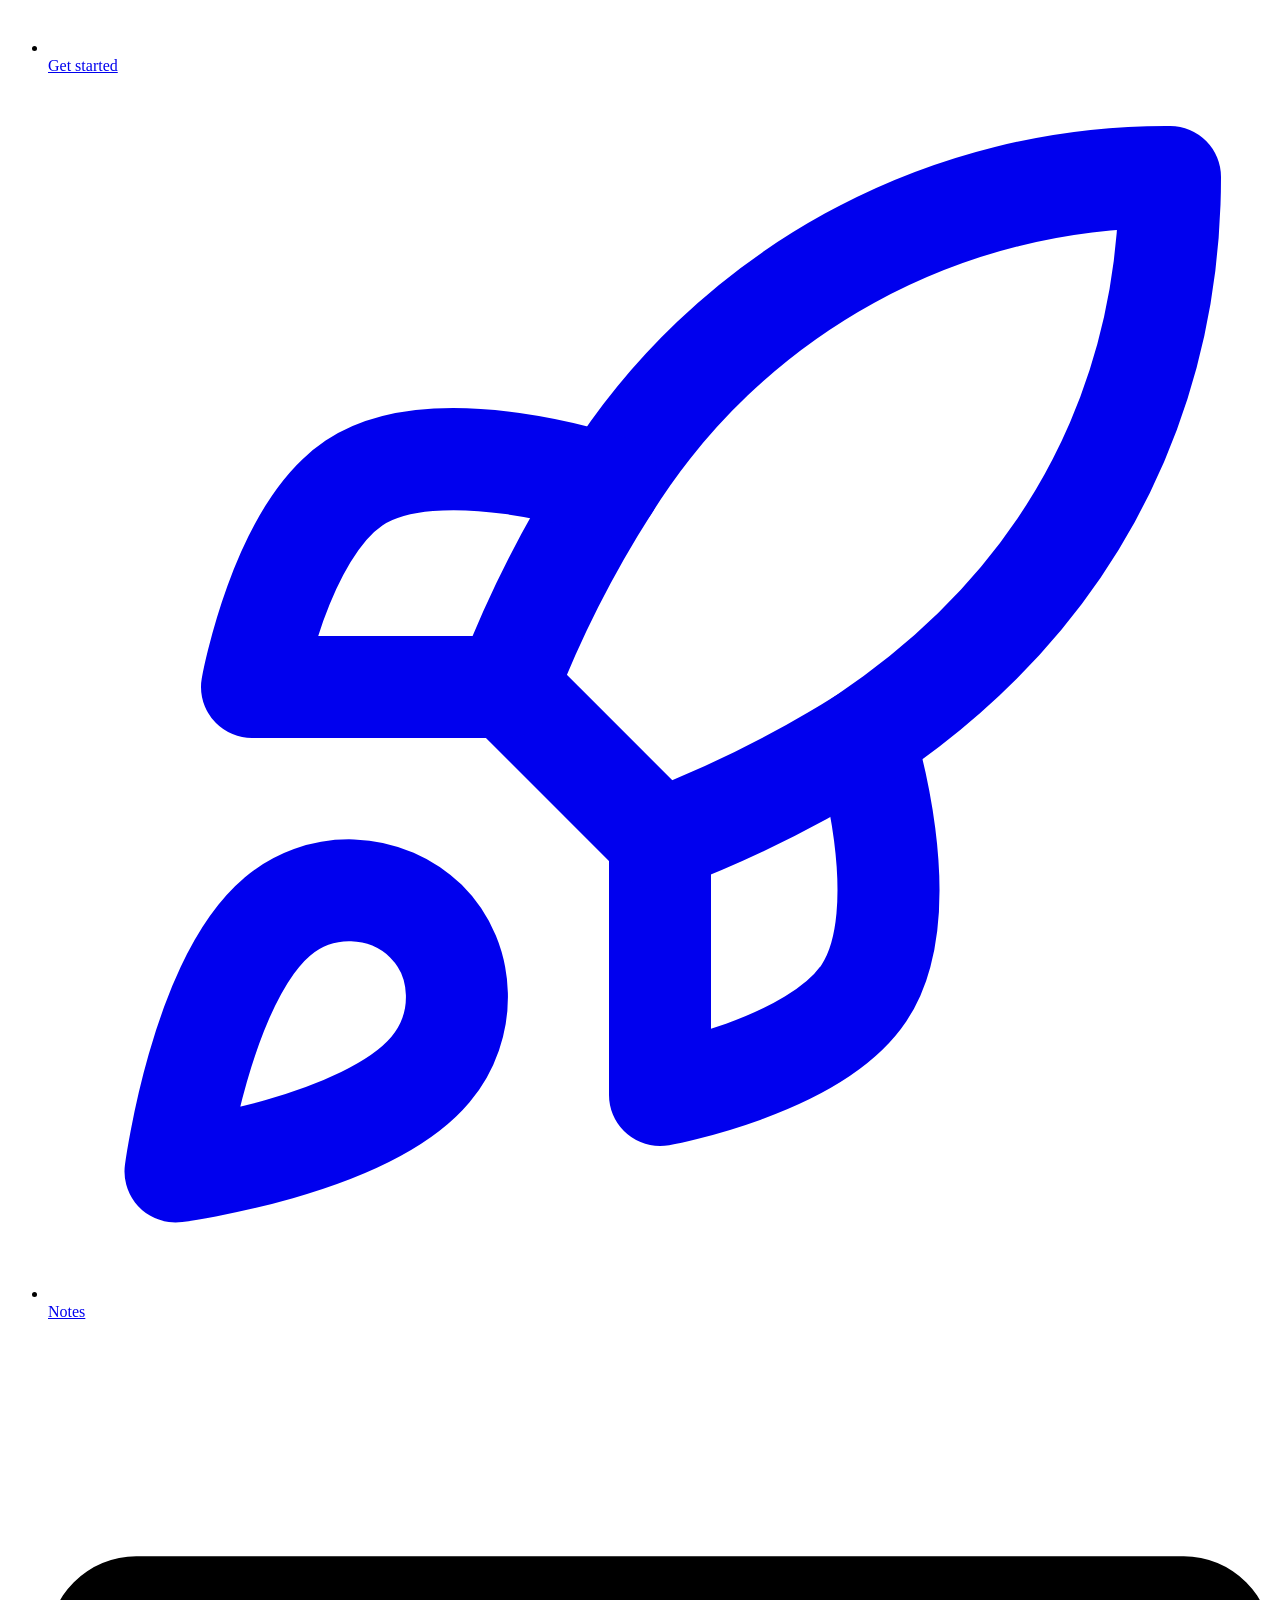
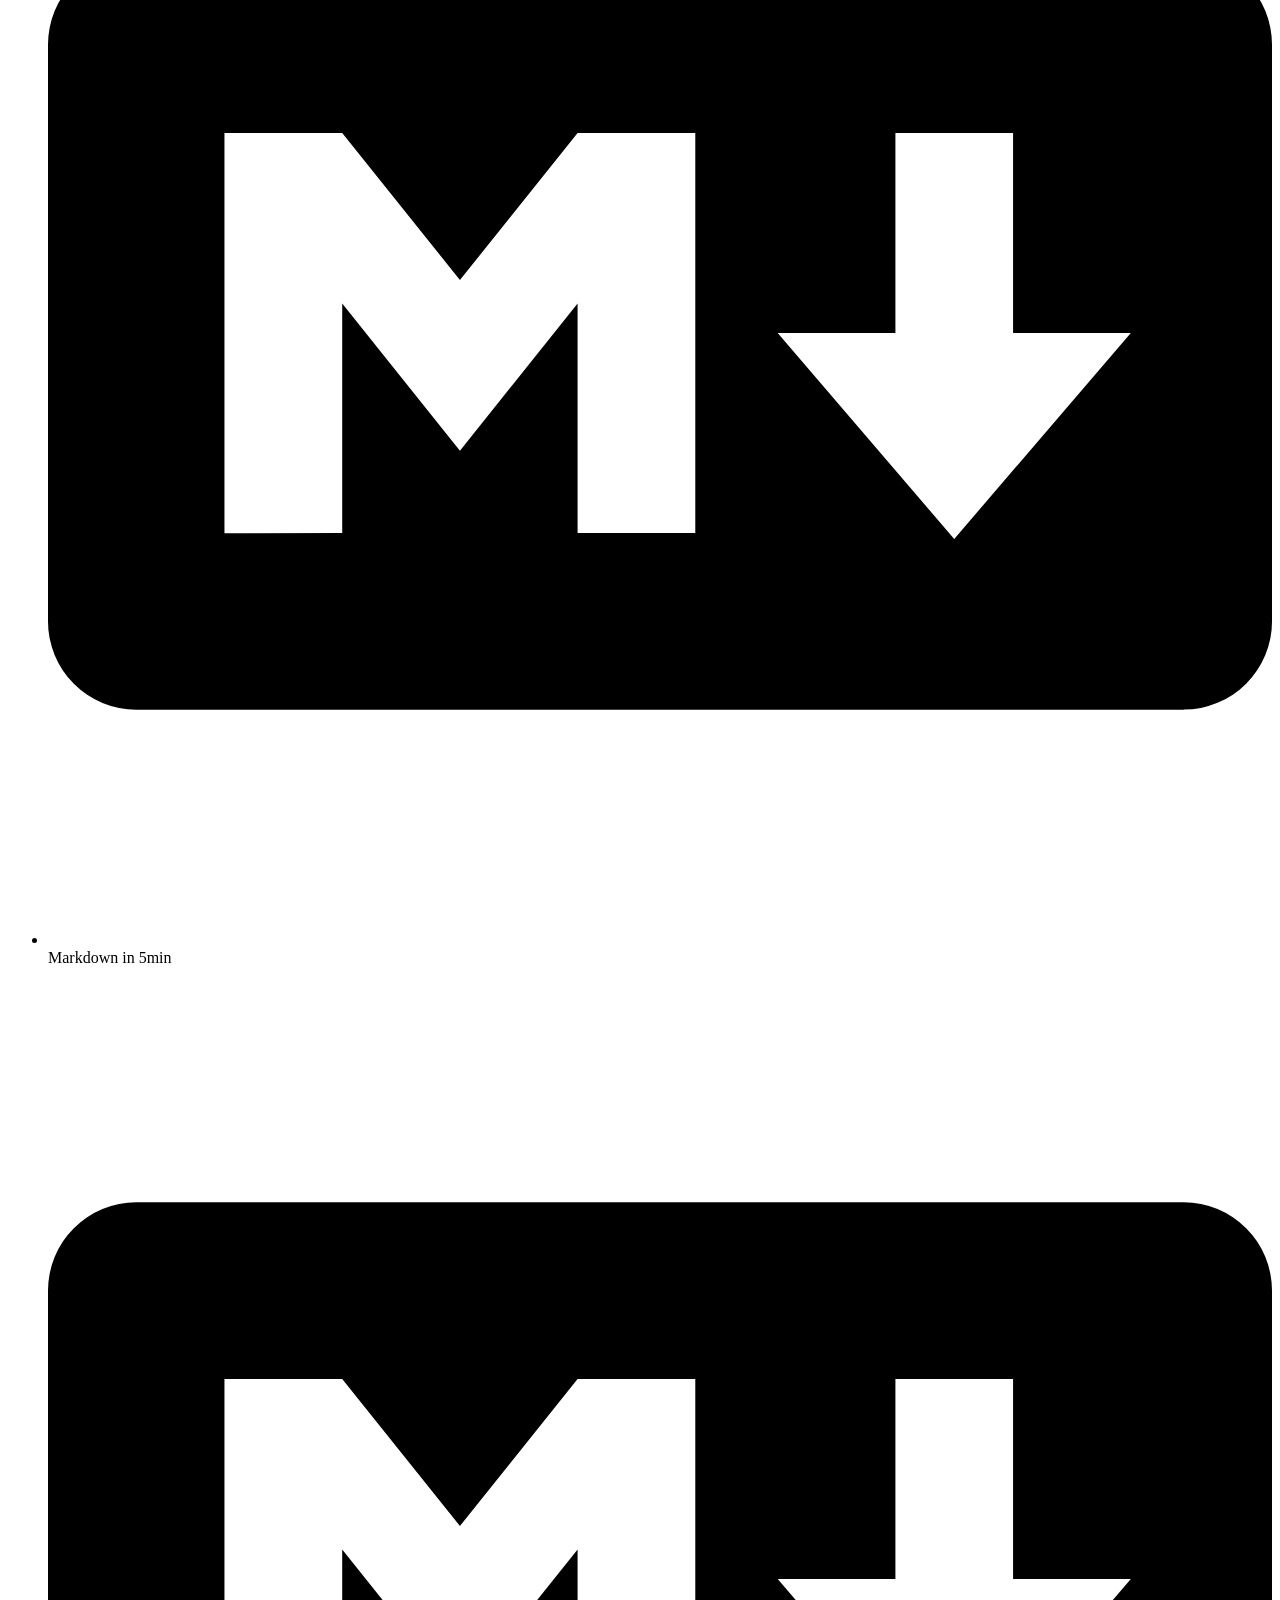
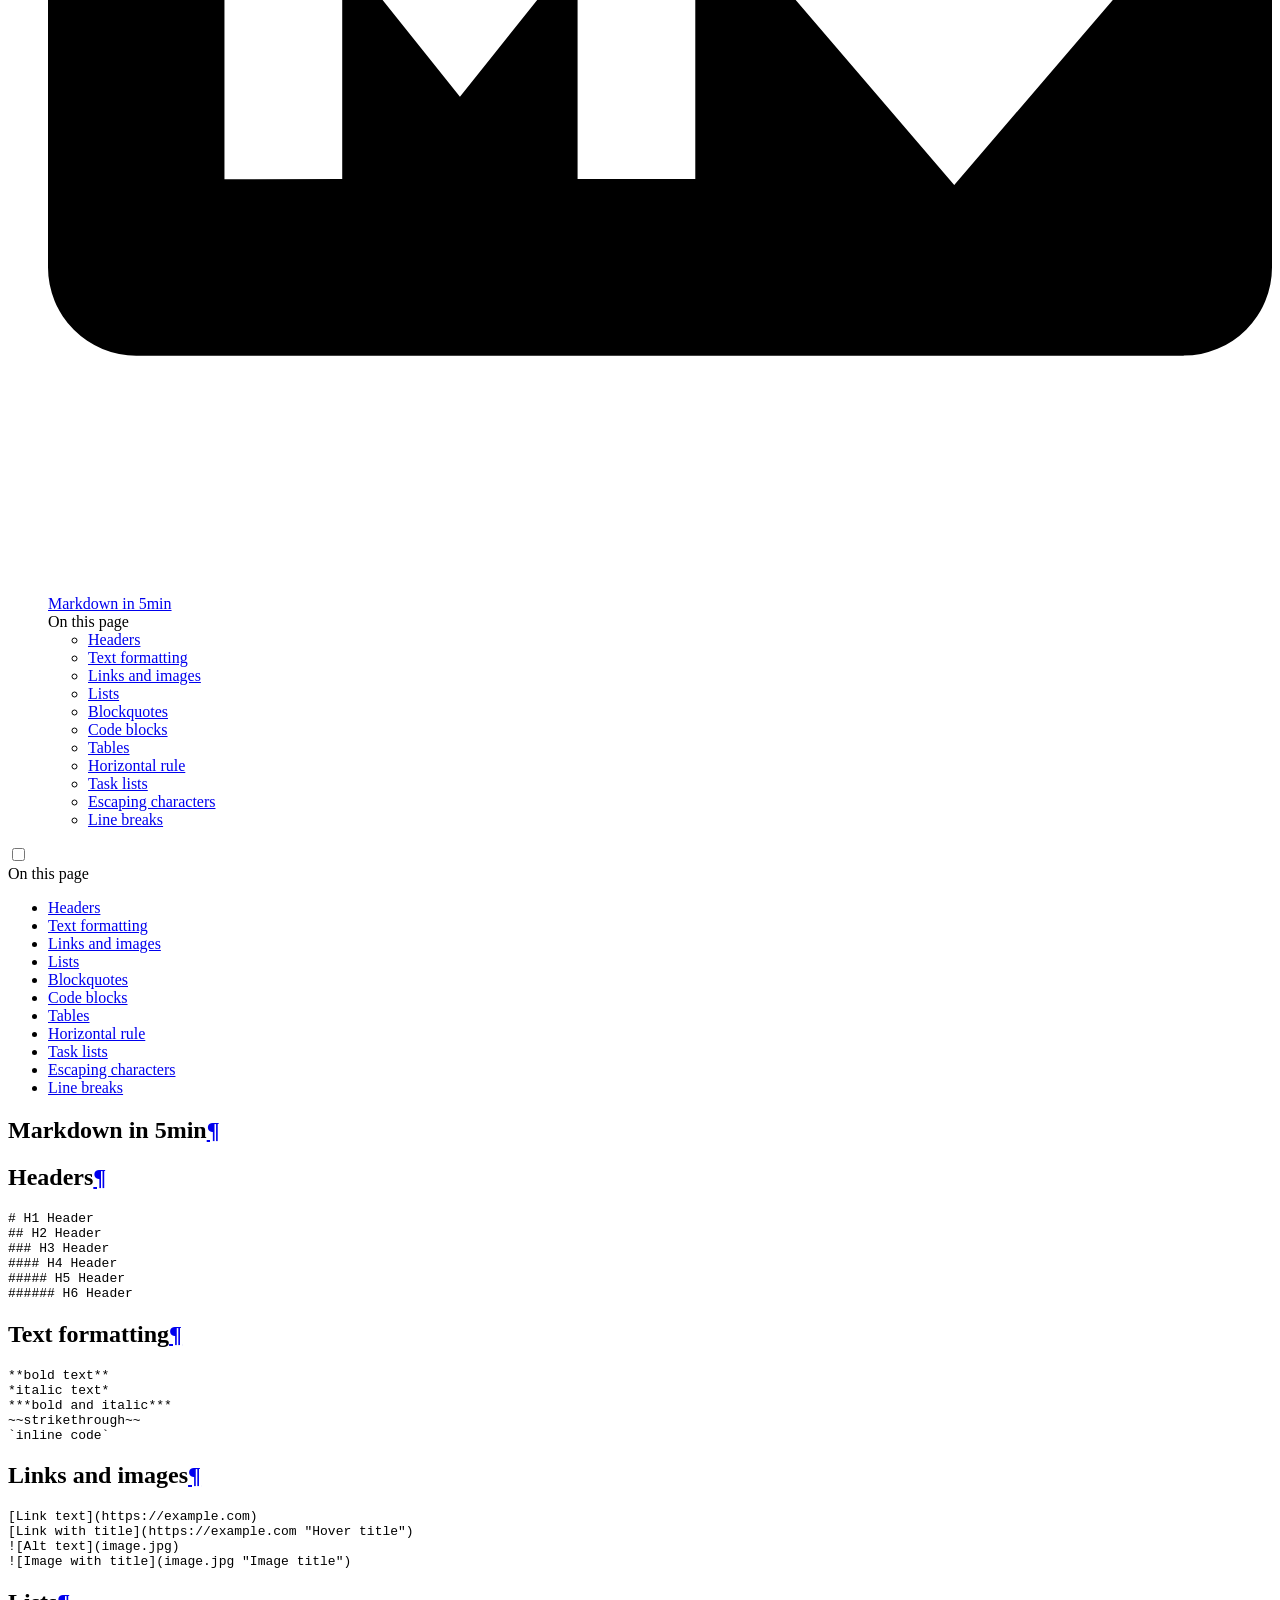
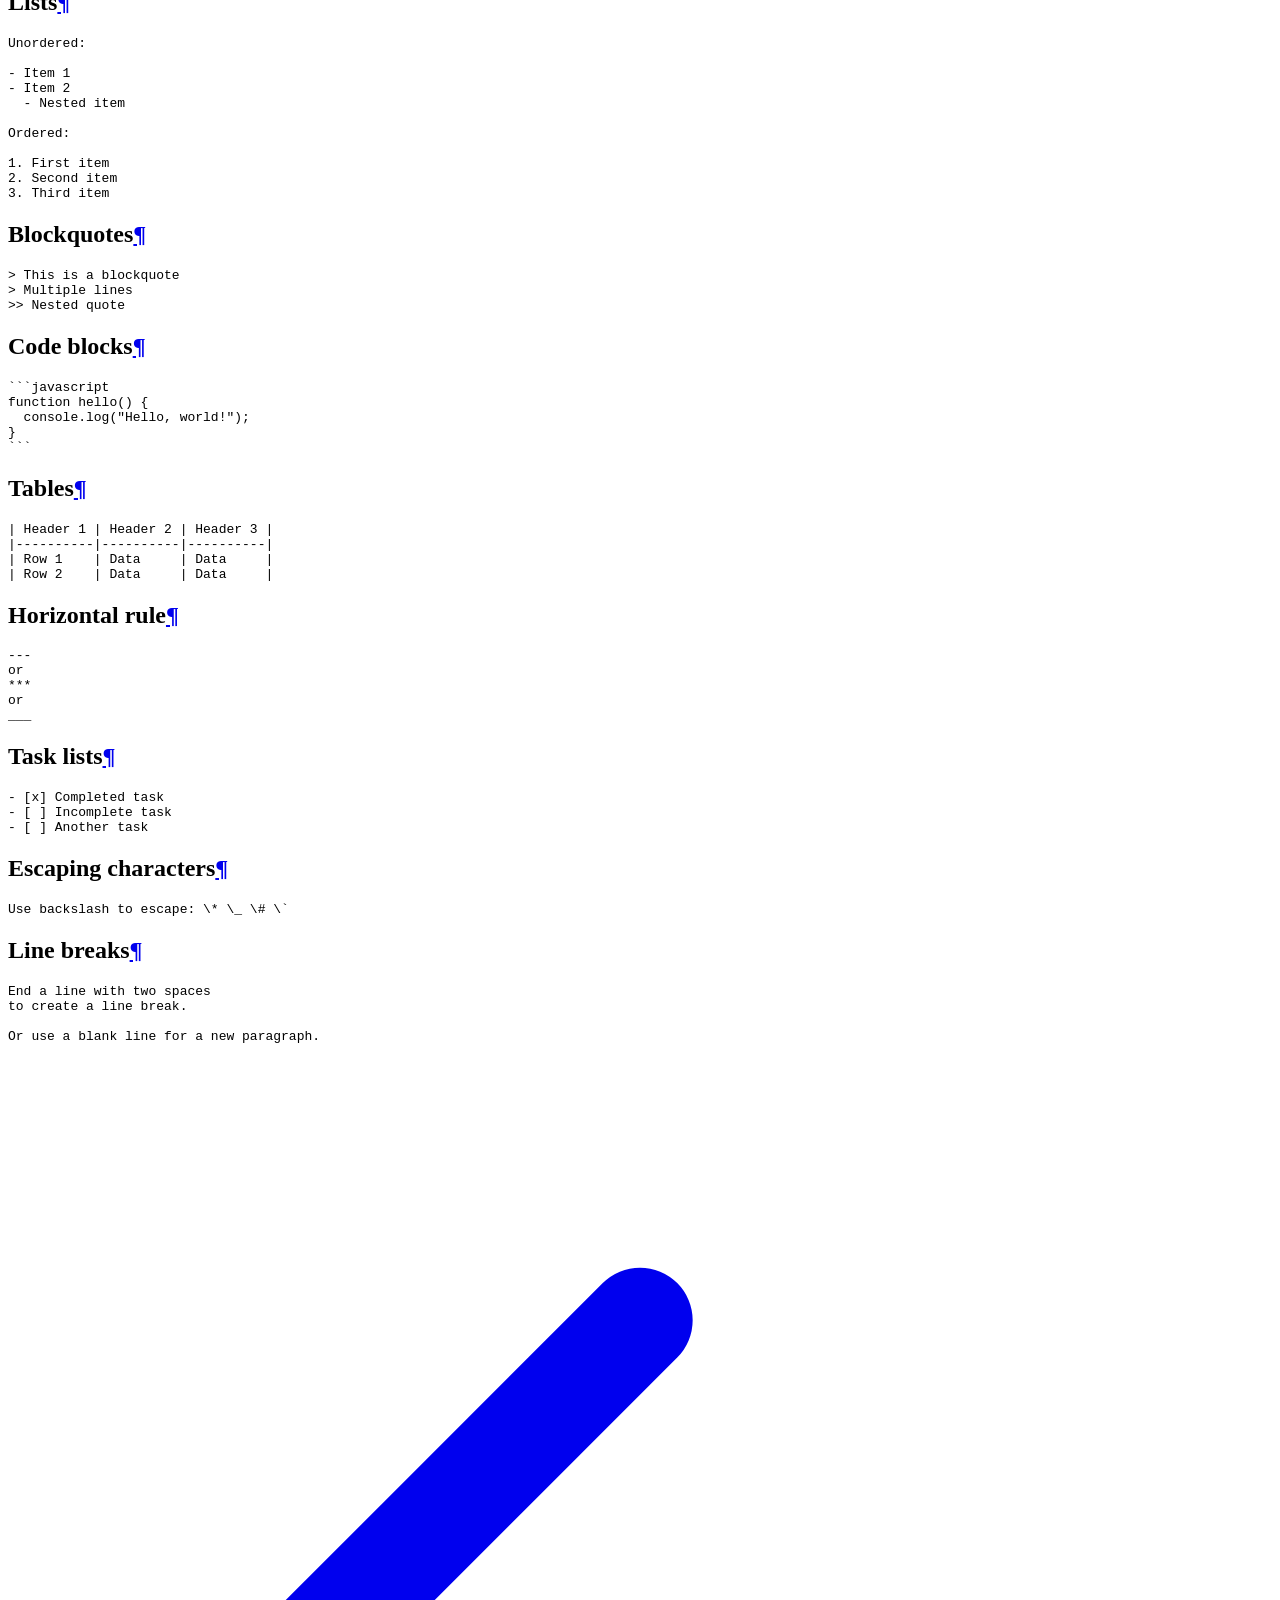
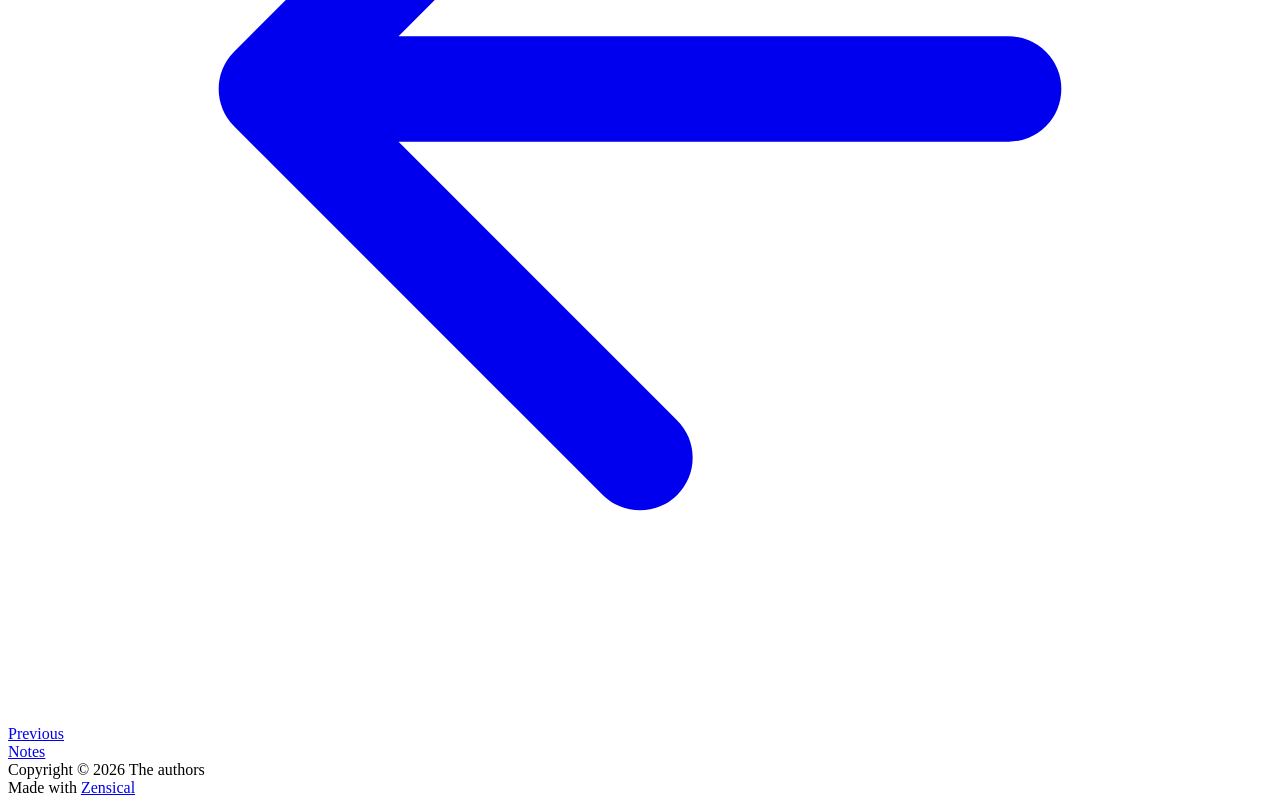
==== commit f31367d2: "fix: explictly set  navigation" ====
--- a/site/markdown/index.html
+++ b/site/markdown/index.html
@@ -15,10 +15,8 @@
         <link rel="canonical" href="https://mazharul419.github.io/Finance-Data-Platform/markdown/">
       
       
-        <link rel="prev" href="./..">
-      
-      
-        <link rel="next" href="../notes/">
+        <link rel="prev" href="../notes/">
+      
       
       
         
@@ -245,6 +243,34 @@
       
   
   
+  
+  
+    <li class="md-nav__item">
+      <a href="../notes/" class="md-nav__link">
+        
+  
+  
+    <svg xmlns="http://www.w3.org/2000/svg" fill="none" stroke="currentColor" stroke-linecap="round" stroke-linejoin="round" stroke-width="2" class="lucide lucide-rocket" viewBox="0 0 24 24"><path d="M12 15v5s3.03-.55 4-2c1.08-1.62 0-5 0-5M4.5 16.5c-1.5 1.26-2 5-2 5s3.74-.5 5-2c.71-.84.7-2.13-.09-2.91a2.18 2.18 0 0 0-2.91-.09"/><path d="M9 12a22 22 0 0 1 2-3.95A12.88 12.88 0 0 1 22 2c0 2.72-.78 7.5-6 11a22.4 22.4 0 0 1-4 2z"/><path d="M9 12H4s.55-3.03 2-4c1.62-1.08 5 .05 5 .05"/></svg>
+  
+  <span class="md-ellipsis">
+    
+  
+  Notes
+
+    
+  </span>
+  
+  
+
+      </a>
+    </li>
+  
+
+    
+      
+      
+  
+  
     
   
   
@@ -435,34 +461,6 @@
   
 </nav>
       
-    </li>
-  
-
-    
-      
-      
-  
-  
-  
-  
-    <li class="md-nav__item">
-      <a href="../notes/" class="md-nav__link">
-        
-  
-  
-    <svg xmlns="http://www.w3.org/2000/svg" fill="none" stroke="currentColor" stroke-linecap="round" stroke-linejoin="round" stroke-width="2" class="lucide lucide-rocket" viewBox="0 0 24 24"><path d="M12 15v5s3.03-.55 4-2c1.08-1.62 0-5 0-5M4.5 16.5c-1.5 1.26-2 5-2 5s3.74-.5 5-2c.71-.84.7-2.13-.09-2.91a2.18 2.18 0 0 0-2.91-.09"/><path d="M9 12a22 22 0 0 1 2-3.95A12.88 12.88 0 0 1 22 2c0 2.72-.78 7.5-6 11a22.4 22.4 0 0 1-4 2z"/><path d="M9 12H4s.55-3.03 2-4c1.62-1.08 5 .05 5 .05"/></svg>
-  
-  <span class="md-ellipsis">
-    
-  
-  Time-series Notes
-
-    
-  </span>
-  
-  
-
-      </a>
     </li>
   
 
@@ -767,7 +765,7 @@
       <nav class="md-footer__inner md-grid" aria-label="Footer" >
         
           
-          <a href="./.." class="md-footer__link md-footer__link--prev" aria-label="Previous: Get started">
+          <a href="../notes/" class="md-footer__link md-footer__link--prev" aria-label="Previous: Notes">
             <div class="md-footer__button md-icon">
               
               <svg xmlns="http://www.w3.org/2000/svg" fill="none" stroke="currentColor" stroke-linecap="round" stroke-linejoin="round" stroke-width="2" class="lucide lucide-arrow-left" viewBox="0 0 24 24"><path d="m12 19-7-7 7-7M19 12H5"/></svg>
@@ -777,27 +775,11 @@
                 Previous
               </span>
               <div class="md-ellipsis">
-                Get started
+                Notes
               </div>
             </div>
           </a>
         
-        
-          
-          <a href="../notes/" class="md-footer__link md-footer__link--next" aria-label="Next: Time-series Notes">
-            <div class="md-footer__title">
-              <span class="md-footer__direction">
-                Next
-              </span>
-              <div class="md-ellipsis">
-                Time-series Notes
-              </div>
-            </div>
-            <div class="md-footer__button md-icon">
-              
-              <svg xmlns="http://www.w3.org/2000/svg" fill="none" stroke="currentColor" stroke-linecap="round" stroke-linejoin="round" stroke-width="2" class="lucide lucide-arrow-right" viewBox="0 0 24 24"><path d="M5 12h14M12 5l7 7-7 7"/></svg>
-            </div>
-          </a>
         
       </nav>
     
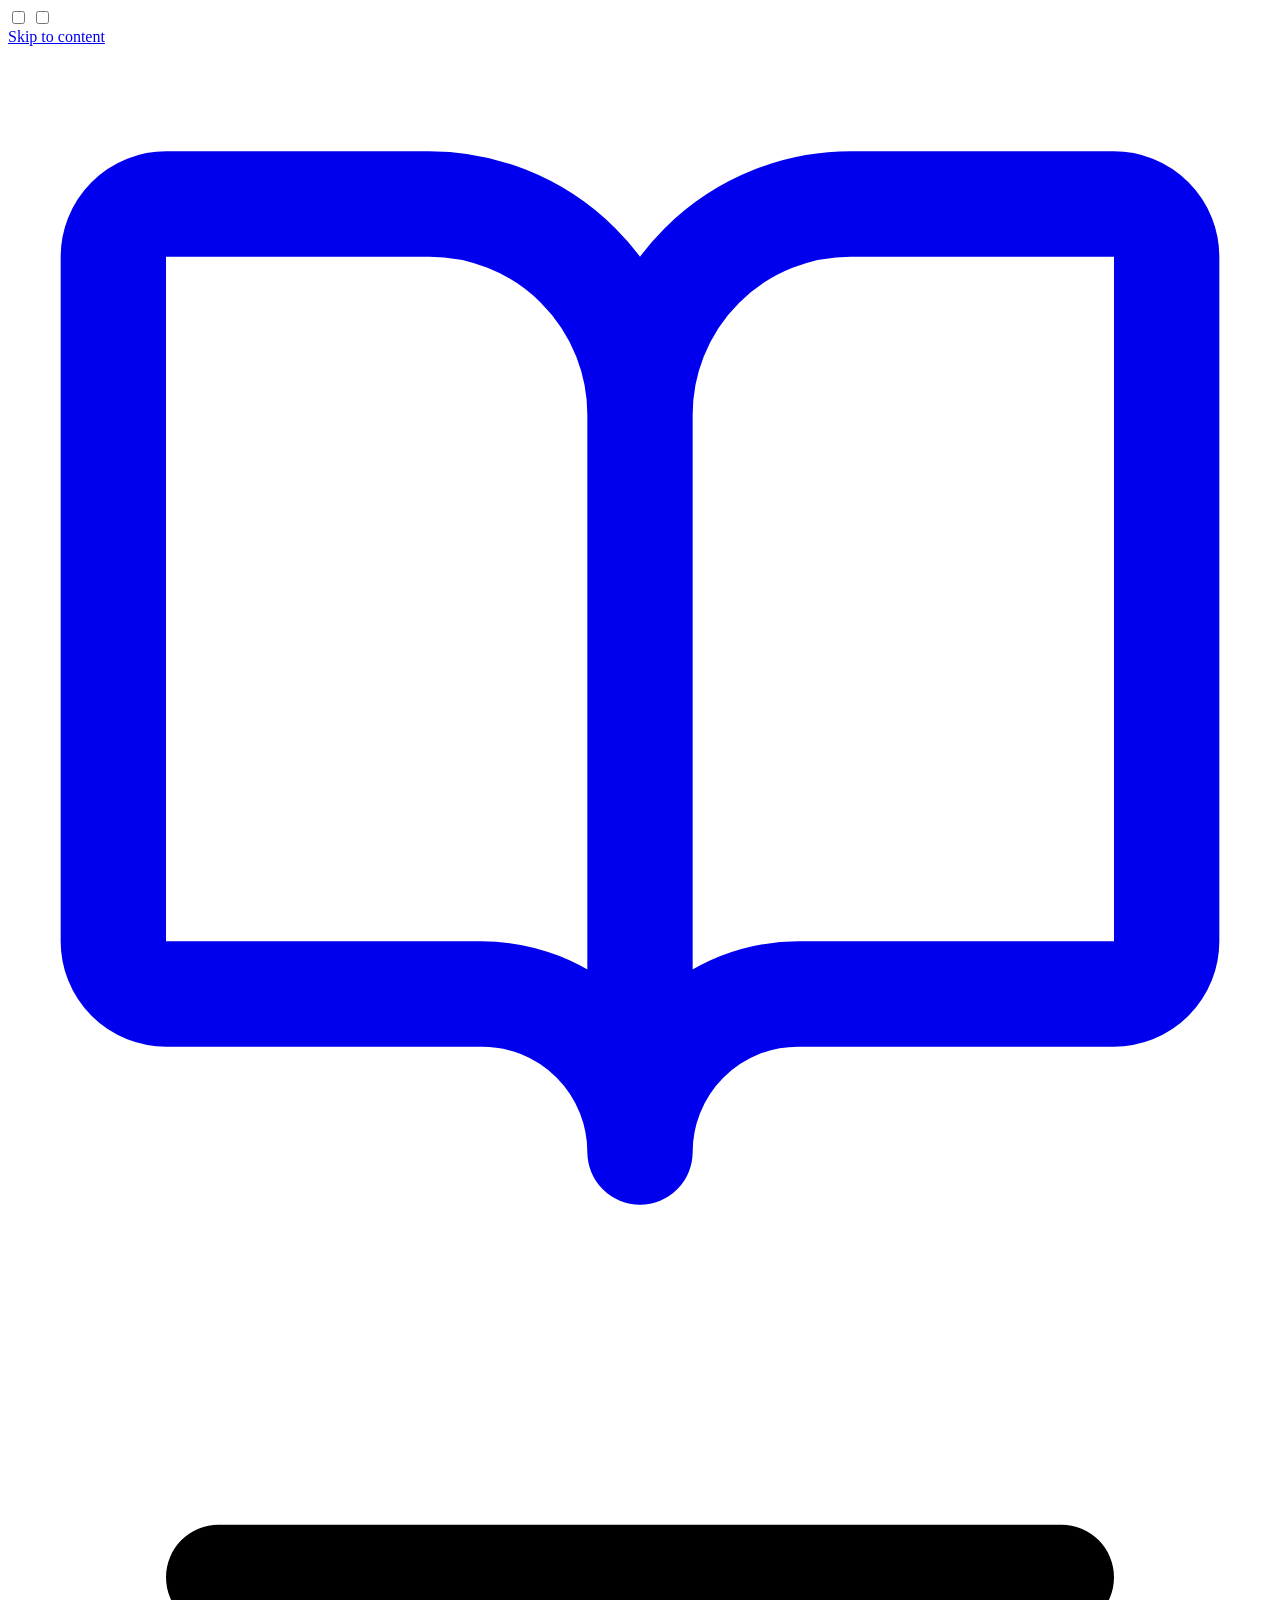
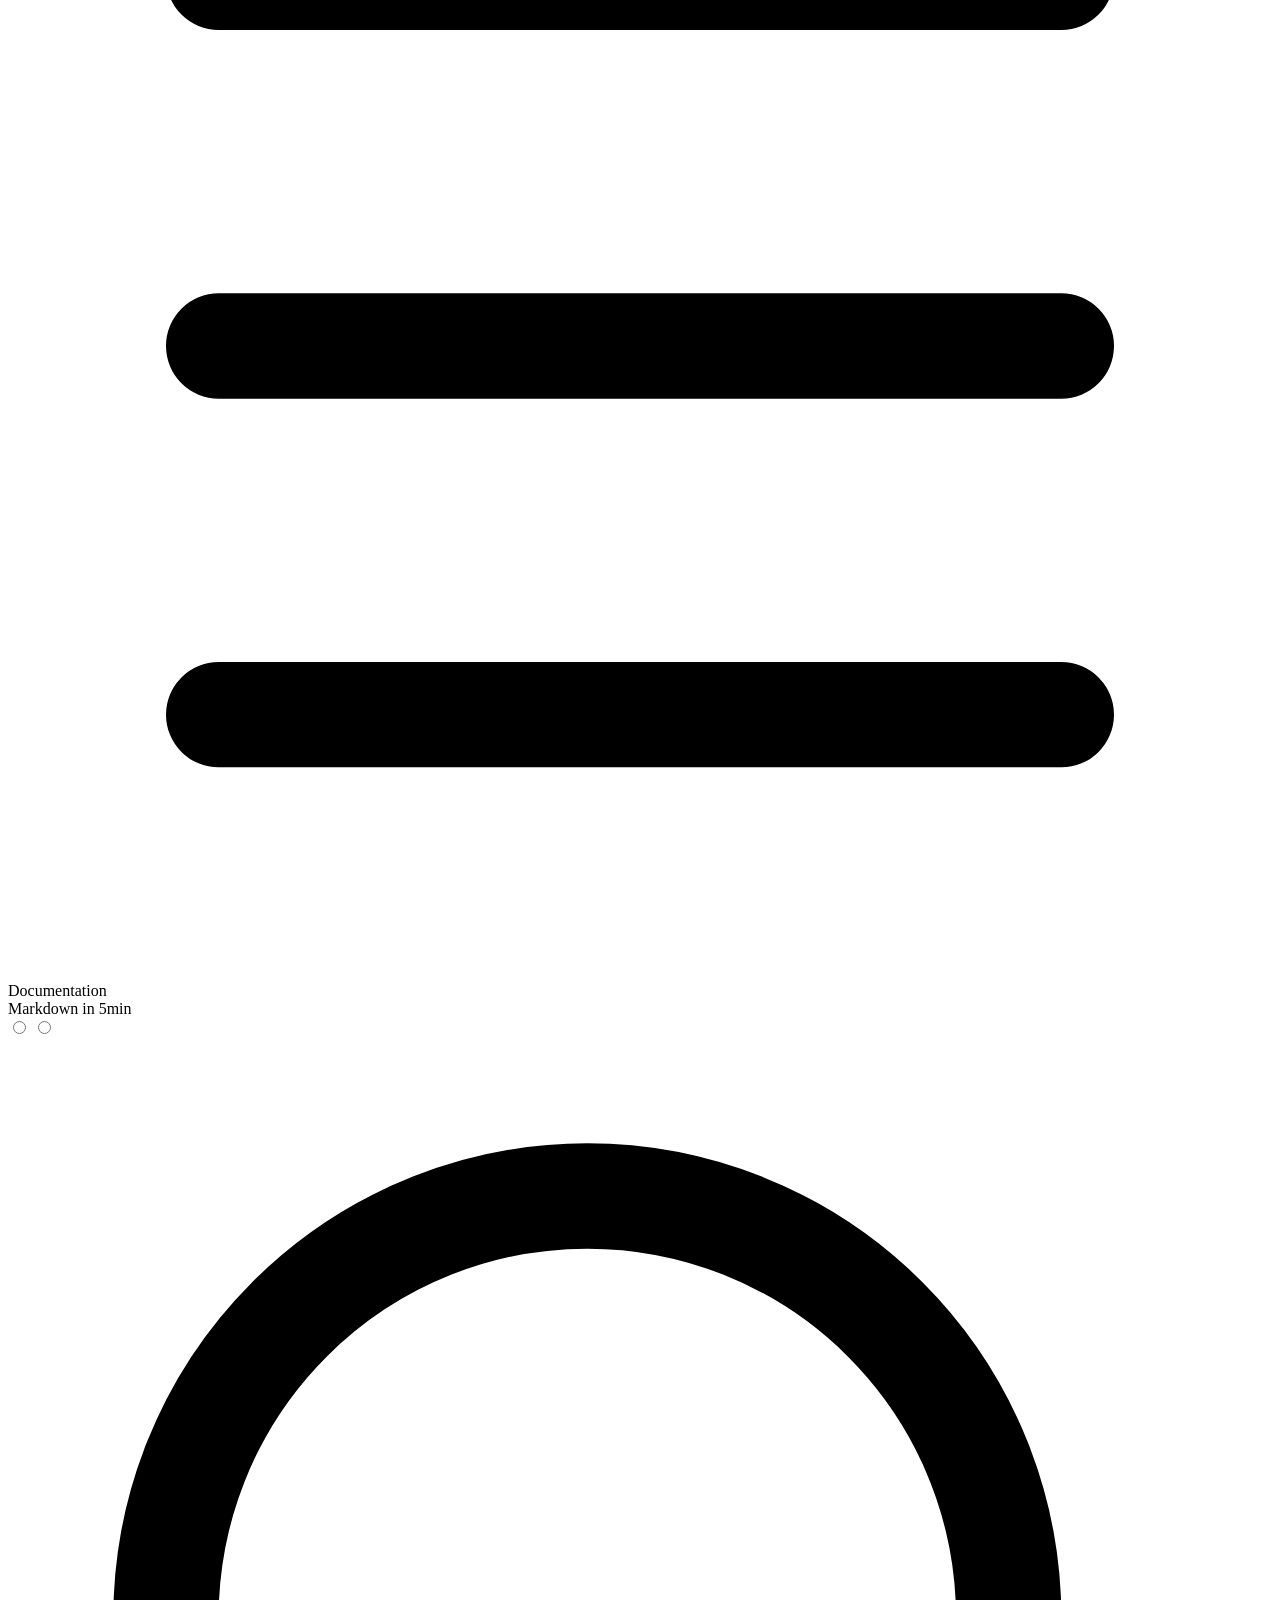
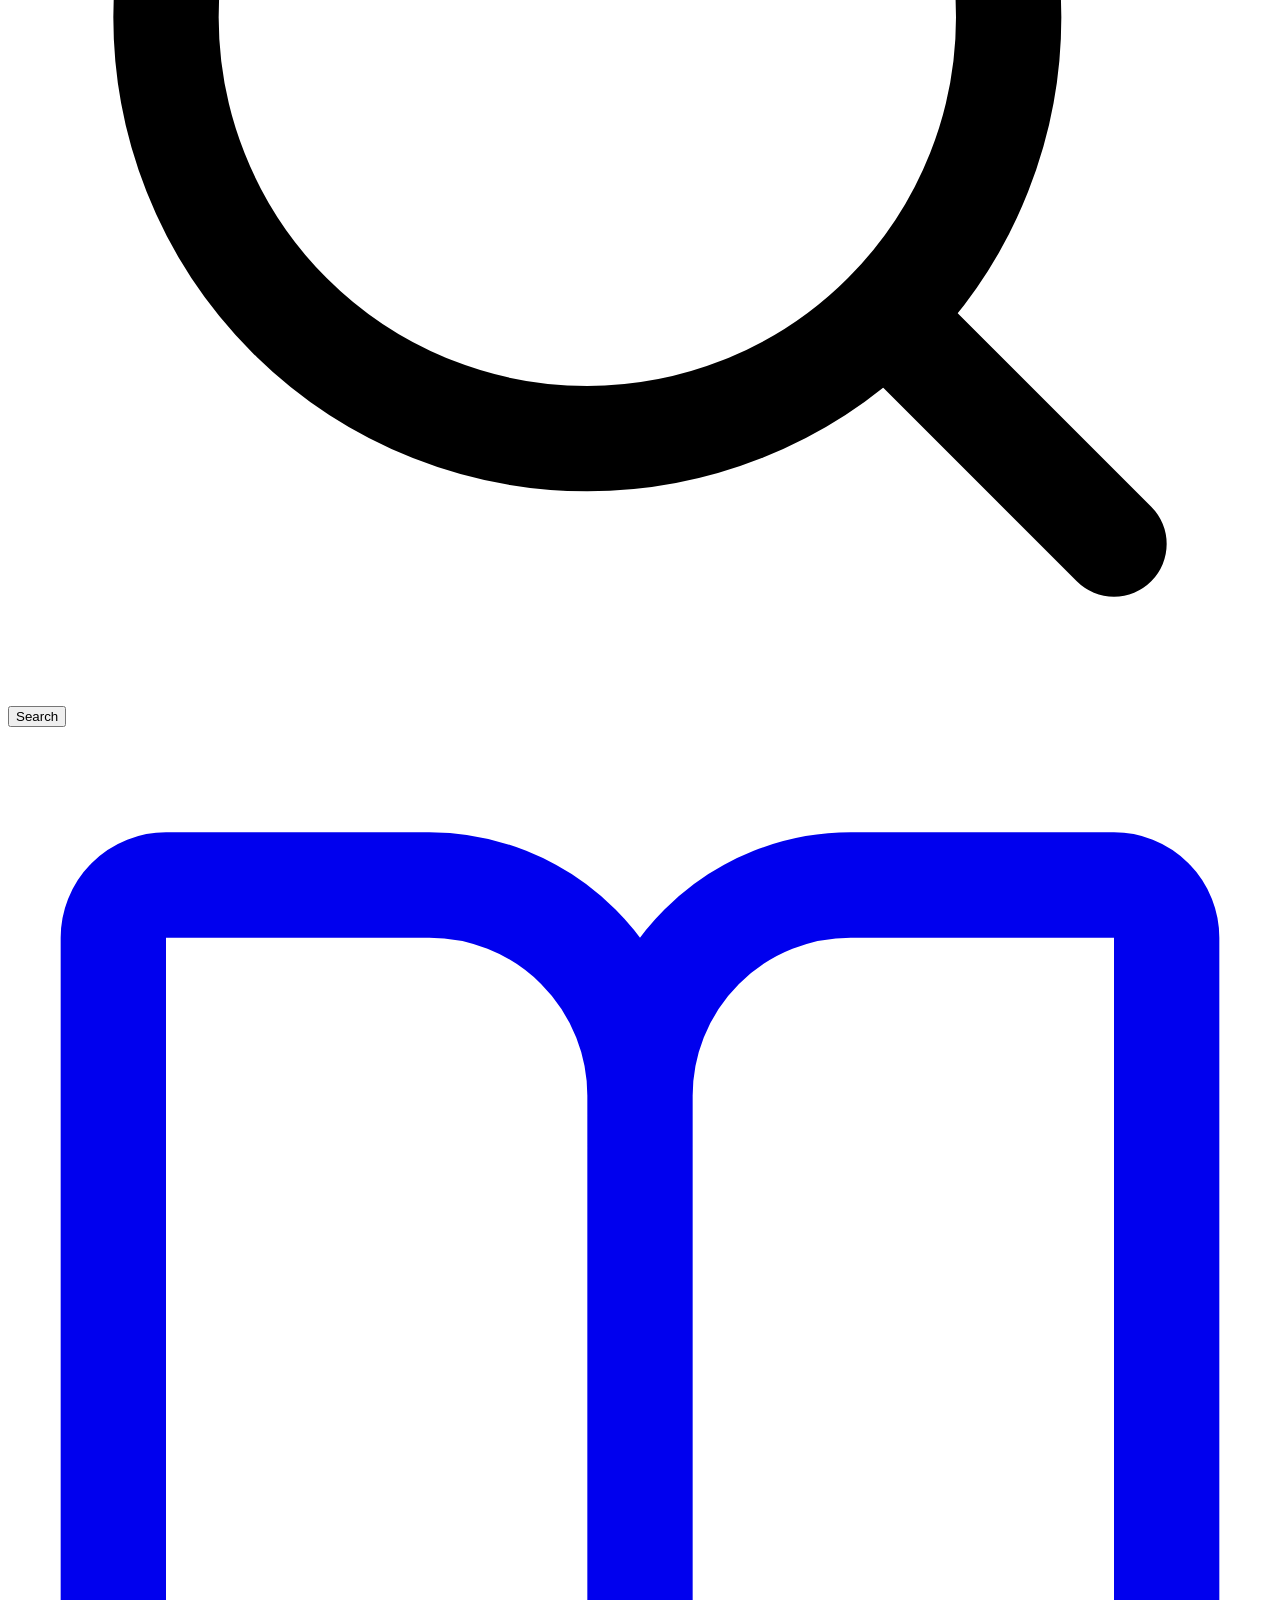
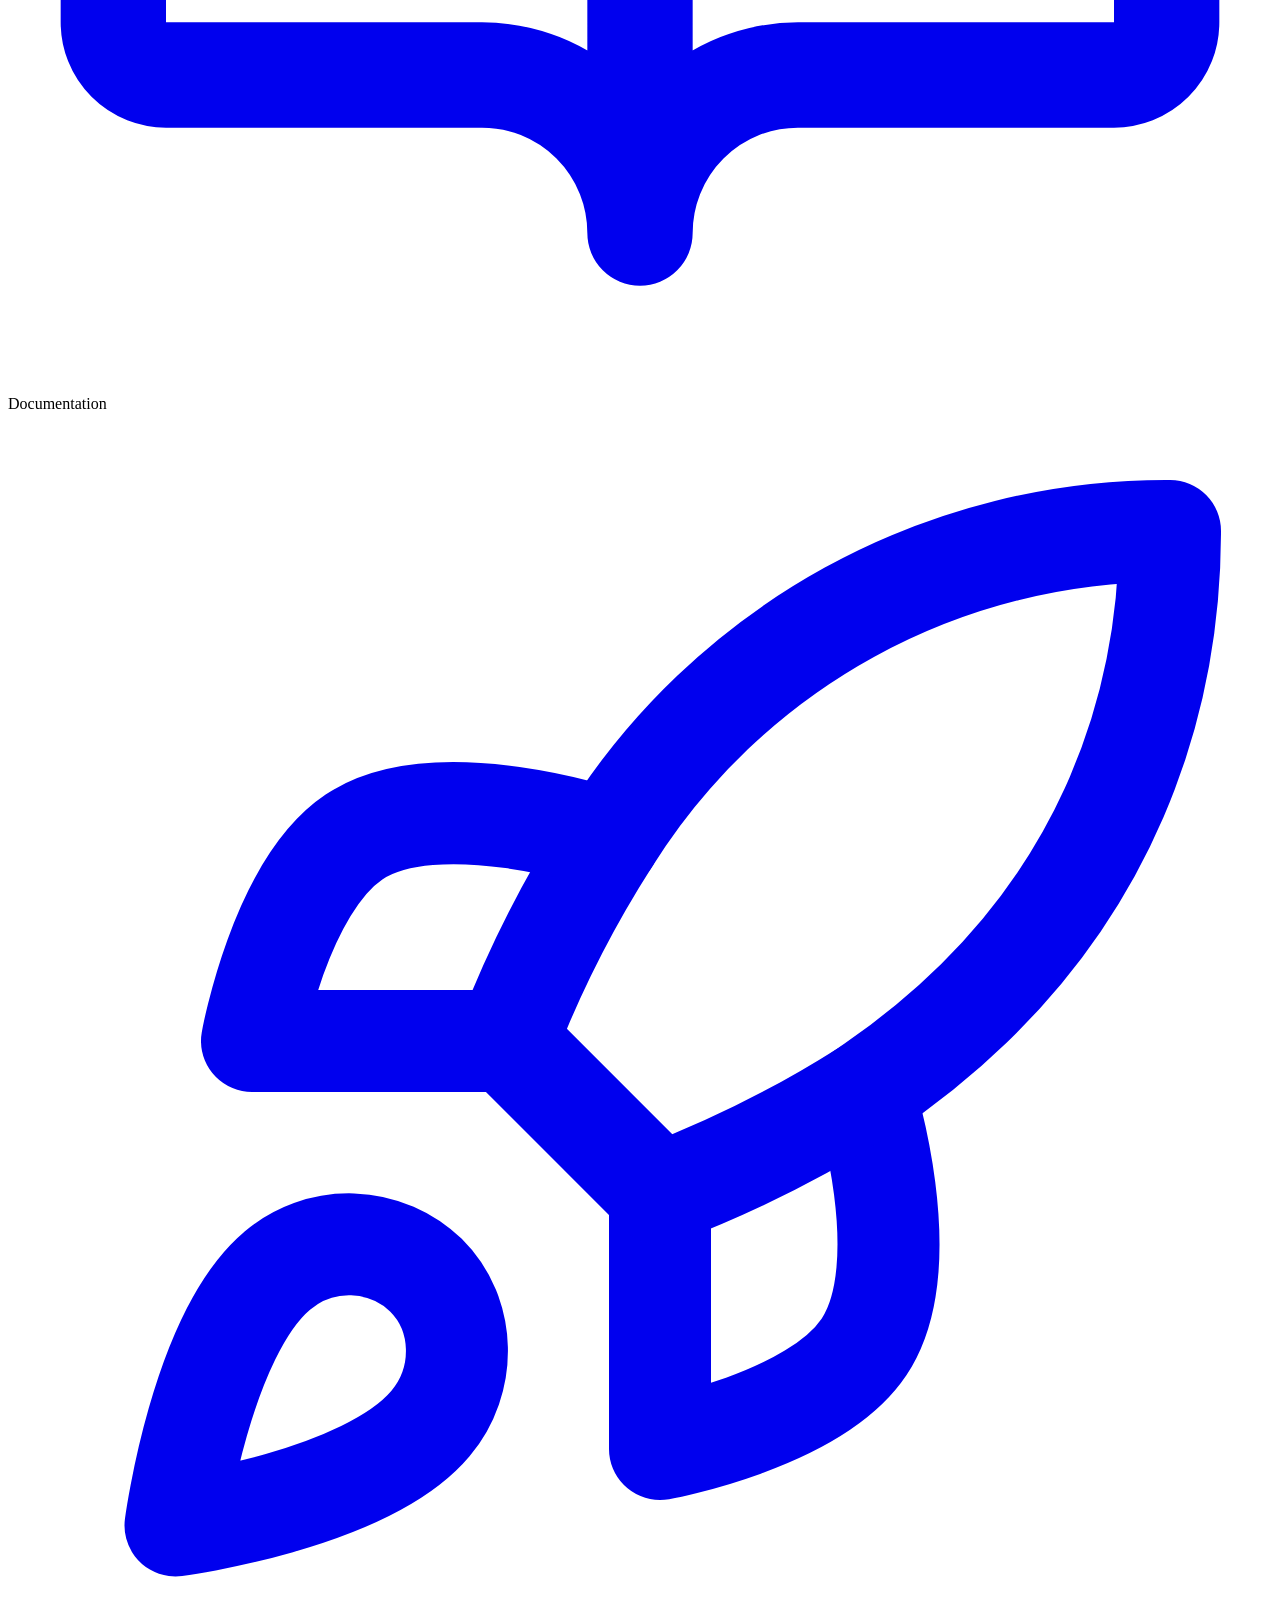
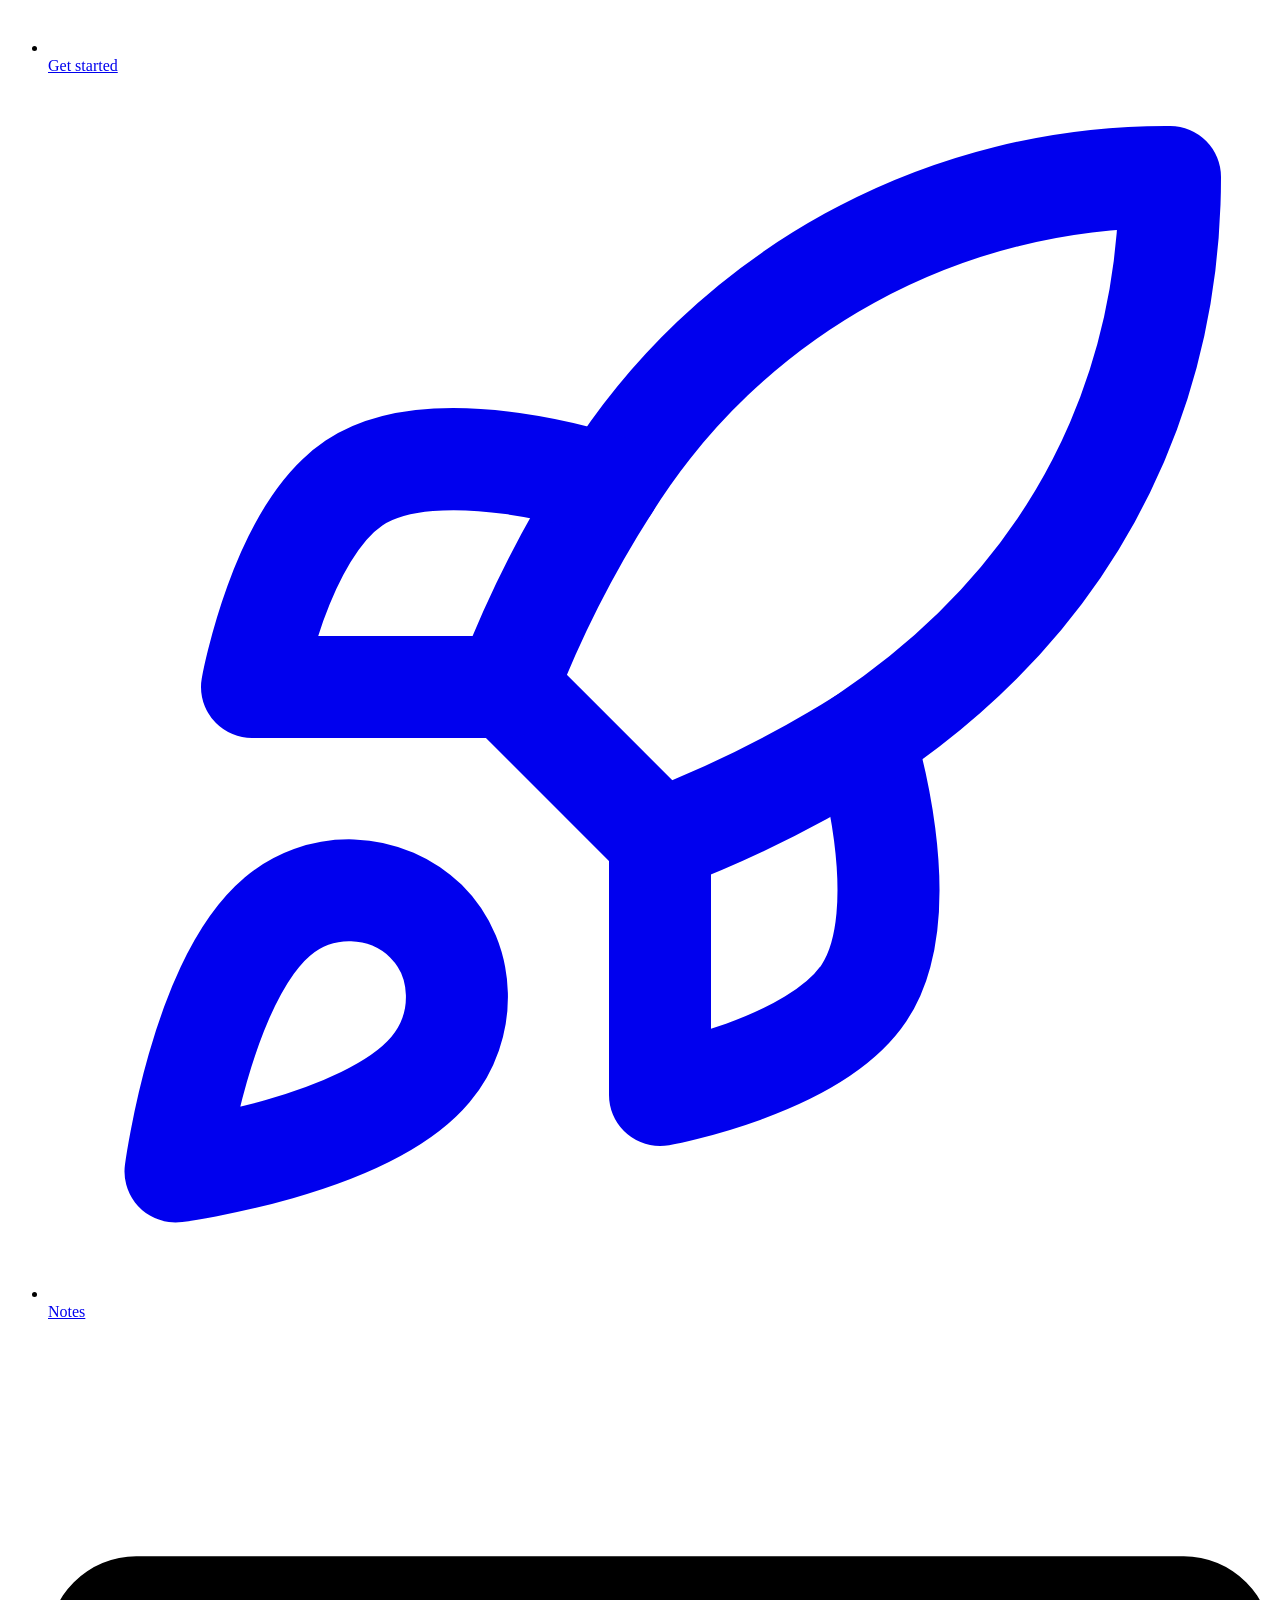
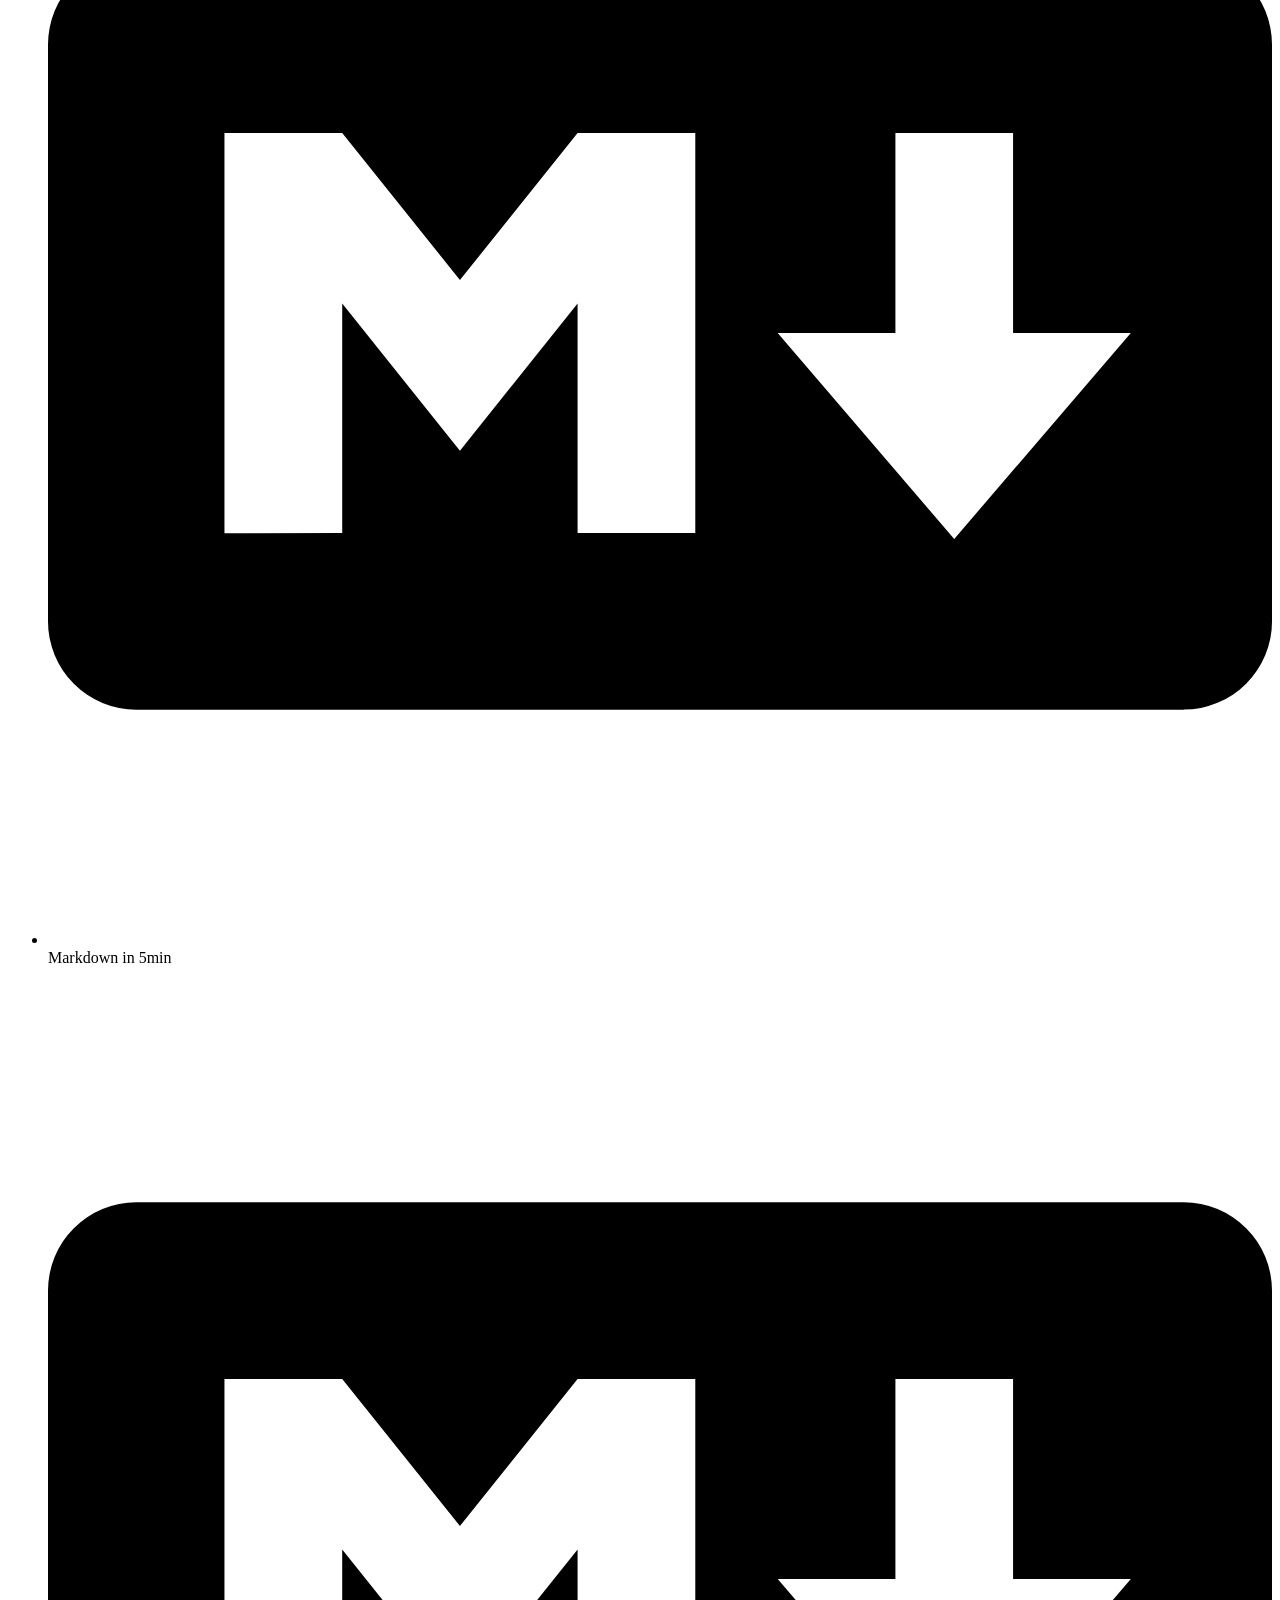
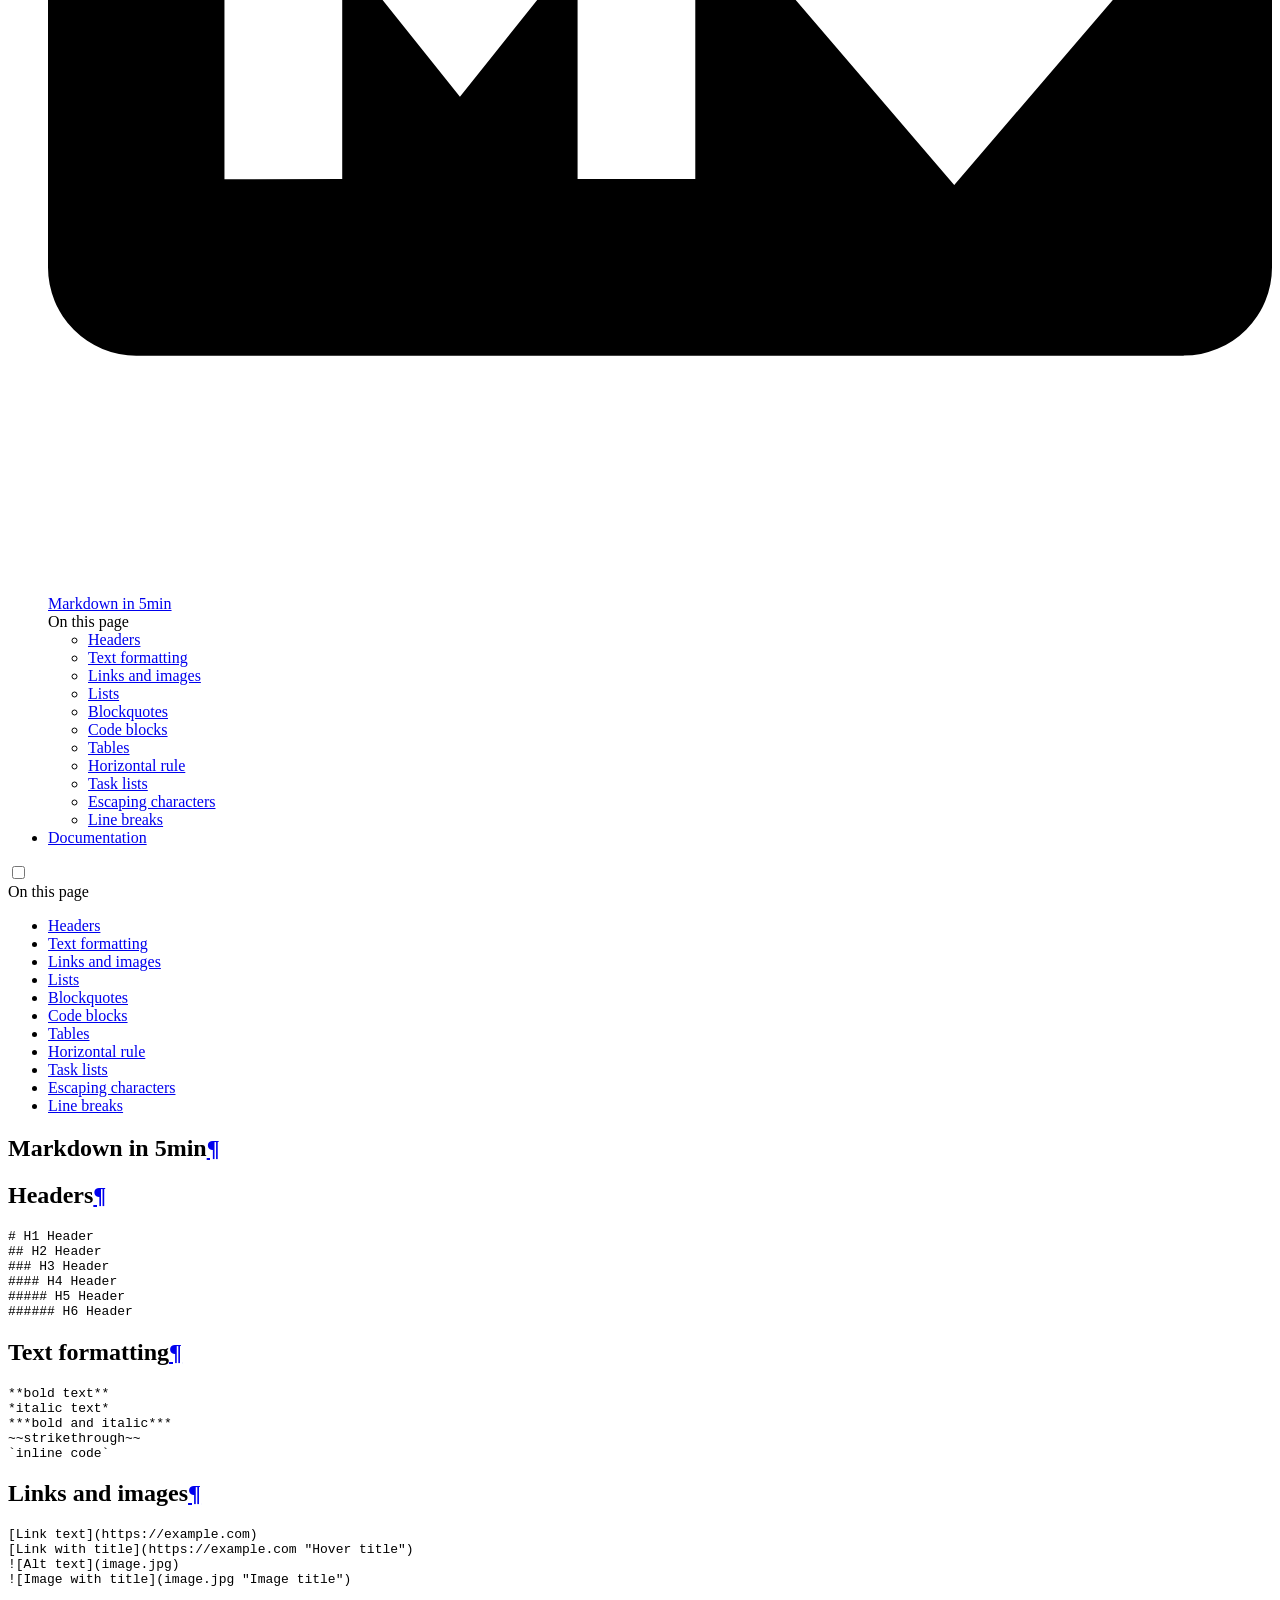
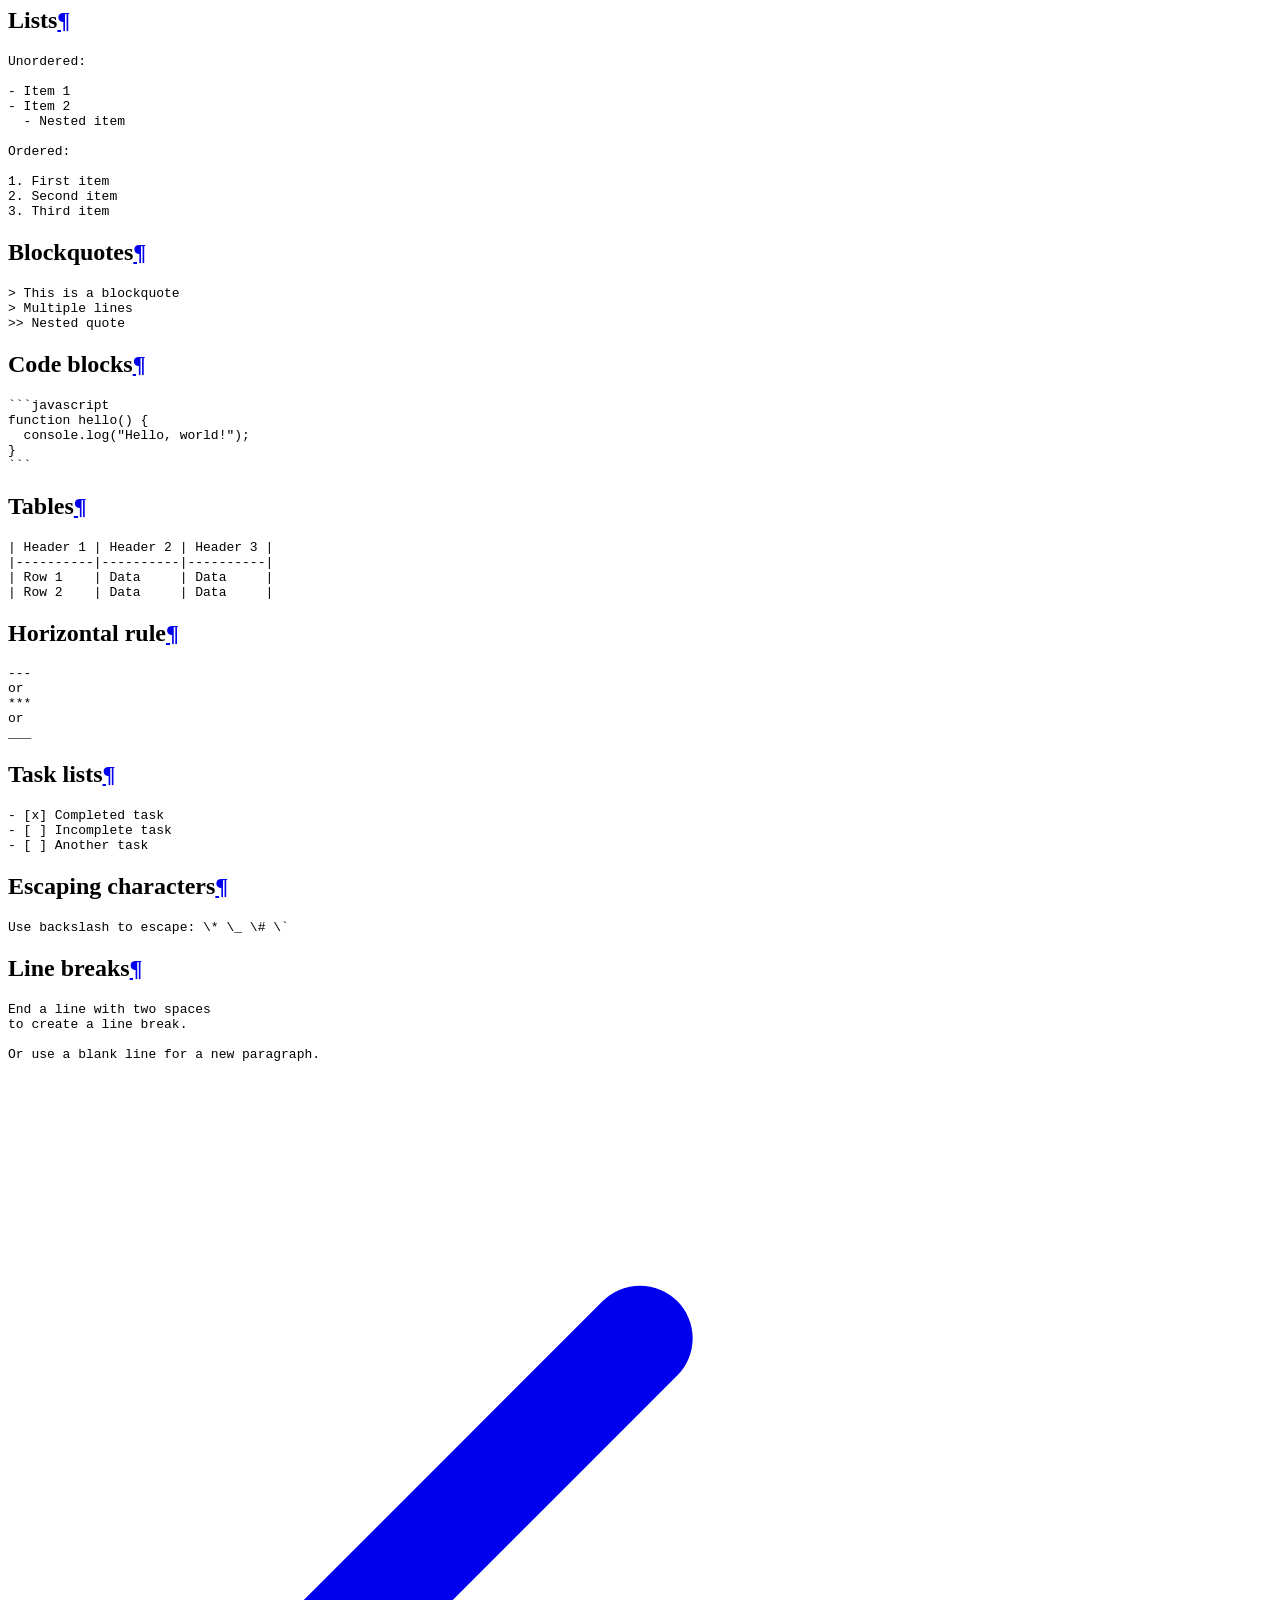
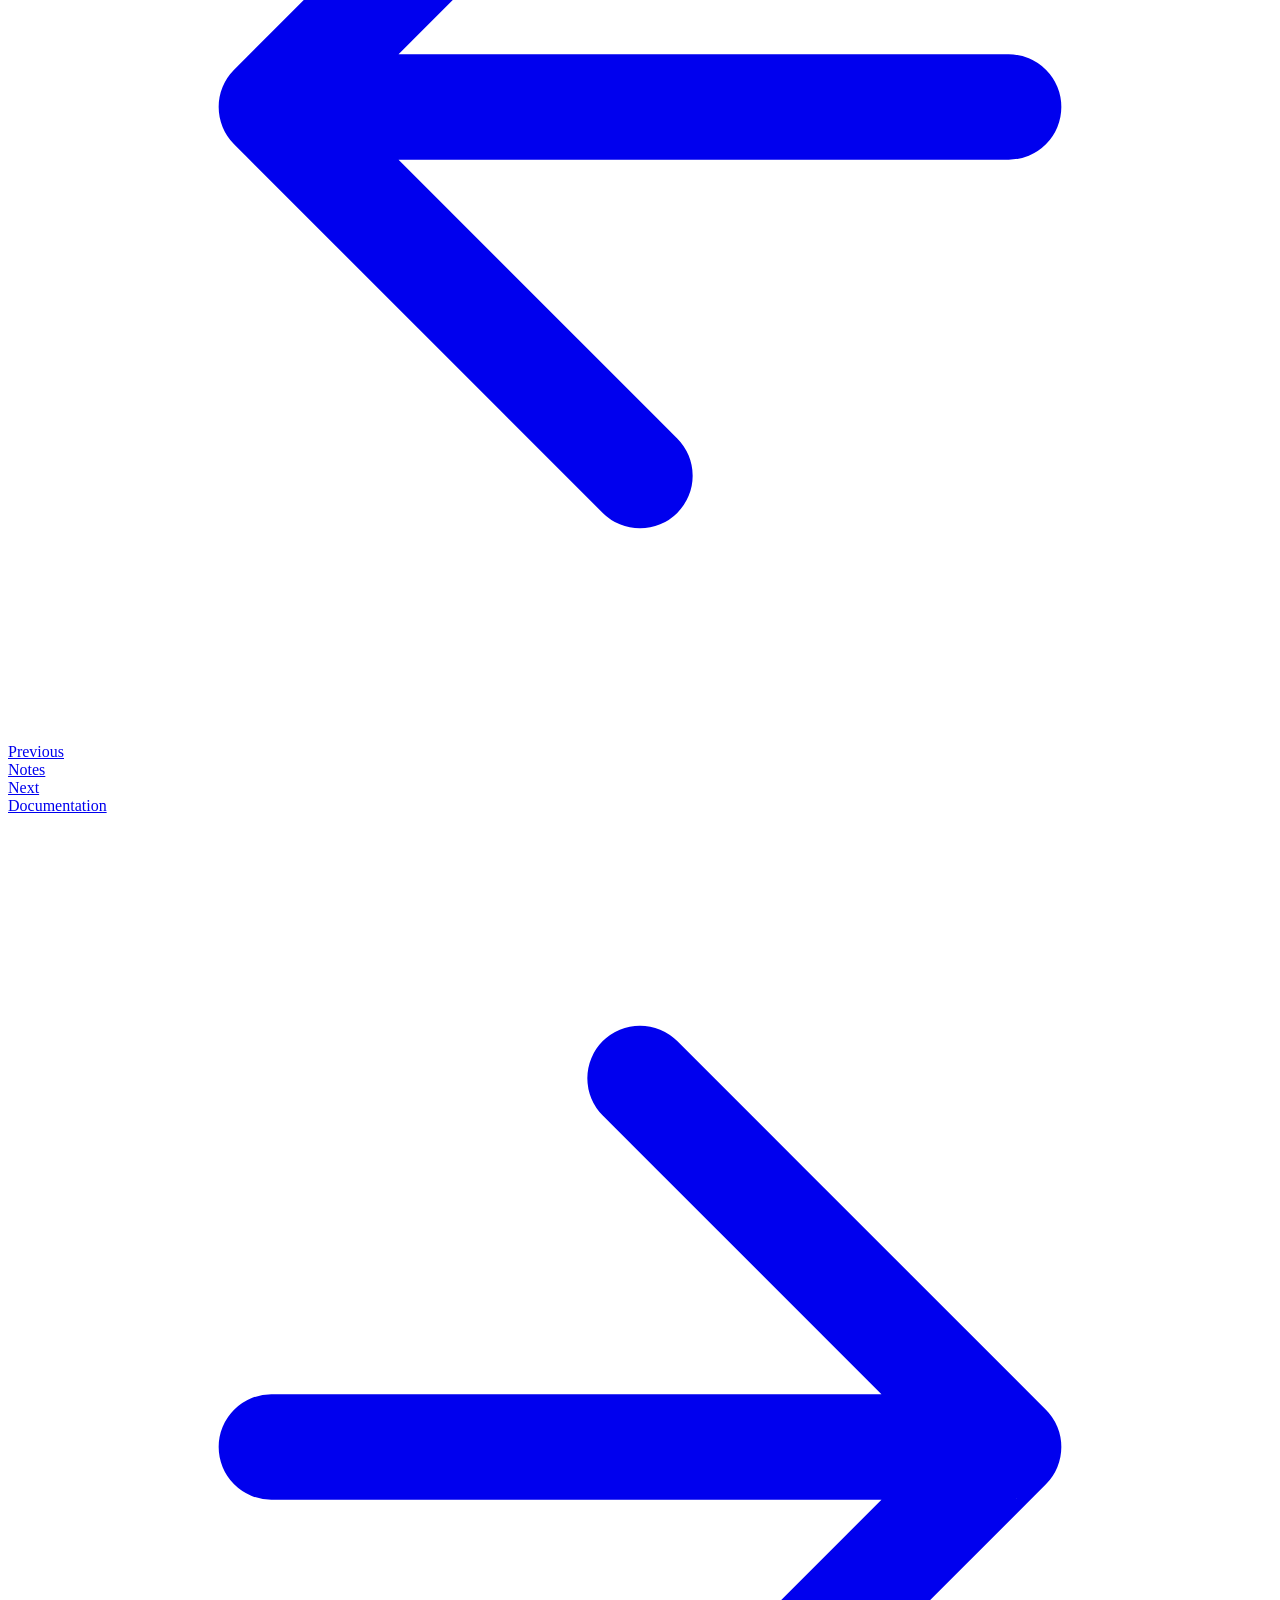
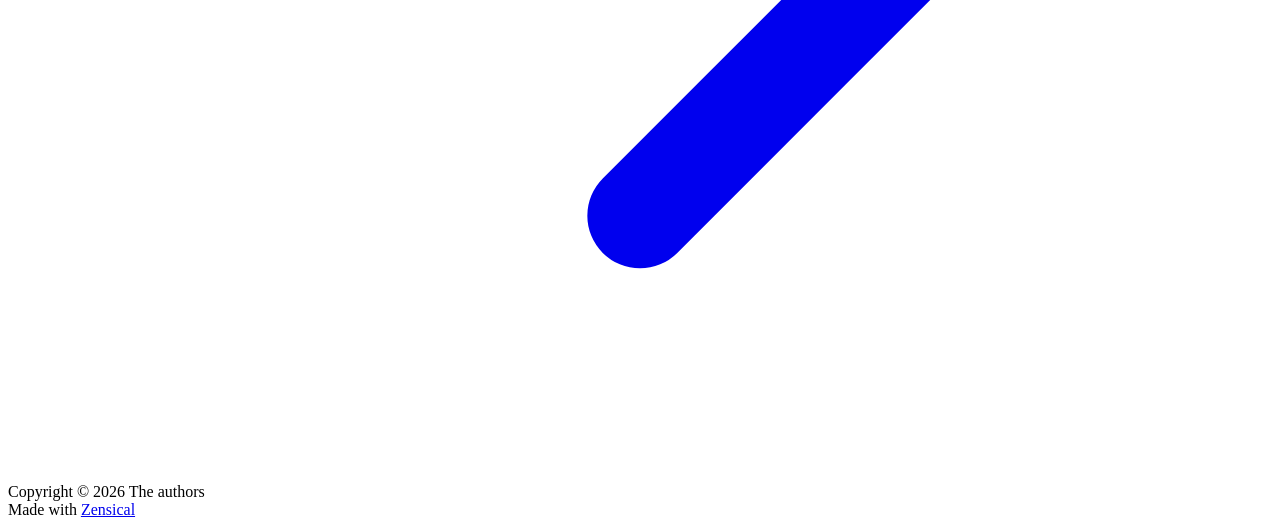
==== commit 618b29a9: "Added docs section" ====
--- a/site/markdown/index.html
+++ b/site/markdown/index.html
@@ -17,6 +17,8 @@
       
         <link rel="prev" href="../notes/">
       
+      
+        <link rel="next" href="../docs/">
       
       
         
@@ -461,6 +463,32 @@
   
 </nav>
       
+    </li>
+  
+
+    
+      
+      
+  
+  
+  
+  
+    <li class="md-nav__item">
+      <a href="../docs/" class="md-nav__link">
+        
+  
+  
+  <span class="md-ellipsis">
+    
+  
+  Documentation
+
+    
+  </span>
+  
+  
+
+      </a>
     </li>
   
 
@@ -781,6 +809,22 @@
           </a>
         
         
+          
+          <a href="../docs/" class="md-footer__link md-footer__link--next" aria-label="Next: Documentation">
+            <div class="md-footer__title">
+              <span class="md-footer__direction">
+                Next
+              </span>
+              <div class="md-ellipsis">
+                Documentation
+              </div>
+            </div>
+            <div class="md-footer__button md-icon">
+              
+              <svg xmlns="http://www.w3.org/2000/svg" fill="none" stroke="currentColor" stroke-linecap="round" stroke-linejoin="round" stroke-width="2" class="lucide lucide-arrow-right" viewBox="0 0 24 24"><path d="M5 12h14M12 5l7 7-7 7"/></svg>
+            </div>
+          </a>
+        
       </nav>
     
   
